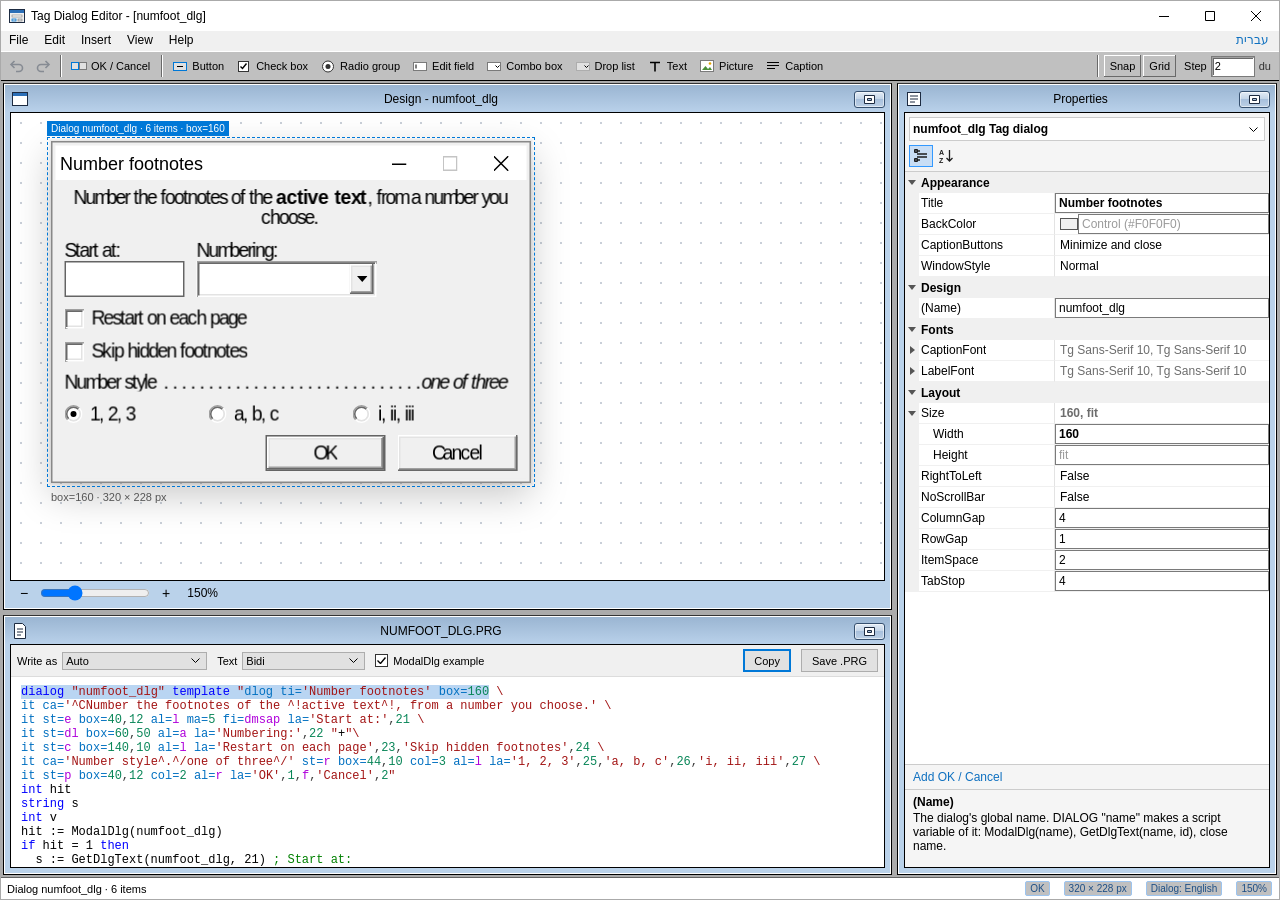
==== dlgedit/index.html @ 52e0dd40 "Site build 1ac3123" ====
<!doctype html>
<html lang="en">
<head>
<meta charset="utf-8">
<meta name="viewport" content="width=device-width, initial-scale=1">
<title>Tag Dialog Editor</title>
<script>/[?&]embed\b/.test(location.search)&&document.documentElement.classList.add("embed");</script>
<meta name="description" content="Design Tag (תג) script dialogs by drag and drop and get the DIALOG ... TEMPLATE line for your .PRG.">
<link rel="preconnect" href="https://fonts.googleapis.com">
<link rel="stylesheet" href="https://fonts.googleapis.com/css2?family=Frank+Ruhl+Libre:wght@400;700&family=David+Libre:wght@400;700&family=Miriam+Libre:wght@400;700&family=Noto+Rashi+Hebrew:wght@400;700&display=swap">
<style>:root{color-scheme:light;--face: #f0f0f0;--shadow: #a0a0a0;--dark: #696969;--light: #fff;--silver: #c0c0c0;--mdi: #ababab;--accent: #0078d7;--tip: #ffffe1;--sel: #0078d7;--warn: #9d5d00;--err: #c42b1c;--classic: 11px Tahoma, "Segoe UI", Arial, sans-serif;--modern: 12px "Segoe UI", Tahoma, Arial, sans-serif;--mono: 12px Consolas, "Courier New", monospace}*{box-sizing:border-box}html,body{margin:0;height:100%}body{background:var(--face);color:#000;font:var(--classic);overflow:hidden}button,input,select,textarea{font:inherit;color:inherit}:focus-visible{outline:1px dotted #000;outline-offset:-3px}.embed .app>.caption{display:none}.embed .app{border:0}.app{position:fixed;inset:0;display:flex;flex-direction:column;background:var(--face);border:1px solid #aaa;padding-left:env(safe-area-inset-left,0px);padding-right:env(safe-area-inset-right,0px)}.caption{height:30px;flex:none;display:flex;align-items:center;background:#fff;font:var(--modern);user-select:none}.app-icon{width:16px;height:16px;margin:0 6px 0 8px;flex:none;image-rendering:pixelated}.caption-text{flex:1;white-space:nowrap;overflow:hidden;text-overflow:ellipsis}.cb{width:46px;height:30px;flex:none;background:transparent center no-repeat}.cb.min{background-image:url("data:image/svg+xml,%3Csvg xmlns='http://www.w3.org/2000/svg' width='10' height='10'%3E%3Cpath d='M0 5.5h10' stroke='%23000'/%3E%3C/svg%3E")}.cb.max{background-image:url("data:image/svg+xml,%3Csvg xmlns='http://www.w3.org/2000/svg' width='10' height='10'%3E%3Cpath d='M.5.5h9v9h-9z' stroke='%23000' fill='none'/%3E%3C/svg%3E")}.cb.close{background-image:url("data:image/svg+xml,%3Csvg xmlns='http://www.w3.org/2000/svg' width='10' height='10'%3E%3Cpath d='M0 0l10 10M10 0L0 10' stroke='%23000'/%3E%3C/svg%3E")}.menubar{flex:none;display:flex;flex-wrap:wrap;background:var(--face);font:var(--modern);user-select:none;position:relative;z-index:20}.menubar .top{position:relative}.menubar .top>button{border:0;background:none;padding:2px 8px 3px;line-height:15px;cursor:default}.menubar .top>button:hover,.menubar .top.open>button{background:var(--accent);color:#fff}.pull{position:absolute;top:100%;inset-inline-start:0;min-width:230px;display:none;background:var(--face);padding:2px;border:1px solid #a0a0a0;box-shadow:inset 1px 1px #dcdcdc,inset -1px -1px #dcdcdc,2px 2px 2px #00000073}.top.open>.pull{display:block}.pull button{display:grid;grid-template-columns:1fr auto;gap:24px;width:100%;border:0;background:none;padding:3px 20px;line-height:15px;text-align:start;cursor:default;white-space:nowrap;position:relative}.pull button:hover,.pull button:focus-visible{background:var(--accent);color:#fff;outline:none}.pull button:disabled{color:#6d6d6d;background:none}.pull button[aria-checked=true]:before{content:"";position:absolute;inset-inline-start:6px;top:50%;width:9px;height:8px;margin-top:-4px;background:url("data:image/svg+xml,%3Csvg xmlns='http://www.w3.org/2000/svg' width='9' height='8'%3E%3Cpath d='M.8 4.2l2.6 2.6L8.2 1' stroke='%23000' stroke-width='1.5' fill='none'/%3E%3C/svg%3E") no-repeat}.pull button[aria-checked=true]:hover:before,.pull button[aria-checked=true]:focus-visible:before{filter:invert(1)}.pull .key{text-align:end}.pull hr{border:0;height:2px;margin:3px 1px;background:linear-gradient(#adadad 1px,#fcfcfc 1px)}.instr{flex:none;display:flex;align-items:center;gap:2px;padding:2px 4px;min-height:30px;background:var(--silver);border-top:1px solid #fff;border-bottom:1px solid #000;overflow-x:auto;overflow-y:hidden;user-select:none}.instr .sep{width:2px;height:22px;margin:0 3px;flex:none;box-shadow:inset 1px 0 var(--dark),inset -1px 0 var(--light)}.tool{height:24px;padding:0 6px 0 4px;border:0;background:var(--silver);display:inline-flex;align-items:center;gap:4px;flex:none;cursor:grab;touch-action:none;white-space:nowrap}.tool:hover{box-shadow:inset -1px -1px var(--dark),inset 1px 1px var(--light)}.tool:active{box-shadow:inset 1px 1px var(--dark),inset -1px -1px var(--light);cursor:grabbing}.tool svg{width:16px;height:16px;flex:none}.tool.undo{padding:0 4px;cursor:default}.tool:disabled{cursor:default;box-shadow:none}.tool:disabled svg{opacity:.35}.instr .hint{margin-left:auto;padding:0 6px;color:#333;white-space:nowrap}.gridbar{margin-inline-start:auto;display:inline-flex;align-items:center;gap:2px;flex:none;padding-right:4px}.tbtn{height:22px;padding:0 6px;border:0;background:var(--silver);cursor:default;box-shadow:inset -1px -1px var(--dark),inset 1px 1px var(--light)}.tbtn.on{box-shadow:inset 1px 1px var(--dark),inset -1px -1px var(--light),inset 2px 2px var(--shadow);background:repeating-conic-gradient(#fff 0 25%,silver 0 50%) 0 0 / 2px 2px}.stepbox{display:inline-flex;align-items:center;gap:4px;margin-inline-start:6px;white-space:nowrap}.stepbox input{width:44px;height:21px;padding:0 3px;border:0;background:#fff;box-shadow:inset 1px 1px var(--shadow),inset -1px -1px var(--light),inset 2px 2px var(--dark)}.stepbox .u{color:#333}body.resizing *{cursor:inherit!important;user-select:none}.mdi{--propw: 380px;--scripth: 260px;flex:1;min-height:0;background:var(--mdi);display:grid;grid-template-columns:minmax(0,1fr) 5px minmax(0,min(var(--propw),calc(100% - 200px)));grid-template-rows:minmax(0,1fr) 5px minmax(0,var(--scripth));padding:2px;overflow:auto}.child{display:flex;flex-direction:column;min-width:0;min-height:0;padding:0 6px 6px;border:1px solid #000;border-top-color:#343434;background:linear-gradient(#99b4d1,#b9d1ea 28px,#bad2ea 28px);box-shadow:inset 0 0 0 1px #fff}#w-design{grid-column:1;grid-row:1}#w-props{grid-column:3;grid-row:1 / -1}#w-script{grid-column:1;grid-row:3}.child.max{grid-column:1 / -1!important;grid-row:1 / -1!important;z-index:5}.mdi.has-max>.child:not(.max),.mdi.has-max>.split{display:none}.child-caption{height:28px;flex:none;display:flex;align-items:center;font:var(--modern);user-select:none;padding-top:2px}.child-icon{width:16px;height:16px;margin:0 6px 0 2px;flex:none}.child-title{flex:1;text-align:center;white-space:nowrap;overflow:hidden;text-overflow:ellipsis}.child-buttons{display:flex;gap:4px;margin-inline-start:6px}.child-buttons button{width:31px;height:17px;padding:0;border:1px solid #36506f;border-radius:3px;font-size:0;background:var(--glyph) no-repeat center,linear-gradient(#e3ecf6,#c1d3e7 50%,#a8c0dc 50%,#bcd0e6);box-shadow:inset 0 0 0 1px #ffffff8c}.child-buttons button:hover{background:var(--glyph) no-repeat center,linear-gradient(#eef6ff,#cfe3fb 50%,#9cc4ef 50%,#b7d8fa)}button.gmax{--glyph: url("data:image/svg+xml,%3Csvg xmlns='http://www.w3.org/2000/svg' width='12' height='9'%3E%3Cpath d='M.5.5h10v8H.5zM3.5 3.5v2h4v-2z' fill='%23fff' fill-rule='evenodd' stroke='%231d2b41'/%3E%3C/svg%3E")}.child.max button.gmax{--glyph: url("data:image/svg+xml,%3Csvg xmlns='http://www.w3.org/2000/svg' width='12' height='10'%3E%3Cpath d='M3.5.5h8v6h-8z' fill='%23fff' stroke='%231d2b41'/%3E%3Cpath d='M.5 3.5h8v6H.5zM2.5 5.5v2h4v-2z' fill='%23fff' fill-rule='evenodd' stroke='%231d2b41'/%3E%3C/svg%3E")}.zoombar{display:flex;align-items:center;justify-content:flex-start;gap:4px;padding:2px 4px 0;font:var(--modern);flex:none}.zoombar .zb{width:20px;height:18px;padding:0;line-height:1;border:1px solid transparent;background:transparent;font-size:14px}.zoombar .zb:hover:not(:disabled){border-color:#7eb4ea;background:#e5f1fb}.zoombar input[type=range]{width:110px;padding:0;border:0;background:transparent}.zoombar #zoomVal{min-width:38px;text-align:end}.child-body{flex:1;min-height:0;background:#fff;border:1px solid #000;overflow:auto;position:relative}.desk{min-width:100%;min-height:100%;width:max-content;padding:28px 40px 48px;position:relative;background:#fff radial-gradient(#c9cfd8 1px,transparent 1.2px) 0 0 / 20px 20px}.desk.drop-new{cursor:copy}.dwrap{position:relative}.dwin{position:absolute;left:0;top:0;transform-origin:0 0;background:var(--face);border:1px solid #888;box-shadow:0 0 0 1px #0000000d,0 8px 24px #00000038}.dwin .tb{display:flex;align-items:center;background:#fff;font:var(--modern);user-select:none;overflow:hidden}.dwin .tb .tt{flex:1;padding:0 3px;white-space:nowrap;overflow:hidden;text-overflow:ellipsis}.dwin .tb .tt:empty:before{content:"\a0"}.dwin .tb i{width:34px;height:100%;flex:none;background:center no-repeat}.dwin .tb i.n{background-image:url("data:image/svg+xml,%3Csvg xmlns='http://www.w3.org/2000/svg' width='10' height='10'%3E%3Cpath d='M0 5.5h10' stroke='%23000'/%3E%3C/svg%3E")}.dwin .tb i.m{background-image:url("data:image/svg+xml,%3Csvg xmlns='http://www.w3.org/2000/svg' width='10' height='10'%3E%3Cpath d='M.5.5h9v9h-9z' stroke='%23c4c4c4' fill='none'/%3E%3C/svg%3E")}.dwin .tb i.x{background-image:url("data:image/svg+xml,%3Csvg xmlns='http://www.w3.org/2000/svg' width='10' height='10'%3E%3Cpath d='M0 0l10 10M10 0L0 10' stroke='%23000'/%3E%3C/svg%3E")}.dwin.tool .tb{font-size:11px}.dwin.tool .tb i{width:22px}.dclient{position:relative;overflow:hidden}.dclient.scroll{overflow-y:scroll}.dclient canvas{position:absolute;left:0;top:0;pointer-events:none}.hit{position:absolute}.cap{cursor:move}.cap:hover{outline:1px dashed rgba(0,120,215,.5);outline-offset:1px}:root{--raised: inset -1px -1px #696969, inset 1px 1px #fff, inset -2px -2px #a0a0a0, inset 2px 2px #e3e3e3;--sunken: inset 1px 1px #a0a0a0, inset -1px -1px #fff, inset 2px 2px #696969, inset -2px -2px #e3e3e3}.ctl{position:absolute;font:var(--uifont, 11px) "Microsoft Sans Serif",Tahoma,Arial,sans-serif;cursor:move;display:flex;align-items:center;white-space:pre;overflow:hidden}.ctl.push{justify-content:center;background:#f0f0f0;box-shadow:var(--raised);text-align:center}.ctl.push.multi{white-space:pre-wrap}.ctl.push.def{border:1px solid #646464}.ctl.check,.ctl.radio{gap:5px}.ctl.check.right,.ctl.radio.right{flex-direction:row-reverse;justify-content:flex-start}.ctl .box{width:13px;height:13px;flex:none;background:#fff;box-shadow:var(--sunken);display:grid;place-content:center}.ctl.dis .box{background:#f0f0f0}.ctl.radio .box{width:12px;height:12px;box-shadow:none;background:center no-repeat url("data:image/svg+xml,%3Csvg xmlns='http://www.w3.org/2000/svg' width='12' height='12'%3E%3Ccircle cx='6' cy='6' r='4' fill='%23fff'/%3E%3Cpath d='M2.111 9.889A5.5 5.5 0 0 1 9.889 2.111' stroke='%23a0a0a0' fill='none'/%3E%3Cpath d='M9.889 2.111A5.5 5.5 0 0 1 2.111 9.889' stroke='%23fff' fill='none'/%3E%3Cpath d='M2.818 9.182A4.5 4.5 0 0 1 9.182 2.818' stroke='%23696969' fill='none'/%3E%3Cpath d='M9.182 2.818A4.5 4.5 0 0 1 2.818 9.182' stroke='%23e3e3e3' fill='none'/%3E%3C/svg%3E")}.ctl.radio.dis .box{background-image:url("data:image/svg+xml,%3Csvg xmlns='http://www.w3.org/2000/svg' width='12' height='12'%3E%3Ccircle cx='6' cy='6' r='4' fill='%23f0f0f0'/%3E%3Cpath d='M2.111 9.889A5.5 5.5 0 0 1 9.889 2.111' stroke='%23a0a0a0' fill='none'/%3E%3Cpath d='M9.889 2.111A5.5 5.5 0 0 1 2.111 9.889' stroke='%23fff' fill='none'/%3E%3Cpath d='M2.818 9.182A4.5 4.5 0 0 1 9.182 2.818' stroke='%23696969' fill='none'/%3E%3Cpath d='M9.182 2.818A4.5 4.5 0 0 1 2.818 9.182' stroke='%23e3e3e3' fill='none'/%3E%3C/svg%3E")}.ctl.radio.on .box{background-image:url("data:image/svg+xml,%3Csvg xmlns='http://www.w3.org/2000/svg' width='12' height='12'%3E%3Ccircle cx='6' cy='6' r='4' fill='%23fff'/%3E%3Cpath d='M2.111 9.889A5.5 5.5 0 0 1 9.889 2.111' stroke='%23a0a0a0' fill='none'/%3E%3Cpath d='M9.889 2.111A5.5 5.5 0 0 1 2.111 9.889' stroke='%23fff' fill='none'/%3E%3Cpath d='M2.818 9.182A4.5 4.5 0 0 1 9.182 2.818' stroke='%23696969' fill='none'/%3E%3Cpath d='M9.182 2.818A4.5 4.5 0 0 1 2.818 9.182' stroke='%23e3e3e3' fill='none'/%3E%3Ccircle cx='6' cy='6' r='2' fill='%23000'/%3E%3C/svg%3E")}.ctl.radio.on.dis .box{background-image:url("data:image/svg+xml,%3Csvg xmlns='http://www.w3.org/2000/svg' width='12' height='12'%3E%3Ccircle cx='6' cy='6' r='4' fill='%23f0f0f0'/%3E%3Cpath d='M2.111 9.889A5.5 5.5 0 0 1 9.889 2.111' stroke='%23a0a0a0' fill='none'/%3E%3Cpath d='M9.889 2.111A5.5 5.5 0 0 1 2.111 9.889' stroke='%23fff' fill='none'/%3E%3Cpath d='M2.818 9.182A4.5 4.5 0 0 1 9.182 2.818' stroke='%23696969' fill='none'/%3E%3Cpath d='M9.182 2.818A4.5 4.5 0 0 1 2.818 9.182' stroke='%23e3e3e3' fill='none'/%3E%3Ccircle cx='6' cy='6' r='2' fill='%23a0a0a0'/%3E%3C/svg%3E")}.ctl .lbl{overflow:hidden;text-overflow:clip}.ctl .glabel{display:block;position:static}.ctl.heb{direction:ltr}.ctl.heb .lbl{unicode-bidi:bidi-override}.ctl.pushlike{justify-content:center;background:#f0f0f0;box-shadow:var(--raised)}.ctl.pushlike .box{display:none}.ctl.edit{background:#fff;border:1px solid #646464;align-items:flex-start;padding:1px 3px}.ctl.edit.vs:after{content:"";position:absolute;top:0;bottom:0;right:0;width:17px;background:var(--face);border-left:1px solid #e5e5e5}.ctl.combo,.ctl.droplist{background:#fff;box-shadow:var(--sunken);padding:0 20px 0 4px}.ctl.combo:after,.ctl.droplist:after{content:"";position:absolute;top:2px;right:2px;bottom:2px;width:16px;background:#f0f0f0 no-repeat center;background-image:url("data:image/svg+xml,%3Csvg xmlns='http://www.w3.org/2000/svg' width='7' height='4'%3E%3Cpath d='M0 0h7L3.5 4z' fill='%23000'/%3E%3C/svg%3E");box-shadow:var(--raised)}.ctl.dis.combo:after,.ctl.dis.droplist:after{background-image:url("data:image/svg+xml,%3Csvg xmlns='http://www.w3.org/2000/svg' width='7' height='4'%3E%3Cpath d='M0 0h7L3.5 4z' fill='%23a0a0a0'/%3E%3C/svg%3E")}.ctl.dis.combo,.ctl.dis.droplist{background-color:#f0f0f0}.ctl.text{align-items:stretch}.ctl.icon{border:1px dashed #8a8a8a;justify-content:center;color:#8a8a8a}.ctl.icon svg{width:22px;height:22px}.ctl.dis{color:#a0a0a0;text-shadow:1px 1px #fff}.ctl.dis.edit{background:#f0f0f0}.ctl.edit.r{direction:rtl}.ctl.edit:not(.r),.ctl.combo,.ctl.droplist{direction:ltr}.ctl.edit.r.vs:after{right:auto;left:0;border-left:0;border-right:1px solid #e5e5e5}.ctl.combo.r,.ctl.droplist.r{justify-content:flex-end}.ctl:hover{outline:1px dashed rgba(0,120,215,.6);outline-offset:1px}.selbox{position:absolute;border:1px dashed var(--sel);pointer-events:none}.seltag{position:absolute;background:var(--sel);color:#fff;font:10px/15px Tahoma,sans-serif;padding:0 4px;white-space:nowrap;pointer-events:none;z-index:6}.dropbox{position:absolute;pointer-events:none;z-index:2;border:1px dotted rgba(0,120,215,.45);border-top:0;background:repeating-linear-gradient(135deg,rgba(0,120,215,.07) 0 3px,transparent 3px 7px);color:#1d4f86d9;font-family:Tahoma,sans-serif;overflow:hidden;white-space:nowrap}.cellbox{position:absolute;outline:1px dotted rgba(0,120,215,.85);outline-offset:0;pointer-events:none;z-index:3}.selbox.label{border-style:solid;border-width:2px;margin:-1px}.handle{position:absolute;width:8px;height:8px;background:#fff;border:1px solid var(--sel);z-index:4;touch-action:none}.handle.e{cursor:ew-resize}.handle.s{cursor:ns-resize}.handle.se{cursor:nwse-resize}.handle.sw{cursor:nesw-resize}.dsize{position:absolute;font:var(--classic);color:#555;white-space:nowrap;user-select:none}.dhandle{position:absolute;background:transparent;z-index:3;touch-action:none}.dhandle.e{width:8px;cursor:ew-resize}.dhandle.s{height:8px;cursor:ns-resize}.dhandle:hover{background:#0078d740}.drop-line{position:absolute;background:var(--sel);pointer-events:none;z-index:6}.drop-line:before,.drop-line:after{content:"";position:absolute;width:6px;height:6px;background:var(--sel);border-radius:50%}.drop-line.h{height:2px}.drop-line.h:before{left:-3px;top:-2px}.drop-line.h:after{right:-3px;top:-2px}.drop-line.v{width:2px}.drop-line.v:before{top:-3px;left:-2px}.drop-line.v:after{bottom:-3px;left:-2px}.ghost{position:fixed;z-index:100;pointer-events:none;padding:2px 8px;background:var(--tip);border:1px solid #000;font:var(--classic);white-space:nowrap;box-shadow:2px 2px 2px #0000004d}.dragging,.dragging *{cursor:grabbing!important}.dwin.drag-src .src{opacity:.35}.empty-hint{position:absolute;inset:0;display:grid;place-content:center;text-align:center;color:#555;pointer-events:none;font:var(--modern);padding:12px}.error-band{margin:0 0 12px;padding:4px 8px;background:var(--tip);border:1px solid #000;max-width:560px}.pg{display:flex;flex-direction:column;height:100%;background:#f5f5f5;font:var(--modern);--namew: 150px}.pg-obj{padding:4px 4px 2px;flex:none}.pg-obj select{height:24px;background-color:#fff;border-color:#ccc;font-weight:600}.pg-tools{display:flex;gap:1px;padding:2px 4px 4px;flex:none;border-bottom:1px solid #ccc}.pg-tools button{width:24px;height:22px;padding:0;border:1px solid transparent;background:transparent;display:grid;place-content:center}.pg-tools button:hover{background:#c9def5;border-color:#c9def5}.pg-tools button[aria-pressed=true]{background:#c9def5;border-color:#39f}.pg-tools svg{width:16px;height:16px}.pg-grid{flex:1;min-height:60px;overflow:auto;background:#fff;position:relative;outline:none}.pr{display:grid;grid-template-columns:var(--namew) minmax(0,1fr);min-height:21px;cursor:default}.pr .pn{display:flex;align-items:center;gap:2px;min-width:0;white-space:nowrap;overflow:hidden;padding-inline-start:calc(14px + var(--lvl, 0) * 12px);border-inline-end:1px solid #e3e3e3;border-bottom:1px solid #f0f0f0;background:linear-gradient(90deg,#f0f0f0 14px,#fff 14px)}.pr .pn .nm{overflow:hidden;text-overflow:ellipsis}.pr .pv{display:flex;align-items:center;min-width:0;border-bottom:1px solid #f0f0f0;position:relative}.pr.cat{grid-template-columns:1fr;background:#f0f0f0;font-weight:600}.pr.cat .pn{background:none;border:0;padding-inline-start:0}.exp{width:14px;height:14px;flex:none;display:grid;place-content:center;margin-inline-start:-14px}.pr.cat .exp{margin-inline-start:0}.exp.leaf{visibility:hidden}.exp:before{content:"";border:4px solid transparent;border-left:5px solid #555;border-right:0}.exp.open:before{border:4px solid transparent;border-top:5px solid #555;border-bottom:0}.pr.sel .pn{background:linear-gradient(90deg,#f0f0f0 14px,#cce4f7 14px)}.pg-grid:focus-within .pr.sel .pn{background:linear-gradient(90deg,#f0f0f0 14px,#39f 14px);color:#fff}.pr.cat.sel{background:#cce4f7}.pg-grid:focus-within .pr.cat.sel{background:#39f;color:#fff}.pv input,.pv select{border:0;background:transparent;width:100%;min-width:0;height:20px;padding:0 5px;font:inherit;outline:0;border-radius:0}.pv input:focus{background:#fff;box-shadow:inset 0 0 0 1px #39f}.pv select{appearance:none;padding-right:18px;cursor:default}.pv select:hover,.pv select:focus{background:#fff url("data:image/svg+xml,%3Csvg xmlns='http://www.w3.org/2000/svg' width='9' height='5'%3E%3Cpath d='M.5.5l4 4 4-4' stroke='%23000' fill='none'/%3E%3C/svg%3E") no-repeat right 5px center;box-shadow:inset 0 0 0 1px #39f}.pv input::placeholder{color:#9a9a9a;font-weight:400}.pv .ro{padding:0 5px;color:#6d6d6d;white-space:nowrap;overflow:hidden;text-overflow:ellipsis}.pr.mod>.pv input,.pr.mod>.pv select,.pr.mod>.pv .ro{font-weight:700}.pv .dots{flex:none;width:20px;height:17px;margin-inline-end:2px;padding:0;border:1px solid #ccc;background:#f0f0f0;font:700 10px/1 Tahoma,sans-serif;cursor:default}.pv .dots:hover{background:#e5f1fb;border-color:#39f}.pv .swatch{flex:none;width:18px;height:12px;margin-inline-start:5px;border:1px solid #555;position:relative;overflow:hidden}.pv .swatch input[type=color]{position:absolute;inset:-4px;width:30px;height:24px;opacity:0;padding:0;cursor:pointer}.pv .heb{direction:rtl}.pg-split{position:absolute;top:0;width:7px;margin-inline-start:-3px;cursor:col-resize;z-index:2}.pg-cmds{flex:none;display:flex;flex-wrap:wrap;gap:2px 12px;padding:5px 8px;border-top:1px solid #ccc;background:#f5f5f5}.pg-cmds:empty{display:none}.pg-cmds a{color:#0e70c0;cursor:pointer;text-decoration:none}.pg-cmds a:hover{text-decoration:underline}.pg-desc{flex:none;height:78px;padding:5px 8px;border-top:1px solid #ccc;background:#f5f5f5;overflow:auto}.pg-desc b{display:block;margin-bottom:2px}.pg-desc code{font:11px Consolas,monospace;background:#fff;border:1px solid #ddd;padding:0 3px;margin-inline-start:6px;direction:ltr;unicode-bidi:isolate;font-weight:400}.pg-desc p{margin:0}[dir=rtl] .pr .pn{background:linear-gradient(270deg,#f0f0f0 14px,#fff 14px)}[dir=rtl] .pr.sel .pn{background:linear-gradient(270deg,#f0f0f0 14px,#cce4f7 14px)}[dir=rtl] .pg-grid:focus-within .pr.sel .pn{background:linear-gradient(270deg,#f0f0f0 14px,#39f 14px)}[dir=rtl] .pr.cat .pn{background:none}[dir=rtl] .exp:before{border-left:0;border-right:5px solid #555}[dir=rtl] .exp.open:before{border:4px solid transparent;border-top:5px solid #555;border-bottom:0}[dir=rtl] select{background-position:left 6px center;padding-right:3px;padding-left:20px}[dir=rtl] .pv select{padding-right:5px;padding-left:18px}[dir=rtl] .pv select:hover,[dir=rtl] .pv select:focus{background-position:left 5px center}[dir=rtl] .scriptbar select{direction:rtl}.langbtn{margin-inline-start:auto;border:0;background:none;padding:2px 10px 3px;line-height:15px;cursor:default;color:#0e70c0}.langbtn:hover{background:var(--accent);color:#fff}.problems div{unicode-bidi:plaintext}input[type=text],input[type=number],textarea,select{background:#fff;border:1px solid #7a7a7a;padding:2px 3px;border-radius:0;min-width:0;width:100%;outline:0}textarea{resize:vertical;min-height:44px;font:12px Tahoma,Arial,sans-serif;line-height:1.35}select{appearance:none;background:#e1e1e1 url("data:image/svg+xml,%3Csvg xmlns='http://www.w3.org/2000/svg' width='9' height='5'%3E%3Cpath d='M.5.5l4 4 4-4' stroke='%23000' fill='none'/%3E%3C/svg%3E") no-repeat right 6px center;border-color:#adadad;padding-right:20px}input[type=checkbox]{appearance:none;flex:none;width:13px;height:13px;margin:0;border:1px solid #333;background:#fff;display:grid;place-content:center}input[type=checkbox]:checked:before{content:"";width:9px;height:7px;background:url("data:image/svg+xml,%3Csvg xmlns='http://www.w3.org/2000/svg' width='9' height='7'%3E%3Cpath d='M.5 3.5l3 3 5-6' stroke='%23000' stroke-width='1.4' fill='none'/%3E%3C/svg%3E")}label.ck{display:inline-flex;align-items:center;gap:5px;white-space:nowrap}button.push{background:#e1e1e1;border:1px solid #adadad;padding:2px 10px;min-height:23px;cursor:default;white-space:nowrap}button.push:hover{background:#e5f1fb;border-color:var(--accent)}button.push:active{background:#cce4f7;border-color:#005499}button.push.default{border-color:var(--accent);box-shadow:inset 0 0 0 1px var(--accent)}.note{font-size:11px;color:#444}.w10.wide{width:min(760px,100%)}.rte{display:flex;flex-direction:column;gap:8px}.rte-bar{display:flex;flex-wrap:wrap;gap:4px;align-items:center}.seg{display:inline-flex;border:1px solid #adadad;margin-inline-end:8px}.seg button{border:0;background:#e1e1e1;padding:2px 10px;min-height:22px;cursor:default}.seg button+button{border-inline-start:1px solid #adadad}.seg button[aria-pressed=true]{background:#cce4f7;box-shadow:inset 0 0 0 1px var(--accent)}.marks{display:inline-flex;flex-wrap:wrap;gap:2px}.marks button{min-width:24px;height:22px;padding:0 4px;border:0;background:var(--silver);cursor:default;font:700 11px Tahoma,sans-serif}.marks button:hover{box-shadow:inset -1px -1px var(--dark),inset 1px 1px var(--light)}.marks button:active{box-shadow:inset 1px 1px var(--dark),inset -1px -1px var(--light)}.marks .i{font-style:italic;font-family:Times New Roman,serif;font-size:13px}.marks .u{text-decoration:underline;font-family:Times New Roman,serif;font-size:13px}.marks .gap{width:6px}.rte textarea,.rte-rich{min-height:150px;max-height:40vh;font:13px/1.6 Tahoma,Arial,sans-serif}.rte textarea{font:13px/1.6 Consolas,Courier New,monospace}.rte-rich{background:#fff;border:1px solid #7a7a7a;padding:4px 6px;outline:0;white-space:pre-wrap;overflow-wrap:anywhere;overflow:auto}.rte-rich:focus{border-color:var(--accent)}.chip{display:inline-block;padding:0 3px;margin:0 1px;border:1px solid #9cc4ef;border-radius:2px;background:#e5f1fb;color:#1d4f86;font: 10px/15px Tahoma,sans-serif;text-decoration:none;vertical-align:1px;user-select:all;-webkit-user-select:all;cursor:default;white-space:nowrap}.chip.fill{min-width:48px;text-align:center;border-style:dashed}.chip.dots{background:#e5f1fb repeating-linear-gradient(90deg,#1d4f86 0 1px,transparent 1px 4px) left 2px bottom 3px / calc(100% - 4px) 1px no-repeat}.rte-rich>div{min-height:1.6em}.rte-rich .mk{display:inline-block;width:0;height:1em;vertical-align:-2px}.rte-rich.codes .lit{outline:1px dashed #9cc4ef}.rte-rich .tabsp{display:inline-block;width:28px}.rte-rich .lead{display:inline-block;min-width:56px;height:1em;vertical-align:-3px}.rte-rich .lead.dots{background:repeating-linear-gradient(90deg,#000 0 1.5px,transparent 1.5px 6px) left bottom 2px / 100% 1.5px no-repeat}.rte-rich.codes .mk{width:auto;padding:0 2px;margin:0 1px;font:10px/1 Tahoma,sans-serif;color:#1d4f86;background:#e5f1fb;border:1px solid #9cc4ef;border-radius:2px;vertical-align:1px;height:auto}.rte-rich.codes .mk:before{content:attr(data-code)}.rte-rich.codes .tabsp,.rte-rich.codes .lead{outline:1px dashed #9cc4ef}.rte-rich.codes .soft:before{content:"\21b5";color:#1d4f86;font-size:10px}.rte-rich.codes>div{box-shadow:inset 2px 0 #cce4f7}.rte-prev{border:1px solid #c8c8c8;overflow:auto;max-height:30vh;position:relative}.rte-prev canvas{display:block}.rte-cap{font-size:11px;color:#444;display:flex;justify-content:space-between;gap:8px;flex-wrap:wrap}.split{background:var(--mdi);touch-action:none;z-index:2}.split:hover,.split.on{background:#7f9ab8}#split-v{grid-column:2;grid-row:1 / -1;cursor:col-resize}#split-h{grid-column:1;grid-row:2;cursor:row-resize}.scriptbar{display:flex;flex-wrap:wrap;gap:6px 10px;align-items:center;padding:4px 6px;background:var(--face);border-bottom:1px solid #dcdcdc;position:sticky;top:0;z-index:1}.scriptbar select{width:auto}.scriptbar .grow{flex:1}#designBody:focus{outline:none}#scriptBody{display:flex;flex-direction:column;overflow:hidden}#scriptBody>.scriptbar,#scriptBody>.problems{flex:none}pre.code{margin:0;padding:8px 10px;font:var(--mono);white-space:pre;overflow:auto;flex:1;min-height:0;tab-size:4;user-select:text;scrollbar-width:thin;scrollbar-color:#c1c1c1 transparent}.code .kw{color:#00f}.code .str{color:#a31515}.code .cm{color:green}.code .heb{unicode-bidi:isolate}.code .tp{color:#3b3b3b}.code .tkw{color:#0070c1}.code .tstr{color:#a31515}.code .tnum{color:#098658}.code .tval{color:#af00db}pre.code.ltr,pre.code.ltr span{unicode-bidi:bidi-override;direction:ltr}.code .hl1{background:#e3eefa}.code .hl2{background:#b9d5f2}.code .hlp{background:#ffe37a;box-shadow:inset 0 -2px #e0a800}.problems{border-top:1px solid #dcdcdc;background:#fff;max-height:40%;overflow-y:auto}.problems:empty{display:none}.problems div{display:flex;gap:6px;padding:3px 10px;align-items:baseline;cursor:default}.problems div:hover{background:#e5f1fb}.problems b{flex:none;width:48px;font-weight:700}.problems .error b{color:var(--err)}.problems .warn b{color:var(--warn)}.problems .info b{color:#33608f}.status{flex:none;height:22px;display:flex;align-items:center;gap:12px;padding:0 6px;background:#fff;border-top:1px solid #646464;white-space:nowrap;overflow:hidden;padding-bottom:env(safe-area-inset-bottom,0px)}.status .grow{flex:1;min-width:0;overflow:hidden;text-overflow:ellipsis}.status .chip{font-size:10px;padding:0 4px;height:15px;display:inline-flex;align-items:center;background:var(--silver)}.status .chip.bad{background:var(--err);color:#fff}.status .chip.warn{background:#f3c26b}#layer{position:fixed;inset:0;z-index:50;display:none;place-items:center;background:#00000014;padding:16px}#layer.on{display:grid}.w10{background:var(--face);border:1px solid #888;box-shadow:0 0 0 1px #0000000d,0 8px 24px #00000047;font:var(--modern);width:min(620px,100%);max-height:calc(100vh - 32px);display:flex;flex-direction:column}.w10>.tb{height:30px;flex:none;display:flex;align-items:center;background:#fff;user-select:none}.w10>.tb .tt{flex:1;padding:0 10px}.w10>.tb .x{width:46px;height:30px;border:0;background:transparent url("data:image/svg+xml,%3Csvg xmlns='http://www.w3.org/2000/svg' width='10' height='10'%3E%3Cpath d='M0 0l10 10M10 0L0 10' stroke='%23000'/%3E%3C/svg%3E") no-repeat center}.w10>.tb .x:hover{background-color:#e81123;background-image:url("data:image/svg+xml,%3Csvg xmlns='http://www.w3.org/2000/svg' width='10' height='10'%3E%3Cpath d='M0 0l10 10M10 0L0 10' stroke='%23fff'/%3E%3C/svg%3E")}.w10 .wbody{padding:12px;display:flex;flex-direction:column;gap:8px;overflow:auto;font:var(--classic)}.w10 .wbody textarea{min-height:180px;font:var(--mono)}.w10 .wbtns{display:flex;justify-content:flex-end;gap:8px;padding:10px 12px;border-top:1px solid #dfdfdf}.w10 .wbtns button{min-width:75px}.codes-table{border-collapse:collapse}.codes-table td{padding:2px 10px 2px 0;vertical-align:top}.codes-table code{font:700 12px Consolas,monospace;background:#fff;border:1px solid #ccc;padding:0 3px}.about{text-align:center;font:700 12px/18px Tahoma,sans-serif;padding:8px 0;background:#e9e9e9}.about p{margin:6px 0;font-weight:400}@media (max-width: 900px){.mdi{--propw: min(380px, 45vw)}.instr .hint{display:none}}@media (prefers-reduced-motion: reduce){*{transition:none!important;animation:none!important}}</style>
</head>
<body>
<div class="app" id="app">
  <header class="caption">
    <svg class="app-icon" viewBox="0 0 16 16" aria-hidden="true"><rect x=".5" y="1.5" width="15" height="13" fill="#f0f0f0" stroke="#1d2b41"/><rect x="1" y="2" width="14" height="3" fill="#2c6fb7"/><rect x="3" y="7" width="10" height="2" fill="#fff" stroke="#7a7a7a" stroke-width=".6"/><rect x="3" y="11" width="4" height="2" fill="#e1e1e1" stroke="#0078d7" stroke-width=".8"/><rect x="9" y="11" width="4" height="2" fill="#e1e1e1" stroke="#7a7a7a" stroke-width=".6"/></svg>
    <div class="caption-text" id="captionText">Tag Dialog Editor</div>
    <span class="cb min" aria-hidden="true"></span><span class="cb max" aria-hidden="true"></span><span class="cb close" aria-hidden="true"></span>
  </header>
  <nav class="menubar" id="menubar" aria-label="Menu" data-i18n></nav>
  <div class="instr" id="palette" aria-label="Palette" data-i18n></div>
  <main class="mdi" id="mdi">
    <section class="child" id="w-design" aria-label="Design" data-i18n>
      <div class="child-caption"><svg class="child-icon" viewBox="0 0 16 16" aria-hidden="true"><rect x=".5" y="1.5" width="15" height="13" fill="#fff" stroke="#1d2b41"/><rect x="1" y="2" width="14" height="3" fill="#2c6fb7"/></svg><span class="child-title" id="designTitle">Design</span><div class="child-buttons"><button class="gmax" data-max="w-design" title="Maximize" data-i18n></button></div></div>
      <div class="child-body" id="designBody" tabindex="0"><div class="desk" id="desk" dir="ltr"></div></div>
      <div class="zoombar" dir="ltr"><button class="zb" id="zoomOut">&minus;</button><input type="range" id="zoomRange" min="50" max="400" step="50"><button class="zb" id="zoomIn">+</button><span id="zoomVal"></span></div>
    </section>
    <div class="split" id="split-v" role="separator" aria-orientation="vertical" title="Drag to resize" data-i18n></div>
    <div class="split" id="split-h" role="separator" aria-orientation="horizontal" title="Drag to resize" data-i18n></div>
    <section class="child" id="w-props" aria-label="Properties" data-i18n>
      <div class="child-caption"><svg class="child-icon" viewBox="0 0 16 16" aria-hidden="true"><rect x="1.5" y="1.5" width="13" height="13" fill="#fff" stroke="#1d2b41"/><path d="M4 5h8M4 8h8M4 11h5" stroke="#1d2b41"/></svg><span class="child-title" data-i18n>Properties</span><div class="child-buttons"><button class="gmax" data-max="w-props" title="Maximize" data-i18n></button></div></div>
      <div class="child-body" id="propsBody" style="background:var(--face)"></div>
    </section>
    <section class="child" id="w-script" aria-label="Script" data-i18n>
      <div class="child-caption"><svg class="child-icon" viewBox="0 0 16 16" aria-hidden="true"><path d="M2.5.5h8l3 3v12h-11z" fill="#fff" stroke="#1d2b41"/><path d="M5 6h6M5 9h6M5 12h4" stroke="#1d2b41"/></svg><span class="child-title" id="scriptTitle">MY_DLG.PRG</span><div class="child-buttons"><button class="gmax" data-max="w-script" title="Maximize" data-i18n></button></div></div>
      <div class="child-body" id="scriptBody">
        <div class="scriptbar">
          <label class="ck" data-i18n>Write as <select id="codeStyle"><option value="auto" data-i18n>Auto</option><option value="lines" data-i18n>One string, \ at line ends</option><option value="var" data-i18n>Built in a string variable</option></select></label>
          <label class="ck" data-i18n>Text <select id="codeDir" title="Bidi: Hebrew shown in reading order. Left to right: every character in its stored order, as Tag's editor shows the script" data-i18n><option value="bidi" data-i18n>Bidi</option><option value="ltr" data-i18n>Left to right (as Tag)</option></select></label>
          <label class="ck" data-i18n><input type="checkbox" id="usage" checked> ModalDlg example</label>
          <span class="grow"></span>
          <button class="push default" id="copyBtn" data-i18n>Copy</button>
          <button class="push" id="runBtn" hidden title="Shows the dialog in the running Tag (VS Code: through the Tag debugger)" data-i18n>Run in Tag</button>
          <button class="push" id="dlBtn" title="Saves the script in CP862 (DOS Hebrew), as Tag reads it" data-i18n>Save .PRG</button>
        </div>
        <pre class="code" id="code" dir="ltr"></pre>
        <div class="problems" id="problems"></div>
      </div>
    </section>
  </main>
  <footer class="status" id="status"></footer>
</div>
<div id="layer"></div>
<input type="file" id="fileIn" accept=".prg,.PRG,.lib,.txt" hidden>
<script src="lang-he.js"></script>
<script src="fontmetrics.js"></script>
<script src="core.js"></script>
<script>(function(){const j=typeof acquireVsCodeApi=="function"?acquireVsCodeApi():null;let _e=!1;const h=window.TagDlog,X=(()=>{const e=new URLSearchParams(location.search).get("lang");if(e==="he"||e==="en")return e;try{const t=localStorage.getItem("tagdlog.lang");if(t==="he"||t==="en")return t}catch{}return(navigator.languages&&navigator.languages.length?navigator.languages:[navigator.language||""]).some(t=>/^(he|iw)\b/i.test(t))?"he":"en"})(),Ue=window.TAG_DLOG_HE||{};function i(e,...t){let n=X==="he"&&Object.prototype.hasOwnProperty.call(Ue,e)?Ue[e]:e;return t.forEach((s,o)=>{n=n.split("{"+o+"}").join(s)}),n}function Je(e){if(e===X)return;try{localStorage.setItem("tagdlog.lang",e)}catch{}if(oe(),j){j.postMessage({type:"reload"});return}const t=new URL(location.href);t.searchParams.has("lang")?(t.searchParams.set("lang",e),location.replace(t.href)):location.reload()}document.documentElement.lang=X,document.documentElement.dir=X==="he"?"rtl":"ltr",h.setLang(X==="he"?Ue:null);function Jt(){document.title=i("Tag Dialog Editor");for(const e of document.querySelectorAll("[data-i18n]")){for(const t of e.childNodes)t.nodeType===3&&t.nodeValue.trim()&&(t.nodeValue=t.nodeValue.replace(t.nodeValue.trim(),i(t.nodeValue.trim())));e.title&&(e.title=i(e.title)),e.getAttribute("aria-label")&&e.setAttribute("aria-label",i(e.getAttribute("aria-label")))}}const L=(e,t=document)=>t.querySelector(e),c=(e,t={},...n)=>{const s=document.createElement(e);for(const[o,r]of Object.entries(t))if(!(r==null||r===!1))if(o==="class")s.className=r;else if(o.startsWith("on"))s.addEventListener(o.slice(2),r);else if(o==="text")s.textContent=r;else if(o==="style"&&typeof r=="object")for(const[l,a]of Object.entries(r))l.startsWith("--")?s.style.setProperty(l,a):s.style[l]=a;else r===!0?s.setAttribute(o,""):s.setAttribute(o,r);for(const o of n.flat())o!=null&&o!==!1&&s.append(o.nodeType?o:document.createTextNode(o));return s};function mt(){const e=h.defaultDialog();Object.assign(e,{name:"numfoot_dlg",title:"Number footnotes",width:160});const t=h.newItem("");t.caption="^CNumber the footnotes of the ^!active text^!, from a number you choose.";const n=h.newItem("e");Object.assign(n,{w:40,al:"l",ma:5,fi:"dmsap",labels:[h.newLabel("Start at:",21)]});const s=h.newItem("dl");Object.assign(s,{w:60,h:50,al:"a",labels:[h.newLabel("Numbering:",22)]});const o=h.newItem("c");Object.assign(o,{w:140,h:10,al:"l",labels:[h.newLabel("Restart on each page",23),h.newLabel("Skip hidden footnotes",24)]});const r=h.newItem("r");Object.assign(r,{caption:"Number style^.^/one of three^/",w:44,h:10,co:3,al:"l",labels:[h.newLabel("1, 2, 3",25),h.newLabel("a, b, c",26),h.newLabel("i, ii, iii",27)]});const l=h.newItem("p");return Object.assign(l,{w:40,co:2,al:"r",labels:[h.newLabel("OK",1),h.newLabel("Cancel",2)]}),l.labels[0].def=!0,e.items=[t,n,s,o,r,l],e}function Vt(){const e=h.defaultDialog();Object.assign(e,{name:"numfoot_heb",title:"\u05DE\u05E1\u05E4\u05D5\u05E8 \u05D4\u05E2\u05E8\u05D5\u05EA",width:160,heb:!0});const t=h.newItem("");t.caption="^C\u05DE\u05E1\u05E4\u05D5\u05E8 \u05D4\u05D4\u05E2\u05E8\u05D5\u05EA \u05E9\u05DC ^!\u05D4\u05D8\u05E7\u05E1\u05D8 \u05D4\u05E4\u05E2\u05D9\u05DC^!, \u05DE\u05DE\u05E1\u05E4\u05E8 \u05E9\u05EA\u05D1\u05D7\u05E8\u05D5.";const n=h.newItem("e");Object.assign(n,{w:40,al:"g",ma:5,fi:"dmsap",labels:[h.newLabel("\u05D4\u05EA\u05D7\u05DC \u05DE:",21)]});const s=h.newItem("c");Object.assign(s,{w:140,h:10,al:"g",labels:[h.newLabel("\u05D4\u05EA\u05D7\u05DC \u05DE\u05D7\u05D3\u05E9 \u05D1\u05DB\u05DC \u05E2\u05DE\u05D5\u05D3",23),h.newLabel("\u05D3\u05DC\u05D2 \u05E2\u05DC \u05D4\u05E2\u05E8\u05D5\u05EA \u05D1\u05D8\u05E7\u05E1\u05D8 \u05DE\u05D5\u05E1\u05EA\u05E8",24)]});const o=h.newItem("r");Object.assign(o,{caption:"\u05E1\u05D9\u05DE\u05D5\u05DF^.\u05D0\u05D6\u05D5\u05E8 \u05D4\u05D4\u05E2\u05E8\u05D5\u05EA",w:44,h:10,co:3,al:"g",labels:[h.newLabel("\u05D0, \u05D1, \u05D2",25),h.newLabel("1, 2, 3",26),h.newLabel("PDF 1",27)]});const r=h.newItem("p");return Object.assign(r,{w:40,co:2,al:"g",labels:[h.newLabel("\u05D0\u05D9\u05E9\u05D5\u05E8",1),h.newLabel("\u05D1\u05D9\u05D8\u05D5\u05DC",2)]}),r.labels[0].def=!0,e.items=[t,n,s,o,r],e}function ut(){const e=h.defaultDialog();e.width=150;const t=h.newItem("p");return Object.assign(t,{w:40,co:2,al:"r",labels:[h.newLabel("OK",1),h.newLabel("Cancel",2)]}),t.labels[0].def=!0,e.items=[t],e}const gt="tagdlog.editor.v1";let d={dm:mt(),sel:{item:-1,label:-1},zoom:1.5,codeStyle:"auto",usage:!0,letters:"win",codeDir:"bidi"};try{const e=JSON.parse(localStorage.getItem(gt)||"null");e&&e.dm&&Array.isArray(e.dm.items)&&(d.dm=Object.assign(h.defaultDialog(),e.dm),d.zoom=e.zoom||1.5,d.codeStyle=e.codeStyle||"auto",d.codeDir=e.codeDir==="ltr"?"ltr":"bidi",d.usage=e.usage!==!1,d.letters=e.letters==="tag"?"tag":"win")}catch{}const J=[],$=[];let re=null;function Ve(){return JSON.stringify({dm:d.dm,sel:d.sel})}function V(e){re||(J.push({s:Ve(),label:e||i("Change")}),J.length>200&&J.shift(),$.length=0,be())}function Ce(e,t){re!==e&&(re=null,V(t||i("Typing")),re=e)}document.addEventListener("focusout",()=>{re=null});function bt(e){const t=JSON.parse(e);d.dm=t.dm,d.sel=t.sel,Z()}function We(){if(re=null,!J.length)return;const e=J.pop();$.push({s:Ve(),label:e.label}),bt(e.s),ne(i("Undone: {0}",e.label)),be()}function qe(){if(re=null,!$.length)return;const e=$.pop();J.push({s:Ve(),label:e.label}),bt(e.s),ne(i("Redone: {0}",e.label)),be()}function be(){const e=document.getElementById("undoBtn"),t=document.getElementById("redoBtn");!e||!t||(e.disabled=!J.length,t.disabled=!$.length,e.title=J.length?i("Undo {0}",J[J.length-1].label)+" (Ctrl+Z)":i("Nothing to undo"),t.title=$.length?i("Redo {0}",$[$.length-1].label)+" (Ctrl+Y)":i("Nothing to redo"))}function oe(){try{localStorage.setItem(gt,JSON.stringify({dm:d.dm,zoom:d.zoom,codeStyle:d.codeStyle,usage:d.usage,letters:d.letters,codeDir:d.codeDir}))}catch{}}const fe='"Microsoft Sans Serif", Tahoma, Arial, sans-serif',yt={1:'"Frank Ruhl Libre", FrankRuehl, serif',2:'"David Libre", David, serif',3:'"Noto Rashi Hebrew", serif',4:'"Frank Ruhl Libre", serif',5:'"Miriam Libre", Miriam, sans-serif',100:'"Times New Roman", Times, serif',101:fe,102:'"Courier New", Courier, monospace',103:fe,104:fe,105:'"Courier New", monospace'},Xe=[[1,"frank"],[2,"rdavid"],[3,"rashi"],[4,"hadas"],[5,"miryam"],[100,"Times New Roman"],[101,"Tg Sans-Serif"],[102,"Courier"],[103,"Tg SystemH"],[104,"Microsoft Sans Serif"],[105,"Tg SystemFix"],[106,"Tg System"]],De=document.createElement("canvas").getContext("2d"),Oe=new Map;function wt(e,t){if(!Oe.has(t)){De.font="100px "+t;const n=(s,o)=>De.measureText(s).actualBoundingBoxAscent||o;Oe.set(t,(n("H",72)+n("x",52)+n("\u05D0",62))/100)}return Math.max(6,Math.round(e*23/13/Oe.get(t)*10)/10)}const Ye=h.makeFonts(window.TAG_FONT_METRICS||null,(e,t,n,s)=>(t&2?"italic ":"")+(t&1?"bold ":"")+wt(s,yt[e]||fe)+"px "+(yt[e]||fe),(e,t)=>(De.font=e,De.measureText(t).width)),ye=Ye.fonts,xt=Ye.blockMetrics,vt=()=>document.documentElement.style.setProperty("--uifont",wt(13,fe)+"px");vt(),document.fonts&&document.fonts.ready&&document.fonts.ready.then(()=>{Oe.clear(),vt(),Ye.clear(),Y()});const Ie={},Re=new Map;let Ae=[];function Wt(e){return!j||d.letters!=="tag"?null:(Ie[e]===void 0&&(Ie[e]=!1,Ae.push(e),Ae.length===1&&setTimeout(()=>{j.postMessage({type:"glyphs",keys:Ae}),Ae=[]},0)),Ie[e]||null)}j&&window.addEventListener("message",e=>{const t=e.data||{};if(t.type!=="glyphs")return;let n=!1;for(const[s,o]of Object.entries(t.glyphs||{}))Ie[s]=o,n=!0;n&&Y()});function kt(e){d.letters=e,oe(),Y()}function qt(e,t,n,s,o,r){const l=Wt(t);if(!l)return!1;const a=l.glyphs[n];if(!a)return!0;const p=t+"/"+n+"/"+r;let f=Re.get(p);if(!f){const[,,v,T,P]=a,g=atob(P);f=document.createElement("canvas"),f.width=v,f.height=T;const k=f.getContext("2d");k.fillStyle=r,k.fillRect(0,0,v,T);const u=k.getImageData(0,0,v,T);for(let w=0;w<v*T;w++)u.data[w*4+3]=g.charCodeAt(w);k.putImageData(u,0,0),Re.set(p,f)}const b=e.getTransform().a,E=Math.max(1,Math.round(b));let m=f;if(E>1){const v=p+"@"+E;if(m=Re.get(v),!m){m=document.createElement("canvas"),m.width=f.width*E,m.height=f.height*E;const T=m.getContext("2d");T.imageSmoothingEnabled=!1,T.drawImage(f,0,0,m.width,m.height),Re.set(v,m)}}const S=Math.abs(b-E)<.01;return e.imageSmoothingEnabled=!S,S||(e.imageSmoothingQuality="low"),e.drawImage(m,s+a[0],o+a[1],f.width,f.height),!0}function Ne(e,t){const n=t.font;e.font=n.css,e.fillStyle=t.color,e.textBaseline="alphabetic",e.direction="ltr";const s=(r,l)=>{const a=n.byteOf(r);a>=32&&qt(e,n.key,a,l,t.y-n.ascent,t.color)||e.fillText(r,l,t.y)};if(t.dots){for(const r of t.dots)s(".",r);return}let o=t.x;for(const r of t.s)s(r,o),o+=n.widths(r)-n.overhang;t.style&4&&e.fillRect(t.x,t.y+1,o-t.x,1)}function Xt(e,t){const n=ye(101,0,10),s=e.split(/\r\n|\r|\n/),o=13,r=b=>[...b].reduce((E,m)=>E+n.widths(m)-n.overhang,0),l=Math.max(1,...s.map(r)),a=(window.devicePixelRatio||1)*(d.zoom||1),p=document.createElement("canvas");p.width=Math.ceil((l+1)*a),p.height=Math.ceil((o*s.length+1)*a),p.style.width=l+1+"px",p.style.height=o*s.length+1+"px",p.className="glabel",p.setAttribute("role","img"),p.setAttribute("aria-label",e),p.dataset.w=l,p.dataset.h=o*s.length;const f=p.getContext("2d");return f.scale(a,a),s.forEach((b,E)=>{const m=Math.floor((l-r(b))/2),S=E*o+n.ascent;t&&Ne(f,{x:m+1,y:S+1,s:b,font:n,style:0,color:"#fff"}),Ne(f,{x:m,y:S,s:b,font:n,style:0,color:t?"#a0a0a0":"#000"})}),p}const Ze=e=>d.dm.heb?h.hebLatin(e):e,Lt={p:'<rect x="1.5" y="4.5" width="13" height="8" fill="#e1e1e1" stroke="#0078d7"/><path d="M5 8.5h6" stroke="#000"/>',c:'<rect x="2.5" y="3.5" width="10" height="10" fill="#fff" stroke="#333"/><path d="M4.5 8.5l2 2 4-5" stroke="#000" stroke-width="1.4" fill="none"/>',r:'<circle cx="8" cy="8.5" r="5.5" fill="#fff" stroke="#333"/><circle cx="8" cy="8.5" r="2.5" fill="#333"/>',e:'<rect x="1.5" y="4.5" width="13" height="8" fill="#fff" stroke="#7a7a7a"/><path d="M4 6.5v4" stroke="#000"/>',d:'<rect x="1.5" y="4.5" width="13" height="8" fill="#fff" stroke="#7a7a7a"/><path d="M9.5 7.5l2 2 2-2" stroke="#000" fill="none"/>',dl:'<rect x="1.5" y="4.5" width="13" height="8" fill="#e1e1e1" stroke="#adadad"/><path d="M9.5 7.5l2 2 2-2" stroke="#000" fill="none"/>',t:'<path d="M3 4.5h10M8 4.5v9" stroke="#000" stroke-width="1.6"/>',i:'<rect x="1.5" y="2.5" width="13" height="11" fill="#fff" stroke="#7a7a7a"/><path d="M3 12l3.5-4 2.5 3 2-2 2 3z" fill="#4b8f3a"/><circle cx="11" cy="5.5" r="1.3" fill="#e2a400"/>',"":'<path d="M2 4.5h12M2 7.5h12M2 10.5h8" stroke="#000"/>',ok:'<rect x=".5" y="4.5" width="7" height="7" fill="#e1e1e1" stroke="#0078d7"/><rect x="8.5" y="4.5" width="7" height="7" fill="#e1e1e1" stroke="#7a7a7a"/>'},$e=[{key:"ok",name:"OK / Cancel",make:()=>{const e=h.newItem("p");return Object.assign(e,{w:40,co:2,al:"r",labels:[h.newLabel(d.dm.heb?"\u05D0\u05D9\u05E9\u05D5\u05E8":"OK",1),h.newLabel(d.dm.heb?"\u05D1\u05D9\u05D8\u05D5\u05DC":"Cancel",2)]}),e.labels[0].def=!0,e}},null,{key:"p",name:"Button",make:()=>Object.assign(h.newItem("p"),{w:40,labels:[h.newLabel(d.dm.heb?"\u05DC\u05D7\u05E6\u05DF":"Button")]})},{key:"c",name:"Check box",make:()=>Object.assign(h.newItem("c"),{w:100,h:10,al:"g",labels:[h.newLabel(d.dm.heb?"\u05EA\u05D9\u05D1\u05EA \u05E1\u05D9\u05DE\u05D5\u05DF":"Check box")]})},{key:"r",name:"Radio group",make:()=>Object.assign(h.newItem("r"),{w:50,h:10,co:3,al:"g",labels:(d.dm.heb?["\u05E8\u05D0\u05E9\u05D5\u05DF","\u05E9\u05E0\u05D9","\u05E9\u05DC\u05D9\u05E9\u05D9"]:["First","Second","Third"]).map(e=>h.newLabel(e))})},{key:"e",name:"Edit field",make:()=>Object.assign(h.newItem("e"),{w:80,al:"g",ma:60,labels:[h.newLabel(d.dm.heb?"\u05E9\u05DD:":"Name:")]})},{key:"d",name:"Combo box",make:()=>Object.assign(h.newItem("d"),{w:80,h:60,al:"g",labels:[h.newLabel(d.dm.heb?"\u05D1\u05D7\u05D9\u05E8\u05D4:":"Choose:")]})},{key:"dl",name:"Drop list",make:()=>Object.assign(h.newItem("dl"),{w:80,h:60,al:"g",labels:[h.newLabel(d.dm.heb?"\u05E8\u05E9\u05D9\u05DE\u05D4:":"List:")]})},{key:"t",name:"Text",make:()=>Object.assign(h.newItem("t"),{w:100,h:10,al:"g",opts:"d",labels:[h.newLabel(d.dm.heb?"\u05D8\u05E7\u05E1\u05D8":"Some ^!bold^! text")]})},{key:"i",name:"Picture",make:()=>Object.assign(h.newItem("i"),{w:40,h:30,labels:[h.newLabel("")]})},{key:"",name:"Caption",make:()=>Object.assign(h.newItem(""),{caption:d.dm.heb?"\u05DB\u05D5\u05EA\u05E8\u05EA \u05E2\u05DD ^!\u05D4\u05D3\u05D2\u05E9\u05D4^!.":"A caption with ^!bold^! and ^/italic^/ text."})}];function Yt(){const e=L("#palette"),t=(n,s,o,r)=>{const l=c("button",{class:"tool undo",id:n,type:"button",onclick:r,"aria-label":i(s)});l.innerHTML='<svg viewBox="0 0 16 16" aria-hidden="true">'+o+"</svg>",e.append(l)};t("undoBtn","Undo",'<path d="M5.5 3L2 6.5 5.5 10" stroke="#1d2b41" stroke-width="1.6" fill="none"/><path d="M2.5 6.5H10a3.5 3.5 0 010 7H7" stroke="#1d2b41" stroke-width="1.6" fill="none"/>',()=>We()),t("redoBtn","Redo",'<path d="M10.5 3L14 6.5 10.5 10" stroke="#1d2b41" stroke-width="1.6" fill="none"/><path d="M13.5 6.5H6a3.5 3.5 0 000 7h3" stroke="#1d2b41" stroke-width="1.6" fill="none"/>',()=>qe()),e.append(c("span",{class:"sep"}));for(const n of $e){if(!n){e.append(c("span",{class:"sep"}));continue}const s=c("button",{class:"tool",title:i("Drag onto the dialog, or click to add after the selection")});s.innerHTML='<svg viewBox="0 0 16 16" aria-hidden="true">'+Lt[n.key]+"</svg>",s.append(i(n.name)),s.addEventListener("pointerdown",o=>nt(o,{type:"new",make:n.make,name:i(n.name)})),e.append(s)}e.append(c("span",{class:"gridbar",id:"gridbar"})),St()}function St(){const e=L("#gridbar");if(!e)return;e.textContent="";const t=(s,o,r,l)=>c("button",{class:"tbtn"+(o?" on":""),type:"button","aria-pressed":String(o),title:i(r),onclick:l},i(s));e.append(c("span",{class:"sep"}),t("Snap",N.snap,"Snap sizes to the grid",()=>ce({snap:!N.snap})),t("Grid",N.show,"Show the grid in the dialog",()=>ce({show:!N.show})));const n=c("input",{type:"number",min:1,max:50,value:N.step,title:i("Grid step in dialog units (2 px each)"),"aria-label":i("Grid step")});n.addEventListener("change",()=>{const s=Math.max(1,Math.min(50,parseInt(n.value,10)||2));ce({step:s})}),e.append(c("label",{class:"stepbox",title:i("Grid step in dialog units (2 px each)")},i("Step"),n,c("span",{class:"u",text:i("du")})))}function Zt(){const e=c("input",{type:"number",min:1,max:50,value:N.step,style:{width:"80px"}}),t=Ee(i("Grid step"),c("div",{style:{display:"flex",gap:"8px",alignItems:"center"}},c("label",{text:i("Grid step, in dialog units (2 px each):")}),e),n=>[c("button",{class:"push default",onclick:()=>{ce({step:Math.max(1,Math.min(50,parseInt(e.value,10)||2))}),n()}},i("OK")),c("button",{class:"push",onclick:n},i("Cancel"))])}const $t=[["File",[["New dialog","Ctrl+M",()=>he(ut())],["Sample: Number footnotes","",()=>he(mt())],["Sample: Hebrew","",()=>he(Vt())],"-",["Open .PRG...","Ctrl+O",()=>L("#fileIn").click()],["Paste a dialog...","",()=>je()],"-",["Copy script","Ctrl+Shift+C",()=>it()],j?["Write to script","Ctrl+S",()=>ct()]:["Save .PRG","Ctrl+S",()=>rt()],...j?[["Run in Tag","",()=>Gt()]]:[]]],["Edit",[[()=>J.length?i("Undo {0}",J[J.length-1].label):i("Undo"),"Ctrl+Z",We,null,()=>!J.length],[()=>$.length?i("Redo {0}",$[$.length-1].label):i("Redo"),"Ctrl+Y",qe,null,()=>!$.length],"-",["Duplicate item","Ctrl+D",()=>tt()],["Delete","Del",()=>ze()],"-",["Move item up","Alt+Up",()=>me(-1)],["Move item down","Alt+Down",()=>me(1)],"-",["Select the dialog","Esc",()=>te(-1,-1)]]],["Insert",$e.filter(Boolean).map(e=>[e.name,"",()=>et(e.make())])],["View",[["Snap to grid","",()=>ce({snap:!N.snap}),()=>N.snap],["Show grid","",()=>ce({show:!N.show}),()=>N.show],...[1,2,4,5,8,10].map(e=>[()=>i(e===1?"Grid step: {0} unit ({1} px)":"Grid step: {0} units ({1} px)",e,e*2),"",()=>ce({step:e}),()=>N.step===e]),["Grid step...","",()=>Zt()],"-",["100%","",()=>ue(1),()=>d.zoom===1],["150%","",()=>ue(1.5),()=>d.zoom===1.5],["200%","",()=>ue(2),()=>d.zoom===2],...j?["-",["Lettering: Tag's pixels","",()=>kt("tag"),()=>d.letters==="tag"],["Lettering: Windows font","",()=>kt("win"),()=>d.letters==="win"]]:[],"-",[()=>"English","",()=>Je("en"),()=>X==="en"],[()=>"\u05E2\u05D1\u05E8\u05D9\u05EA","",()=>Je("he"),()=>X==="he"]]],["Help",[["Text codes (^)","F1",()=>Ht()],["About","",()=>kn()]]]];function Qt(){const e=L("#menubar");for(const[t,n]of $t){const s=c("div",{class:"top"}),o=c("button",{"aria-haspopup":"true",text:i(t)}),r=c("div",{class:"pull",role:"menu"}),l=()=>{r.textContent="";for(const a of n){if(a==="-"){r.append(c("hr"));continue}const[p,f,b,E,m]=a;r.append(c("button",{role:"menuitemradio","aria-checked":E?String(E()):null,disabled:m?m():!1,onclick:()=>{we(),b()}},c("span",{text:typeof p=="function"?p():i(p)}),c("span",{class:"key",text:f})))}};o.addEventListener("click",()=>{const a=s.classList.contains("open");we(),a||(l(),s.classList.add("open"))}),o.addEventListener("pointerenter",()=>{e.querySelector(".open")&&!s.classList.contains("open")&&(we(),l(),s.classList.add("open"))}),s.append(o,r),e.append(s)}e.append(c("button",{class:"langbtn",type:"button",title:X==="he"?"Switch the interface to English":"\u05D4\u05D7\u05DC\u05E3 \u05D0\u05EA \u05D4\u05DE\u05DE\u05E9\u05E7 \u05DC\u05E2\u05D1\u05E8\u05D9\u05EA",onclick:()=>Je(X==="he"?"en":"he")},X==="he"?"English":"\u05E2\u05D1\u05E8\u05D9\u05EA")),document.addEventListener("pointerdown",t=>{t.target.closest(".menubar")||we()})}const Qe=e=>e.code&&/^Key[A-Z]$/.test(e.code)?e.code.slice(3).toLowerCase():(e.key||"").toLowerCase();function we(){document.querySelectorAll(".menubar .open").forEach(e=>e.classList.remove("open"))}const W=()=>d.dm.items;function te(e,t=-1){d.sel={item:e,label:t},Y(),ve(),pe(),Le()}function he(e){V(i("Open dialog")),d.dm=e,d.sel={item:-1,label:-1},Z(),j&&j.postMessage({type:"dialog",fromHost:_e})}function en(){return d.sel.item>=0?Et(d.sel.item)+1:W().length}function Et(e){let t=e;for(;W()[t+1]&&W()[t+1].al==="a";)t++;return t}function et(e){V(i("Add {0}",h.KIND_NAME[e.kind]||i("item")));const t=en();W().splice(t,0,e),te(t,e.labels.length?0:-1),Z()}function xe(e){const t=W()[e],n=W()[e+1];return t.al!=="a"&&n&&n.al==="a"&&(n.al=t.al),W().splice(e,1),t}function ze(){const{item:e,label:t}=d.sel;if(e<0)return;V(t>=0&&W()[e].labels.length>1?i("Delete label"):i("Delete item"));const n=W()[e];t>=0&&n.labels.length>1?(n.labels.splice(t,1),d.sel.label=Math.min(t,n.labels.length-1)):(xe(e),d.sel={item:Math.min(e,W().length-1),label:-1}),Z()}function tt(){const{item:e}=d.sel;if(e<0)return;V(i("Duplicate item"));const t=JSON.parse(JSON.stringify(W()[e]));t.labels.forEach(s=>{s.id=null,s.def=!1}),t.al==="a"&&(t.al="c");const n=Et(e)+1;W().splice(n,0,t),d.sel={item:n,label:-1},Z()}function me(e){const{item:t}=d.sel;if(t<0)return;const n=t+e;if(n<0||n>=W().length)return;V(e<0?i("Move item up"):i("Move item down"));const s=xe(t);s.al==="a"&&(s.al="c"),W().splice(n,0,s),d.sel.item=n,Z()}function ue(e){d.zoom=Math.max(.5,Math.min(4,e)),oe(),Y(),Tt()}function Tt(){const e=Math.round(d.zoom*100);L("#zoomRange").value=e,L("#zoomVal").textContent=e+"%",L("#zoomOut").disabled=e<=50,L("#zoomIn").disabled=e>=400}L("#zoomOut").addEventListener("click",()=>ue((Math.ceil(d.zoom*2-.01)-1)/2)),L("#zoomIn").addEventListener("click",()=>ue((Math.floor(d.zoom*2+.01)+1)/2)),L("#zoomRange").addEventListener("input",e=>ue(+e.target.value/100));for(const[e,t]of[["zoomOut","Zoom out"],["zoomIn","Zoom in"],["zoomRange","Zoom"]])L("#"+e).title=i(t),L("#"+e).setAttribute("aria-label",i(t));Tt();let B=null;function Y(){const e=L("#desk");e.textContent="";const t=d.dm;L("#designTitle").textContent=i("Design - {0}",t.name||"my_dlg");let n;try{n=h.modelToData(t,xt)}catch(x){e.append(c("div",{class:"error-band",text:x.message})),B=null;return}const s=(x,M,A)=>h.drawDialogText(Ze(x),[6,0,6+M,16383],A,ye).lines,o=h.layoutDialog(n,s);let r=null;const l=d.zoom,[a,p]=o.outer,[f,b,E]=o.frame,m=n.mode,S=t.heb,v=c("div",{class:"dwrap",style:{width:a*l+"px",height:p*l+"px"}}),T=c("div",{class:"dwin"+(m===h.MODE.Tool?" tool":""),style:{width:a+"px",height:p+"px",transform:"scale("+l+")"}});if(E){const x=c("div",{class:"tb",style:{height:E+"px",margin:b/2-1+"px "+(f-1)+"px 0"}},c("span",{class:"tt",dir:"ltr",text:t.title}));t.close===""&&m!==h.MODE.Tool&&x.append(c("i",{class:"n"}),c("i",{class:"m",title:i("Maximize (disabled, as in Tag)")})),t.close!=="nc"&&x.append(c("i",{class:"x"})),T.append(x)}const P=t.bc?"rgb("+t.bc.join(",")+")":"#f0f0f0",g=o.client[1],k=c("div",{class:"dclient"+(o.scroll?" scroll":""),dir:S?"rtl":"ltr",style:{width:o.client[0]+(o.scroll?17:0)+"px",height:g+"px",margin:"0 "+(f-1)+"px",background:P}}),u=c("div",{class:"inner",style:{position:"relative",width:o.client[0]+"px",height:Math.max(o.used,g)+"px"}});if(N.show){let x=N.step*2;for(;x*l<6;)x*=2;u.style.backgroundImage="radial-gradient(circle, rgba(29,79,134,.28) "+.7/l+"px, transparent "+.9/l+"px)",u.style.backgroundSize=x+"px "+x+"px",u.style.backgroundPosition=(S?o.client[0]%x:0)-x/2+"px "+-x/2+"px"}k.append(u),T.append(k),v.append(T);const w=c("canvas"),I=o.client[0],F=Math.max(o.used,g),y=(window.devicePixelRatio||1)*l;w.width=Math.ceil(I*y),w.height=Math.ceil(F*y),w.style.width=I+"px",w.style.height=F+"px";const D=w.getContext("2d");D.scale(y,y);const _=(x,M,A,se)=>{const{ops:C}=h.drawDialogText(Ze(x),M,A,ye,se);D.save(),D.beginPath(),D.rect(M[0],M[1],M[2]-M[0],M[3]-M[1]),D.clip();for(const U of C)Ne(D,U);D.restore()};n.items.forEach((x,M)=>{const A=o.captions[M];A&&_(x.caption,[A.left,A.top,A.right,A.bottom],n.caption,"#000")});for(const x of o.controls)x.labelRect&&(x.kind!==h.K.Icon||x.text)&&_(x.text,[x.labelRect.left,x.labelRect.top,x.labelRect.right,x.labelRect.bottom],n.label,"#000"),x.kind===h.K.Text&&_(x.text,[x.rect.left,x.rect.top,x.rect.right,x.rect.bottom],n.label,(x.opts&h.LBL.D,"#000"));u.append(w),n.items.forEach((x,M)=>{const A=o.captions[M];A&&u.append(c("div",{class:"hit cap","data-item":M,title:i("Caption of item {0}",M+1),style:{left:A.left+"px",top:A.top+"px",width:A.right-A.left+"px",height:Math.max(A.bottom-A.top,4)+"px"}}))});const K=[];t.items.forEach((x,M)=>x.kind&&x.labels.forEach((A,se)=>K.push([M,se]))),o.controls.forEach((x,M)=>{const[A,se]=K[M],C=t.items[A],U=C.labels[se],z=x.opts,H=x.rect;let q;const le={left:H.left+"px",top:H.top+"px",width:H.right-H.left+"px",height:H.bottom-H.top+"px"},ie=z&h.LBL.D?" dis":"",ee=x.kind,Me=t.heb?" heb":"",pt=t.heb?h.reverseLines(h.hebLatin(U.text)):U.text,jt=(ft,_t)=>{const ht=Xt(pt,!!(z&h.LBL.D)),Ln=H.bottom-H.top,Ut={alignSelf:"flex-start",marginTop:Math.floor((Ln-+ht.dataset.h)/2)-_t+"px"};return ft&&Object.assign(Ut,{position:"absolute",left:Math.floor((H.right-H.left-+ht.dataset.w)/2)-_t+"px",top:0}),c("span",{class:"lbl",style:Ut},ht)};if(ee===h.K.Push)q=c("div",{class:"ctl push"+Me+(x.isDefault?" def":"")+(z&h.LBL.M?" multi":"")+ie,style:le},jt(!0,x.isDefault?1:0));else if(ee===h.K.Check||ee===h.K.Radio){const ft=ee===h.K.Radio&&x.firstInItem;q=c("div",{class:"ctl "+(ee===h.K.Check?"check":"radio")+(ft?" on":"")+(z&h.LBL.R?" right":"")+(z&h.LBL.P?" pushlike":"")+Me+ie,style:le},c("span",{class:"box"}),jt(!!(z&h.LBL.P),0))}else ee===h.K.Edit?q=c("div",{class:"ctl edit"+(z&h.LBL.V?" vs":"")+(z&h.LBL.R?" r":"")+ie,style:le}):ee===h.K.Combo||ee===h.K.DropList?q=c("div",{class:"ctl "+(ee===h.K.Combo?"combo":"droplist")+(z&h.LBL.R?" r":"")+ie,style:le}):ee===h.K.Text?q=c("div",{class:"ctl text"+ie,style:le,title:z&h.LBL.D?i("Text (disabled: not clickable)"):i("Text: a click ends ModalDlg with its id. Tick Disabled for a plain label.")}):(q=c("div",{class:"ctl icon"+ie,style:le}),q.innerHTML='<svg viewBox="0 0 16 16" aria-hidden="true">'+Lt.i+"</svg>");q.dataset.item=A,q.dataset.label=se,q.title=q.title||h.KIND_NAME[C.kind]+" \xB7 "+i("id {0}",x.id),u.append(q)});const G=d.sel;if(G.item>=0&&G.item<t.items.length){const x=Mt(o,t,G.item,K),M=t.items[G.item];if(x){u.append(c("div",{class:"selbox",style:Be(x,3)}));const C=M.labels.length;r={text:i("item {0}",G.item+1)+(M.kind?" \xB7 "+i(C===1?"{0} control":"{0} controls",C)+" \xB7 "+(M.kind==="d"||M.kind==="dl"?i("box {0}\xD7{1} ({0} wide, drops {1})",M.w,M.h):i("cell {0}\xD7{1}",M.w,M.h)):""),box:x}}o.controls.forEach((C,U)=>{if(K[U][0]!==G.item)return;const z=C.rect;if(u.append(c("div",{class:"cellbox",style:Be(z,0),title:C.drop?i("the closed list (24 px); box={0},{1}: {1} units is how far it drops",M.w,M.h):i("cell {0}\xD7{1}",M.w,M.h)+" (box=)"})),C.drop&&C.drop>z.bottom-z.top){const H={...z,top:z.bottom,bottom:z.top+C.drop};u.append(c("div",{class:"dropbox",style:Be(H,0)},c("span",{style:{fontSize:10/l+"px",padding:2/l+"px "+3/l+"px"},text:i("list drops to {0}",M.h)})))}});const A=o.controls.findIndex((C,U)=>K[U][0]===G.item);if(G.label>=0){const C=K.findIndex(([U,z])=>U===G.item&&z===G.label);C>=0&&u.append(c("div",{class:"selbox label",style:Be(o.controls[C].rect,1)}))}const se=G.label>=0?K.findIndex(([C,U])=>C===G.item&&U===G.label):-1;if(A>=0){const C=o.controls[se>=0?se:A].rect,U=S?C.left-4:C.right-4,z=(q,le,ie,ee)=>{const Me=c("div",{class:"handle "+q,style:{left:le+"px",top:ie+"px",width:8/l+"px",height:8/l+"px",borderWidth:1/l+"px"},title:i("Drag to resize the item's controls (box=)")});Me.addEventListener("pointerdown",pt=>Pe(pt,ee)),u.append(Me)},H=4/l;z("e",(S?C.left:C.right)-H,(C.top+C.bottom)/2-H,"w"),z("s",(C.left+C.right)/2-H,C.bottom-H,"h"),z(S?"sw":"se",(S?C.left:C.right)-H,C.bottom-H,"wh")}}else v.append(c("div",{class:"selbox dlg",style:{left:"-4px",top:"-4px",width:a*l+8+"px",height:p*l+8+"px"}})),v.append(c("div",{class:"seltag",text:i("Dialog {0} \xB7 {1} items",t.name||"my_dlg",t.items.length)+" \xB7 box="+t.width+(t.height?","+t.height:""),style:{left:"-4px",top:"-20px"}}));const Q=c("div",{class:"dhandle e",title:i("Drag: the dialog's width (box=)"),style:{left:a*l-4+"px",top:0,height:p*l+"px"}});Q.addEventListener("pointerdown",x=>Pe(x,"dw"));const Te=c("div",{class:"dhandle s",title:i("Drag: a fixed height. Double-click: fit the content"),style:{top:p*l-4+"px",left:0,width:a*l+"px"}});if(Te.addEventListener("pointerdown",x=>Pe(x,"dh")),Te.addEventListener("dblclick",()=>{V(i("Fit the height")),d.dm.height=0,Z()}),v.append(Q,Te),v.append(c("div",{class:"dsize",style:{left:0,top:p*l+8+"px"},text:"box="+t.width+(t.height?","+t.height:"")+"  \xB7  "+a+" \xD7 "+p+" px"+(o.scroll?"  \xB7  "+i("scrolls"):"")})),e.append(v),r){const x=u.getBoundingClientRect(),M=v.getBoundingClientRect(),A=r.box,se=x.left-M.left+(A.left-3)*l,C=x.top-M.top+(A.top-3)*l,U=x.top-M.top+(A.bottom+3)*l,z=c("div",{class:"seltag",text:r.text,style:{left:Math.max(0,se)+"px",top:(A.top-3>0?C-15:U+1)+"px"}});v.append(z)}t.items.length||e.append(c("div",{class:"empty-hint",text:i("Drag a button from the grey bar above onto the dialog.")})),B={L:o,data:n,inner:u,itemOf:K,z:l,wrap:v}}function Be(e,t){return{left:e.left-t+"px",top:e.top-t+"px",width:e.right-e.left+2*t+"px",height:e.bottom-e.top+2*t+"px"}}function Mt(e,t,n,s){let o=null;const r=l=>{l&&(o=o?{left:Math.min(o.left,l.left),top:Math.min(o.top,l.top),right:Math.max(o.right,l.right),bottom:Math.max(o.bottom,l.bottom)}:{...l})};return r(e.captions[n]),e.controls.forEach((l,a)=>{s[a][0]===n&&(r(l.rect),l.labelRect&&r({...l.labelRect,left:Math.max(l.labelRect.left,l.rect.left),right:Math.min(l.labelRect.right,l.rect.right)}))}),o}function tn(){const e=[];if(!B)return e;const{L:t,itemOf:n}=B;d.dm.items.forEach((o,r)=>{(!e.length||o.al!=="a")&&e.push({first:r,last:r,box:null,ctl:null});const l=e[e.length-1];l.last=r;const a=Mt(t,d.dm,r,n);a&&(l.box=l.box?{left:Math.min(l.box.left,a.left),top:Math.min(l.box.top,a.top),right:Math.max(l.box.right,a.right),bottom:Math.max(l.box.bottom,a.bottom)}:a),t.controls.forEach((p,f)=>{n[f][0]===r&&(l.ctl=l.ctl?{left:Math.min(l.ctl.left,p.rect.left),top:Math.min(l.ctl.top,p.rect.top),right:Math.max(l.ctl.right,p.rect.right),bottom:Math.max(l.ctl.bottom,p.rect.bottom)}:{...p.rect})})});let s=5;for(const o of e)o.box||(o.box={left:6,right:B.L.client[0]-6,top:s,bottom:s+2}),s=o.box.bottom;return e}let R=null;function nn(e){const t=B.inner.getBoundingClientRect();return{x:(e.clientX-t.left)/B.z,y:(e.clientY-t.top)/B.z,inside:e.clientX>=t.left-40&&e.clientX<=t.right+60&&e.clientY>=t.top-30&&e.clientY<=t.bottom+40}}function nt(e,t){e.button===0&&(R={what:t,x0:e.clientX,y0:e.clientY,moved:!1,target:null,ghost:null,line:null},window.addEventListener("pointermove",Ct),window.addEventListener("pointerup",an,{once:!0}),window.addEventListener("pointercancel",st,{once:!0}))}function Ct(e){if(!R)return;if(!R.moved){if(Math.hypot(e.clientX-R.x0,e.clientY-R.y0)<5)return;R.moved=!0,document.body.classList.add("dragging"),R.ghost=c("div",{class:"ghost",text:R.what.name}),document.body.append(R.ghost)}if(R.ghost.style.left=e.clientX+14+"px",R.ghost.style.top=e.clientY+14+"px",!B)return;const t=nn(e);R.target=t.inside?sn(t):null,on(R.target)}function sn(e){const t=R.what,n=d.dm.heb;if(t.type==="label"){let a=null;if(B.L.controls.forEach((p,f)=>{const[b,E]=B.itemOf[f],m=p.rect,S=Math.max(m.left-e.x,0,e.x-m.right),v=Math.max(m.top-e.y,0,e.y-m.bottom),T=Math.hypot(S,v);T<14&&(!a||T<a.d)&&(a={d:T,i:b,j:E,r:m})}),a){const p=n?e.x>(a.r.left+a.r.right)/2:e.x<(a.r.left+a.r.right)/2;return{type:"label",item:a.i,at:a.j+(p?0:1),x:p!==n?a.r.left-2:a.r.right+1,top:a.r.top-2,bottom:a.r.bottom+2}}}const s=tn(),o=B.L.client[0];for(const a of s)if(e.y>=a.box.top-2&&e.y<=a.box.bottom+2){if(a.ctl&&e.y>=a.ctl.top-2&&(n?e.x<a.ctl.left-2:e.x>a.ctl.right+2)&&d.dm.items[a.last].kind){const f=n?a.ctl.left-3:a.ctl.right+2;return{type:"join",after:a.last,x:f,top:a.ctl.top-2,bottom:a.ctl.bottom+2}}const p=(a.box.top+a.box.bottom)/2;return e.y<p?{type:"insert",index:a.first,y:a.box.top-3,W:o}:{type:"insert",index:a.last+1,y:a.box.bottom+1,W:o}}const r=s.find(a=>a.box.top>e.y);if(r)return{type:"insert",index:r.first,y:r.box.top-3,W:o};const l=s[s.length-1];return{type:"insert",index:d.dm.items.length,y:l?l.box.bottom+2:6,W:o}}function on(e){R.line&&R.line.remove(),R.line=null,!(!e||!B)&&(e.type==="insert"?R.line=c("div",{class:"drop-line h",style:{left:"4px",top:e.y+"px",width:e.W-8+"px",height:2/B.z+"px"}}):R.line=c("div",{class:"drop-line v",style:{left:e.x+"px",top:e.top+"px",height:e.bottom-e.top+"px",width:2/B.z+"px"}}),B.inner.append(R.line))}function st(){window.removeEventListener("pointermove",Ct),R&&(R.ghost&&R.ghost.remove(),R.line&&R.line.remove()),document.body.classList.remove("dragging"),R=null}function an(){const e=R;if(st(),!e)return;const t=e.what;if(!e.moved){t.type==="new"&&et(t.make());return}const n=e.target;if(!n){Y();return}V(t.type==="new"?i("Add {0}",t.name):t.type==="label"?i("Move label"):i("Move item"));const s=d.dm.items;if(t.type==="new"){const o=t.make();n.type==="join"?(o.al="a",s.splice(n.after+1,0,o),d.sel={item:n.after+1,label:o.labels.length?0:-1}):(o.al==="a"&&(o.al="c"),s.splice(n.index,0,o),d.sel={item:n.index,label:o.labels.length?0:-1})}else t.type==="item"?ln(t.item,n):t.type==="label"&&rn(t.item,t.label,n);Z()}function ln(e,t){const n=d.dm.items;if(t.type==="join"&&t.after===e)return;const s=xe(e);if(t.type==="join"){const o=t.after>e?t.after-1:t.after;s.al="a",n.splice(o+1,0,s),d.sel={item:o+1,label:-1}}else{const o=t.index>e?t.index-1:t.index;s.al==="a"&&(s.al="c"),n.splice(o,0,s),d.sel={item:o,label:-1}}}function rn(e,t,n){const s=d.dm.items,o=s[e];if(n.type==="label"){if(n.item===e){const[m]=o.labels.splice(t,1),S=n.at>t?n.at-1:n.at;o.labels.splice(S,0,m),d.sel={item:e,label:S};return}const[f]=o.labels.splice(t,1);s[n.item].labels.splice(n.at,0,f);let E=n.item;!o.labels.length&&!o.caption&&(xe(e),e<E&&E--),d.sel={item:E,label:n.at};return}const[r]=o.labels.splice(t,1),l=JSON.parse(JSON.stringify(o));l.caption="",l.labels=[r],l.co=1;let a=!1;!o.labels.length&&!o.caption&&(xe(e),a=!0);const p=f=>a&&f>e?f-1:f;if(n.type==="join"){l.al="a";const f=p(n.after)+1;s.splice(f,0,l),d.sel={item:f,label:0}}else{l.al==="a"&&(l.al="c");const f=p(n.index);s.splice(f,0,l),d.sel={item:f,label:0}}}function Dt(e,t){const n=e.getBoundingClientRect(),s=5,o=d.dm.heb?t.clientX-n.left<s:n.right-t.clientX<s,r=n.bottom-t.clientY<s;return(o?"w":"")+(r?"h":"")}L("#desk").addEventListener("pointermove",e=>{if(e.buttons||R)return;const t=e.target.closest(".ctl");if(!t)return;const n=Dt(t,e);t.style.cursor=n==="wh"?d.dm.heb?"nesw-resize":"nwse-resize":n==="w"?"ew-resize":n==="h"?"ns-resize":""}),L("#desk").addEventListener("pointerdown",e=>{if(e.button!==0||e.target.closest(".handle, .dhandle"))return;const t=e.target.closest(".ctl");if(t){const s=Dt(t,e);if(s){te(+t.dataset.item,+t.dataset.label),Pe(e,s);return}}const n=e.target.closest(".cap");if(t){const s=+t.dataset.item,o=+t.dataset.label;te(s,o);const r=d.dm.items[s].labels.length===1;nt(e,r?{type:"item",item:s,name:i("Move: {0}",h.KIND_NAME[d.dm.items[s].kind])}:{type:"label",item:s,label:o,name:i("Move: {0}",d.dm.items[s].labels[o].text||i("label"))})}else if(n){const s=+n.dataset.item;te(s,-1),nt(e,{type:"item",item:s,name:i("Move: item {0}",s+1)})}else e.target.closest(".dwin")&&te(-1,-1)});const N={snap:!1,show:!1,step:2};try{const e=localStorage.getItem("tagdlog.grid2");e?Object.assign(N,JSON.parse(e)):N.step=JSON.parse(localStorage.getItem("tagdlog.grid")||"{}").step||2}catch{}const cn=()=>{try{localStorage.setItem("tagdlog.grid2",JSON.stringify(N))}catch{}},ae=(e,t)=>Math.max(t,N.snap?Math.max(N.step,Math.round(e/N.step)*N.step):Math.round(e));function ce(e){Object.assign(N,e),cn(),St(),Y()}function Pe(e,t){e.stopPropagation(),e.preventDefault();const n=d.dm,s=n.items[d.sel.item],o=c("div",{class:"ghost"}),r=E=>{o.textContent=t[0]==="d"?"box="+n.width+(n.height?","+n.height:"")+"  ("+n.width*2+" px)":"box="+s.w+","+s.h+"  ("+s.w*2+" \xD7 "+s.h*2+" px)"+(N.snap?"  \xB7 "+i("snap {0}",N.step):""),o.style.left=E.clientX+14+"px",o.style.top=E.clientY+16+"px"},l={x0:e.clientX,y0:e.clientY,w:t[0]==="d"?n.width:s.w,h:t[0]==="d"?n.height||Math.round(B.L.outer[1]/2):s.h,started:!1},a=d.zoom,p=n.heb,f=E=>{l.started||(V(t[0]==="d"?i("Resize the dialog"):i("Resize cells")),l.started=!0);const m=(E.clientX-l.x0)/a/2*(p&&t[0]!=="d"?-1:1),S=(E.clientY-l.y0)/a/2;t==="dw"?n.width=ae(l.w+m,30):t==="dh"?n.height=ae(l.h+S,20):(t.includes("w")&&(s.w=ae(l.w+m,2)),t.includes("h")&&(s.h=ae(l.h+S,2))),o.isConnected||document.body.append(o),r(E),Y(),ge(),pe()},b=()=>{window.removeEventListener("pointermove",f),o.remove(),document.body.classList.remove("resizing"),document.body.style.cursor="",l.started&&(ve(),oe())};document.body.classList.add("resizing"),document.body.style.cursor=t==="dw"||t==="w"?"ew-resize":t==="dh"||t==="h"?"ns-resize":n.heb?"nesw-resize":"nwse-resize",window.addEventListener("pointermove",f),window.addEventListener("pointerup",b,{once:!0})}const Ke={m:"Multiline",w:"WordWrap",r:"RightAligned",s:"Sorted",d:"Disabled",h:"HScrollBar",v:"VScrollBar",p:"PushLike"},Ot={m:"Multi-line text (m).",w:"Edit fields: wrap words at the field's edge instead of scrolling sideways (w).",r:"Check boxes and radio buttons: the box on the right. Edit fields and lists: right-to-left reading (r).",s:"Lists: keep the items sorted (s).",d:"Greyed out. A disabled text item is a plain label that a click doesn't answer (d).",h:"Edit fields: a horizontal scroll bar (h).",v:"Edit fields: a vertical scroll bar (v).",p:"Check boxes and radio buttons: drawn as push buttons that stay down (p)."},It={p:"md",c:"mrpd",r:"mrpd",e:"mwvhrd",d:"srd",dl:"srd",t:"d",i:"d"},dn=[["i","Digits","digits"],["d","Point","the point ."],["m","Minus","the minus -"],["s","Space","spaces"],["a","Letters","letters (Latin and Hebrew)"],["p","Punctuation","punctuation"]],pn=[["","Caption only"],["p","Push buttons"],["c","Check boxes"],["r","Radio buttons"],["e","Edit fields"],["d","Combo boxes"],["dl","Drop lists"],["t","Text"],["i","Pictures"]],Rt=[["c","Center"],["l","Left"],["r","Right"],["f","Full (spread)"],["g","General (by language)"],["a","After (same row as the item before)"]],fn=e=>[1,3,5].map(t=>parseInt(e.slice(t,t+2),16)),Ge=e=>"#"+e.map(t=>t.toString(16).padStart(2,"0")).join(""),O={mode:"cat",open:new Set(["d.size","i.labels"]),closed:new Set,sel:null,namew:150};try{const e=JSON.parse(localStorage.getItem("tagdlog.pg")||"null");e&&(O.mode=e.mode||"cat",O.namew=e.namew||150)}catch{}const At=()=>{try{localStorage.setItem("tagdlog.pg",JSON.stringify({mode:O.mode,namew:O.namew}))}catch{}};function Nt(e,t,n,s,o,r,l){const a=d.dm,p=f=>(Xe.find(([b])=>b===f)||[f,"Tg System"])[1];return{key:e,name:t,cat:"Fonts",kw:s+"= "+o+"= "+r+"=",type:"group",desc:i("The font block of {0}: a Latin and a Hebrew font, their sizes in points, and extra leading.",i(l)),summary:()=>p(a[s][0])+" "+a[o][0]+", "+p(a[s][1])+" "+a[o][1],children:[{key:e+".lf",name:"LatinFont",kw:s+"=",type:"font",get:()=>a[s][0],set:f=>a[s]=[f,a[s][1]],def:101,desc:"The font for Latin text. 101 Tg Sans-Serif is Tag's default."},{key:e+".hf",name:"HebrewFont",kw:s+"=",type:"font",get:()=>a[s][1],set:f=>a[s]=[a[s][0],f],def:101,desc:"The font for Hebrew text."},{key:e+".ls",name:"LatinSize",kw:o+"=",type:"int",min:4,max:72,get:()=>a[o][0],set:f=>a[o]=[f,a[o][1]],def:10,desc:"The Latin font's size in points."},{key:e+".hs",name:"HebrewSize",kw:o+"=",type:"int",min:4,max:72,get:()=>a[o][1],set:f=>a[o]=[a[o][0],f],def:10,desc:"The Hebrew font's size in points."},{key:e+".ld",name:"ExtraLeading",kw:r+"=",type:"int",min:-16,max:64,get:()=>a[r],set:f=>a[r]=f,def:0,desc:"Extra space between lines, in eighths of 16 px."}]}}function hn(){const e=d.dm;return[{key:"d.name",name:"(Name)",cat:"Design",type:"text",get:()=>e.name,set:t=>e.name=t,desc:`The dialog's global name. DIALOG "name" makes a script variable of it: ModalDlg(name), GetDlgText(name, id), close name.`},{key:"d.title",name:"Title",cat:"Appearance",kw:"ti=",type:"text",heb:e.heb,get:()=>e.title,set:t=>e.title=t,def:"",desc:"The window title. Tag shows it only when TAG.INI has STANDARD WINDOW TITLE=1. In a Hebrew dialog the editor writes it in visual order."},{key:"d.bc",name:"BackColor",cat:"Appearance",kw:"bc=",type:"color",get:()=>e.bc,set:t=>e.bc=t,def:null,desc:"The client area's colour. Empty: the system face colour (#F0F0F0)."},{key:"d.close",name:"CaptionButtons",cat:"Appearance",kw:"nm nc",type:"enum",options:[["","Minimize and close"],["nm","Close only (nm)"],["nc","None (nc)"]],get:()=>e.close,set:t=>e.close=t,def:"",desc:"nm drops the minimize box; nc drops the close box and the system menu as well."},{key:"d.mode",name:"WindowStyle",cat:"Appearance",kw:"mo to nf",type:"enum",options:[["","Normal"],["mo","Sizing frame (mo)"],["to","Tool window (to)"],["nf","No caption, no frame (nf)"]],get:()=>e.mode,set:t=>e.mode=t,def:"",desc:"The window's frame."},{key:"d.size",name:"Size",cat:"Layout",kw:"box=",type:"group",summary:()=>e.width+", "+(e.height||i("fit")),desc:"The window's outer size in dialog units (2 px each). Drag the dialog's right and bottom edges to change it.",children:[{key:"d.w",name:"Width",kw:"box=",type:"int",min:20,max:2e3,get:()=>e.width,set:t=>e.width=t,def:100,desc:"The outer width in dialog units. Default 100."},{key:"d.h",name:"Height",kw:"box=",type:"int",min:0,max:2e3,empty:i("fit"),get:()=>e.height||null,set:t=>e.height=t||0,def:null,desc:"A fixed outer height in dialog units. Empty: fit the content. Content that doesn't fit gets a scroll bar."}]},{key:"d.heb",name:"RightToLeft",cat:"Layout",kw:"he",type:"bool",structure:!0,get:()=>e.heb,set:t=>e.heb=t,def:!1,desc:"Hebrew: the dialog is laid out right to left. Type texts in normal order: the editor writes Latin runs reversed for Tag."},{key:"d.ns",name:"NoScrollBar",cat:"Layout",kw:"ns",type:"bool",get:()=>e.ns,set:t=>e.ns=t,def:!1,desc:"Never a scroll bar, even when the content doesn't fit."},{key:"d.hs",name:"ColumnGap",cat:"Layout",kw:"hs=",type:"int",min:0,max:31,get:()=>e.hs,set:t=>e.hs=t,def:4,desc:"The default space between controls across, in dialog units (0-31). Items can set their own."},{key:"d.vs",name:"RowGap",cat:"Layout",kw:"vs=",type:"int",min:0,max:31,get:()=>e.vs,set:t=>e.vs=t,def:1,desc:"The default space between rows of an item's controls, in dialog units (0-31)."},{key:"d.sb",name:"ItemSpace",cat:"Layout",kw:"sb=",type:"int",min:0,max:255,get:()=>e.sb,set:t=>e.sb=t,def:2,desc:"Extra space before each row of items, in eighths of 16 px. Tag's parser starts with 2."},{key:"d.ta",name:"TabStop",cat:"Layout",kw:"ta=",type:"int",min:0,max:15,get:()=>e.ta,set:t=>e.ta=t,def:4,desc:"Captions: the tab stops of ^&, in half the average font size. Labels always use 4."},Nt("d.cfont","CaptionFont","cf=","cf","cs","cl","captions (the texts above items)"),Nt("d.lfont","LabelFont","lf=","lf","ls","ll","labels (edit fields, lists, pictures, text items)")]}function zt(e){const t=d.dm,n=t.items[e],s=[{key:"i.kind",name:"Kind",cat:"Design",kw:"st=",type:"enum",options:pn,structure:!0,get:()=>n.kind,set:o=>{n.kind=o,n.opts=[...n.opts].filter(r=>(It[o]||"").includes(r)).join(""),o&&!n.labels.length&&n.labels.push(h.newLabel(o==="i"?"":t.heb?"\u05EA\u05D5\u05D5\u05D9\u05EA":"Label"))},desc:"What controls the item makes: one per label."},{key:"i.caption",name:"Caption",cat:"Appearance",kw:"ca=",type:"rich",heb:t.heb,get:()=>n.caption,set:o=>n.caption=o,def:"",rich:{what:i("Caption"),block:"caption",item:e},desc:"Text drawn above the item, across the dialog, with Tag's ^ codes (bold, alignment, tabs, leader dots). Click \u2026 for the text editor."}];if(n.kind){s.push({key:"i.size",name:"CellSize",cat:"Layout",kw:"box=",type:"group",summary:()=>n.w+", "+n.h,desc:"The size of one control, in dialog units (2 px). Drag the handles of the selected item to change it.",children:[{key:"i.w",name:"Width",kw:"box=",type:"int",min:1,max:999,get:()=>n.w,set:a=>n.w=a,def:20,desc:"One control's width in dialog units. Default 20."},{key:"i.h",name:"Height",kw:"box=",type:"int",min:1,max:999,get:()=>n.h,set:a=>n.h=a,def:12,desc:"One control's height in dialog units. Default 12. Lists: the dropped height (at least 20)."}]},{key:"i.co",name:"Columns",cat:"Layout",kw:"col=",type:"int",min:1,max:63,get:()=>n.co,set:a=>n.co=a,def:1,desc:"How many controls go across before a new row (1-63)."},{key:"i.al",name:"Align",cat:"Layout",kw:"al=",type:"enum",options:e>0?Rt:Rt.slice(0,5),structure:!0,get:()=>n.al,set:a=>n.al=a,def:"c",desc:"Where the row of controls goes. After: on the row of the item before (al=a); the row takes its first item's alignment."},{key:"i.hs",name:"ColumnGap",cat:"Layout",kw:"hs=",type:"int",min:0,max:31,empty:String(t.hs),get:()=>n.hs,set:a=>n.hs=a,def:null,desc:"Space between this item's controls across, in dialog units. Empty: the dialog's."},{key:"i.vs",name:"RowGap",cat:"Layout",kw:"vs=",type:"int",min:0,max:31,empty:String(t.vs),get:()=>n.vs,set:a=>n.vs=a,def:null,desc:"Space between this item's rows of controls, in dialog units. Empty: the dialog's."});const o=It[n.kind]||"";o&&s.push({key:"i.opts",name:"Options",cat:"Behavior",kw:"st=k,\u2026",type:"group",summary:()=>[...n.opts].map(a=>i(Ke[a])).join(", ")||i("(none)"),desc:"Options for all of the item's labels (letters after the kind in st=). A label can add its own.",children:[...o].map(a=>({key:"i.o."+a,name:Ke[a],kw:a,type:"bool",get:()=>n.opts.includes(a),set:p=>n.opts=p?n.opts+a:n.opts.replace(a,""),def:!1,desc:Ot[a]}))}),n.kind==="e"&&s.push({key:"i.ma",name:"MaxLength",cat:"Behavior",kw:"ma=",type:"int",min:0,max:255,empty:i("none"),get:()=>n.ma||null,set:a=>n.ma=a||0,def:null,desc:"The most characters the field takes (0-255). Empty: no limit."},{key:"i.fi",name:"Filter",cat:"Behavior",kw:"fi=",type:"group",summary:()=>n.fi?"fi="+n.fi:i("(none)"),desc:"Characters the field refuses, upper case, and the Hebrew keyboard.",children:[...dn.map(([a,p,f])=>({key:"i.f."+a,name:"Refuse"+p,kw:a,type:"bool",get:()=>n.fi.includes(a),set:b=>n.fi=b?n.fi+a:n.fi.replace(a,""),def:!1,desc:i("The field refuses {0}. Refusing all but digits: fi=dmsap.",i(f))})),{key:"i.f.u",name:"UpperCase",kw:"u",type:"bool",get:()=>n.fi.includes("u"),set:a=>n.fi=a?n.fi+"u":n.fi.replace("u",""),def:!1,desc:"Letters are turned into capitals."},{key:"i.f.h",name:"HebrewKeys",kw:"h",type:"bool",get:()=>n.fi.includes("h"),set:a=>n.fi=a?n.fi+"h":n.fi.replace("h",""),def:!1,desc:"The field types with the Hebrew keyboard."}]});const r=new Map(h.allLabels(t).map(a=>[a.l,a.id])),l=["e","d","dl","t","i"].includes(n.kind);s.push({key:"i.labels",name:"Labels",cat:"Labels",kw:"la=",type:"group",summary:()=>i("(Collection: {0})",n.labels.length),desc:"One control per label: its text, id, default mark and command.",children:n.labels.map((a,p)=>({key:"i.l."+p,name:"["+(p+1)+"]",label:p,type:"group",summary:()=>(a.text||i("(empty)"))+"   "+i("id {0}",r.get(a)),heb:t.heb,desc:i("Label {0} of {1}.",p+1,n.labels.length),children:[{key:"i.l."+p+".t",label:p,name:"Text",kw:"'text'",type:l?"rich":"text",heb:t.heb,get:()=>a.text,set:f=>a.text=f,def:"",rich:{what:i("Label {0}",p+1),block:"label",item:e,label:p},desc:l?"The label, drawn by Tag with the ^ codes. Click \u2026 for the text editor.":"The control's text. Windows draws it: ^ codes show as typed."},{key:"i.l."+p+".id",label:p,name:"Id",kw:",n",type:"int",min:-32768,max:32767,empty:String(r.get(a)),get:()=>a.id,set:f=>a.id=f,def:null,desc:"The control's id: ModalDlg returns it, GetDlgText / GetCheck take it. Empty: Tag numbers -1, -2, \u2026 in order. Give OK 1 (Enter) and Cancel 2 (Esc, the close box)."},{key:"i.l."+p+".f",label:p,name:"Default",kw:",f",type:"bool",structure:!0,get:()=>a.def,set:f=>{h.allLabels(t).forEach(b=>b.l.def=!1),a.def=f},def:!1,desc:"The default button and the first focus (f). One per dialog."},{key:"i.l."+p+".cmd",label:p,name:"Command",kw:"|",type:"text",get:()=>a.cmd,set:f=>a.cmd=f,def:"",empty:'run file "x.prg" func "Ok"',desc:"A script line run when the control is used (written after | in the label). For dialogs shown without ModalDlg."},...o?[{key:"i.l."+p+".o",label:p,name:"Options",kw:",m \u2026",type:"group",summary:()=>[...a.opts].map(f=>i(Ke[f])).join(", ")||i("(item's)"),desc:"Options for this label only, on top of the item's.",children:[...o].map(f=>({key:"i.l."+p+".o."+f,label:p,name:Ke[f],kw:f,type:"bool",get:()=>a.opts.includes(f)||n.opts.includes(f),set:b=>a.opts=b?a.opts+f:a.opts.replace(f,""),def:!1,desc:i(Ot[f])+(n.opts.includes(f)?" "+i("Set for the whole item."):"")}))}]:[]]}))})}return s}const ot=e=>e.type==="group"?e.children.some(ot):e.def!==void 0&&JSON.stringify(e.get())!==JSON.stringify(e.def);function mn(e,t){const n=e.get?e.get():null,s=()=>{t.classList.toggle("mod",ot(e)),e.structure?Fe(!0):Fe()};if(e.type==="group")return c("span",{class:"ro",text:e.summary()});if(e.type==="bool"||e.type==="enum"||e.type==="font"){const r=e.type==="bool"?[["true",i("True")],["false",i("False")]]:e.type==="font"?Xe.map(([a,p])=>[String(a),a+" "+p]):e.options.map(([a,p])=>[a,i(p)]),l=c("select",{"aria-label":i(e.name)});for(const[a,p]of r)l.append(c("option",{value:a,text:p}));return l.value=e.type==="font"&&!Xe.some(([a])=>a===n)?"106":String(n),l.addEventListener("change",()=>{V(i("Change {0}",i(e.name))),e.set(e.type==="bool"?l.value==="true":e.type==="font"?+l.value:l.value),s()}),l}if(e.type==="color"){const r=c("input",{type:"text",value:n?n.join(", "):"",placeholder:i("Control (#F0F0F0)"),"aria-label":i(e.name)}),l=c("span",{class:"swatch",style:{background:n?Ge(n):"#f0f0f0"}}),a=c("input",{type:"color",value:n?Ge(n):"#f0f0f0","aria-label":i("Pick a colour")});return l.append(a),a.addEventListener("input",()=>{Ce(a,i("Change {0}",i(e.name)));const p=fn(a.value);e.set(p),r.value=p.join(", "),l.style.background=a.value,s()}),r.addEventListener("change",()=>{V(i("Change {0}",i(e.name)));const p=r.value.match(/\d+/g),f=p?p.length>=3?p.slice(0,3).map(b=>Math.min(255,+b)):[p[0],p[0],p[0]].map(b=>Math.min(255,+b)):null;e.set(f),l.style.background=f?Ge(f):"#f0f0f0",s()}),[l,r]}const o=c("input",{type:"text",value:n==null?"":e.type==="rich"?n.replace(/\r\n?/g,"\u21B5"):n,placeholder:e.empty||"",class:e.heb?"heb":null,spellcheck:"false","aria-label":i(e.name),inputmode:e.type==="int"?"numeric":null});if(o.addEventListener("input",()=>{if(e.type==="int"){if(o.value.trim()===""){if(e.empty==null)return;Ce(o,i("Change {0}",i(e.name))),e.set(null),s();return}let r=parseInt(o.value,10);if(Number.isNaN(r))return;r=Math.max(e.min??-1e9,Math.min(e.max??1e9,r)),Ce(o,i("Change {0}",i(e.name))),e.set(r)}else Ce(o,i("Change {0}",i(e.name))),e.set(e.type==="rich"?o.value.replace(/↵/g,"\r"):o.value);s()}),o.addEventListener("blur",()=>{if(e.type==="int"){const r=e.get();o.value=r??""}}),e.type==="rich"){const r=p=>(p||"").replace(/\^([\s\S])/g,(f,b)=>b==="^"?"^":b==="&"?"  ":b==="."?"\u2026":b===" "?" ":"").replace(/\r\n?/g," ");let l=!1;o.value=r(n),o.title=i("Click to edit the markup (^ codes); \u2026 opens the text editor"),o.addEventListener("focus",()=>{l||(l=!0,o.value=(e.get()||"").replace(/\r\n?/g,"\u21B5"))}),o.addEventListener("blur",()=>{l=!1,o.value=r(e.get())});const a=c("button",{class:"dots",type:"button",title:i("Open the text editor"),onclick:()=>Pt(e)},"\u2026");return[o,a]}return o}function ve(){const e=L("#propsBody"),t=e.querySelector(".pg-grid")?e.querySelector(".pg-grid").scrollTop:0;e.textContent="";const n=d.dm,s=d.sel.item>=0&&n.items[d.sel.item]?d.sel.item:-1,o=c("div",{class:"pg",style:{"--namew":O.namew+"px"}}),r=c("select",{"aria-label":i("Object")});r.append(c("option",{value:"-1",text:(n.name||"my_dlg")+"   "+i("Tag dialog")})),n.items.forEach((u,w)=>r.append(c("option",{value:String(w),text:i("item {0}",w+1)+(u.al==="a"?" \u21B3":"")+"   "+h.KIND_NAME[u.kind]+(u.labels[0]?" \xB7 "+u.labels.map(I=>I.text).join(", "):u.caption?" \xB7 "+u.caption.replace(/\^./g,""):"")}))),r.value=String(s),r.addEventListener("change",()=>te(+r.value,-1)),o.append(c("div",{class:"pg-obj"},r));const l=(u,w,I)=>{const F=c("button",{type:"button",title:i(w),"aria-pressed":String(O.mode===u),onclick:()=>{O.mode=u,At(),ve()}});return F.innerHTML=I,F};o.append(c("div",{class:"pg-tools"},l("cat","Categorized",'<svg viewBox="0 0 16 16"><path d="M2 3h5M4 6h10M4 9h10M2 12h5" stroke="#1e1e1e" stroke-width="1.4"/><path d="M1.5 1.5h3v3h-3zM1.5 10.5h3v3h-3z" fill="none" stroke="#1e1e1e"/></svg>'),l("az","Alphabetical",'<svg viewBox="0 0 16 16"><text x="1" y="7" font-size="7" font-family="Segoe UI,Arial" font-weight="bold" fill="#1e1e1e">A</text><text x="1" y="15" font-size="7" font-family="Segoe UI,Arial" font-weight="bold" fill="#1e1e1e">Z</text><path d="M11.5 2v11M8.5 10l3 3 3-3" stroke="#1e1e1e" stroke-width="1.3" fill="none"/></svg>')));const a=c("div",{class:"pg-grid",role:"treegrid",tabindex:"0","aria-label":i("Properties")}),p=c("div",{class:"pg-desc","aria-live":"polite"}),f=u=>{p.textContent="",u&&p.append(c("b",{},i(u.name),u.kw?c("code",{text:u.kw}):null),c("p",{text:i(u.desc||"")}))},b=s<0?hn():zt(s);s>=0&&d.sel.label>=0&&(O.open.add("i.labels"),O.open.add("i.l."+d.sel.label));const E=(u,w)=>O.open.has(u)?!0:O.closed.has(u)?!1:w,m=(u,w)=>{w?(O.open.delete(u),O.closed.add(u)):(O.closed.delete(u),O.open.add(u)),ve()};let S=null,v=null;const T=(u,w)=>{const I=c("div",{class:"pr"+(ot(u)?" mod":""),role:"row",style:{"--lvl":w}}),F=u.type==="group",y=F&&E(u.key,u.key==="i.labels"),D=c("span",{class:"exp"+(F?y?" open":"":" leaf"),onclick:Q=>{Q.stopPropagation(),m(u.key,y)}});I.append(c("div",{class:"pn",title:i(u.name)},D,c("span",{class:"nm",text:i(u.name)})));const _=c("div",{class:"pv"}),K=mn(u,I);_.append(...[].concat(K)),I.append(_);const G=()=>{a.querySelectorAll(".pr.sel").forEach(Te=>Te.classList.remove("sel")),I.classList.add("sel"),O.sel=u.key,f(u);const Q=O.shown;O.shown=u.key,u.label!=null&&d.sel.label!==u.label?(d.sel.label=u.label,Y(),pe(),Le()):Q!==u.key&&Le()};if(I.addEventListener("pointerdown",G),I.addEventListener("focusin",G),F&&I.querySelector(".pn").addEventListener("dblclick",()=>m(u.key,y)),a.append(I),(O.sel===u.key||!v&&u.label!=null&&u.label===d.sel.label&&u.name.startsWith("["))&&(S=I,v=u),y)for(const Q of u.children)T(Q,w+1)};if(O.mode==="cat"){const u=[...new Set(b.map(w=>w.cat))].sort((w,I)=>i(w).localeCompare(i(I)));for(const w of u){const I="cat."+w,F=E(I,!0),y=c("div",{class:"pr cat",role:"row"},c("div",{class:"pn"},c("span",{class:"exp"+(F?" open":""),onclick:()=>m(I,F)}),c("span",{text:i(w)})));if(y.addEventListener("dblclick",()=>m(I,F)),a.append(y),F)for(const D of b.filter(_=>_.cat===w))T(D,0)}}else for(const u of[...b].sort((w,I)=>i(w.name).replace(/[()]/g,"").localeCompare(i(I.name).replace(/[()]/g,""))))T(u,0);const P=c("div",{class:"pg-split",style:{insetInlineStart:O.namew+"px",height:"100%"}});P.addEventListener("pointerdown",u=>{u.preventDefault();const w=u.clientX,I=O.namew,F=y=>{O.namew=Math.max(70,Math.min(a.clientWidth-60,I+(y.clientX-w)*(X==="he"?-1:1))),o.style.setProperty("--namew",O.namew+"px"),P.style.insetInlineStart=O.namew+"px"};window.addEventListener("pointermove",F),window.addEventListener("pointerup",()=>{window.removeEventListener("pointermove",F),At()},{once:!0})}),a.append(P),o.append(a);const g=c("div",{class:"pg-cmds"}),k=(u,w)=>g.append(c("a",{role:"button",tabindex:"0",onclick:w,onkeydown:I=>{I.key==="Enter"&&w()}},i(u)));if(s<0)k("Add OK / Cancel",()=>et($e[0].make())),n.height&&k("Fit the height",()=>{V(i("Fit the height")),n.height=0,Z()});else{const u=n.items[s];u.kind&&k("Add label",()=>{V(i("Add label")),u.labels.push(h.newLabel(n.heb?"\u05D7\u05D3\u05E9":"New")),d.sel.label=u.labels.length-1,O.open.add("i.l."+d.sel.label),Z()}),u.kind&&d.sel.label>=0&&u.labels.length>1&&k(i("Delete label {0}",d.sel.label+1),()=>ze()),k("Edit caption\u2026",()=>Pt(zt(s).find(w=>w.key==="i.caption"))),k("Duplicate",tt),s>0&&k("Move up",()=>me(-1)),s<n.items.length-1&&k("Move down",()=>me(1)),k("Delete item",()=>{d.sel.label=-1,ze()})}o.append(g,p),e.append(o),a.scrollTop=t,O.shown=v&&v.key===O.sel?O.sel:null,S?(S.classList.add("sel"),f(v),d.sel.label>=0&&v&&v.label===d.sel.label&&S.scrollIntoView({block:"nearest"})):f(b[0])}const Bt={F:"justify",L:"left",R:"right",C:"center",G:"start"},de={"^V":'<span class="mk" contenteditable="false" data-code="^V" title="^V: line breaks as written"></span>',"^J":'<span class="mk" contenteditable="false" data-code="^J" title="^J: joined lines"></span>',"^&":'<span class="tabsp" contenteditable="false" data-code="^&amp;" title="^&amp; tab"></span>',"^.":'<span class="lead dots" contenteditable="false" data-code="^." title="^. leader dots"></span>',"^ ":'<span class="lead" contenteditable="false" data-code="^&#32;" title="^ leader space"></span>',"^^":'<span class="lit" contenteditable="false" data-code="^^" title="^^: a ^ itself">^</span>',"\r":'<span class="soft" data-code="&#13;" title="CR: a space under ^J"> </span>'};function at(e){const t=m=>m.replace(/&/g,"&amp;").replace(/</g,"&lt;"),n=[];let s="",o=!1,r=!1,l=!1,a="F",p=!1,f="";const b=()=>{if(!f)return;let m=t(f);l&&(m="<u>"+m+"</u>"),r&&(m="<i>"+m+"</i>"),o&&(m="<b>"+m+"</b>"),s+=m,f=""},E=m=>{b(),n.push({html:s,align:a,brk:m}),s=""};for(let m=0;m<e.length;m++){const S=e[m];if(S==="\r"){p?(E(e[m+1]===`
`?`\r
`:"\r"),e[m+1]===`
`&&m++):e[m+1]==="\r"?(E("\r\r"),m++):e[m+1]===`
`&&e[m+2]==="\r"?(E(`\r
\r`),m+=2):(b(),s+=de["\r"]);continue}if(S===`
`)continue;if(S!=="^"||m+1>=e.length){f+=S;continue}const v=e[m+1],T=v.toUpperCase();m++,v==="^"?(b(),s+=de["^^"]):v==="!"||v==="/"||v==="_"?(b(),v==="!"?o=!o:v==="/"?r=!r:l=!l):"FLRCG".includes(T)?(b(),a=T):T==="V"||T==="J"?(b(),p=T==="V",s+=de["^"+T]):v==="&"||v==="."||v===" "?(b(),s+=de["^"+v]):(f+="^",m--)}return E(null),n.map(m=>'<div data-align="'+m.align+'"'+(m.brk?' data-brk="'+m.brk.replace(/\r/g,"&#13;").replace(/\n/g,"&#10;")+'"':"")+' style="text-align:'+Bt[m.align]+'">'+(m.html||"<br>")+"</div>").join("")}function lt(e){let t="",n=!1,s=!1,o=!1,r="F",l=!1;const a=(m,S,v,T)=>{for(const P of m.childNodes)if(P.nodeType===3){const g=P.nodeValue.replace(/[\u200b\n]/g,"").replace(/\u00a0/g," ");if(!g)continue;S!==n&&(t+="^!",n=S),v!==s&&(t+="^/",s=v),T!==o&&(t+="^_",o=T),t+=g}else if(P.nodeType===1){const g=P.dataset&&P.dataset.code;if(g){t+=g,g==="^V"?l=!0:g==="^J"&&(l=!1);continue}const k=P.tagName;if(k==="BR"){E(P)||(t+="\r");continue}const u=P.style||{};a(P,S||k==="B"||k==="STRONG"||/^(bold|[6-9]00)$/.test(u.fontWeight||""),v||k==="I"||k==="EM"||u.fontStyle==="italic",T||k==="U"||/underline/.test(u.textDecoration||u.textDecorationLine||""))}},p=[];let f=null;for(const m of[...e.childNodes])m.nodeType===1&&(m.tagName==="DIV"||m.tagName==="P")?(f=null,p.push(m)):(f||(f=document.createElement("div"),p.push(f)),f.append(m.cloneNode(!0)));let b=null;const E=m=>{for(let S=m;S&&S!==b;S=S.parentNode)if(S.nextSibling)return!1;return!0};return p.forEach((m,S)=>{b=m;const v=m.dataset.align||r;if(v!==r&&(t+="^"+v,r=v),a(m,!1,!1,!1),S<p.length-1){const T=m.dataset.brk;t+=l?T===`\r
`?`\r
`:"\r":T&&T!=="\r"&&T!==`\r
`?T:"\r\r"}}),o&&(t+="^_"),s&&(t+="^/"),n&&(t+="^!"),t}function un(e){const t=getSelection();if(!t.rangeCount)return[];const n=t.getRangeAt(0),s=f=>{for(;f&&f.parentNode!==e;)f=f.parentNode;return f},o=s(n.startContainer),r=s(n.endContainer),l=[...e.children],a=l.indexOf(o),p=l.indexOf(r);return a<0?l.length?[l[l.length-1]]:[]:l.slice(a,(p<0?a:p)+1)}function gn(e,t,n,s){const o=d.dm;let r;try{r=h.modelToData(o,xt)[n]}catch(v){return c("div",{class:"note",text:v.message})}const l=Ze(e),p=Math.max(1,h.drawDialogText(l,[0,0,t,16383],r,ye).lines)*r.line+4,f=1.5,b=c("canvas"),E=(window.devicePixelRatio||1)*f;b.width=Math.ceil((t+12)*E),b.height=Math.ceil(p*E),b.style.width=(t+12)*f+"px",b.style.height=p*f+"px";const m=b.getContext("2d");m.scale(E,E),m.fillStyle=s,m.fillRect(0,0,t+12,p);const{ops:S}=h.drawDialogText(l,[6,2,6+t,p],r,ye,"#000");for(const v of S)Ne(m,v);return m.strokeStyle="rgba(0,120,215,.35)",m.setLineDash([2,2]),m.strokeRect(5.5,.5,t+1,p-1),b}function bn(e){if(!B)return 280;if(e.block==="caption")return B.L.client[0]-12;const t=B.itemOf.findIndex(([o,r])=>o===e.item&&r===e.label),n=B.L.controls[t];if(!n)return 160;const s=n.kind===h.K.Text?n.rect:n.labelRect||n.rect;return s.right-s.left}function Pt(e){const t=e.rich,n=d.dm,s=e.get();V(i("Edit {0}",t.what));let o="rendered";try{o=localStorage.getItem("tagdlog.rte")||"rendered"}catch{}const r=c("textarea",{spellcheck:"false",dir:n.heb?"rtl":"ltr","aria-label":i("Markup")}),l=c("div",{class:"rte-rich",contenteditable:"true",spellcheck:"false",dir:n.heb?"rtl":"ltr",role:"textbox","aria-multiline":"true","aria-label":i("Rendered text")}),a=c("div",{class:"rte-prev"}),p=c("div",{class:"rte-cap"}),f=()=>o==="markup"?r.value.replace(/\n/g,"\r"):lt(l),b=()=>{const y=f();e.set(y),Y(),ge(),pe();const D=bn(t);a.textContent="",a.append(gn(y,D,t.block,n.bc?Ge(n.bc):"#f0f0f0")),p.textContent="",p.append(c("span",{text:i(t.block==="caption"?"As Tag draws it: {0} px wide (the caption block, {1} pt)":"As Tag draws it: {0} px wide (the label block, {1} pt)",D,n[t.block==="caption"?"cs":"ls"].join(" / "))}),c("span",{text:i("{0} characters",y.length)}))},E=y=>{r.value=y.replace(/\r\n?/g,`
`),l.innerHTML=at(y)};E(s),r.addEventListener("input",b);const m="\uE000";l.addEventListener("input",()=>{if([...l.querySelectorAll("*")].concat(l).some(D=>[...D.childNodes].some(_=>_.nodeType===3&&/\^[!\/_FLRCGVJ&. ^]/i.test(_.nodeValue)))){const D=getSelection();if(D.rangeCount){const K=D.getRangeAt(0);K.collapse(!1),K.insertNode(document.createTextNode(m))}l.innerHTML=at(lt(l));const _=document.createTreeWalker(l,NodeFilter.SHOW_TEXT);for(let K=_.nextNode();K;K=_.nextNode()){const G=K.nodeValue.indexOf(m);if(G<0)continue;K.nodeValue=K.nodeValue.replace(m,"");const Q=document.createRange();Q.setStart(K,G),Q.collapse(!0),D.removeAllRanges(),D.addRange(Q);break}}b()}),l.addEventListener("keydown",y=>{y.key==="Enter"&&y.shiftKey&&(y.preventDefault(),document.execCommand("insertHTML",!1,de["\r"])),(y.ctrlKey||y.metaKey)&&["b","i","u"].includes(Qe(y))&&(y.preventDefault(),document.execCommand({b:"bold",i:"italic",u:"underline"}[Qe(y)]))}),l.addEventListener("paste",y=>{y.preventDefault(),document.execCommand("insertText",!1,(y.clipboardData.getData("text")||"").replace(/\r\n?/g,`
`))});const S=c("input",{type:"checkbox"}),v=c("label",{class:"ck",title:i("Show the invisible codes (^V, ^J, single CRs) in Rendered")},S,i("Show codes"));S.addEventListener("change",()=>l.classList.toggle("codes",S.checked));try{document.execCommand("defaultParagraphSeparator",!1,"div")}catch{}const T=c("button",{type:"button","aria-pressed":String(o==="markup")},i("Markup")),P=c("button",{type:"button","aria-pressed":String(o==="rendered")},i("Rendered")),g=y=>{if(y===o)return;const D=f();o=y;try{localStorage.setItem("tagdlog.rte",y)}catch{}E(D),T.setAttribute("aria-pressed",String(y==="markup")),P.setAttribute("aria-pressed",String(y==="rendered")),r.hidden=y!=="markup",l.hidden=y!=="rendered",(y==="markup"?r:l).focus()};T.addEventListener("click",()=>g("markup")),P.addEventListener("click",()=>g("rendered")),r.hidden=o!=="markup",l.hidden=o!=="rendered";const k=y=>{if(o==="markup"){yn(r,y);return}if(l.focus(),y==="^!"||y==="^/"||y==="^_")document.execCommand({"^!":"bold","^/":"italic","^_":"underline"}[y]);else if(y==="^^")document.execCommand("insertHTML",!1,de["^^"]);else if("^F^L^R^C^G".includes(y)){l.children.length||(l.innerHTML='<div data-align="F"><br></div>');for(const D of un(l))D.dataset.align=y[1],D.style.textAlign=Bt[y[1]]}else document.execCommand("insertHTML",!1,de[y]+"\u200B");b()},u=c("div",{class:"marks",role:"toolbar","aria-label":i("Text codes")}),w=(y,D,_,K)=>u.append(c("button",{type:"button",class:_,title:i(K)+"  ("+y.replace(" ","\u2423")+")",onmousedown:G=>G.preventDefault(),onclick:()=>k(y)},D));w("^!","B",null,"Bold"),w("^/","I","i","Italic"),w("^_","U","u","Underline"),u.append(c("span",{class:"gap"})),w("^L","\u21E4",null,"Align left from here"),w("^C","\u2194",null,"Centre from here"),w("^R","\u21E5",null,"Align right from here"),w("^F","\u2261",null,"Justify from here (the default)"),w("^G","G",null,"Ragged: by the dialog's language"),u.append(c("span",{class:"gap"})),w("^V","\xB6",null,"Line breaks as written (Enter ends a line)"),w("^J","\u21A9",null,"Joined lines: one Enter is a space, two end a line (the default)"),w("^&","\u21E5|",null,"Tab"),w("^.","\u2026",null,"Leader dots: fill the line's free space with dots"),w("^ ","\u2423",null,"Leader space: fill the line's free space"),w("^^","^",null,"A ^ itself");const I=c("div",{class:"rte"},c("div",{class:"rte-bar"},c("span",{class:"seg",role:"group","aria-label":i("View")},T,P),u),r,l,c("div",{class:"rte-cap"},c("span",{text:i("Rendered: Ctrl+B / I / U style the selection; the alignment buttons set the lines' alignment. Enter starts a new line; Shift+Enter is a CR inside the line (a space under ^J).")}),v),p,a),F=Ee(t.block==="caption"?i("Text Editor - {0} of item {1}",t.what,t.item+1):i("Text Editor - {0}",t.what),I,y=>[c("button",{class:"push default",onclick:()=>{y(),Z()}},i("OK")),c("button",{class:"push",onclick:()=>{e.set(s),J.pop(),be(),y(),Z()}},i("Cancel"))]);L("#layer .w10").classList.add("wide"),b(),setTimeout(()=>{if((o==="markup"?r:l).focus(),o==="rendered"){const D=getSelection();D.selectAllChildren(l),D.collapseToEnd()}})}function yn(e,t){const n=e.selectionStart??e.value.length,s=e.selectionEnd??n,o=["^!","^/","^_"].includes(t),r=e.value,l=o&&s>n?t+r.slice(n,s)+t:t;e.focus(),e.value=r.slice(0,n)+l+r.slice(s),e.selectionStart=e.selectionEnd=n+l.length,e.dispatchEvent(new Event("input"))}function wn(){const e=L("#mdi");try{const s=JSON.parse(localStorage.getItem("tagdlog.split")||"null");s&&(e.style.setProperty("--propw",s.propw+"px"),e.style.setProperty("--scripth",s.scripth+"px"))}catch{}const t=(s,o)=>s.addEventListener("pointerdown",r=>{r.preventDefault(),s.classList.add("on"),s.setPointerCapture(r.pointerId);const l=e.getBoundingClientRect(),a=f=>{o==="x"?e.style.setProperty("--propw",Math.round(Math.max(240,Math.min(l.width-260,X==="he"?f.clientX-l.left-4:l.right-f.clientX-4)))+"px"):e.style.setProperty("--scripth",Math.round(Math.max(80,Math.min(l.height-140,l.bottom-f.clientY-4)))+"px")},p=()=>{s.classList.remove("on"),s.removeEventListener("pointermove",a);try{localStorage.setItem("tagdlog.split",JSON.stringify({propw:parseInt(getComputedStyle(e).getPropertyValue("--propw"),10),scripth:parseInt(getComputedStyle(e).getPropertyValue("--scripth"),10)}))}catch{}};s.addEventListener("pointermove",a),s.addEventListener("pointerup",p,{once:!0}),s.addEventListener("lostpointercapture",p,{once:!0})});t(L("#split-v"),"x"),t(L("#split-h"),"y");const n=(s,o)=>()=>{e.style.setProperty(s,o);try{localStorage.removeItem("tagdlog.split")}catch{}};L("#split-v").addEventListener("dblclick",n("--propw","380px")),L("#split-h").addEventListener("dblclick",n("--scripth","260px"))}function Fe(e){Y(),ge(),pe(),e&&(ve(),Le()),L("#captionText").textContent=i("Tag Dialog Editor")+" - ["+(d.dm.name||"my_dlg")+"]",oe()}function xn(){return d.codeStyle!=="auto"?d.codeStyle:h.toTemplate(d.dm).length>900?"var":"lines"}function He(e){return h.toScript(d.dm,xn(),d.usage,e)}let ke={src:"",spans:[],syn:[]};function ge(){const e={};ke={src:He(e),spans:e.spans||[],syn:e.syn||[]},Le(),L("#scriptTitle").textContent=(d.dm.name||"my_dlg").toUpperCase()+".PRG",L("#codeStyle").value=d.codeStyle,L("#codeDir").value=d.codeDir,L("#code").classList.toggle("ltr",d.codeDir==="ltr"),L("#usage").checked=d.usage;const t=h.lint(d.dm),n=L("#problems");n.textContent="";for(const s of t){const o=c("div",{class:s.level,onclick:()=>{s.at&&te(s.at.item,s.at.label??-1)}},c("b",{text:s.level==="error"?i("Error"):s.level==="warn"?i("Warning"):i("Note")}),c("span",{text:(s.at?i("Item {0}: ",s.at.item+1):"")+s.msg}));n.append(o)}Se=t}function Le(){const e=ke.src,t=e.length,n=new Uint8Array(t);let s=!1;for(let g=0;g<t;g++){const k=e[g];if(k!==`
`){if(!s&&k===";"){for(;g<t&&e[g]!==`
`;)n[g++]=3;g--;continue}if(s&&k==="\\"){n[g]=2,e[g+1]!==`
`&&(n[++g]=2);continue}if(k==='"'){n[g]=2,s=!s;continue}s&&(n[g]=2)}}for(const g of ke.spans)if(g.prop==null&&g.part>=0)for(let k=g.a;k<g.b;k++)n[k]===2&&(n[k]=4);const o={kw:5,str:6,num:7,val:8};for(const g of ke.syn)n.fill(o[g.cls],g.a,g.b);for(const g of e.matchAll(/\b(dialog|template|string|int|if|then|end|close|show)\b/gi))n[g.index]===0&&n.fill(1,g.index,g.index+g[0].length);const r=new Uint8Array(t),l=d.sel.item>=0&&d.dm.items[d.sel.item]?d.sel.item:-1,a=l+1,p=l>=0?d.sel.label:-1,f=(g,k)=>{for(const u of ke.spans)if(k(u))for(let w=u.a;w<u.b;w++)r[w]<g&&(r[w]=g)};f(p>=0?1:2,g=>g.part===(l<0?-1:a)&&g.prop==null),p>=0?f(2,g=>g.part===a&&g.prop==="i.l."+p):l>=0&&f(1,g=>g.part===a&&/^i\.l\.\d+$/.test(g.prop||""));const b=O.shown;b&&b[0]==="d"==l<0&&f(3,g=>g.prop&&(g.part===a||b==="d.name")&&(g.prop===b||g.prop.startsWith(b+".")));const E=g=>g.replace(/&/g,"&amp;").replace(/</g,"&lt;"),m=["","kw","str","cm","tp","tp tkw","tp tstr","tp tnum","tp tval"],S=["","hl1","hl2","hlp"];let v="";for(let g=0;g<t;){let k=g+1;for(;k<t&&n[k]===n[g]&&r[k]===r[g];)k++;const u=[m[n[g]],S[r[g]]].filter(Boolean).join(" ");v+=u?'<span class="'+u+'">'+E(e.slice(g,k))+"</span>":E(e.slice(g,k)),g=k}const T=L("#code");T.innerHTML=v;const P=T.querySelector(".hlp")||T.querySelector(".hl2");if(P){const g=P.getBoundingClientRect(),k=T.getBoundingClientRect();g.top<k.top?T.scrollTop-=k.top-g.top+8:g.bottom>k.bottom&&(T.scrollTop+=Math.min(g.bottom-k.bottom+8,g.top-k.top-8))}}let Se=[];L("#codeStyle").addEventListener("change",e=>{d.codeStyle=e.target.value,oe(),ge()}),L("#codeDir").addEventListener("change",e=>{d.codeDir=e.target.value,oe(),ge()}),L("#usage").addEventListener("change",e=>{d.usage=e.target.checked,oe(),ge()});function it(){const e=He(),t=()=>ne(i("Copied"));navigator.clipboard?navigator.clipboard.writeText(e).then(t,()=>Kt()):Kt()}function Kt(){const e=document.createRange();e.selectNodeContents(L("#code"));const t=getSelection();t.removeAllRanges(),t.addRange(e),ne(i("Selected: press Ctrl+C"))}L("#copyBtn").addEventListener("click",it);function rt(){const e=He().replace(/\n/g,`\r
`)+`\r
`,{bytes:t,bad:n}=h.encodeCp862(e);n.length&&ne(i("Some characters have no place in CP862 and became ?"));const s=c("a",{href:URL.createObjectURL(new Blob([t],{type:"application/octet-stream"})),download:(d.dm.name||"my_dlg").toUpperCase()+".PRG"});document.body.append(s),s.click(),setTimeout(()=>{URL.revokeObjectURL(s.href),s.remove()},1e3)}L("#dlBtn").addEventListener("click",()=>j?ct():rt());function ct(){if(Se.some(e=>e.level==="error")){ne(i("Fix the errors first"));return}j.postMessage({type:"write",name:d.dm.name||"my_dlg",statement:h.toScript(d.dm,"lines",!1),script:He()})}function vn(){const e=d.dm.name||"my_dlg",t='var("'+e+'")';return["FUNC RunDialog()","int hit",'if IsGlobal("'+e+'") then close '+t,h.toScript(d.dm,"lines",!1),"hit := ModalDlg("+t+")","close "+t,"END FUNC",""].join(`
`).replace(/\n/g,`\r
`)}function Gt(){if(Se.some(e=>e.level==="error")){ne(i("Fix the errors first"));return}j.postMessage({type:"run",name:d.dm.name||"my_dlg",bytes:[...h.encodeCp862(vn()).bytes]}),ne(i("Running in Tag\u2026"))}L("#runBtn").addEventListener("click",()=>Gt()),j&&(L("#runBtn").hidden=!1,L("#dlBtn").textContent="Write to script",L("#dlBtn").title="Writes the dialog into the .PRG: over the statement it was opened from, else at the cursor",window.addEventListener("message",e=>{const t=e.data||{};if(t.type!=="open")return;const n=h.findDialogs(t.text).filter(o=>o.name.toLowerCase()===String(t.name).toLowerCase());if(n.length!==1){je(t.text);return}const s=n[0];try{const o=h.parseTemplate(s.template,s.name,{keepButtons:!0});_e=!0,he(h.dataToModel(o,/^[A-Za-z_]\w*$/.test(s.name)?s.name:"my_dlg")),j.postMessage({type:"opened",name:s.name,dynamic:s.dynamic}),ne(i("Opened {0}",s.name))}catch(o){ne(o.message)}finally{_e=!1}}),j.postMessage({type:"ready",lang:X,name:d.dm.name}));let dt="",Ft=0;function ne(e){dt=e,pe(),clearTimeout(Ft),Ft=setTimeout(()=>{dt="",pe()},2500)}function pe(){const e=L("#status");e.textContent="";const t=d.dm,{item:n,label:s}=d.sel;let o=i("Dialog {0} \xB7 {1} items",t.name||"",t.items.length);if(n>=0&&t.items[n]){const a=t.items[n];if(o=i("Item {0} of {1}",n+1,t.items.length)+" \xB7 "+h.KIND_NAME[a.kind]+(a.kind?" \xB7 box="+a.w+","+a.h+(a.co>1?" col="+a.co:""):""),s>=0&&a.labels[s]){const p=h.allLabels(t).find(f=>f.l===a.labels[s]);o+=" \xB7 "+i("label {0}, id {1}",s+1,p?p.id:"?")}}e.append(c("span",{class:"grow",text:dt||o}));const r=Se.filter(a=>a.level==="error").length,l=Se.filter(a=>a.level==="warn").length;e.append(c("span",{class:"chip"+(r?" bad":l?" warn":""),text:r?i(r>1?"{0} errors":"{0} error",r):l?i(l>1?"{0} warnings":"{0} warning",l):i("OK")})),B&&e.append(c("span",{class:"chip",text:B.L.outer[0]+" \xD7 "+B.L.outer[1]+" px"})),e.append(c("span",{class:"chip",title:i("The dialog's language"),text:i("Dialog: {0}",t.heb?i("Hebrew"):i("English"))})),e.append(c("span",{class:"chip",text:Math.round(d.zoom*100)+"%"}))}function Ee(e,t,n){const s=L("#layer");s.textContent="";const o=()=>{s.classList.remove("on"),s.textContent=""},r=c("div",{class:"w10",role:"dialog","aria-label":e},c("div",{class:"tb"},c("span",{class:"tt",text:i(e)}),c("button",{class:"x",title:i("Close"),onclick:o})),c("div",{class:"wbody"},t));return n&&r.append(c("div",{class:"wbtns"},...n(o))),s.append(r),s.classList.add("on"),s.onkeydown=l=>{l.key==="Escape"&&o()},setTimeout(()=>{const l=r.querySelector("textarea, select, button.default");l&&l.focus()}),o}function je(e){const t=c("textarea",{spellcheck:"false",placeholder:`dialog "d" template "dlog ti='Tag' box=150 \\
it st=p col=2 box=40 la='OK',1,f,'Cancel',2"`});e&&(t.value=e);const n=c("select",{hidden:!0}),s=c("div",{class:"note"}),o=()=>{const l=h.findDialogs(t.value);return n.textContent="",l.forEach((a,p)=>n.append(c("option",{value:p,text:a.name+(a.variant?" \xB7 "+i(a.variant):"")+(a.dynamic?" \xB7 "+i("built at run time"):"")}))),n.hidden=l.length<2,r(),l},r=()=>{const l=h.findDialogs(t.value),a=l[+n.value||0];if(!l.length){s.textContent=i("Paste a DIALOG ... TEMPLATE statement (its template may be built in variables or a function), or a template that starts with dlog.");return}let p=l.length>1?i("{0} dialogs found: pick one.",l.length):i("1 dialog found.");a.dynamic&&(p+=" "+(a.variant?i("This one is built at run time; the editor followed the script (the {0} branch).",i(a.variant)):i("This one is built at run time; the editor followed the script."))),a.notes.length&&(p+=" "+i("Only the running script knows {0}: shown as \xAB\u2026\xBB in texts, 1 in numbers.",a.notes.join(", "))),s.textContent=p};n.addEventListener("change",r),t.addEventListener("input",o),o(),Ee("Paste a dialog",c("div",{style:{display:"flex",flexDirection:"column",gap:"8px"}},c("div",{text:i("A .PRG, or part of one: DIALOG statements whose templates are literals, string variables (t := \u2026, t += \u2026), functions that return them, or sums of these. Or the template text itself:")}),t,n,s),l=>[c("button",{class:"push default",onclick:()=>{const p=h.findDialogs(t.value)[+n.value||0];if(p)try{const f=h.parseTemplate(p.template,p.name,{keepButtons:!0});he(h.dataToModel(f,/^[A-Za-z_]\w*$/.test(p.name)?p.name:"my_dlg")),l(),ne(i("Opened {0}",p.name))}catch(f){s.textContent=f.message}}},i("OK")),c("button",{class:"push",onclick:l},i("Cancel"))])}L("#fileIn").addEventListener("change",e=>{const t=e.target.files[0];t&&t.arrayBuffer().then(n=>{je(h.decodeFile(new Uint8Array(n))),e.target.value=""})}),document.addEventListener("paste",e=>{if(e.target.closest&&e.target.closest("input, textarea"))return;const t=e.clipboardData&&e.clipboardData.getData("text");t&&h.findDialogs(t).length&&(e.preventDefault(),je(t))});function Ht(){const e=c("table",{class:"codes-table"});for(const t of[["^!","Bold on and off"],["^/","Italic on and off"],["^_","Underline on and off"],["^F","Justify both sides (the default)"],["^L","Left"],["^R","Right"],["^C","Centre"],["^G","Ragged: by the dialog's language"],["^J","Joined: Enter is a space, two Enters end a line (the default)"],["^V","Verbatim: every Enter ends a line"],["^&","Tab (captions: every ta= stops; labels: 4)"],["^.","Leader dots: the line's free space"],["^\u2423","Leader space"],["^^","The character ^"]])e.append(c("tr",{},c("td",{},c("code",{text:t[0]})),c("td",{text:i(t[1])})));Ee("Text codes",c("div",{},c("p",{style:{margin:"0 0 8px"},text:i("Tag draws captions and the labels of edit fields, lists, pictures and text items itself, with these codes. Push buttons, check boxes and radio buttons are Windows controls: codes show there as typed.")}),e),t=>[c("button",{class:"push default",onclick:t},i("OK"))])}function kn(){Ee("About",c("div",{class:"about"},c("div",{style:{fontSize:"14px"},text:i("Tag Dialog Editor")}),c("p",{text:i("Builds the DLOG templates of Tag (\u05EA\u05D2) script dialogs.")}),c("p",{text:i("The layout and the text drawing follow Tag's own code, with Tag's font widths; the letters are stand-ins for Tag's fonts.")}),c("p",{text:i("Nothing leaves your browser.")})),e=>[c("button",{class:"push default",onclick:e},i("OK"))])}document.addEventListener("keydown",e=>{const t=e.target.closest&&e.target.closest("input:not([type=checkbox]):not([type=color]), textarea, [contenteditable=true]"),n=Qe(e);if(e.ctrlKey||e.metaKey){n==="z"&&!e.shiftKey&&!t?(e.preventDefault(),document.activeElement&&document.activeElement.blur&&document.activeElement.tagName==="SELECT"&&document.activeElement.blur(),We()):(n==="y"||n==="z"&&e.shiftKey)&&!t?(e.preventDefault(),qe()):n==="d"?(e.preventDefault(),tt()):n==="s"?(e.preventDefault(),j?ct():rt()):n==="o"?(e.preventDefault(),L("#fileIn").click()):n==="m"?(e.preventDefault(),he(ut())):n==="c"&&e.shiftKey&&(e.preventDefault(),it());return}if(!(t||L("#layer").classList.contains("on"))){if(e.key==="Tab"&&!e.ctrlKey&&!e.altKey&&document.activeElement===L("#designBody")){const s=h.allLabels(d.dm);if(!s.length)return;e.preventDefault();const o=s.findIndex(l=>l.i===d.sel.item&&l.j===d.sel.label),r=o<0?e.shiftKey?s.length-1:0:(o+(e.shiftKey?-1:1)+s.length)%s.length;te(s[r].i,s[r].j);return}if(e.key==="Delete"||e.key==="Backspace")e.preventDefault(),ze();else if(e.key==="Escape")we(),R?(st(),Y()):te(-1,-1);else if(e.shiftKey&&e.key.startsWith("Arrow")&&d.sel.item>=0&&d.dm.items[d.sel.item].kind){e.preventDefault();const s=d.dm.items[d.sel.item],o=N.snap?N.step:1;V(i("Resize cells")),e.key==="ArrowRight"?s.w=ae(s.w+o,2):e.key==="ArrowLeft"?s.w=ae(s.w-o,2):e.key==="ArrowDown"?s.h=ae(s.h+o,2):s.h=ae(s.h-o,2),Fe(!0)}else if(e.altKey&&e.key==="ArrowUp")e.preventDefault(),me(-1);else if(e.altKey&&e.key==="ArrowDown")e.preventDefault(),me(1);else if(e.key==="ArrowDown"||e.key==="ArrowUp"){e.preventDefault();const s=d.dm.items.length;s&&te(Math.max(0,Math.min(s-1,d.sel.item+(e.key==="ArrowDown"?1:-1))),-1)}else e.key==="F1"&&(e.preventDefault(),Ht())}}),document.querySelectorAll("[data-max]").forEach(e=>e.addEventListener("click",()=>{const t=document.getElementById(e.dataset.max),n=!t.classList.contains("max");document.querySelectorAll(".child").forEach(s=>s.classList.remove("max")),t.classList.toggle("max",n),L("#mdi").classList.toggle("has-max",n),Y()})),L("#designBody").addEventListener("pointerdown",()=>L("#designBody").focus({preventScroll:!0}),!0);function Z(){Fe(!0)}window.__dlogTest={markupToHtml:at,htmlToMarkup:lt},Jt(),Qt(),Yt(),wn(),Z(),be()})();</script>
</body>
</html>
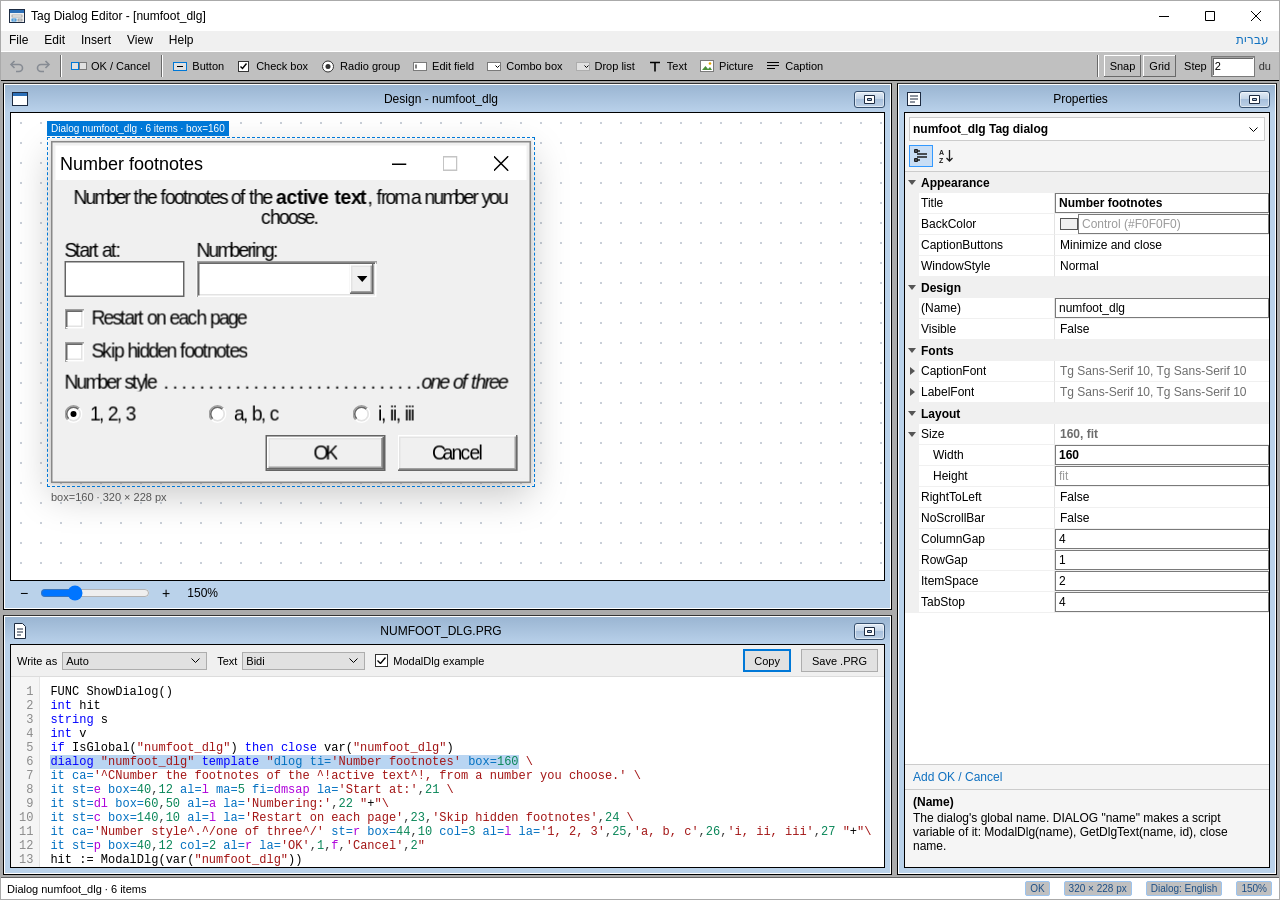
==== commit 63683aac: "Site build 6a8d1f9" ====
--- a/dlgedit/index.html
+++ b/dlgedit/index.html
@@ -8,7 +8,7 @@
 <meta name="description" content="Design Tag (תג) script dialogs by drag and drop and get the DIALOG ... TEMPLATE line for your .PRG.">
 <link rel="preconnect" href="https://fonts.googleapis.com">
 <link rel="stylesheet" href="https://fonts.googleapis.com/css2?family=Frank+Ruhl+Libre:wght@400;700&family=David+Libre:wght@400;700&family=Miriam+Libre:wght@400;700&family=Noto+Rashi+Hebrew:wght@400;700&display=swap">
-<style>:root{color-scheme:light;--face: #f0f0f0;--shadow: #a0a0a0;--dark: #696969;--light: #fff;--silver: #c0c0c0;--mdi: #ababab;--accent: #0078d7;--tip: #ffffe1;--sel: #0078d7;--warn: #9d5d00;--err: #c42b1c;--classic: 11px Tahoma, "Segoe UI", Arial, sans-serif;--modern: 12px "Segoe UI", Tahoma, Arial, sans-serif;--mono: 12px Consolas, "Courier New", monospace}*{box-sizing:border-box}html,body{margin:0;height:100%}body{background:var(--face);color:#000;font:var(--classic);overflow:hidden}button,input,select,textarea{font:inherit;color:inherit}:focus-visible{outline:1px dotted #000;outline-offset:-3px}.embed .app>.caption{display:none}.embed .app{border:0}.app{position:fixed;inset:0;display:flex;flex-direction:column;background:var(--face);border:1px solid #aaa;padding-left:env(safe-area-inset-left,0px);padding-right:env(safe-area-inset-right,0px)}.caption{height:30px;flex:none;display:flex;align-items:center;background:#fff;font:var(--modern);user-select:none}.app-icon{width:16px;height:16px;margin:0 6px 0 8px;flex:none;image-rendering:pixelated}.caption-text{flex:1;white-space:nowrap;overflow:hidden;text-overflow:ellipsis}.cb{width:46px;height:30px;flex:none;background:transparent center no-repeat}.cb.min{background-image:url("data:image/svg+xml,%3Csvg xmlns='http://www.w3.org/2000/svg' width='10' height='10'%3E%3Cpath d='M0 5.5h10' stroke='%23000'/%3E%3C/svg%3E")}.cb.max{background-image:url("data:image/svg+xml,%3Csvg xmlns='http://www.w3.org/2000/svg' width='10' height='10'%3E%3Cpath d='M.5.5h9v9h-9z' stroke='%23000' fill='none'/%3E%3C/svg%3E")}.cb.close{background-image:url("data:image/svg+xml,%3Csvg xmlns='http://www.w3.org/2000/svg' width='10' height='10'%3E%3Cpath d='M0 0l10 10M10 0L0 10' stroke='%23000'/%3E%3C/svg%3E")}.menubar{flex:none;display:flex;flex-wrap:wrap;background:var(--face);font:var(--modern);user-select:none;position:relative;z-index:20}.menubar .top{position:relative}.menubar .top>button{border:0;background:none;padding:2px 8px 3px;line-height:15px;cursor:default}.menubar .top>button:hover,.menubar .top.open>button{background:var(--accent);color:#fff}.pull{position:absolute;top:100%;inset-inline-start:0;min-width:230px;display:none;background:var(--face);padding:2px;border:1px solid #a0a0a0;box-shadow:inset 1px 1px #dcdcdc,inset -1px -1px #dcdcdc,2px 2px 2px #00000073}.top.open>.pull{display:block}.pull button{display:grid;grid-template-columns:1fr auto;gap:24px;width:100%;border:0;background:none;padding:3px 20px;line-height:15px;text-align:start;cursor:default;white-space:nowrap;position:relative}.pull button:hover,.pull button:focus-visible{background:var(--accent);color:#fff;outline:none}.pull button:disabled{color:#6d6d6d;background:none}.pull button[aria-checked=true]:before{content:"";position:absolute;inset-inline-start:6px;top:50%;width:9px;height:8px;margin-top:-4px;background:url("data:image/svg+xml,%3Csvg xmlns='http://www.w3.org/2000/svg' width='9' height='8'%3E%3Cpath d='M.8 4.2l2.6 2.6L8.2 1' stroke='%23000' stroke-width='1.5' fill='none'/%3E%3C/svg%3E") no-repeat}.pull button[aria-checked=true]:hover:before,.pull button[aria-checked=true]:focus-visible:before{filter:invert(1)}.pull .key{text-align:end}.pull hr{border:0;height:2px;margin:3px 1px;background:linear-gradient(#adadad 1px,#fcfcfc 1px)}.instr{flex:none;display:flex;align-items:center;gap:2px;padding:2px 4px;min-height:30px;background:var(--silver);border-top:1px solid #fff;border-bottom:1px solid #000;overflow-x:auto;overflow-y:hidden;user-select:none}.instr .sep{width:2px;height:22px;margin:0 3px;flex:none;box-shadow:inset 1px 0 var(--dark),inset -1px 0 var(--light)}.tool{height:24px;padding:0 6px 0 4px;border:0;background:var(--silver);display:inline-flex;align-items:center;gap:4px;flex:none;cursor:grab;touch-action:none;white-space:nowrap}.tool:hover{box-shadow:inset -1px -1px var(--dark),inset 1px 1px var(--light)}.tool:active{box-shadow:inset 1px 1px var(--dark),inset -1px -1px var(--light);cursor:grabbing}.tool svg{width:16px;height:16px;flex:none}.tool.undo{padding:0 4px;cursor:default}.tool:disabled{cursor:default;box-shadow:none}.tool:disabled svg{opacity:.35}.instr .hint{margin-left:auto;padding:0 6px;color:#333;white-space:nowrap}.gridbar{margin-inline-start:auto;display:inline-flex;align-items:center;gap:2px;flex:none;padding-right:4px}.tbtn{height:22px;padding:0 6px;border:0;background:var(--silver);cursor:default;box-shadow:inset -1px -1px var(--dark),inset 1px 1px var(--light)}.tbtn.on{box-shadow:inset 1px 1px var(--dark),inset -1px -1px var(--light),inset 2px 2px var(--shadow);background:repeating-conic-gradient(#fff 0 25%,silver 0 50%) 0 0 / 2px 2px}.stepbox{display:inline-flex;align-items:center;gap:4px;margin-inline-start:6px;white-space:nowrap}.stepbox input{width:44px;height:21px;padding:0 3px;border:0;background:#fff;box-shadow:inset 1px 1px var(--shadow),inset -1px -1px var(--light),inset 2px 2px var(--dark)}.stepbox .u{color:#333}body.resizing *{cursor:inherit!important;user-select:none}.mdi{--propw: 380px;--scripth: 260px;flex:1;min-height:0;background:var(--mdi);display:grid;grid-template-columns:minmax(0,1fr) 5px minmax(0,min(var(--propw),calc(100% - 200px)));grid-template-rows:minmax(0,1fr) 5px minmax(0,var(--scripth));padding:2px;overflow:auto}.child{display:flex;flex-direction:column;min-width:0;min-height:0;padding:0 6px 6px;border:1px solid #000;border-top-color:#343434;background:linear-gradient(#99b4d1,#b9d1ea 28px,#bad2ea 28px);box-shadow:inset 0 0 0 1px #fff}#w-design{grid-column:1;grid-row:1}#w-props{grid-column:3;grid-row:1 / -1}#w-script{grid-column:1;grid-row:3}.child.max{grid-column:1 / -1!important;grid-row:1 / -1!important;z-index:5}.mdi.has-max>.child:not(.max),.mdi.has-max>.split{display:none}.child-caption{height:28px;flex:none;display:flex;align-items:center;font:var(--modern);user-select:none;padding-top:2px}.child-icon{width:16px;height:16px;margin:0 6px 0 2px;flex:none}.child-title{flex:1;text-align:center;white-space:nowrap;overflow:hidden;text-overflow:ellipsis}.child-buttons{display:flex;gap:4px;margin-inline-start:6px}.child-buttons button{width:31px;height:17px;padding:0;border:1px solid #36506f;border-radius:3px;font-size:0;background:var(--glyph) no-repeat center,linear-gradient(#e3ecf6,#c1d3e7 50%,#a8c0dc 50%,#bcd0e6);box-shadow:inset 0 0 0 1px #ffffff8c}.child-buttons button:hover{background:var(--glyph) no-repeat center,linear-gradient(#eef6ff,#cfe3fb 50%,#9cc4ef 50%,#b7d8fa)}button.gmax{--glyph: url("data:image/svg+xml,%3Csvg xmlns='http://www.w3.org/2000/svg' width='12' height='9'%3E%3Cpath d='M.5.5h10v8H.5zM3.5 3.5v2h4v-2z' fill='%23fff' fill-rule='evenodd' stroke='%231d2b41'/%3E%3C/svg%3E")}.child.max button.gmax{--glyph: url("data:image/svg+xml,%3Csvg xmlns='http://www.w3.org/2000/svg' width='12' height='10'%3E%3Cpath d='M3.5.5h8v6h-8z' fill='%23fff' stroke='%231d2b41'/%3E%3Cpath d='M.5 3.5h8v6H.5zM2.5 5.5v2h4v-2z' fill='%23fff' fill-rule='evenodd' stroke='%231d2b41'/%3E%3C/svg%3E")}.zoombar{display:flex;align-items:center;justify-content:flex-start;gap:4px;padding:2px 4px 0;font:var(--modern);flex:none}.zoombar .zb{width:20px;height:18px;padding:0;line-height:1;border:1px solid transparent;background:transparent;font-size:14px}.zoombar .zb:hover:not(:disabled){border-color:#7eb4ea;background:#e5f1fb}.zoombar input[type=range]{width:110px;padding:0;border:0;background:transparent}.zoombar #zoomVal{min-width:38px;text-align:end}.child-body{flex:1;min-height:0;background:#fff;border:1px solid #000;overflow:auto;position:relative}.desk{min-width:100%;min-height:100%;width:max-content;padding:28px 40px 48px;position:relative;background:#fff radial-gradient(#c9cfd8 1px,transparent 1.2px) 0 0 / 20px 20px}.desk.drop-new{cursor:copy}.dwrap{position:relative}.dwin{position:absolute;left:0;top:0;transform-origin:0 0;background:var(--face);border:1px solid #888;box-shadow:0 0 0 1px #0000000d,0 8px 24px #00000038}.dwin .tb{display:flex;align-items:center;background:#fff;font:var(--modern);user-select:none;overflow:hidden}.dwin .tb .tt{flex:1;padding:0 3px;white-space:nowrap;overflow:hidden;text-overflow:ellipsis}.dwin .tb .tt:empty:before{content:"\a0"}.dwin .tb i{width:34px;height:100%;flex:none;background:center no-repeat}.dwin .tb i.n{background-image:url("data:image/svg+xml,%3Csvg xmlns='http://www.w3.org/2000/svg' width='10' height='10'%3E%3Cpath d='M0 5.5h10' stroke='%23000'/%3E%3C/svg%3E")}.dwin .tb i.m{background-image:url("data:image/svg+xml,%3Csvg xmlns='http://www.w3.org/2000/svg' width='10' height='10'%3E%3Cpath d='M.5.5h9v9h-9z' stroke='%23c4c4c4' fill='none'/%3E%3C/svg%3E")}.dwin .tb i.x{background-image:url("data:image/svg+xml,%3Csvg xmlns='http://www.w3.org/2000/svg' width='10' height='10'%3E%3Cpath d='M0 0l10 10M10 0L0 10' stroke='%23000'/%3E%3C/svg%3E")}.dwin.tool .tb{font-size:11px}.dwin.tool .tb i{width:22px}.dclient{position:relative;overflow:hidden}.dclient.scroll{overflow-y:scroll}.dclient canvas{position:absolute;left:0;top:0;pointer-events:none}.hit{position:absolute}.cap{cursor:move}.cap:hover{outline:1px dashed rgba(0,120,215,.5);outline-offset:1px}:root{--raised: inset -1px -1px #696969, inset 1px 1px #fff, inset -2px -2px #a0a0a0, inset 2px 2px #e3e3e3;--sunken: inset 1px 1px #a0a0a0, inset -1px -1px #fff, inset 2px 2px #696969, inset -2px -2px #e3e3e3}.ctl{position:absolute;font:var(--uifont, 11px) "Microsoft Sans Serif",Tahoma,Arial,sans-serif;cursor:move;display:flex;align-items:center;white-space:pre;overflow:hidden}.ctl.push{justify-content:center;background:#f0f0f0;box-shadow:var(--raised);text-align:center}.ctl.push.multi{white-space:pre-wrap}.ctl.push.def{border:1px solid #646464}.ctl.check,.ctl.radio{gap:5px}.ctl.check.right,.ctl.radio.right{flex-direction:row-reverse;justify-content:flex-start}.ctl .box{width:13px;height:13px;flex:none;background:#fff;box-shadow:var(--sunken);display:grid;place-content:center}.ctl.dis .box{background:#f0f0f0}.ctl.radio .box{width:12px;height:12px;box-shadow:none;background:center no-repeat url("data:image/svg+xml,%3Csvg xmlns='http://www.w3.org/2000/svg' width='12' height='12'%3E%3Ccircle cx='6' cy='6' r='4' fill='%23fff'/%3E%3Cpath d='M2.111 9.889A5.5 5.5 0 0 1 9.889 2.111' stroke='%23a0a0a0' fill='none'/%3E%3Cpath d='M9.889 2.111A5.5 5.5 0 0 1 2.111 9.889' stroke='%23fff' fill='none'/%3E%3Cpath d='M2.818 9.182A4.5 4.5 0 0 1 9.182 2.818' stroke='%23696969' fill='none'/%3E%3Cpath d='M9.182 2.818A4.5 4.5 0 0 1 2.818 9.182' stroke='%23e3e3e3' fill='none'/%3E%3C/svg%3E")}.ctl.radio.dis .box{background-image:url("data:image/svg+xml,%3Csvg xmlns='http://www.w3.org/2000/svg' width='12' height='12'%3E%3Ccircle cx='6' cy='6' r='4' fill='%23f0f0f0'/%3E%3Cpath d='M2.111 9.889A5.5 5.5 0 0 1 9.889 2.111' stroke='%23a0a0a0' fill='none'/%3E%3Cpath d='M9.889 2.111A5.5 5.5 0 0 1 2.111 9.889' stroke='%23fff' fill='none'/%3E%3Cpath d='M2.818 9.182A4.5 4.5 0 0 1 9.182 2.818' stroke='%23696969' fill='none'/%3E%3Cpath d='M9.182 2.818A4.5 4.5 0 0 1 2.818 9.182' stroke='%23e3e3e3' fill='none'/%3E%3C/svg%3E")}.ctl.radio.on .box{background-image:url("data:image/svg+xml,%3Csvg xmlns='http://www.w3.org/2000/svg' width='12' height='12'%3E%3Ccircle cx='6' cy='6' r='4' fill='%23fff'/%3E%3Cpath d='M2.111 9.889A5.5 5.5 0 0 1 9.889 2.111' stroke='%23a0a0a0' fill='none'/%3E%3Cpath d='M9.889 2.111A5.5 5.5 0 0 1 2.111 9.889' stroke='%23fff' fill='none'/%3E%3Cpath d='M2.818 9.182A4.5 4.5 0 0 1 9.182 2.818' stroke='%23696969' fill='none'/%3E%3Cpath d='M9.182 2.818A4.5 4.5 0 0 1 2.818 9.182' stroke='%23e3e3e3' fill='none'/%3E%3Ccircle cx='6' cy='6' r='2' fill='%23000'/%3E%3C/svg%3E")}.ctl.radio.on.dis .box{background-image:url("data:image/svg+xml,%3Csvg xmlns='http://www.w3.org/2000/svg' width='12' height='12'%3E%3Ccircle cx='6' cy='6' r='4' fill='%23f0f0f0'/%3E%3Cpath d='M2.111 9.889A5.5 5.5 0 0 1 9.889 2.111' stroke='%23a0a0a0' fill='none'/%3E%3Cpath d='M9.889 2.111A5.5 5.5 0 0 1 2.111 9.889' stroke='%23fff' fill='none'/%3E%3Cpath d='M2.818 9.182A4.5 4.5 0 0 1 9.182 2.818' stroke='%23696969' fill='none'/%3E%3Cpath d='M9.182 2.818A4.5 4.5 0 0 1 2.818 9.182' stroke='%23e3e3e3' fill='none'/%3E%3Ccircle cx='6' cy='6' r='2' fill='%23a0a0a0'/%3E%3C/svg%3E")}.ctl .lbl{overflow:hidden;text-overflow:clip}.ctl .glabel{display:block;position:static}.ctl.heb{direction:ltr}.ctl.heb .lbl{unicode-bidi:bidi-override}.ctl.pushlike{justify-content:center;background:#f0f0f0;box-shadow:var(--raised)}.ctl.pushlike .box{display:none}.ctl.edit{background:#fff;border:1px solid #646464;align-items:flex-start;padding:1px 3px}.ctl.edit.vs:after{content:"";position:absolute;top:0;bottom:0;right:0;width:17px;background:var(--face);border-left:1px solid #e5e5e5}.ctl.combo,.ctl.droplist{background:#fff;box-shadow:var(--sunken);padding:0 20px 0 4px}.ctl.combo:after,.ctl.droplist:after{content:"";position:absolute;top:2px;right:2px;bottom:2px;width:16px;background:#f0f0f0 no-repeat center;background-image:url("data:image/svg+xml,%3Csvg xmlns='http://www.w3.org/2000/svg' width='7' height='4'%3E%3Cpath d='M0 0h7L3.5 4z' fill='%23000'/%3E%3C/svg%3E");box-shadow:var(--raised)}.ctl.dis.combo:after,.ctl.dis.droplist:after{background-image:url("data:image/svg+xml,%3Csvg xmlns='http://www.w3.org/2000/svg' width='7' height='4'%3E%3Cpath d='M0 0h7L3.5 4z' fill='%23a0a0a0'/%3E%3C/svg%3E")}.ctl.dis.combo,.ctl.dis.droplist{background-color:#f0f0f0}.ctl.text{align-items:stretch}.ctl.icon{border:1px dashed #8a8a8a;justify-content:center;color:#8a8a8a}.ctl.icon svg{width:22px;height:22px}.ctl.dis{color:#a0a0a0;text-shadow:1px 1px #fff}.ctl.dis.edit{background:#f0f0f0}.ctl.edit.r{direction:rtl}.ctl.edit:not(.r),.ctl.combo,.ctl.droplist{direction:ltr}.ctl.edit.r.vs:after{right:auto;left:0;border-left:0;border-right:1px solid #e5e5e5}.ctl.combo.r,.ctl.droplist.r{justify-content:flex-end}.ctl:hover{outline:1px dashed rgba(0,120,215,.6);outline-offset:1px}.selbox{position:absolute;border:1px dashed var(--sel);pointer-events:none}.seltag{position:absolute;background:var(--sel);color:#fff;font:10px/15px Tahoma,sans-serif;padding:0 4px;white-space:nowrap;pointer-events:none;z-index:6}.dropbox{position:absolute;pointer-events:none;z-index:2;border:1px dotted rgba(0,120,215,.45);border-top:0;background:repeating-linear-gradient(135deg,rgba(0,120,215,.07) 0 3px,transparent 3px 7px);color:#1d4f86d9;font-family:Tahoma,sans-serif;overflow:hidden;white-space:nowrap}.cellbox{position:absolute;outline:1px dotted rgba(0,120,215,.85);outline-offset:0;pointer-events:none;z-index:3}.selbox.label{border-style:solid;border-width:2px;margin:-1px}.handle{position:absolute;width:8px;height:8px;background:#fff;border:1px solid var(--sel);z-index:4;touch-action:none}.handle.e{cursor:ew-resize}.handle.s{cursor:ns-resize}.handle.se{cursor:nwse-resize}.handle.sw{cursor:nesw-resize}.dsize{position:absolute;font:var(--classic);color:#555;white-space:nowrap;user-select:none}.dhandle{position:absolute;background:transparent;z-index:3;touch-action:none}.dhandle.e{width:8px;cursor:ew-resize}.dhandle.s{height:8px;cursor:ns-resize}.dhandle:hover{background:#0078d740}.drop-line{position:absolute;background:var(--sel);pointer-events:none;z-index:6}.drop-line:before,.drop-line:after{content:"";position:absolute;width:6px;height:6px;background:var(--sel);border-radius:50%}.drop-line.h{height:2px}.drop-line.h:before{left:-3px;top:-2px}.drop-line.h:after{right:-3px;top:-2px}.drop-line.v{width:2px}.drop-line.v:before{top:-3px;left:-2px}.drop-line.v:after{bottom:-3px;left:-2px}.ghost{position:fixed;z-index:100;pointer-events:none;padding:2px 8px;background:var(--tip);border:1px solid #000;font:var(--classic);white-space:nowrap;box-shadow:2px 2px 2px #0000004d}.dragging,.dragging *{cursor:grabbing!important}.dwin.drag-src .src{opacity:.35}.empty-hint{position:absolute;inset:0;display:grid;place-content:center;text-align:center;color:#555;pointer-events:none;font:var(--modern);padding:12px}.error-band{margin:0 0 12px;padding:4px 8px;background:var(--tip);border:1px solid #000;max-width:560px}.pg{display:flex;flex-direction:column;height:100%;background:#f5f5f5;font:var(--modern);--namew: 150px}.pg-obj{padding:4px 4px 2px;flex:none}.pg-obj select{height:24px;background-color:#fff;border-color:#ccc;font-weight:600}.pg-tools{display:flex;gap:1px;padding:2px 4px 4px;flex:none;border-bottom:1px solid #ccc}.pg-tools button{width:24px;height:22px;padding:0;border:1px solid transparent;background:transparent;display:grid;place-content:center}.pg-tools button:hover{background:#c9def5;border-color:#c9def5}.pg-tools button[aria-pressed=true]{background:#c9def5;border-color:#39f}.pg-tools svg{width:16px;height:16px}.pg-grid{flex:1;min-height:60px;overflow:auto;background:#fff;position:relative;outline:none}.pr{display:grid;grid-template-columns:var(--namew) minmax(0,1fr);min-height:21px;cursor:default}.pr .pn{display:flex;align-items:center;gap:2px;min-width:0;white-space:nowrap;overflow:hidden;padding-inline-start:calc(14px + var(--lvl, 0) * 12px);border-inline-end:1px solid #e3e3e3;border-bottom:1px solid #f0f0f0;background:linear-gradient(90deg,#f0f0f0 14px,#fff 14px)}.pr .pn .nm{overflow:hidden;text-overflow:ellipsis}.pr .pv{display:flex;align-items:center;min-width:0;border-bottom:1px solid #f0f0f0;position:relative}.pr.cat{grid-template-columns:1fr;background:#f0f0f0;font-weight:600}.pr.cat .pn{background:none;border:0;padding-inline-start:0}.exp{width:14px;height:14px;flex:none;display:grid;place-content:center;margin-inline-start:-14px}.pr.cat .exp{margin-inline-start:0}.exp.leaf{visibility:hidden}.exp:before{content:"";border:4px solid transparent;border-left:5px solid #555;border-right:0}.exp.open:before{border:4px solid transparent;border-top:5px solid #555;border-bottom:0}.pr.sel .pn{background:linear-gradient(90deg,#f0f0f0 14px,#cce4f7 14px)}.pg-grid:focus-within .pr.sel .pn{background:linear-gradient(90deg,#f0f0f0 14px,#39f 14px);color:#fff}.pr.cat.sel{background:#cce4f7}.pg-grid:focus-within .pr.cat.sel{background:#39f;color:#fff}.pv input,.pv select{border:0;background:transparent;width:100%;min-width:0;height:20px;padding:0 5px;font:inherit;outline:0;border-radius:0}.pv input:focus{background:#fff;box-shadow:inset 0 0 0 1px #39f}.pv select{appearance:none;padding-right:18px;cursor:default}.pv select:hover,.pv select:focus{background:#fff url("data:image/svg+xml,%3Csvg xmlns='http://www.w3.org/2000/svg' width='9' height='5'%3E%3Cpath d='M.5.5l4 4 4-4' stroke='%23000' fill='none'/%3E%3C/svg%3E") no-repeat right 5px center;box-shadow:inset 0 0 0 1px #39f}.pv input::placeholder{color:#9a9a9a;font-weight:400}.pv .ro{padding:0 5px;color:#6d6d6d;white-space:nowrap;overflow:hidden;text-overflow:ellipsis}.pr.mod>.pv input,.pr.mod>.pv select,.pr.mod>.pv .ro{font-weight:700}.pv .dots{flex:none;width:20px;height:17px;margin-inline-end:2px;padding:0;border:1px solid #ccc;background:#f0f0f0;font:700 10px/1 Tahoma,sans-serif;cursor:default}.pv .dots:hover{background:#e5f1fb;border-color:#39f}.pv .swatch{flex:none;width:18px;height:12px;margin-inline-start:5px;border:1px solid #555;position:relative;overflow:hidden}.pv .swatch input[type=color]{position:absolute;inset:-4px;width:30px;height:24px;opacity:0;padding:0;cursor:pointer}.pv .heb{direction:rtl}.pg-split{position:absolute;top:0;width:7px;margin-inline-start:-3px;cursor:col-resize;z-index:2}.pg-cmds{flex:none;display:flex;flex-wrap:wrap;gap:2px 12px;padding:5px 8px;border-top:1px solid #ccc;background:#f5f5f5}.pg-cmds:empty{display:none}.pg-cmds a{color:#0e70c0;cursor:pointer;text-decoration:none}.pg-cmds a:hover{text-decoration:underline}.pg-desc{flex:none;height:78px;padding:5px 8px;border-top:1px solid #ccc;background:#f5f5f5;overflow:auto}.pg-desc b{display:block;margin-bottom:2px}.pg-desc code{font:11px Consolas,monospace;background:#fff;border:1px solid #ddd;padding:0 3px;margin-inline-start:6px;direction:ltr;unicode-bidi:isolate;font-weight:400}.pg-desc p{margin:0}[dir=rtl] .pr .pn{background:linear-gradient(270deg,#f0f0f0 14px,#fff 14px)}[dir=rtl] .pr.sel .pn{background:linear-gradient(270deg,#f0f0f0 14px,#cce4f7 14px)}[dir=rtl] .pg-grid:focus-within .pr.sel .pn{background:linear-gradient(270deg,#f0f0f0 14px,#39f 14px)}[dir=rtl] .pr.cat .pn{background:none}[dir=rtl] .exp:before{border-left:0;border-right:5px solid #555}[dir=rtl] .exp.open:before{border:4px solid transparent;border-top:5px solid #555;border-bottom:0}[dir=rtl] select{background-position:left 6px center;padding-right:3px;padding-left:20px}[dir=rtl] .pv select{padding-right:5px;padding-left:18px}[dir=rtl] .pv select:hover,[dir=rtl] .pv select:focus{background-position:left 5px center}[dir=rtl] .scriptbar select{direction:rtl}.langbtn{margin-inline-start:auto;border:0;background:none;padding:2px 10px 3px;line-height:15px;cursor:default;color:#0e70c0}.langbtn:hover{background:var(--accent);color:#fff}.problems div{unicode-bidi:plaintext}input[type=text],input[type=number],textarea,select{background:#fff;border:1px solid #7a7a7a;padding:2px 3px;border-radius:0;min-width:0;width:100%;outline:0}textarea{resize:vertical;min-height:44px;font:12px Tahoma,Arial,sans-serif;line-height:1.35}select{appearance:none;background:#e1e1e1 url("data:image/svg+xml,%3Csvg xmlns='http://www.w3.org/2000/svg' width='9' height='5'%3E%3Cpath d='M.5.5l4 4 4-4' stroke='%23000' fill='none'/%3E%3C/svg%3E") no-repeat right 6px center;border-color:#adadad;padding-right:20px}input[type=checkbox]{appearance:none;flex:none;width:13px;height:13px;margin:0;border:1px solid #333;background:#fff;display:grid;place-content:center}input[type=checkbox]:checked:before{content:"";width:9px;height:7px;background:url("data:image/svg+xml,%3Csvg xmlns='http://www.w3.org/2000/svg' width='9' height='7'%3E%3Cpath d='M.5 3.5l3 3 5-6' stroke='%23000' stroke-width='1.4' fill='none'/%3E%3C/svg%3E")}label.ck{display:inline-flex;align-items:center;gap:5px;white-space:nowrap}button.push{background:#e1e1e1;border:1px solid #adadad;padding:2px 10px;min-height:23px;cursor:default;white-space:nowrap}button.push:hover{background:#e5f1fb;border-color:var(--accent)}button.push:active{background:#cce4f7;border-color:#005499}button.push.default{border-color:var(--accent);box-shadow:inset 0 0 0 1px var(--accent)}.note{font-size:11px;color:#444}.w10.wide{width:min(760px,100%)}.rte{display:flex;flex-direction:column;gap:8px}.rte-bar{display:flex;flex-wrap:wrap;gap:4px;align-items:center}.seg{display:inline-flex;border:1px solid #adadad;margin-inline-end:8px}.seg button{border:0;background:#e1e1e1;padding:2px 10px;min-height:22px;cursor:default}.seg button+button{border-inline-start:1px solid #adadad}.seg button[aria-pressed=true]{background:#cce4f7;box-shadow:inset 0 0 0 1px var(--accent)}.marks{display:inline-flex;flex-wrap:wrap;gap:2px}.marks button{min-width:24px;height:22px;padding:0 4px;border:0;background:var(--silver);cursor:default;font:700 11px Tahoma,sans-serif}.marks button:hover{box-shadow:inset -1px -1px var(--dark),inset 1px 1px var(--light)}.marks button:active{box-shadow:inset 1px 1px var(--dark),inset -1px -1px var(--light)}.marks .i{font-style:italic;font-family:Times New Roman,serif;font-size:13px}.marks .u{text-decoration:underline;font-family:Times New Roman,serif;font-size:13px}.marks .gap{width:6px}.rte textarea,.rte-rich{min-height:150px;max-height:40vh;font:13px/1.6 Tahoma,Arial,sans-serif}.rte textarea{font:13px/1.6 Consolas,Courier New,monospace}.rte-rich{background:#fff;border:1px solid #7a7a7a;padding:4px 6px;outline:0;white-space:pre-wrap;overflow-wrap:anywhere;overflow:auto}.rte-rich:focus{border-color:var(--accent)}.chip{display:inline-block;padding:0 3px;margin:0 1px;border:1px solid #9cc4ef;border-radius:2px;background:#e5f1fb;color:#1d4f86;font: 10px/15px Tahoma,sans-serif;text-decoration:none;vertical-align:1px;user-select:all;-webkit-user-select:all;cursor:default;white-space:nowrap}.chip.fill{min-width:48px;text-align:center;border-style:dashed}.chip.dots{background:#e5f1fb repeating-linear-gradient(90deg,#1d4f86 0 1px,transparent 1px 4px) left 2px bottom 3px / calc(100% - 4px) 1px no-repeat}.rte-rich>div{min-height:1.6em}.rte-rich .mk{display:inline-block;width:0;height:1em;vertical-align:-2px}.rte-rich.codes .lit{outline:1px dashed #9cc4ef}.rte-rich .tabsp{display:inline-block;width:28px}.rte-rich .lead{display:inline-block;min-width:56px;height:1em;vertical-align:-3px}.rte-rich .lead.dots{background:repeating-linear-gradient(90deg,#000 0 1.5px,transparent 1.5px 6px) left bottom 2px / 100% 1.5px no-repeat}.rte-rich.codes .mk{width:auto;padding:0 2px;margin:0 1px;font:10px/1 Tahoma,sans-serif;color:#1d4f86;background:#e5f1fb;border:1px solid #9cc4ef;border-radius:2px;vertical-align:1px;height:auto}.rte-rich.codes .mk:before{content:attr(data-code)}.rte-rich.codes .tabsp,.rte-rich.codes .lead{outline:1px dashed #9cc4ef}.rte-rich.codes .soft:before{content:"\21b5";color:#1d4f86;font-size:10px}.rte-rich.codes>div{box-shadow:inset 2px 0 #cce4f7}.rte-prev{border:1px solid #c8c8c8;overflow:auto;max-height:30vh;position:relative}.rte-prev canvas{display:block}.rte-cap{font-size:11px;color:#444;display:flex;justify-content:space-between;gap:8px;flex-wrap:wrap}.split{background:var(--mdi);touch-action:none;z-index:2}.split:hover,.split.on{background:#7f9ab8}#split-v{grid-column:2;grid-row:1 / -1;cursor:col-resize}#split-h{grid-column:1;grid-row:2;cursor:row-resize}.scriptbar{display:flex;flex-wrap:wrap;gap:6px 10px;align-items:center;padding:4px 6px;background:var(--face);border-bottom:1px solid #dcdcdc;position:sticky;top:0;z-index:1}.scriptbar select{width:auto}.scriptbar .grow{flex:1}#designBody:focus{outline:none}#scriptBody{display:flex;flex-direction:column;overflow:hidden}#scriptBody>.scriptbar,#scriptBody>.problems{flex:none}pre.code{margin:0;padding:8px 10px;font:var(--mono);white-space:pre;overflow:auto;flex:1;min-height:0;tab-size:4;user-select:text;scrollbar-width:thin;scrollbar-color:#c1c1c1 transparent}.code .kw{color:#00f}.code .str{color:#a31515}.code .cm{color:green}.code .heb{unicode-bidi:isolate}.code .tp{color:#3b3b3b}.code .tkw{color:#0070c1}.code .tstr{color:#a31515}.code .tnum{color:#098658}.code .tval{color:#af00db}pre.code.ltr,pre.code.ltr span{unicode-bidi:bidi-override;direction:ltr}.code .hl1{background:#e3eefa}.code .hl2{background:#b9d5f2}.code .hlp{background:#ffe37a;box-shadow:inset 0 -2px #e0a800}.problems{border-top:1px solid #dcdcdc;background:#fff;max-height:40%;overflow-y:auto}.problems:empty{display:none}.problems div{display:flex;gap:6px;padding:3px 10px;align-items:baseline;cursor:default}.problems div:hover{background:#e5f1fb}.problems b{flex:none;width:48px;font-weight:700}.problems .error b{color:var(--err)}.problems .warn b{color:var(--warn)}.problems .info b{color:#33608f}.status{flex:none;height:22px;display:flex;align-items:center;gap:12px;padding:0 6px;background:#fff;border-top:1px solid #646464;white-space:nowrap;overflow:hidden;padding-bottom:env(safe-area-inset-bottom,0px)}.status .grow{flex:1;min-width:0;overflow:hidden;text-overflow:ellipsis}.status .chip{font-size:10px;padding:0 4px;height:15px;display:inline-flex;align-items:center;background:var(--silver)}.status .chip.bad{background:var(--err);color:#fff}.status .chip.warn{background:#f3c26b}#layer{position:fixed;inset:0;z-index:50;display:none;place-items:center;background:#00000014;padding:16px}#layer.on{display:grid}.w10{background:var(--face);border:1px solid #888;box-shadow:0 0 0 1px #0000000d,0 8px 24px #00000047;font:var(--modern);width:min(620px,100%);max-height:calc(100vh - 32px);display:flex;flex-direction:column}.w10>.tb{height:30px;flex:none;display:flex;align-items:center;background:#fff;user-select:none}.w10>.tb .tt{flex:1;padding:0 10px}.w10>.tb .x{width:46px;height:30px;border:0;background:transparent url("data:image/svg+xml,%3Csvg xmlns='http://www.w3.org/2000/svg' width='10' height='10'%3E%3Cpath d='M0 0l10 10M10 0L0 10' stroke='%23000'/%3E%3C/svg%3E") no-repeat center}.w10>.tb .x:hover{background-color:#e81123;background-image:url("data:image/svg+xml,%3Csvg xmlns='http://www.w3.org/2000/svg' width='10' height='10'%3E%3Cpath d='M0 0l10 10M10 0L0 10' stroke='%23fff'/%3E%3C/svg%3E")}.w10 .wbody{padding:12px;display:flex;flex-direction:column;gap:8px;overflow:auto;font:var(--classic)}.w10 .wbody textarea{min-height:180px;font:var(--mono)}.w10 .wbtns{display:flex;justify-content:flex-end;gap:8px;padding:10px 12px;border-top:1px solid #dfdfdf}.w10 .wbtns button{min-width:75px}.codes-table{border-collapse:collapse}.codes-table td{padding:2px 10px 2px 0;vertical-align:top}.codes-table code{font:700 12px Consolas,monospace;background:#fff;border:1px solid #ccc;padding:0 3px}.about{text-align:center;font:700 12px/18px Tahoma,sans-serif;padding:8px 0;background:#e9e9e9}.about p{margin:6px 0;font-weight:400}@media (max-width: 900px){.mdi{--propw: min(380px, 45vw)}.instr .hint{display:none}}@media (prefers-reduced-motion: reduce){*{transition:none!important;animation:none!important}}</style>
+<style>:root{color-scheme:light;--face: #f0f0f0;--shadow: #a0a0a0;--dark: #696969;--light: #fff;--silver: #c0c0c0;--mdi: #ababab;--accent: #0078d7;--tip: #ffffe1;--sel: #0078d7;--warn: #9d5d00;--err: #c42b1c;--classic: 11px Tahoma, "Segoe UI", Arial, sans-serif;--modern: 12px "Segoe UI", Tahoma, Arial, sans-serif;--mono: 12px Consolas, "Courier New", monospace}*{box-sizing:border-box}html,body{margin:0;height:100%}body{background:var(--face);color:#000;font:var(--classic);overflow:hidden}button,input,select,textarea{font:inherit;color:inherit}:focus-visible{outline:1px dotted #000;outline-offset:-3px}.embed .app>.caption{display:none}.embed .app{border:0}.app{position:fixed;inset:0;display:flex;flex-direction:column;background:var(--face);border:1px solid #aaa;padding-left:env(safe-area-inset-left,0px);padding-right:env(safe-area-inset-right,0px)}.caption{height:30px;flex:none;display:flex;align-items:center;background:#fff;font:var(--modern);user-select:none}.app-icon{width:16px;height:16px;margin:0 6px 0 8px;flex:none;image-rendering:pixelated}.caption-text{flex:1;white-space:nowrap;overflow:hidden;text-overflow:ellipsis}.cb{width:46px;height:30px;flex:none;background:transparent center no-repeat}.cb.min{background-image:url("data:image/svg+xml,%3Csvg xmlns='http://www.w3.org/2000/svg' width='10' height='10'%3E%3Cpath d='M0 5.5h10' stroke='%23000'/%3E%3C/svg%3E")}.cb.max{background-image:url("data:image/svg+xml,%3Csvg xmlns='http://www.w3.org/2000/svg' width='10' height='10'%3E%3Cpath d='M.5.5h9v9h-9z' stroke='%23000' fill='none'/%3E%3C/svg%3E")}.cb.close{background-image:url("data:image/svg+xml,%3Csvg xmlns='http://www.w3.org/2000/svg' width='10' height='10'%3E%3Cpath d='M0 0l10 10M10 0L0 10' stroke='%23000'/%3E%3C/svg%3E")}.menubar{flex:none;display:flex;flex-wrap:wrap;background:var(--face);font:var(--modern);user-select:none;position:relative;z-index:20}.menubar .top{position:relative}.menubar .top>button{border:0;background:none;padding:2px 8px 3px;line-height:15px;cursor:default}.menubar .top>button:hover,.menubar .top.open>button{background:var(--accent);color:#fff}.pull{position:absolute;top:100%;inset-inline-start:0;min-width:230px;display:none;background:var(--face);padding:2px;border:1px solid #a0a0a0;box-shadow:inset 1px 1px #dcdcdc,inset -1px -1px #dcdcdc,2px 2px 2px #00000073}.top.open>.pull{display:block}.pull button{display:grid;grid-template-columns:1fr auto;gap:24px;width:100%;border:0;background:none;padding:3px 20px;line-height:15px;text-align:start;cursor:default;white-space:nowrap;position:relative}.pull button:hover,.pull button:focus-visible{background:var(--accent);color:#fff;outline:none}.pull button:disabled{color:#6d6d6d;background:none}.pull button[aria-checked=true]:before{content:"";position:absolute;inset-inline-start:6px;top:50%;width:9px;height:8px;margin-top:-4px;background:url("data:image/svg+xml,%3Csvg xmlns='http://www.w3.org/2000/svg' width='9' height='8'%3E%3Cpath d='M.8 4.2l2.6 2.6L8.2 1' stroke='%23000' stroke-width='1.5' fill='none'/%3E%3C/svg%3E") no-repeat}.pull button[aria-checked=true]:hover:before,.pull button[aria-checked=true]:focus-visible:before{filter:invert(1)}.pull .key{text-align:end}.pull hr{border:0;height:2px;margin:3px 1px;background:linear-gradient(#adadad 1px,#fcfcfc 1px)}.instr{flex:none;display:flex;align-items:center;gap:2px;padding:2px 4px;min-height:30px;background:var(--silver);border-top:1px solid #fff;border-bottom:1px solid #000;overflow-x:auto;overflow-y:hidden;user-select:none}.instr .sep{width:2px;height:22px;margin:0 3px;flex:none;box-shadow:inset 1px 0 var(--dark),inset -1px 0 var(--light)}.tool{height:24px;padding:0 6px 0 4px;border:0;background:var(--silver);display:inline-flex;align-items:center;gap:4px;flex:none;cursor:grab;touch-action:none;white-space:nowrap}.tool:hover{box-shadow:inset -1px -1px var(--dark),inset 1px 1px var(--light)}.tool:active{box-shadow:inset 1px 1px var(--dark),inset -1px -1px var(--light);cursor:grabbing}.tool svg{width:16px;height:16px;flex:none}.tool.undo{padding:0 4px;cursor:default}.tool:disabled{cursor:default;box-shadow:none}.tool:disabled svg{opacity:.35}.instr .hint{margin-left:auto;padding:0 6px;color:#333;white-space:nowrap}.gridbar{margin-inline-start:auto;display:inline-flex;align-items:center;gap:2px;flex:none;padding-right:4px}.tbtn{height:22px;padding:0 6px;border:0;background:var(--silver);cursor:default;box-shadow:inset -1px -1px var(--dark),inset 1px 1px var(--light)}.tbtn.on{box-shadow:inset 1px 1px var(--dark),inset -1px -1px var(--light),inset 2px 2px var(--shadow);background:repeating-conic-gradient(#fff 0 25%,silver 0 50%) 0 0 / 2px 2px}.stepbox{display:inline-flex;align-items:center;gap:4px;margin-inline-start:6px;white-space:nowrap}.stepbox input{width:44px;height:21px;padding:0 3px;border:0;background:#fff;box-shadow:inset 1px 1px var(--shadow),inset -1px -1px var(--light),inset 2px 2px var(--dark)}.stepbox .u{color:#333}body.resizing *{cursor:inherit!important;user-select:none}.mdi{--propw: 380px;--scripth: 260px;flex:1;min-height:0;background:var(--mdi);display:grid;grid-template-columns:minmax(0,1fr) 5px minmax(0,min(var(--propw),calc(100% - 200px)));grid-template-rows:minmax(0,1fr) 5px minmax(0,var(--scripth));padding:2px;overflow:auto}.child{display:flex;flex-direction:column;min-width:0;min-height:0;padding:0 6px 6px;border:1px solid #000;border-top-color:#343434;background:linear-gradient(#99b4d1,#b9d1ea 28px,#bad2ea 28px);box-shadow:inset 0 0 0 1px #fff}#w-design{grid-column:1;grid-row:1}#w-props{grid-column:3;grid-row:1 / -1}#w-script{grid-column:1;grid-row:3}.child.max{grid-column:1 / -1!important;grid-row:1 / -1!important;z-index:5}.mdi.has-max>.child:not(.max),.mdi.has-max>.split{display:none}.child-caption{height:28px;flex:none;display:flex;align-items:center;font:var(--modern);user-select:none;padding-top:2px}.child-icon{width:16px;height:16px;margin:0 6px 0 2px;flex:none}.child-title{flex:1;text-align:center;white-space:nowrap;overflow:hidden;text-overflow:ellipsis}.child-buttons{display:flex;gap:4px;margin-inline-start:6px}.child-buttons button{width:31px;height:17px;padding:0;border:1px solid #36506f;border-radius:3px;font-size:0;background:var(--glyph) no-repeat center,linear-gradient(#e3ecf6,#c1d3e7 50%,#a8c0dc 50%,#bcd0e6);box-shadow:inset 0 0 0 1px #ffffff8c}.child-buttons button:hover{background:var(--glyph) no-repeat center,linear-gradient(#eef6ff,#cfe3fb 50%,#9cc4ef 50%,#b7d8fa)}button.gmax{--glyph: url("data:image/svg+xml,%3Csvg xmlns='http://www.w3.org/2000/svg' width='12' height='9'%3E%3Cpath d='M.5.5h10v8H.5zM3.5 3.5v2h4v-2z' fill='%23fff' fill-rule='evenodd' stroke='%231d2b41'/%3E%3C/svg%3E")}.child.max button.gmax{--glyph: url("data:image/svg+xml,%3Csvg xmlns='http://www.w3.org/2000/svg' width='12' height='10'%3E%3Cpath d='M3.5.5h8v6h-8z' fill='%23fff' stroke='%231d2b41'/%3E%3Cpath d='M.5 3.5h8v6H.5zM2.5 5.5v2h4v-2z' fill='%23fff' fill-rule='evenodd' stroke='%231d2b41'/%3E%3C/svg%3E")}.zoombar{display:flex;align-items:center;justify-content:flex-start;gap:4px;padding:2px 4px 0;font:var(--modern);flex:none}.zoombar .zb{width:20px;height:18px;padding:0;line-height:1;border:1px solid transparent;background:transparent;font-size:14px}.zoombar .zb:hover:not(:disabled){border-color:#7eb4ea;background:#e5f1fb}.zoombar input[type=range]{width:110px;padding:0;border:0;background:transparent}.zoombar #zoomVal{min-width:38px;text-align:end}.child-body{flex:1;min-height:0;background:#fff;border:1px solid #000;overflow:auto;position:relative}.desk{min-width:100%;min-height:100%;width:max-content;padding:28px 40px 48px;position:relative;background:#fff radial-gradient(#c9cfd8 1px,transparent 1.2px) 0 0 / 20px 20px}.desk.drop-new{cursor:copy}.dwrap{position:relative}.dwin{position:absolute;left:0;top:0;transform-origin:0 0;background:var(--face);border:1px solid #888;box-shadow:0 0 0 1px #0000000d,0 8px 24px #00000038}.dwin .tb{display:flex;align-items:center;background:#fff;font:var(--modern);user-select:none;overflow:hidden}.dwin .tb .tt{flex:1;padding:0 3px;white-space:nowrap;overflow:hidden;text-overflow:ellipsis}.dwin .tb .tt:empty:before{content:"\a0"}.dwin .tb i{width:34px;height:100%;flex:none;background:center no-repeat}.dwin .tb i.n{background-image:url("data:image/svg+xml,%3Csvg xmlns='http://www.w3.org/2000/svg' width='10' height='10'%3E%3Cpath d='M0 5.5h10' stroke='%23000'/%3E%3C/svg%3E")}.dwin .tb i.m{background-image:url("data:image/svg+xml,%3Csvg xmlns='http://www.w3.org/2000/svg' width='10' height='10'%3E%3Cpath d='M.5.5h9v9h-9z' stroke='%23c4c4c4' fill='none'/%3E%3C/svg%3E")}.dwin .tb i.x{background-image:url("data:image/svg+xml,%3Csvg xmlns='http://www.w3.org/2000/svg' width='10' height='10'%3E%3Cpath d='M0 0l10 10M10 0L0 10' stroke='%23000'/%3E%3C/svg%3E")}.dwin.tool .tb{font-size:11px}.dwin.tool .tb i{width:22px}.dclient{position:relative;overflow:hidden}.dclient.scroll{overflow-y:scroll}.dclient canvas{position:absolute;left:0;top:0;pointer-events:none}.hit{position:absolute}.cap{cursor:move}.cap:hover{outline:1px dashed rgba(0,120,215,.5);outline-offset:1px}:root{--raised: inset -1px -1px #696969, inset 1px 1px #fff, inset -2px -2px #a0a0a0, inset 2px 2px #e3e3e3;--sunken: inset 1px 1px #a0a0a0, inset -1px -1px #fff, inset 2px 2px #696969, inset -2px -2px #e3e3e3}.ctl{position:absolute;font:var(--uifont, 11px) "Microsoft Sans Serif",Tahoma,Arial,sans-serif;cursor:move;display:flex;align-items:center;white-space:pre;overflow:hidden}.ctl.push{justify-content:center;background:#f0f0f0;box-shadow:var(--raised);text-align:center}.ctl.push.multi{white-space:pre-wrap}.ctl.push.def{border:1px solid #646464}.ctl.check,.ctl.radio{gap:5px}.ctl.check.right,.ctl.radio.right{flex-direction:row-reverse;justify-content:flex-start}.ctl .box{width:13px;height:13px;flex:none;background:#fff;box-shadow:var(--sunken);display:grid;place-content:center}.ctl.dis .box{background:#f0f0f0}.ctl.radio .box{width:12px;height:12px;box-shadow:none;background:center no-repeat url("data:image/svg+xml,%3Csvg xmlns='http://www.w3.org/2000/svg' width='12' height='12'%3E%3Ccircle cx='6' cy='6' r='4' fill='%23fff'/%3E%3Cpath d='M2.111 9.889A5.5 5.5 0 0 1 9.889 2.111' stroke='%23a0a0a0' fill='none'/%3E%3Cpath d='M9.889 2.111A5.5 5.5 0 0 1 2.111 9.889' stroke='%23fff' fill='none'/%3E%3Cpath d='M2.818 9.182A4.5 4.5 0 0 1 9.182 2.818' stroke='%23696969' fill='none'/%3E%3Cpath d='M9.182 2.818A4.5 4.5 0 0 1 2.818 9.182' stroke='%23e3e3e3' fill='none'/%3E%3C/svg%3E")}.ctl.radio.dis .box{background-image:url("data:image/svg+xml,%3Csvg xmlns='http://www.w3.org/2000/svg' width='12' height='12'%3E%3Ccircle cx='6' cy='6' r='4' fill='%23f0f0f0'/%3E%3Cpath d='M2.111 9.889A5.5 5.5 0 0 1 9.889 2.111' stroke='%23a0a0a0' fill='none'/%3E%3Cpath d='M9.889 2.111A5.5 5.5 0 0 1 2.111 9.889' stroke='%23fff' fill='none'/%3E%3Cpath d='M2.818 9.182A4.5 4.5 0 0 1 9.182 2.818' stroke='%23696969' fill='none'/%3E%3Cpath d='M9.182 2.818A4.5 4.5 0 0 1 2.818 9.182' stroke='%23e3e3e3' fill='none'/%3E%3C/svg%3E")}.ctl.radio.on .box{background-image:url("data:image/svg+xml,%3Csvg xmlns='http://www.w3.org/2000/svg' width='12' height='12'%3E%3Ccircle cx='6' cy='6' r='4' fill='%23fff'/%3E%3Cpath d='M2.111 9.889A5.5 5.5 0 0 1 9.889 2.111' stroke='%23a0a0a0' fill='none'/%3E%3Cpath d='M9.889 2.111A5.5 5.5 0 0 1 2.111 9.889' stroke='%23fff' fill='none'/%3E%3Cpath d='M2.818 9.182A4.5 4.5 0 0 1 9.182 2.818' stroke='%23696969' fill='none'/%3E%3Cpath d='M9.182 2.818A4.5 4.5 0 0 1 2.818 9.182' stroke='%23e3e3e3' fill='none'/%3E%3Ccircle cx='6' cy='6' r='2' fill='%23000'/%3E%3C/svg%3E")}.ctl.radio.on.dis .box{background-image:url("data:image/svg+xml,%3Csvg xmlns='http://www.w3.org/2000/svg' width='12' height='12'%3E%3Ccircle cx='6' cy='6' r='4' fill='%23f0f0f0'/%3E%3Cpath d='M2.111 9.889A5.5 5.5 0 0 1 9.889 2.111' stroke='%23a0a0a0' fill='none'/%3E%3Cpath d='M9.889 2.111A5.5 5.5 0 0 1 2.111 9.889' stroke='%23fff' fill='none'/%3E%3Cpath d='M2.818 9.182A4.5 4.5 0 0 1 9.182 2.818' stroke='%23696969' fill='none'/%3E%3Cpath d='M9.182 2.818A4.5 4.5 0 0 1 2.818 9.182' stroke='%23e3e3e3' fill='none'/%3E%3Ccircle cx='6' cy='6' r='2' fill='%23a0a0a0'/%3E%3C/svg%3E")}.ctl .lbl{overflow:hidden;text-overflow:clip}.ctl .glabel{display:block;position:static}.ctl.heb{direction:ltr}.ctl.heb .lbl{unicode-bidi:bidi-override}.ctl.pushlike{justify-content:center;background:#f0f0f0;box-shadow:var(--raised)}.ctl.pushlike .box{display:none}.ctl.edit{background:#fff;border:1px solid #646464;align-items:flex-start;padding:1px 3px}.ctl.edit.vs:after{content:"";position:absolute;top:0;bottom:0;right:0;width:17px;background:var(--face);border-left:1px solid #e5e5e5}.ctl.combo,.ctl.droplist{background:#fff;box-shadow:var(--sunken);padding:0 20px 0 4px}.ctl.combo:after,.ctl.droplist:after{content:"";position:absolute;top:2px;right:2px;bottom:2px;width:16px;background:#f0f0f0 no-repeat center;background-image:url("data:image/svg+xml,%3Csvg xmlns='http://www.w3.org/2000/svg' width='7' height='4'%3E%3Cpath d='M0 0h7L3.5 4z' fill='%23000'/%3E%3C/svg%3E");box-shadow:var(--raised)}.ctl.dis.combo:after,.ctl.dis.droplist:after{background-image:url("data:image/svg+xml,%3Csvg xmlns='http://www.w3.org/2000/svg' width='7' height='4'%3E%3Cpath d='M0 0h7L3.5 4z' fill='%23a0a0a0'/%3E%3C/svg%3E")}.ctl.dis.combo,.ctl.dis.droplist{background-color:#f0f0f0}.ctl.text{align-items:stretch}.ctl.icon{border:1px dashed #8a8a8a;justify-content:center;color:#8a8a8a}.ctl.icon svg{width:22px;height:22px}.ctl.dis{color:#a0a0a0;text-shadow:1px 1px #fff}.ctl.dis.edit{background:#f0f0f0}.ctl.edit.r{direction:rtl}.ctl.edit:not(.r),.ctl.combo,.ctl.droplist{direction:ltr}.ctl.edit.r.vs:after{right:auto;left:0;border-left:0;border-right:1px solid #e5e5e5}.ctl.combo.r,.ctl.droplist.r{justify-content:flex-end}.ctl:hover{outline:1px dashed rgba(0,120,215,.6);outline-offset:1px}.selbox{position:absolute;border:1px dashed var(--sel);pointer-events:none}.seltag{position:absolute;background:var(--sel);color:#fff;font:10px/15px Tahoma,sans-serif;padding:0 4px;white-space:nowrap;pointer-events:none;z-index:6}.dropbox{position:absolute;pointer-events:none;z-index:2;border:1px dotted rgba(0,120,215,.45);border-top:0;background:repeating-linear-gradient(135deg,rgba(0,120,215,.07) 0 3px,transparent 3px 7px);color:#1d4f86d9;font-family:Tahoma,sans-serif;overflow:hidden;white-space:nowrap}.cellbox{position:absolute;outline:1px dotted rgba(0,120,215,.85);outline-offset:0;pointer-events:none;z-index:3}.selbox.label{border-style:solid;border-width:2px;margin:-1px}.handle{position:absolute;width:8px;height:8px;background:#fff;border:1px solid var(--sel);z-index:4;touch-action:none}.handle.e{cursor:ew-resize}.handle.s{cursor:ns-resize}.handle.se{cursor:nwse-resize}.handle.sw{cursor:nesw-resize}.dsize{position:absolute;font:var(--classic);color:#555;white-space:nowrap;user-select:none}.dhandle{position:absolute;background:transparent;z-index:3;touch-action:none}.dhandle.e{width:8px;cursor:ew-resize}.dhandle.s{height:8px;cursor:ns-resize}.dhandle:hover{background:#0078d740}.drop-line{position:absolute;background:var(--sel);pointer-events:none;z-index:6}.drop-line:before,.drop-line:after{content:"";position:absolute;width:6px;height:6px;background:var(--sel);border-radius:50%}.drop-line.h{height:2px}.drop-line.h:before{left:-3px;top:-2px}.drop-line.h:after{right:-3px;top:-2px}.drop-line.v{width:2px}.drop-line.v:before{top:-3px;left:-2px}.drop-line.v:after{bottom:-3px;left:-2px}.ghost{position:fixed;z-index:100;pointer-events:none;padding:2px 8px;background:var(--tip);border:1px solid #000;font:var(--classic);white-space:nowrap;box-shadow:2px 2px 2px #0000004d}.dragging,.dragging *{cursor:grabbing!important}.dwin.drag-src .src{opacity:.35}.empty-hint{position:absolute;inset:0;display:grid;place-content:center;text-align:center;color:#555;pointer-events:none;font:var(--modern);padding:12px}.error-band{margin:0 0 12px;padding:4px 8px;background:var(--tip);border:1px solid #000;max-width:560px}.pg{display:flex;flex-direction:column;height:100%;background:#f5f5f5;font:var(--modern);--namew: 150px}.pg-obj{padding:4px 4px 2px;flex:none}.pg-obj select{height:24px;background-color:#fff;border-color:#ccc;font-weight:600}.pg-tools{display:flex;gap:1px;padding:2px 4px 4px;flex:none;border-bottom:1px solid #ccc}.pg-tools button{width:24px;height:22px;padding:0;border:1px solid transparent;background:transparent;display:grid;place-content:center}.pg-tools button:hover{background:#c9def5;border-color:#c9def5}.pg-tools button[aria-pressed=true]{background:#c9def5;border-color:#39f}.pg-tools svg{width:16px;height:16px}.pg-grid{flex:1;min-height:60px;overflow:auto;background:#fff;position:relative;outline:none}.pr{display:grid;grid-template-columns:var(--namew) minmax(0,1fr);min-height:21px;cursor:default}.pr .pn{display:flex;align-items:center;gap:2px;min-width:0;white-space:nowrap;overflow:hidden;padding-inline-start:calc(14px + var(--lvl, 0) * 12px);border-inline-end:1px solid #e3e3e3;border-bottom:1px solid #f0f0f0;background:linear-gradient(90deg,#f0f0f0 14px,#fff 14px)}.pr .pn .nm{overflow:hidden;text-overflow:ellipsis}.pr .pv{display:flex;align-items:center;min-width:0;border-bottom:1px solid #f0f0f0;position:relative}.pr.cat{grid-template-columns:1fr;background:#f0f0f0;font-weight:600}.pr.cat .pn{background:none;border:0;padding-inline-start:0}.exp{width:14px;height:14px;flex:none;display:grid;place-content:center;margin-inline-start:-14px}.pr.cat .exp{margin-inline-start:0}.exp.leaf{visibility:hidden}.exp:before{content:"";border:4px solid transparent;border-left:5px solid #555;border-right:0}.exp.open:before{border:4px solid transparent;border-top:5px solid #555;border-bottom:0}.pr.sel .pn{background:linear-gradient(90deg,#f0f0f0 14px,#cce4f7 14px)}.pg-grid:focus-within .pr.sel .pn{background:linear-gradient(90deg,#f0f0f0 14px,#39f 14px);color:#fff}.pr.cat.sel{background:#cce4f7}.pg-grid:focus-within .pr.cat.sel{background:#39f;color:#fff}.pv input,.pv select{border:0;background:transparent;width:100%;min-width:0;height:20px;padding:0 5px;font:inherit;outline:0;border-radius:0}.pv input:focus{background:#fff;box-shadow:inset 0 0 0 1px #39f}.pv select{appearance:none;padding-right:18px;cursor:default}.pv select:hover,.pv select:focus{background:#fff url("data:image/svg+xml,%3Csvg xmlns='http://www.w3.org/2000/svg' width='9' height='5'%3E%3Cpath d='M.5.5l4 4 4-4' stroke='%23000' fill='none'/%3E%3C/svg%3E") no-repeat right 5px center;box-shadow:inset 0 0 0 1px #39f}.pv input::placeholder{color:#9a9a9a;font-weight:400}.pv .ro{padding:0 5px;color:#6d6d6d;white-space:nowrap;overflow:hidden;text-overflow:ellipsis}.pr.mod>.pv input,.pr.mod>.pv select,.pr.mod>.pv .ro{font-weight:700}.pv .dots{flex:none;width:20px;height:17px;margin-inline-end:2px;padding:0;border:1px solid #ccc;background:#f0f0f0;font:700 10px/1 Tahoma,sans-serif;cursor:default}.pv .dots:hover{background:#e5f1fb;border-color:#39f}.pv .swatch{flex:none;width:18px;height:12px;margin-inline-start:5px;border:1px solid #555;position:relative;overflow:hidden}.pv .swatch input[type=color]{position:absolute;inset:-4px;width:30px;height:24px;opacity:0;padding:0;cursor:pointer}.pv .heb{direction:rtl}.pg-split{position:absolute;top:0;width:7px;margin-inline-start:-3px;cursor:col-resize;z-index:2}.pg-cmds{flex:none;display:flex;flex-wrap:wrap;gap:2px 12px;padding:5px 8px;border-top:1px solid #ccc;background:#f5f5f5}.pg-cmds:empty{display:none}.pg-cmds a{color:#0e70c0;cursor:pointer;text-decoration:none}.pg-cmds a:hover{text-decoration:underline}.pg-desc{flex:none;height:78px;padding:5px 8px;border-top:1px solid #ccc;background:#f5f5f5;overflow:auto}.pg-desc b{display:block;margin-bottom:2px}.pg-desc code{font:11px Consolas,monospace;background:#fff;border:1px solid #ddd;padding:0 3px;margin-inline-start:6px;direction:ltr;unicode-bidi:isolate;font-weight:400}.pg-desc p{margin:0}[dir=rtl] .pr .pn{background:linear-gradient(270deg,#f0f0f0 14px,#fff 14px)}[dir=rtl] .pr.sel .pn{background:linear-gradient(270deg,#f0f0f0 14px,#cce4f7 14px)}[dir=rtl] .pg-grid:focus-within .pr.sel .pn{background:linear-gradient(270deg,#f0f0f0 14px,#39f 14px)}[dir=rtl] .pr.cat .pn{background:none}[dir=rtl] .exp:before{border-left:0;border-right:5px solid #555}[dir=rtl] .exp.open:before{border:4px solid transparent;border-top:5px solid #555;border-bottom:0}[dir=rtl] select{background-position:left 6px center;padding-right:3px;padding-left:20px}[dir=rtl] .pv select{padding-right:5px;padding-left:18px}[dir=rtl] .pv select:hover,[dir=rtl] .pv select:focus{background-position:left 5px center}[dir=rtl] .scriptbar select{direction:rtl}.langbtn{margin-inline-start:auto;border:0;background:none;padding:2px 10px 3px;line-height:15px;cursor:default;color:#0e70c0}.langbtn:hover{background:var(--accent);color:#fff}.problems div{unicode-bidi:plaintext}input[type=text],input[type=number],textarea,select{background:#fff;border:1px solid #7a7a7a;padding:2px 3px;border-radius:0;min-width:0;width:100%;outline:0}textarea{resize:vertical;min-height:44px;font:12px Tahoma,Arial,sans-serif;line-height:1.35}select{appearance:none;background:#e1e1e1 url("data:image/svg+xml,%3Csvg xmlns='http://www.w3.org/2000/svg' width='9' height='5'%3E%3Cpath d='M.5.5l4 4 4-4' stroke='%23000' fill='none'/%3E%3C/svg%3E") no-repeat right 6px center;border-color:#adadad;padding-right:20px}input[type=checkbox]{appearance:none;flex:none;width:13px;height:13px;margin:0;border:1px solid #333;background:#fff;display:grid;place-content:center}input[type=checkbox]:checked:before{content:"";width:9px;height:7px;background:url("data:image/svg+xml,%3Csvg xmlns='http://www.w3.org/2000/svg' width='9' height='7'%3E%3Cpath d='M.5 3.5l3 3 5-6' stroke='%23000' stroke-width='1.4' fill='none'/%3E%3C/svg%3E")}label.ck{display:inline-flex;align-items:center;gap:5px;white-space:nowrap}button.push{background:#e1e1e1;border:1px solid #adadad;padding:2px 10px;min-height:23px;cursor:default;white-space:nowrap}button.push:hover{background:#e5f1fb;border-color:var(--accent)}button.push:active{background:#cce4f7;border-color:#005499}button.push.default{border-color:var(--accent);box-shadow:inset 0 0 0 1px var(--accent)}.note{font-size:11px;color:#444}.w10.wide{width:min(760px,100%)}.rte{display:flex;flex-direction:column;gap:8px}.rte-bar{display:flex;flex-wrap:wrap;gap:4px;align-items:center}.seg{display:inline-flex;border:1px solid #adadad;margin-inline-end:8px}.seg button{border:0;background:#e1e1e1;padding:2px 10px;min-height:22px;cursor:default}.seg button+button{border-inline-start:1px solid #adadad}.seg button[aria-pressed=true]{background:#cce4f7;box-shadow:inset 0 0 0 1px var(--accent)}.marks{display:inline-flex;flex-wrap:wrap;gap:2px}.marks button{min-width:24px;height:22px;padding:0 4px;border:0;background:var(--silver);cursor:default;font:700 11px Tahoma,sans-serif}.marks button:hover{box-shadow:inset -1px -1px var(--dark),inset 1px 1px var(--light)}.marks button:active{box-shadow:inset 1px 1px var(--dark),inset -1px -1px var(--light)}.marks .i{font-style:italic;font-family:Times New Roman,serif;font-size:13px}.marks .u{text-decoration:underline;font-family:Times New Roman,serif;font-size:13px}.marks .gap{width:6px}.rte textarea,.rte-rich{min-height:150px;max-height:40vh;font:13px/1.6 Tahoma,Arial,sans-serif}.rte textarea{font:13px/1.6 Consolas,Courier New,monospace}.rte-rich{background:#fff;border:1px solid #7a7a7a;padding:4px 6px;outline:0;white-space:pre-wrap;overflow-wrap:anywhere;overflow:auto}.rte-rich:focus{border-color:var(--accent)}.chip{display:inline-block;padding:0 3px;margin:0 1px;border:1px solid #9cc4ef;border-radius:2px;background:#e5f1fb;color:#1d4f86;font: 10px/15px Tahoma,sans-serif;text-decoration:none;vertical-align:1px;user-select:all;-webkit-user-select:all;cursor:default;white-space:nowrap}.chip.fill{min-width:48px;text-align:center;border-style:dashed}.chip.dots{background:#e5f1fb repeating-linear-gradient(90deg,#1d4f86 0 1px,transparent 1px 4px) left 2px bottom 3px / calc(100% - 4px) 1px no-repeat}.rte-rich>div{min-height:1.6em}.rte-rich .mk{display:inline-block;width:0;height:1em;vertical-align:-2px}.rte-rich.codes .lit{outline:1px dashed #9cc4ef}.rte-rich .tabsp{display:inline-block;width:28px}.rte-rich .lead{display:inline-block;min-width:56px;height:1em;vertical-align:-3px}.rte-rich .lead.dots{background:repeating-linear-gradient(90deg,#000 0 1.5px,transparent 1.5px 6px) left bottom 2px / 100% 1.5px no-repeat}.rte-rich.codes .mk{width:auto;padding:0 2px;margin:0 1px;font:10px/1 Tahoma,sans-serif;color:#1d4f86;background:#e5f1fb;border:1px solid #9cc4ef;border-radius:2px;vertical-align:1px;height:auto}.rte-rich.codes .mk:before{content:attr(data-code)}.rte-rich.codes .tabsp,.rte-rich.codes .lead{outline:1px dashed #9cc4ef}.rte-rich.codes .soft:before{content:"\21b5";color:#1d4f86;font-size:10px}.rte-rich.codes>div{box-shadow:inset 2px 0 #cce4f7}.rte-prev{border:1px solid #c8c8c8;overflow:auto;max-height:30vh;position:relative}.rte-prev canvas{display:block}.rte-cap{font-size:11px;color:#444;display:flex;justify-content:space-between;gap:8px;flex-wrap:wrap}.split{background:var(--mdi);touch-action:none;z-index:2}.split:hover,.split.on{background:#7f9ab8}#split-v{grid-column:2;grid-row:1 / -1;cursor:col-resize}#split-h{grid-column:1;grid-row:2;cursor:row-resize}.scriptbar{display:flex;flex-wrap:wrap;gap:6px 10px;align-items:center;padding:4px 6px;background:var(--face);border-bottom:1px solid #dcdcdc;position:sticky;top:0;z-index:1}.scriptbar select{width:auto}.scriptbar .grow{flex:1}#designBody:focus{outline:none}#scriptBody{display:flex;flex-direction:column;overflow:hidden}#scriptBody>.scriptbar,#scriptBody>.problems{flex:none}pre.code{margin:0;padding:0;display:grid;grid-template-columns:auto 1fr;align-content:start;font:var(--mono);white-space:pre;overflow:auto;flex:1;min-height:0;tab-size:4;user-select:text;scrollbar-width:thin;scrollbar-color:#c1c1c1 transparent}.code .gutter{position:sticky;left:0;z-index:1;padding:8px 6px 8px 8px;text-align:right;color:#8a8a8a;background:#f5f5f5;border-right:1px solid #e3e3e3;user-select:none;unicode-bidi:normal;direction:ltr}.code .src{padding:8px 10px;min-width:0}.code .kw{color:#00f}.code .str{color:#a31515}.code .cm{color:green}.code .heb{unicode-bidi:isolate}.code .tp{color:#3b3b3b}.code .tkw{color:#0070c1}.code .tstr{color:#a31515}.code .tnum{color:#098658}.code .tval{color:#af00db}pre.code.ltr .src,pre.code.ltr span{unicode-bidi:bidi-override;direction:ltr}.code .hl1{background:#e3eefa}.code .hl2{background:#b9d5f2}.code .hlp{background:#ffe37a;box-shadow:inset 0 -2px #e0a800}.problems{border-top:1px solid #dcdcdc;background:#fff;max-height:40%;overflow-y:auto}.problems:empty{display:none}.problems div{display:flex;gap:6px;padding:3px 10px;align-items:baseline;cursor:default}.problems div:hover{background:#e5f1fb}.problems b{flex:none;width:48px;font-weight:700}.problems .error b{color:var(--err)}.problems .warn b{color:var(--warn)}.problems .info b{color:#33608f}.status{flex:none;height:22px;display:flex;align-items:center;gap:12px;padding:0 6px;background:#fff;border-top:1px solid #646464;white-space:nowrap;overflow:hidden;padding-bottom:env(safe-area-inset-bottom,0px)}.status .grow{flex:1;min-width:0;overflow:hidden;text-overflow:ellipsis}.status .chip{font-size:10px;padding:0 4px;height:15px;display:inline-flex;align-items:center;background:var(--silver)}.status .chip.bad{background:var(--err);color:#fff}.status .chip.warn{background:#f3c26b}#layer{position:fixed;inset:0;z-index:50;display:none;place-items:center;background:#00000014;padding:16px}#layer.on{display:grid}.w10{background:var(--face);border:1px solid #888;box-shadow:0 0 0 1px #0000000d,0 8px 24px #00000047;font:var(--modern);width:min(620px,100%);max-height:calc(100vh - 32px);display:flex;flex-direction:column}.w10>.tb{height:30px;flex:none;display:flex;align-items:center;background:#fff;user-select:none}.w10>.tb .tt{flex:1;padding:0 10px}.w10>.tb .x{width:46px;height:30px;border:0;background:transparent url("data:image/svg+xml,%3Csvg xmlns='http://www.w3.org/2000/svg' width='10' height='10'%3E%3Cpath d='M0 0l10 10M10 0L0 10' stroke='%23000'/%3E%3C/svg%3E") no-repeat center}.w10>.tb .x:hover{background-color:#e81123;background-image:url("data:image/svg+xml,%3Csvg xmlns='http://www.w3.org/2000/svg' width='10' height='10'%3E%3Cpath d='M0 0l10 10M10 0L0 10' stroke='%23fff'/%3E%3C/svg%3E")}.w10 .wbody{padding:12px;display:flex;flex-direction:column;gap:8px;overflow:auto;font:var(--classic)}.w10 .wbody textarea{min-height:180px;font:var(--mono)}.w10 .wbtns{display:flex;justify-content:flex-end;gap:8px;padding:10px 12px;border-top:1px solid #dfdfdf}.w10 .wbtns button{min-width:75px}.codes-table{border-collapse:collapse}.codes-table td{padding:2px 10px 2px 0;vertical-align:top}.codes-table code{font:700 12px Consolas,monospace;background:#fff;border:1px solid #ccc;padding:0 3px}.about{text-align:center;font:700 12px/18px Tahoma,sans-serif;padding:8px 0;background:#e9e9e9}.about p{margin:6px 0;font-weight:400}@media (max-width: 900px){.mdi{--propw: min(380px, 45vw)}.instr .hint{display:none}}@media (prefers-reduced-motion: reduce){*{transition:none!important;animation:none!important}}</style>
 </head>
 <body>
 <div class="app" id="app">
@@ -55,25 +55,28 @@
 <script src="lang-he.js"></script>
 <script src="fontmetrics.js"></script>
 <script src="core.js"></script>
-<script>(function(){const j=typeof acquireVsCodeApi=="function"?acquireVsCodeApi():null;let _e=!1;const h=window.TagDlog,X=(()=>{const e=new URLSearchParams(location.search).get("lang");if(e==="he"||e==="en")return e;try{const t=localStorage.getItem("tagdlog.lang");if(t==="he"||t==="en")return t}catch{}return(navigator.languages&&navigator.languages.length?navigator.languages:[navigator.language||""]).some(t=>/^(he|iw)\b/i.test(t))?"he":"en"})(),Ue=window.TAG_DLOG_HE||{};function i(e,...t){let n=X==="he"&&Object.prototype.hasOwnProperty.call(Ue,e)?Ue[e]:e;return t.forEach((s,o)=>{n=n.split("{"+o+"}").join(s)}),n}function Je(e){if(e===X)return;try{localStorage.setItem("tagdlog.lang",e)}catch{}if(oe(),j){j.postMessage({type:"reload"});return}const t=new URL(location.href);t.searchParams.has("lang")?(t.searchParams.set("lang",e),location.replace(t.href)):location.reload()}document.documentElement.lang=X,document.documentElement.dir=X==="he"?"rtl":"ltr",h.setLang(X==="he"?Ue:null);function Jt(){document.title=i("Tag Dialog Editor");for(const e of document.querySelectorAll("[data-i18n]")){for(const t of e.childNodes)t.nodeType===3&&t.nodeValue.trim()&&(t.nodeValue=t.nodeValue.replace(t.nodeValue.trim(),i(t.nodeValue.trim())));e.title&&(e.title=i(e.title)),e.getAttribute("aria-label")&&e.setAttribute("aria-label",i(e.getAttribute("aria-label")))}}const L=(e,t=document)=>t.querySelector(e),c=(e,t={},...n)=>{const s=document.createElement(e);for(const[o,r]of Object.entries(t))if(!(r==null||r===!1))if(o==="class")s.className=r;else if(o.startsWith("on"))s.addEventListener(o.slice(2),r);else if(o==="text")s.textContent=r;else if(o==="style"&&typeof r=="object")for(const[l,a]of Object.entries(r))l.startsWith("--")?s.style.setProperty(l,a):s.style[l]=a;else r===!0?s.setAttribute(o,""):s.setAttribute(o,r);for(const o of n.flat())o!=null&&o!==!1&&s.append(o.nodeType?o:document.createTextNode(o));return s};function mt(){const e=h.defaultDialog();Object.assign(e,{name:"numfoot_dlg",title:"Number footnotes",width:160});const t=h.newItem("");t.caption="^CNumber the footnotes of the ^!active text^!, from a number you choose.";const n=h.newItem("e");Object.assign(n,{w:40,al:"l",ma:5,fi:"dmsap",labels:[h.newLabel("Start at:",21)]});const s=h.newItem("dl");Object.assign(s,{w:60,h:50,al:"a",labels:[h.newLabel("Numbering:",22)]});const o=h.newItem("c");Object.assign(o,{w:140,h:10,al:"l",labels:[h.newLabel("Restart on each page",23),h.newLabel("Skip hidden footnotes",24)]});const r=h.newItem("r");Object.assign(r,{caption:"Number style^.^/one of three^/",w:44,h:10,co:3,al:"l",labels:[h.newLabel("1, 2, 3",25),h.newLabel("a, b, c",26),h.newLabel("i, ii, iii",27)]});const l=h.newItem("p");return Object.assign(l,{w:40,co:2,al:"r",labels:[h.newLabel("OK",1),h.newLabel("Cancel",2)]}),l.labels[0].def=!0,e.items=[t,n,s,o,r,l],e}function Vt(){const e=h.defaultDialog();Object.assign(e,{name:"numfoot_heb",title:"\u05DE\u05E1\u05E4\u05D5\u05E8 \u05D4\u05E2\u05E8\u05D5\u05EA",width:160,heb:!0});const t=h.newItem("");t.caption="^C\u05DE\u05E1\u05E4\u05D5\u05E8 \u05D4\u05D4\u05E2\u05E8\u05D5\u05EA \u05E9\u05DC ^!\u05D4\u05D8\u05E7\u05E1\u05D8 \u05D4\u05E4\u05E2\u05D9\u05DC^!, \u05DE\u05DE\u05E1\u05E4\u05E8 \u05E9\u05EA\u05D1\u05D7\u05E8\u05D5.";const n=h.newItem("e");Object.assign(n,{w:40,al:"g",ma:5,fi:"dmsap",labels:[h.newLabel("\u05D4\u05EA\u05D7\u05DC \u05DE:",21)]});const s=h.newItem("c");Object.assign(s,{w:140,h:10,al:"g",labels:[h.newLabel("\u05D4\u05EA\u05D7\u05DC \u05DE\u05D7\u05D3\u05E9 \u05D1\u05DB\u05DC \u05E2\u05DE\u05D5\u05D3",23),h.newLabel("\u05D3\u05DC\u05D2 \u05E2\u05DC \u05D4\u05E2\u05E8\u05D5\u05EA \u05D1\u05D8\u05E7\u05E1\u05D8 \u05DE\u05D5\u05E1\u05EA\u05E8",24)]});const o=h.newItem("r");Object.assign(o,{caption:"\u05E1\u05D9\u05DE\u05D5\u05DF^.\u05D0\u05D6\u05D5\u05E8 \u05D4\u05D4\u05E2\u05E8\u05D5\u05EA",w:44,h:10,co:3,al:"g",labels:[h.newLabel("\u05D0, \u05D1, \u05D2",25),h.newLabel("1, 2, 3",26),h.newLabel("PDF 1",27)]});const r=h.newItem("p");return Object.assign(r,{w:40,co:2,al:"g",labels:[h.newLabel("\u05D0\u05D9\u05E9\u05D5\u05E8",1),h.newLabel("\u05D1\u05D9\u05D8\u05D5\u05DC",2)]}),r.labels[0].def=!0,e.items=[t,n,s,o,r],e}function ut(){const e=h.defaultDialog();e.width=150;const t=h.newItem("p");return Object.assign(t,{w:40,co:2,al:"r",labels:[h.newLabel("OK",1),h.newLabel("Cancel",2)]}),t.labels[0].def=!0,e.items=[t],e}const gt="tagdlog.editor.v1";let d={dm:mt(),sel:{item:-1,label:-1},zoom:1.5,codeStyle:"auto",usage:!0,letters:"win",codeDir:"bidi"};try{const e=JSON.parse(localStorage.getItem(gt)||"null");e&&e.dm&&Array.isArray(e.dm.items)&&(d.dm=Object.assign(h.defaultDialog(),e.dm),d.zoom=e.zoom||1.5,d.codeStyle=e.codeStyle||"auto",d.codeDir=e.codeDir==="ltr"?"ltr":"bidi",d.usage=e.usage!==!1,d.letters=e.letters==="tag"?"tag":"win")}catch{}const J=[],$=[];let re=null;function Ve(){return JSON.stringify({dm:d.dm,sel:d.sel})}function V(e){re||(J.push({s:Ve(),label:e||i("Change")}),J.length>200&&J.shift(),$.length=0,be())}function Ce(e,t){re!==e&&(re=null,V(t||i("Typing")),re=e)}document.addEventListener("focusout",()=>{re=null});function bt(e){const t=JSON.parse(e);d.dm=t.dm,d.sel=t.sel,Z()}function We(){if(re=null,!J.length)return;const e=J.pop();$.push({s:Ve(),label:e.label}),bt(e.s),ne(i("Undone: {0}",e.label)),be()}function qe(){if(re=null,!$.length)return;const e=$.pop();J.push({s:Ve(),label:e.label}),bt(e.s),ne(i("Redone: {0}",e.label)),be()}function be(){const e=document.getElementById("undoBtn"),t=document.getElementById("redoBtn");!e||!t||(e.disabled=!J.length,t.disabled=!$.length,e.title=J.length?i("Undo {0}",J[J.length-1].label)+" (Ctrl+Z)":i("Nothing to undo"),t.title=$.length?i("Redo {0}",$[$.length-1].label)+" (Ctrl+Y)":i("Nothing to redo"))}function oe(){try{localStorage.setItem(gt,JSON.stringify({dm:d.dm,zoom:d.zoom,codeStyle:d.codeStyle,usage:d.usage,letters:d.letters,codeDir:d.codeDir}))}catch{}}const fe='"Microsoft Sans Serif", Tahoma, Arial, sans-serif',yt={1:'"Frank Ruhl Libre", FrankRuehl, serif',2:'"David Libre", David, serif',3:'"Noto Rashi Hebrew", serif',4:'"Frank Ruhl Libre", serif',5:'"Miriam Libre", Miriam, sans-serif',100:'"Times New Roman", Times, serif',101:fe,102:'"Courier New", Courier, monospace',103:fe,104:fe,105:'"Courier New", monospace'},Xe=[[1,"frank"],[2,"rdavid"],[3,"rashi"],[4,"hadas"],[5,"miryam"],[100,"Times New Roman"],[101,"Tg Sans-Serif"],[102,"Courier"],[103,"Tg SystemH"],[104,"Microsoft Sans Serif"],[105,"Tg SystemFix"],[106,"Tg System"]],De=document.createElement("canvas").getContext("2d"),Oe=new Map;function wt(e,t){if(!Oe.has(t)){De.font="100px "+t;const n=(s,o)=>De.measureText(s).actualBoundingBoxAscent||o;Oe.set(t,(n("H",72)+n("x",52)+n("\u05D0",62))/100)}return Math.max(6,Math.round(e*23/13/Oe.get(t)*10)/10)}const Ye=h.makeFonts(window.TAG_FONT_METRICS||null,(e,t,n,s)=>(t&2?"italic ":"")+(t&1?"bold ":"")+wt(s,yt[e]||fe)+"px "+(yt[e]||fe),(e,t)=>(De.font=e,De.measureText(t).width)),ye=Ye.fonts,xt=Ye.blockMetrics,vt=()=>document.documentElement.style.setProperty("--uifont",wt(13,fe)+"px");vt(),document.fonts&&document.fonts.ready&&document.fonts.ready.then(()=>{Oe.clear(),vt(),Ye.clear(),Y()});const Ie={},Re=new Map;let Ae=[];function Wt(e){return!j||d.letters!=="tag"?null:(Ie[e]===void 0&&(Ie[e]=!1,Ae.push(e),Ae.length===1&&setTimeout(()=>{j.postMessage({type:"glyphs",keys:Ae}),Ae=[]},0)),Ie[e]||null)}j&&window.addEventListener("message",e=>{const t=e.data||{};if(t.type!=="glyphs")return;let n=!1;for(const[s,o]of Object.entries(t.glyphs||{}))Ie[s]=o,n=!0;n&&Y()});function kt(e){d.letters=e,oe(),Y()}function qt(e,t,n,s,o,r){const l=Wt(t);if(!l)return!1;const a=l.glyphs[n];if(!a)return!0;const p=t+"/"+n+"/"+r;let f=Re.get(p);if(!f){const[,,v,T,P]=a,g=atob(P);f=document.createElement("canvas"),f.width=v,f.height=T;const k=f.getContext("2d");k.fillStyle=r,k.fillRect(0,0,v,T);const u=k.getImageData(0,0,v,T);for(let w=0;w<v*T;w++)u.data[w*4+3]=g.charCodeAt(w);k.putImageData(u,0,0),Re.set(p,f)}const b=e.getTransform().a,E=Math.max(1,Math.round(b));let m=f;if(E>1){const v=p+"@"+E;if(m=Re.get(v),!m){m=document.createElement("canvas"),m.width=f.width*E,m.height=f.height*E;const T=m.getContext("2d");T.imageSmoothingEnabled=!1,T.drawImage(f,0,0,m.width,m.height),Re.set(v,m)}}const S=Math.abs(b-E)<.01;return e.imageSmoothingEnabled=!S,S||(e.imageSmoothingQuality="low"),e.drawImage(m,s+a[0],o+a[1],f.width,f.height),!0}function Ne(e,t){const n=t.font;e.font=n.css,e.fillStyle=t.color,e.textBaseline="alphabetic",e.direction="ltr";const s=(r,l)=>{const a=n.byteOf(r);a>=32&&qt(e,n.key,a,l,t.y-n.ascent,t.color)||e.fillText(r,l,t.y)};if(t.dots){for(const r of t.dots)s(".",r);return}let o=t.x;for(const r of t.s)s(r,o),o+=n.widths(r)-n.overhang;t.style&4&&e.fillRect(t.x,t.y+1,o-t.x,1)}function Xt(e,t){const n=ye(101,0,10),s=e.split(/\r\n|\r|\n/),o=13,r=b=>[...b].reduce((E,m)=>E+n.widths(m)-n.overhang,0),l=Math.max(1,...s.map(r)),a=(window.devicePixelRatio||1)*(d.zoom||1),p=document.createElement("canvas");p.width=Math.ceil((l+1)*a),p.height=Math.ceil((o*s.length+1)*a),p.style.width=l+1+"px",p.style.height=o*s.length+1+"px",p.className="glabel",p.setAttribute("role","img"),p.setAttribute("aria-label",e),p.dataset.w=l,p.dataset.h=o*s.length;const f=p.getContext("2d");return f.scale(a,a),s.forEach((b,E)=>{const m=Math.floor((l-r(b))/2),S=E*o+n.ascent;t&&Ne(f,{x:m+1,y:S+1,s:b,font:n,style:0,color:"#fff"}),Ne(f,{x:m,y:S,s:b,font:n,style:0,color:t?"#a0a0a0":"#000"})}),p}const Ze=e=>d.dm.heb?h.hebLatin(e):e,Lt={p:'<rect x="1.5" y="4.5" width="13" height="8" fill="#e1e1e1" stroke="#0078d7"/><path d="M5 8.5h6" stroke="#000"/>',c:'<rect x="2.5" y="3.5" width="10" height="10" fill="#fff" stroke="#333"/><path d="M4.5 8.5l2 2 4-5" stroke="#000" stroke-width="1.4" fill="none"/>',r:'<circle cx="8" cy="8.5" r="5.5" fill="#fff" stroke="#333"/><circle cx="8" cy="8.5" r="2.5" fill="#333"/>',e:'<rect x="1.5" y="4.5" width="13" height="8" fill="#fff" stroke="#7a7a7a"/><path d="M4 6.5v4" stroke="#000"/>',d:'<rect x="1.5" y="4.5" width="13" height="8" fill="#fff" stroke="#7a7a7a"/><path d="M9.5 7.5l2 2 2-2" stroke="#000" fill="none"/>',dl:'<rect x="1.5" y="4.5" width="13" height="8" fill="#e1e1e1" stroke="#adadad"/><path d="M9.5 7.5l2 2 2-2" stroke="#000" fill="none"/>',t:'<path d="M3 4.5h10M8 4.5v9" stroke="#000" stroke-width="1.6"/>',i:'<rect x="1.5" y="2.5" width="13" height="11" fill="#fff" stroke="#7a7a7a"/><path d="M3 12l3.5-4 2.5 3 2-2 2 3z" fill="#4b8f3a"/><circle cx="11" cy="5.5" r="1.3" fill="#e2a400"/>',"":'<path d="M2 4.5h12M2 7.5h12M2 10.5h8" stroke="#000"/>',ok:'<rect x=".5" y="4.5" width="7" height="7" fill="#e1e1e1" stroke="#0078d7"/><rect x="8.5" y="4.5" width="7" height="7" fill="#e1e1e1" stroke="#7a7a7a"/>'},$e=[{key:"ok",name:"OK / Cancel",make:()=>{const e=h.newItem("p");return Object.assign(e,{w:40,co:2,al:"r",labels:[h.newLabel(d.dm.heb?"\u05D0\u05D9\u05E9\u05D5\u05E8":"OK",1),h.newLabel(d.dm.heb?"\u05D1\u05D9\u05D8\u05D5\u05DC":"Cancel",2)]}),e.labels[0].def=!0,e}},null,{key:"p",name:"Button",make:()=>Object.assign(h.newItem("p"),{w:40,labels:[h.newLabel(d.dm.heb?"\u05DC\u05D7\u05E6\u05DF":"Button")]})},{key:"c",name:"Check box",make:()=>Object.assign(h.newItem("c"),{w:100,h:10,al:"g",labels:[h.newLabel(d.dm.heb?"\u05EA\u05D9\u05D1\u05EA \u05E1\u05D9\u05DE\u05D5\u05DF":"Check box")]})},{key:"r",name:"Radio group",make:()=>Object.assign(h.newItem("r"),{w:50,h:10,co:3,al:"g",labels:(d.dm.heb?["\u05E8\u05D0\u05E9\u05D5\u05DF","\u05E9\u05E0\u05D9","\u05E9\u05DC\u05D9\u05E9\u05D9"]:["First","Second","Third"]).map(e=>h.newLabel(e))})},{key:"e",name:"Edit field",make:()=>Object.assign(h.newItem("e"),{w:80,al:"g",ma:60,labels:[h.newLabel(d.dm.heb?"\u05E9\u05DD:":"Name:")]})},{key:"d",name:"Combo box",make:()=>Object.assign(h.newItem("d"),{w:80,h:60,al:"g",labels:[h.newLabel(d.dm.heb?"\u05D1\u05D7\u05D9\u05E8\u05D4:":"Choose:")]})},{key:"dl",name:"Drop list",make:()=>Object.assign(h.newItem("dl"),{w:80,h:60,al:"g",labels:[h.newLabel(d.dm.heb?"\u05E8\u05E9\u05D9\u05DE\u05D4:":"List:")]})},{key:"t",name:"Text",make:()=>Object.assign(h.newItem("t"),{w:100,h:10,al:"g",opts:"d",labels:[h.newLabel(d.dm.heb?"\u05D8\u05E7\u05E1\u05D8":"Some ^!bold^! text")]})},{key:"i",name:"Picture",make:()=>Object.assign(h.newItem("i"),{w:40,h:30,labels:[h.newLabel("")]})},{key:"",name:"Caption",make:()=>Object.assign(h.newItem(""),{caption:d.dm.heb?"\u05DB\u05D5\u05EA\u05E8\u05EA \u05E2\u05DD ^!\u05D4\u05D3\u05D2\u05E9\u05D4^!.":"A caption with ^!bold^! and ^/italic^/ text."})}];function Yt(){const e=L("#palette"),t=(n,s,o,r)=>{const l=c("button",{class:"tool undo",id:n,type:"button",onclick:r,"aria-label":i(s)});l.innerHTML='<svg viewBox="0 0 16 16" aria-hidden="true">'+o+"</svg>",e.append(l)};t("undoBtn","Undo",'<path d="M5.5 3L2 6.5 5.5 10" stroke="#1d2b41" stroke-width="1.6" fill="none"/><path d="M2.5 6.5H10a3.5 3.5 0 010 7H7" stroke="#1d2b41" stroke-width="1.6" fill="none"/>',()=>We()),t("redoBtn","Redo",'<path d="M10.5 3L14 6.5 10.5 10" stroke="#1d2b41" stroke-width="1.6" fill="none"/><path d="M13.5 6.5H6a3.5 3.5 0 000 7h3" stroke="#1d2b41" stroke-width="1.6" fill="none"/>',()=>qe()),e.append(c("span",{class:"sep"}));for(const n of $e){if(!n){e.append(c("span",{class:"sep"}));continue}const s=c("button",{class:"tool",title:i("Drag onto the dialog, or click to add after the selection")});s.innerHTML='<svg viewBox="0 0 16 16" aria-hidden="true">'+Lt[n.key]+"</svg>",s.append(i(n.name)),s.addEventListener("pointerdown",o=>nt(o,{type:"new",make:n.make,name:i(n.name)})),e.append(s)}e.append(c("span",{class:"gridbar",id:"gridbar"})),St()}function St(){const e=L("#gridbar");if(!e)return;e.textContent="";const t=(s,o,r,l)=>c("button",{class:"tbtn"+(o?" on":""),type:"button","aria-pressed":String(o),title:i(r),onclick:l},i(s));e.append(c("span",{class:"sep"}),t("Snap",N.snap,"Snap sizes to the grid",()=>ce({snap:!N.snap})),t("Grid",N.show,"Show the grid in the dialog",()=>ce({show:!N.show})));const n=c("input",{type:"number",min:1,max:50,value:N.step,title:i("Grid step in dialog units (2 px each)"),"aria-label":i("Grid step")});n.addEventListener("change",()=>{const s=Math.max(1,Math.min(50,parseInt(n.value,10)||2));ce({step:s})}),e.append(c("label",{class:"stepbox",title:i("Grid step in dialog units (2 px each)")},i("Step"),n,c("span",{class:"u",text:i("du")})))}function Zt(){const e=c("input",{type:"number",min:1,max:50,value:N.step,style:{width:"80px"}}),t=Ee(i("Grid step"),c("div",{style:{display:"flex",gap:"8px",alignItems:"center"}},c("label",{text:i("Grid step, in dialog units (2 px each):")}),e),n=>[c("button",{class:"push default",onclick:()=>{ce({step:Math.max(1,Math.min(50,parseInt(e.value,10)||2))}),n()}},i("OK")),c("button",{class:"push",onclick:n},i("Cancel"))])}const $t=[["File",[["New dialog","Ctrl+M",()=>he(ut())],["Sample: Number footnotes","",()=>he(mt())],["Sample: Hebrew","",()=>he(Vt())],"-",["Open .PRG...","Ctrl+O",()=>L("#fileIn").click()],["Paste a dialog...","",()=>je()],"-",["Copy script","Ctrl+Shift+C",()=>it()],j?["Write to script","Ctrl+S",()=>ct()]:["Save .PRG","Ctrl+S",()=>rt()],...j?[["Run in Tag","",()=>Gt()]]:[]]],["Edit",[[()=>J.length?i("Undo {0}",J[J.length-1].label):i("Undo"),"Ctrl+Z",We,null,()=>!J.length],[()=>$.length?i("Redo {0}",$[$.length-1].label):i("Redo"),"Ctrl+Y",qe,null,()=>!$.length],"-",["Duplicate item","Ctrl+D",()=>tt()],["Delete","Del",()=>ze()],"-",["Move item up","Alt+Up",()=>me(-1)],["Move item down","Alt+Down",()=>me(1)],"-",["Select the dialog","Esc",()=>te(-1,-1)]]],["Insert",$e.filter(Boolean).map(e=>[e.name,"",()=>et(e.make())])],["View",[["Snap to grid","",()=>ce({snap:!N.snap}),()=>N.snap],["Show grid","",()=>ce({show:!N.show}),()=>N.show],...[1,2,4,5,8,10].map(e=>[()=>i(e===1?"Grid step: {0} unit ({1} px)":"Grid step: {0} units ({1} px)",e,e*2),"",()=>ce({step:e}),()=>N.step===e]),["Grid step...","",()=>Zt()],"-",["100%","",()=>ue(1),()=>d.zoom===1],["150%","",()=>ue(1.5),()=>d.zoom===1.5],["200%","",()=>ue(2),()=>d.zoom===2],...j?["-",["Lettering: Tag's pixels","",()=>kt("tag"),()=>d.letters==="tag"],["Lettering: Windows font","",()=>kt("win"),()=>d.letters==="win"]]:[],"-",[()=>"English","",()=>Je("en"),()=>X==="en"],[()=>"\u05E2\u05D1\u05E8\u05D9\u05EA","",()=>Je("he"),()=>X==="he"]]],["Help",[["Text codes (^)","F1",()=>Ht()],["About","",()=>kn()]]]];function Qt(){const e=L("#menubar");for(const[t,n]of $t){const s=c("div",{class:"top"}),o=c("button",{"aria-haspopup":"true",text:i(t)}),r=c("div",{class:"pull",role:"menu"}),l=()=>{r.textContent="";for(const a of n){if(a==="-"){r.append(c("hr"));continue}const[p,f,b,E,m]=a;r.append(c("button",{role:"menuitemradio","aria-checked":E?String(E()):null,disabled:m?m():!1,onclick:()=>{we(),b()}},c("span",{text:typeof p=="function"?p():i(p)}),c("span",{class:"key",text:f})))}};o.addEventListener("click",()=>{const a=s.classList.contains("open");we(),a||(l(),s.classList.add("open"))}),o.addEventListener("pointerenter",()=>{e.querySelector(".open")&&!s.classList.contains("open")&&(we(),l(),s.classList.add("open"))}),s.append(o,r),e.append(s)}e.append(c("button",{class:"langbtn",type:"button",title:X==="he"?"Switch the interface to English":"\u05D4\u05D7\u05DC\u05E3 \u05D0\u05EA \u05D4\u05DE\u05DE\u05E9\u05E7 \u05DC\u05E2\u05D1\u05E8\u05D9\u05EA",onclick:()=>Je(X==="he"?"en":"he")},X==="he"?"English":"\u05E2\u05D1\u05E8\u05D9\u05EA")),document.addEventListener("pointerdown",t=>{t.target.closest(".menubar")||we()})}const Qe=e=>e.code&&/^Key[A-Z]$/.test(e.code)?e.code.slice(3).toLowerCase():(e.key||"").toLowerCase();function we(){document.querySelectorAll(".menubar .open").forEach(e=>e.classList.remove("open"))}const W=()=>d.dm.items;function te(e,t=-1){d.sel={item:e,label:t},Y(),ve(),pe(),Le()}function he(e){V(i("Open dialog")),d.dm=e,d.sel={item:-1,label:-1},Z(),j&&j.postMessage({type:"dialog",fromHost:_e})}function en(){return d.sel.item>=0?Et(d.sel.item)+1:W().length}function Et(e){let t=e;for(;W()[t+1]&&W()[t+1].al==="a";)t++;return t}function et(e){V(i("Add {0}",h.KIND_NAME[e.kind]||i("item")));const t=en();W().splice(t,0,e),te(t,e.labels.length?0:-1),Z()}function xe(e){const t=W()[e],n=W()[e+1];return t.al!=="a"&&n&&n.al==="a"&&(n.al=t.al),W().splice(e,1),t}function ze(){const{item:e,label:t}=d.sel;if(e<0)return;V(t>=0&&W()[e].labels.length>1?i("Delete label"):i("Delete item"));const n=W()[e];t>=0&&n.labels.length>1?(n.labels.splice(t,1),d.sel.label=Math.min(t,n.labels.length-1)):(xe(e),d.sel={item:Math.min(e,W().length-1),label:-1}),Z()}function tt(){const{item:e}=d.sel;if(e<0)return;V(i("Duplicate item"));const t=JSON.parse(JSON.stringify(W()[e]));t.labels.forEach(s=>{s.id=null,s.def=!1}),t.al==="a"&&(t.al="c");const n=Et(e)+1;W().splice(n,0,t),d.sel={item:n,label:-1},Z()}function me(e){const{item:t}=d.sel;if(t<0)return;const n=t+e;if(n<0||n>=W().length)return;V(e<0?i("Move item up"):i("Move item down"));const s=xe(t);s.al==="a"&&(s.al="c"),W().splice(n,0,s),d.sel.item=n,Z()}function ue(e){d.zoom=Math.max(.5,Math.min(4,e)),oe(),Y(),Tt()}function Tt(){const e=Math.round(d.zoom*100);L("#zoomRange").value=e,L("#zoomVal").textContent=e+"%",L("#zoomOut").disabled=e<=50,L("#zoomIn").disabled=e>=400}L("#zoomOut").addEventListener("click",()=>ue((Math.ceil(d.zoom*2-.01)-1)/2)),L("#zoomIn").addEventListener("click",()=>ue((Math.floor(d.zoom*2+.01)+1)/2)),L("#zoomRange").addEventListener("input",e=>ue(+e.target.value/100));for(const[e,t]of[["zoomOut","Zoom out"],["zoomIn","Zoom in"],["zoomRange","Zoom"]])L("#"+e).title=i(t),L("#"+e).setAttribute("aria-label",i(t));Tt();let B=null;function Y(){const e=L("#desk");e.textContent="";const t=d.dm;L("#designTitle").textContent=i("Design - {0}",t.name||"my_dlg");let n;try{n=h.modelToData(t,xt)}catch(x){e.append(c("div",{class:"error-band",text:x.message})),B=null;return}const s=(x,M,A)=>h.drawDialogText(Ze(x),[6,0,6+M,16383],A,ye).lines,o=h.layoutDialog(n,s);let r=null;const l=d.zoom,[a,p]=o.outer,[f,b,E]=o.frame,m=n.mode,S=t.heb,v=c("div",{class:"dwrap",style:{width:a*l+"px",height:p*l+"px"}}),T=c("div",{class:"dwin"+(m===h.MODE.Tool?" tool":""),style:{width:a+"px",height:p+"px",transform:"scale("+l+")"}});if(E){const x=c("div",{class:"tb",style:{height:E+"px",margin:b/2-1+"px "+(f-1)+"px 0"}},c("span",{class:"tt",dir:"ltr",text:t.title}));t.close===""&&m!==h.MODE.Tool&&x.append(c("i",{class:"n"}),c("i",{class:"m",title:i("Maximize (disabled, as in Tag)")})),t.close!=="nc"&&x.append(c("i",{class:"x"})),T.append(x)}const P=t.bc?"rgb("+t.bc.join(",")+")":"#f0f0f0",g=o.client[1],k=c("div",{class:"dclient"+(o.scroll?" scroll":""),dir:S?"rtl":"ltr",style:{width:o.client[0]+(o.scroll?17:0)+"px",height:g+"px",margin:"0 "+(f-1)+"px",background:P}}),u=c("div",{class:"inner",style:{position:"relative",width:o.client[0]+"px",height:Math.max(o.used,g)+"px"}});if(N.show){let x=N.step*2;for(;x*l<6;)x*=2;u.style.backgroundImage="radial-gradient(circle, rgba(29,79,134,.28) "+.7/l+"px, transparent "+.9/l+"px)",u.style.backgroundSize=x+"px "+x+"px",u.style.backgroundPosition=(S?o.client[0]%x:0)-x/2+"px "+-x/2+"px"}k.append(u),T.append(k),v.append(T);const w=c("canvas"),I=o.client[0],F=Math.max(o.used,g),y=(window.devicePixelRatio||1)*l;w.width=Math.ceil(I*y),w.height=Math.ceil(F*y),w.style.width=I+"px",w.style.height=F+"px";const D=w.getContext("2d");D.scale(y,y);const _=(x,M,A,se)=>{const{ops:C}=h.drawDialogText(Ze(x),M,A,ye,se);D.save(),D.beginPath(),D.rect(M[0],M[1],M[2]-M[0],M[3]-M[1]),D.clip();for(const U of C)Ne(D,U);D.restore()};n.items.forEach((x,M)=>{const A=o.captions[M];A&&_(x.caption,[A.left,A.top,A.right,A.bottom],n.caption,"#000")});for(const x of o.controls)x.labelRect&&(x.kind!==h.K.Icon||x.text)&&_(x.text,[x.labelRect.left,x.labelRect.top,x.labelRect.right,x.labelRect.bottom],n.label,"#000"),x.kind===h.K.Text&&_(x.text,[x.rect.left,x.rect.top,x.rect.right,x.rect.bottom],n.label,(x.opts&h.LBL.D,"#000"));u.append(w),n.items.forEach((x,M)=>{const A=o.captions[M];A&&u.append(c("div",{class:"hit cap","data-item":M,title:i("Caption of item {0}",M+1),style:{left:A.left+"px",top:A.top+"px",width:A.right-A.left+"px",height:Math.max(A.bottom-A.top,4)+"px"}}))});const K=[];t.items.forEach((x,M)=>x.kind&&x.labels.forEach((A,se)=>K.push([M,se]))),o.controls.forEach((x,M)=>{const[A,se]=K[M],C=t.items[A],U=C.labels[se],z=x.opts,H=x.rect;let q;const le={left:H.left+"px",top:H.top+"px",width:H.right-H.left+"px",height:H.bottom-H.top+"px"},ie=z&h.LBL.D?" dis":"",ee=x.kind,Me=t.heb?" heb":"",pt=t.heb?h.reverseLines(h.hebLatin(U.text)):U.text,jt=(ft,_t)=>{const ht=Xt(pt,!!(z&h.LBL.D)),Ln=H.bottom-H.top,Ut={alignSelf:"flex-start",marginTop:Math.floor((Ln-+ht.dataset.h)/2)-_t+"px"};return ft&&Object.assign(Ut,{position:"absolute",left:Math.floor((H.right-H.left-+ht.dataset.w)/2)-_t+"px",top:0}),c("span",{class:"lbl",style:Ut},ht)};if(ee===h.K.Push)q=c("div",{class:"ctl push"+Me+(x.isDefault?" def":"")+(z&h.LBL.M?" multi":"")+ie,style:le},jt(!0,x.isDefault?1:0));else if(ee===h.K.Check||ee===h.K.Radio){const ft=ee===h.K.Radio&&x.firstInItem;q=c("div",{class:"ctl "+(ee===h.K.Check?"check":"radio")+(ft?" on":"")+(z&h.LBL.R?" right":"")+(z&h.LBL.P?" pushlike":"")+Me+ie,style:le},c("span",{class:"box"}),jt(!!(z&h.LBL.P),0))}else ee===h.K.Edit?q=c("div",{class:"ctl edit"+(z&h.LBL.V?" vs":"")+(z&h.LBL.R?" r":"")+ie,style:le}):ee===h.K.Combo||ee===h.K.DropList?q=c("div",{class:"ctl "+(ee===h.K.Combo?"combo":"droplist")+(z&h.LBL.R?" r":"")+ie,style:le}):ee===h.K.Text?q=c("div",{class:"ctl text"+ie,style:le,title:z&h.LBL.D?i("Text (disabled: not clickable)"):i("Text: a click ends ModalDlg with its id. Tick Disabled for a plain label.")}):(q=c("div",{class:"ctl icon"+ie,style:le}),q.innerHTML='<svg viewBox="0 0 16 16" aria-hidden="true">'+Lt.i+"</svg>");q.dataset.item=A,q.dataset.label=se,q.title=q.title||h.KIND_NAME[C.kind]+" \xB7 "+i("id {0}",x.id),u.append(q)});const G=d.sel;if(G.item>=0&&G.item<t.items.length){const x=Mt(o,t,G.item,K),M=t.items[G.item];if(x){u.append(c("div",{class:"selbox",style:Be(x,3)}));const C=M.labels.length;r={text:i("item {0}",G.item+1)+(M.kind?" \xB7 "+i(C===1?"{0} control":"{0} controls",C)+" \xB7 "+(M.kind==="d"||M.kind==="dl"?i("box {0}\xD7{1} ({0} wide, drops {1})",M.w,M.h):i("cell {0}\xD7{1}",M.w,M.h)):""),box:x}}o.controls.forEach((C,U)=>{if(K[U][0]!==G.item)return;const z=C.rect;if(u.append(c("div",{class:"cellbox",style:Be(z,0),title:C.drop?i("the closed list (24 px); box={0},{1}: {1} units is how far it drops",M.w,M.h):i("cell {0}\xD7{1}",M.w,M.h)+" (box=)"})),C.drop&&C.drop>z.bottom-z.top){const H={...z,top:z.bottom,bottom:z.top+C.drop};u.append(c("div",{class:"dropbox",style:Be(H,0)},c("span",{style:{fontSize:10/l+"px",padding:2/l+"px "+3/l+"px"},text:i("list drops to {0}",M.h)})))}});const A=o.controls.findIndex((C,U)=>K[U][0]===G.item);if(G.label>=0){const C=K.findIndex(([U,z])=>U===G.item&&z===G.label);C>=0&&u.append(c("div",{class:"selbox label",style:Be(o.controls[C].rect,1)}))}const se=G.label>=0?K.findIndex(([C,U])=>C===G.item&&U===G.label):-1;if(A>=0){const C=o.controls[se>=0?se:A].rect,U=S?C.left-4:C.right-4,z=(q,le,ie,ee)=>{const Me=c("div",{class:"handle "+q,style:{left:le+"px",top:ie+"px",width:8/l+"px",height:8/l+"px",borderWidth:1/l+"px"},title:i("Drag to resize the item's controls (box=)")});Me.addEventListener("pointerdown",pt=>Pe(pt,ee)),u.append(Me)},H=4/l;z("e",(S?C.left:C.right)-H,(C.top+C.bottom)/2-H,"w"),z("s",(C.left+C.right)/2-H,C.bottom-H,"h"),z(S?"sw":"se",(S?C.left:C.right)-H,C.bottom-H,"wh")}}else v.append(c("div",{class:"selbox dlg",style:{left:"-4px",top:"-4px",width:a*l+8+"px",height:p*l+8+"px"}})),v.append(c("div",{class:"seltag",text:i("Dialog {0} \xB7 {1} items",t.name||"my_dlg",t.items.length)+" \xB7 box="+t.width+(t.height?","+t.height:""),style:{left:"-4px",top:"-20px"}}));const Q=c("div",{class:"dhandle e",title:i("Drag: the dialog's width (box=)"),style:{left:a*l-4+"px",top:0,height:p*l+"px"}});Q.addEventListener("pointerdown",x=>Pe(x,"dw"));const Te=c("div",{class:"dhandle s",title:i("Drag: a fixed height. Double-click: fit the content"),style:{top:p*l-4+"px",left:0,width:a*l+"px"}});if(Te.addEventListener("pointerdown",x=>Pe(x,"dh")),Te.addEventListener("dblclick",()=>{V(i("Fit the height")),d.dm.height=0,Z()}),v.append(Q,Te),v.append(c("div",{class:"dsize",style:{left:0,top:p*l+8+"px"},text:"box="+t.width+(t.height?","+t.height:"")+"  \xB7  "+a+" \xD7 "+p+" px"+(o.scroll?"  \xB7  "+i("scrolls"):"")})),e.append(v),r){const x=u.getBoundingClientRect(),M=v.getBoundingClientRect(),A=r.box,se=x.left-M.left+(A.left-3)*l,C=x.top-M.top+(A.top-3)*l,U=x.top-M.top+(A.bottom+3)*l,z=c("div",{class:"seltag",text:r.text,style:{left:Math.max(0,se)+"px",top:(A.top-3>0?C-15:U+1)+"px"}});v.append(z)}t.items.length||e.append(c("div",{class:"empty-hint",text:i("Drag a button from the grey bar above onto the dialog.")})),B={L:o,data:n,inner:u,itemOf:K,z:l,wrap:v}}function Be(e,t){return{left:e.left-t+"px",top:e.top-t+"px",width:e.right-e.left+2*t+"px",height:e.bottom-e.top+2*t+"px"}}function Mt(e,t,n,s){let o=null;const r=l=>{l&&(o=o?{left:Math.min(o.left,l.left),top:Math.min(o.top,l.top),right:Math.max(o.right,l.right),bottom:Math.max(o.bottom,l.bottom)}:{...l})};return r(e.captions[n]),e.controls.forEach((l,a)=>{s[a][0]===n&&(r(l.rect),l.labelRect&&r({...l.labelRect,left:Math.max(l.labelRect.left,l.rect.left),right:Math.min(l.labelRect.right,l.rect.right)}))}),o}function tn(){const e=[];if(!B)return e;const{L:t,itemOf:n}=B;d.dm.items.forEach((o,r)=>{(!e.length||o.al!=="a")&&e.push({first:r,last:r,box:null,ctl:null});const l=e[e.length-1];l.last=r;const a=Mt(t,d.dm,r,n);a&&(l.box=l.box?{left:Math.min(l.box.left,a.left),top:Math.min(l.box.top,a.top),right:Math.max(l.box.right,a.right),bottom:Math.max(l.box.bottom,a.bottom)}:a),t.controls.forEach((p,f)=>{n[f][0]===r&&(l.ctl=l.ctl?{left:Math.min(l.ctl.left,p.rect.left),top:Math.min(l.ctl.top,p.rect.top),right:Math.max(l.ctl.right,p.rect.right),bottom:Math.max(l.ctl.bottom,p.rect.bottom)}:{...p.rect})})});let s=5;for(const o of e)o.box||(o.box={left:6,right:B.L.client[0]-6,top:s,bottom:s+2}),s=o.box.bottom;return e}let R=null;function nn(e){const t=B.inner.getBoundingClientRect();return{x:(e.clientX-t.left)/B.z,y:(e.clientY-t.top)/B.z,inside:e.clientX>=t.left-40&&e.clientX<=t.right+60&&e.clientY>=t.top-30&&e.clientY<=t.bottom+40}}function nt(e,t){e.button===0&&(R={what:t,x0:e.clientX,y0:e.clientY,moved:!1,target:null,ghost:null,line:null},window.addEventListener("pointermove",Ct),window.addEventListener("pointerup",an,{once:!0}),window.addEventListener("pointercancel",st,{once:!0}))}function Ct(e){if(!R)return;if(!R.moved){if(Math.hypot(e.clientX-R.x0,e.clientY-R.y0)<5)return;R.moved=!0,document.body.classList.add("dragging"),R.ghost=c("div",{class:"ghost",text:R.what.name}),document.body.append(R.ghost)}if(R.ghost.style.left=e.clientX+14+"px",R.ghost.style.top=e.clientY+14+"px",!B)return;const t=nn(e);R.target=t.inside?sn(t):null,on(R.target)}function sn(e){const t=R.what,n=d.dm.heb;if(t.type==="label"){let a=null;if(B.L.controls.forEach((p,f)=>{const[b,E]=B.itemOf[f],m=p.rect,S=Math.max(m.left-e.x,0,e.x-m.right),v=Math.max(m.top-e.y,0,e.y-m.bottom),T=Math.hypot(S,v);T<14&&(!a||T<a.d)&&(a={d:T,i:b,j:E,r:m})}),a){const p=n?e.x>(a.r.left+a.r.right)/2:e.x<(a.r.left+a.r.right)/2;return{type:"label",item:a.i,at:a.j+(p?0:1),x:p!==n?a.r.left-2:a.r.right+1,top:a.r.top-2,bottom:a.r.bottom+2}}}const s=tn(),o=B.L.client[0];for(const a of s)if(e.y>=a.box.top-2&&e.y<=a.box.bottom+2){if(a.ctl&&e.y>=a.ctl.top-2&&(n?e.x<a.ctl.left-2:e.x>a.ctl.right+2)&&d.dm.items[a.last].kind){const f=n?a.ctl.left-3:a.ctl.right+2;return{type:"join",after:a.last,x:f,top:a.ctl.top-2,bottom:a.ctl.bottom+2}}const p=(a.box.top+a.box.bottom)/2;return e.y<p?{type:"insert",index:a.first,y:a.box.top-3,W:o}:{type:"insert",index:a.last+1,y:a.box.bottom+1,W:o}}const r=s.find(a=>a.box.top>e.y);if(r)return{type:"insert",index:r.first,y:r.box.top-3,W:o};const l=s[s.length-1];return{type:"insert",index:d.dm.items.length,y:l?l.box.bottom+2:6,W:o}}function on(e){R.line&&R.line.remove(),R.line=null,!(!e||!B)&&(e.type==="insert"?R.line=c("div",{class:"drop-line h",style:{left:"4px",top:e.y+"px",width:e.W-8+"px",height:2/B.z+"px"}}):R.line=c("div",{class:"drop-line v",style:{left:e.x+"px",top:e.top+"px",height:e.bottom-e.top+"px",width:2/B.z+"px"}}),B.inner.append(R.line))}function st(){window.removeEventListener("pointermove",Ct),R&&(R.ghost&&R.ghost.remove(),R.line&&R.line.remove()),document.body.classList.remove("dragging"),R=null}function an(){const e=R;if(st(),!e)return;const t=e.what;if(!e.moved){t.type==="new"&&et(t.make());return}const n=e.target;if(!n){Y();return}V(t.type==="new"?i("Add {0}",t.name):t.type==="label"?i("Move label"):i("Move item"));const s=d.dm.items;if(t.type==="new"){const o=t.make();n.type==="join"?(o.al="a",s.splice(n.after+1,0,o),d.sel={item:n.after+1,label:o.labels.length?0:-1}):(o.al==="a"&&(o.al="c"),s.splice(n.index,0,o),d.sel={item:n.index,label:o.labels.length?0:-1})}else t.type==="item"?ln(t.item,n):t.type==="label"&&rn(t.item,t.label,n);Z()}function ln(e,t){const n=d.dm.items;if(t.type==="join"&&t.after===e)return;const s=xe(e);if(t.type==="join"){const o=t.after>e?t.after-1:t.after;s.al="a",n.splice(o+1,0,s),d.sel={item:o+1,label:-1}}else{const o=t.index>e?t.index-1:t.index;s.al==="a"&&(s.al="c"),n.splice(o,0,s),d.sel={item:o,label:-1}}}function rn(e,t,n){const s=d.dm.items,o=s[e];if(n.type==="label"){if(n.item===e){const[m]=o.labels.splice(t,1),S=n.at>t?n.at-1:n.at;o.labels.splice(S,0,m),d.sel={item:e,label:S};return}const[f]=o.labels.splice(t,1);s[n.item].labels.splice(n.at,0,f);let E=n.item;!o.labels.length&&!o.caption&&(xe(e),e<E&&E--),d.sel={item:E,label:n.at};return}const[r]=o.labels.splice(t,1),l=JSON.parse(JSON.stringify(o));l.caption="",l.labels=[r],l.co=1;let a=!1;!o.labels.length&&!o.caption&&(xe(e),a=!0);const p=f=>a&&f>e?f-1:f;if(n.type==="join"){l.al="a";const f=p(n.after)+1;s.splice(f,0,l),d.sel={item:f,label:0}}else{l.al==="a"&&(l.al="c");const f=p(n.index);s.splice(f,0,l),d.sel={item:f,label:0}}}function Dt(e,t){const n=e.getBoundingClientRect(),s=5,o=d.dm.heb?t.clientX-n.left<s:n.right-t.clientX<s,r=n.bottom-t.clientY<s;return(o?"w":"")+(r?"h":"")}L("#desk").addEventListener("pointermove",e=>{if(e.buttons||R)return;const t=e.target.closest(".ctl");if(!t)return;const n=Dt(t,e);t.style.cursor=n==="wh"?d.dm.heb?"nesw-resize":"nwse-resize":n==="w"?"ew-resize":n==="h"?"ns-resize":""}),L("#desk").addEventListener("pointerdown",e=>{if(e.button!==0||e.target.closest(".handle, .dhandle"))return;const t=e.target.closest(".ctl");if(t){const s=Dt(t,e);if(s){te(+t.dataset.item,+t.dataset.label),Pe(e,s);return}}const n=e.target.closest(".cap");if(t){const s=+t.dataset.item,o=+t.dataset.label;te(s,o);const r=d.dm.items[s].labels.length===1;nt(e,r?{type:"item",item:s,name:i("Move: {0}",h.KIND_NAME[d.dm.items[s].kind])}:{type:"label",item:s,label:o,name:i("Move: {0}",d.dm.items[s].labels[o].text||i("label"))})}else if(n){const s=+n.dataset.item;te(s,-1),nt(e,{type:"item",item:s,name:i("Move: item {0}",s+1)})}else e.target.closest(".dwin")&&te(-1,-1)});const N={snap:!1,show:!1,step:2};try{const e=localStorage.getItem("tagdlog.grid2");e?Object.assign(N,JSON.parse(e)):N.step=JSON.parse(localStorage.getItem("tagdlog.grid")||"{}").step||2}catch{}const cn=()=>{try{localStorage.setItem("tagdlog.grid2",JSON.stringify(N))}catch{}},ae=(e,t)=>Math.max(t,N.snap?Math.max(N.step,Math.round(e/N.step)*N.step):Math.round(e));function ce(e){Object.assign(N,e),cn(),St(),Y()}function Pe(e,t){e.stopPropagation(),e.preventDefault();const n=d.dm,s=n.items[d.sel.item],o=c("div",{class:"ghost"}),r=E=>{o.textContent=t[0]==="d"?"box="+n.width+(n.height?","+n.height:"")+"  ("+n.width*2+" px)":"box="+s.w+","+s.h+"  ("+s.w*2+" \xD7 "+s.h*2+" px)"+(N.snap?"  \xB7 "+i("snap {0}",N.step):""),o.style.left=E.clientX+14+"px",o.style.top=E.clientY+16+"px"},l={x0:e.clientX,y0:e.clientY,w:t[0]==="d"?n.width:s.w,h:t[0]==="d"?n.height||Math.round(B.L.outer[1]/2):s.h,started:!1},a=d.zoom,p=n.heb,f=E=>{l.started||(V(t[0]==="d"?i("Resize the dialog"):i("Resize cells")),l.started=!0);const m=(E.clientX-l.x0)/a/2*(p&&t[0]!=="d"?-1:1),S=(E.clientY-l.y0)/a/2;t==="dw"?n.width=ae(l.w+m,30):t==="dh"?n.height=ae(l.h+S,20):(t.includes("w")&&(s.w=ae(l.w+m,2)),t.includes("h")&&(s.h=ae(l.h+S,2))),o.isConnected||document.body.append(o),r(E),Y(),ge(),pe()},b=()=>{window.removeEventListener("pointermove",f),o.remove(),document.body.classList.remove("resizing"),document.body.style.cursor="",l.started&&(ve(),oe())};document.body.classList.add("resizing"),document.body.style.cursor=t==="dw"||t==="w"?"ew-resize":t==="dh"||t==="h"?"ns-resize":n.heb?"nesw-resize":"nwse-resize",window.addEventListener("pointermove",f),window.addEventListener("pointerup",b,{once:!0})}const Ke={m:"Multiline",w:"WordWrap",r:"RightAligned",s:"Sorted",d:"Disabled",h:"HScrollBar",v:"VScrollBar",p:"PushLike"},Ot={m:"Multi-line text (m).",w:"Edit fields: wrap words at the field's edge instead of scrolling sideways (w).",r:"Check boxes and radio buttons: the box on the right. Edit fields and lists: right-to-left reading (r).",s:"Lists: keep the items sorted (s).",d:"Greyed out. A disabled text item is a plain label that a click doesn't answer (d).",h:"Edit fields: a horizontal scroll bar (h).",v:"Edit fields: a vertical scroll bar (v).",p:"Check boxes and radio buttons: drawn as push buttons that stay down (p)."},It={p:"md",c:"mrpd",r:"mrpd",e:"mwvhrd",d:"srd",dl:"srd",t:"d",i:"d"},dn=[["i","Digits","digits"],["d","Point","the point ."],["m","Minus","the minus -"],["s","Space","spaces"],["a","Letters","letters (Latin and Hebrew)"],["p","Punctuation","punctuation"]],pn=[["","Caption only"],["p","Push buttons"],["c","Check boxes"],["r","Radio buttons"],["e","Edit fields"],["d","Combo boxes"],["dl","Drop lists"],["t","Text"],["i","Pictures"]],Rt=[["c","Center"],["l","Left"],["r","Right"],["f","Full (spread)"],["g","General (by language)"],["a","After (same row as the item before)"]],fn=e=>[1,3,5].map(t=>parseInt(e.slice(t,t+2),16)),Ge=e=>"#"+e.map(t=>t.toString(16).padStart(2,"0")).join(""),O={mode:"cat",open:new Set(["d.size","i.labels"]),closed:new Set,sel:null,namew:150};try{const e=JSON.parse(localStorage.getItem("tagdlog.pg")||"null");e&&(O.mode=e.mode||"cat",O.namew=e.namew||150)}catch{}const At=()=>{try{localStorage.setItem("tagdlog.pg",JSON.stringify({mode:O.mode,namew:O.namew}))}catch{}};function Nt(e,t,n,s,o,r,l){const a=d.dm,p=f=>(Xe.find(([b])=>b===f)||[f,"Tg System"])[1];return{key:e,name:t,cat:"Fonts",kw:s+"= "+o+"= "+r+"=",type:"group",desc:i("The font block of {0}: a Latin and a Hebrew font, their sizes in points, and extra leading.",i(l)),summary:()=>p(a[s][0])+" "+a[o][0]+", "+p(a[s][1])+" "+a[o][1],children:[{key:e+".lf",name:"LatinFont",kw:s+"=",type:"font",get:()=>a[s][0],set:f=>a[s]=[f,a[s][1]],def:101,desc:"The font for Latin text. 101 Tg Sans-Serif is Tag's default."},{key:e+".hf",name:"HebrewFont",kw:s+"=",type:"font",get:()=>a[s][1],set:f=>a[s]=[a[s][0],f],def:101,desc:"The font for Hebrew text."},{key:e+".ls",name:"LatinSize",kw:o+"=",type:"int",min:4,max:72,get:()=>a[o][0],set:f=>a[o]=[f,a[o][1]],def:10,desc:"The Latin font's size in points."},{key:e+".hs",name:"HebrewSize",kw:o+"=",type:"int",min:4,max:72,get:()=>a[o][1],set:f=>a[o]=[a[o][0],f],def:10,desc:"The Hebrew font's size in points."},{key:e+".ld",name:"ExtraLeading",kw:r+"=",type:"int",min:-16,max:64,get:()=>a[r],set:f=>a[r]=f,def:0,desc:"Extra space between lines, in eighths of 16 px."}]}}function hn(){const e=d.dm;return[{key:"d.name",name:"(Name)",cat:"Design",type:"text",get:()=>e.name,set:t=>e.name=t,desc:`The dialog's global name. DIALOG "name" makes a script variable of it: ModalDlg(name), GetDlgText(name, id), close name.`},{key:"d.title",name:"Title",cat:"Appearance",kw:"ti=",type:"text",heb:e.heb,get:()=>e.title,set:t=>e.title=t,def:"",desc:"The window title. Tag shows it only when TAG.INI has STANDARD WINDOW TITLE=1. In a Hebrew dialog the editor writes it in visual order."},{key:"d.bc",name:"BackColor",cat:"Appearance",kw:"bc=",type:"color",get:()=>e.bc,set:t=>e.bc=t,def:null,desc:"The client area's colour. Empty: the system face colour (#F0F0F0)."},{key:"d.close",name:"CaptionButtons",cat:"Appearance",kw:"nm nc",type:"enum",options:[["","Minimize and close"],["nm","Close only (nm)"],["nc","None (nc)"]],get:()=>e.close,set:t=>e.close=t,def:"",desc:"nm drops the minimize box; nc drops the close box and the system menu as well."},{key:"d.mode",name:"WindowStyle",cat:"Appearance",kw:"mo to nf",type:"enum",options:[["","Normal"],["mo","Sizing frame (mo)"],["to","Tool window (to)"],["nf","No caption, no frame (nf)"]],get:()=>e.mode,set:t=>e.mode=t,def:"",desc:"The window's frame."},{key:"d.size",name:"Size",cat:"Layout",kw:"box=",type:"group",summary:()=>e.width+", "+(e.height||i("fit")),desc:"The window's outer size in dialog units (2 px each). Drag the dialog's right and bottom edges to change it.",children:[{key:"d.w",name:"Width",kw:"box=",type:"int",min:20,max:2e3,get:()=>e.width,set:t=>e.width=t,def:100,desc:"The outer width in dialog units. Default 100."},{key:"d.h",name:"Height",kw:"box=",type:"int",min:0,max:2e3,empty:i("fit"),get:()=>e.height||null,set:t=>e.height=t||0,def:null,desc:"A fixed outer height in dialog units. Empty: fit the content. Content that doesn't fit gets a scroll bar."}]},{key:"d.heb",name:"RightToLeft",cat:"Layout",kw:"he",type:"bool",structure:!0,get:()=>e.heb,set:t=>e.heb=t,def:!1,desc:"Hebrew: the dialog is laid out right to left. Type texts in normal order: the editor writes Latin runs reversed for Tag."},{key:"d.ns",name:"NoScrollBar",cat:"Layout",kw:"ns",type:"bool",get:()=>e.ns,set:t=>e.ns=t,def:!1,desc:"Never a scroll bar, even when the content doesn't fit."},{key:"d.hs",name:"ColumnGap",cat:"Layout",kw:"hs=",type:"int",min:0,max:31,get:()=>e.hs,set:t=>e.hs=t,def:4,desc:"The default space between controls across, in dialog units (0-31). Items can set their own."},{key:"d.vs",name:"RowGap",cat:"Layout",kw:"vs=",type:"int",min:0,max:31,get:()=>e.vs,set:t=>e.vs=t,def:1,desc:"The default space between rows of an item's controls, in dialog units (0-31)."},{key:"d.sb",name:"ItemSpace",cat:"Layout",kw:"sb=",type:"int",min:0,max:255,get:()=>e.sb,set:t=>e.sb=t,def:2,desc:"Extra space before each row of items, in eighths of 16 px. Tag's parser starts with 2."},{key:"d.ta",name:"TabStop",cat:"Layout",kw:"ta=",type:"int",min:0,max:15,get:()=>e.ta,set:t=>e.ta=t,def:4,desc:"Captions: the tab stops of ^&, in half the average font size. Labels always use 4."},Nt("d.cfont","CaptionFont","cf=","cf","cs","cl","captions (the texts above items)"),Nt("d.lfont","LabelFont","lf=","lf","ls","ll","labels (edit fields, lists, pictures, text items)")]}function zt(e){const t=d.dm,n=t.items[e],s=[{key:"i.kind",name:"Kind",cat:"Design",kw:"st=",type:"enum",options:pn,structure:!0,get:()=>n.kind,set:o=>{n.kind=o,n.opts=[...n.opts].filter(r=>(It[o]||"").includes(r)).join(""),o&&!n.labels.length&&n.labels.push(h.newLabel(o==="i"?"":t.heb?"\u05EA\u05D5\u05D5\u05D9\u05EA":"Label"))},desc:"What controls the item makes: one per label."},{key:"i.caption",name:"Caption",cat:"Appearance",kw:"ca=",type:"rich",heb:t.heb,get:()=>n.caption,set:o=>n.caption=o,def:"",rich:{what:i("Caption"),block:"caption",item:e},desc:"Text drawn above the item, across the dialog, with Tag's ^ codes (bold, alignment, tabs, leader dots). Click \u2026 for the text editor."}];if(n.kind){s.push({key:"i.size",name:"CellSize",cat:"Layout",kw:"box=",type:"group",summary:()=>n.w+", "+n.h,desc:"The size of one control, in dialog units (2 px). Drag the handles of the selected item to change it.",children:[{key:"i.w",name:"Width",kw:"box=",type:"int",min:1,max:999,get:()=>n.w,set:a=>n.w=a,def:20,desc:"One control's width in dialog units. Default 20."},{key:"i.h",name:"Height",kw:"box=",type:"int",min:1,max:999,get:()=>n.h,set:a=>n.h=a,def:12,desc:"One control's height in dialog units. Default 12. Lists: the dropped height (at least 20)."}]},{key:"i.co",name:"Columns",cat:"Layout",kw:"col=",type:"int",min:1,max:63,get:()=>n.co,set:a=>n.co=a,def:1,desc:"How many controls go across before a new row (1-63)."},{key:"i.al",name:"Align",cat:"Layout",kw:"al=",type:"enum",options:e>0?Rt:Rt.slice(0,5),structure:!0,get:()=>n.al,set:a=>n.al=a,def:"c",desc:"Where the row of controls goes. After: on the row of the item before (al=a); the row takes its first item's alignment."},{key:"i.hs",name:"ColumnGap",cat:"Layout",kw:"hs=",type:"int",min:0,max:31,empty:String(t.hs),get:()=>n.hs,set:a=>n.hs=a,def:null,desc:"Space between this item's controls across, in dialog units. Empty: the dialog's."},{key:"i.vs",name:"RowGap",cat:"Layout",kw:"vs=",type:"int",min:0,max:31,empty:String(t.vs),get:()=>n.vs,set:a=>n.vs=a,def:null,desc:"Space between this item's rows of controls, in dialog units. Empty: the dialog's."});const o=It[n.kind]||"";o&&s.push({key:"i.opts",name:"Options",cat:"Behavior",kw:"st=k,\u2026",type:"group",summary:()=>[...n.opts].map(a=>i(Ke[a])).join(", ")||i("(none)"),desc:"Options for all of the item's labels (letters after the kind in st=). A label can add its own.",children:[...o].map(a=>({key:"i.o."+a,name:Ke[a],kw:a,type:"bool",get:()=>n.opts.includes(a),set:p=>n.opts=p?n.opts+a:n.opts.replace(a,""),def:!1,desc:Ot[a]}))}),n.kind==="e"&&s.push({key:"i.ma",name:"MaxLength",cat:"Behavior",kw:"ma=",type:"int",min:0,max:255,empty:i("none"),get:()=>n.ma||null,set:a=>n.ma=a||0,def:null,desc:"The most characters the field takes (0-255). Empty: no limit."},{key:"i.fi",name:"Filter",cat:"Behavior",kw:"fi=",type:"group",summary:()=>n.fi?"fi="+n.fi:i("(none)"),desc:"Characters the field refuses, upper case, and the Hebrew keyboard.",children:[...dn.map(([a,p,f])=>({key:"i.f."+a,name:"Refuse"+p,kw:a,type:"bool",get:()=>n.fi.includes(a),set:b=>n.fi=b?n.fi+a:n.fi.replace(a,""),def:!1,desc:i("The field refuses {0}. Refusing all but digits: fi=dmsap.",i(f))})),{key:"i.f.u",name:"UpperCase",kw:"u",type:"bool",get:()=>n.fi.includes("u"),set:a=>n.fi=a?n.fi+"u":n.fi.replace("u",""),def:!1,desc:"Letters are turned into capitals."},{key:"i.f.h",name:"HebrewKeys",kw:"h",type:"bool",get:()=>n.fi.includes("h"),set:a=>n.fi=a?n.fi+"h":n.fi.replace("h",""),def:!1,desc:"The field types with the Hebrew keyboard."}]});const r=new Map(h.allLabels(t).map(a=>[a.l,a.id])),l=["e","d","dl","t","i"].includes(n.kind);s.push({key:"i.labels",name:"Labels",cat:"Labels",kw:"la=",type:"group",summary:()=>i("(Collection: {0})",n.labels.length),desc:"One control per label: its text, id, default mark and command.",children:n.labels.map((a,p)=>({key:"i.l."+p,name:"["+(p+1)+"]",label:p,type:"group",summary:()=>(a.text||i("(empty)"))+"   "+i("id {0}",r.get(a)),heb:t.heb,desc:i("Label {0} of {1}.",p+1,n.labels.length),children:[{key:"i.l."+p+".t",label:p,name:"Text",kw:"'text'",type:l?"rich":"text",heb:t.heb,get:()=>a.text,set:f=>a.text=f,def:"",rich:{what:i("Label {0}",p+1),block:"label",item:e,label:p},desc:l?"The label, drawn by Tag with the ^ codes. Click \u2026 for the text editor.":"The control's text. Windows draws it: ^ codes show as typed."},{key:"i.l."+p+".id",label:p,name:"Id",kw:",n",type:"int",min:-32768,max:32767,empty:String(r.get(a)),get:()=>a.id,set:f=>a.id=f,def:null,desc:"The control's id: ModalDlg returns it, GetDlgText / GetCheck take it. Empty: Tag numbers -1, -2, \u2026 in order. Give OK 1 (Enter) and Cancel 2 (Esc, the close box)."},{key:"i.l."+p+".f",label:p,name:"Default",kw:",f",type:"bool",structure:!0,get:()=>a.def,set:f=>{h.allLabels(t).forEach(b=>b.l.def=!1),a.def=f},def:!1,desc:"The default button and the first focus (f). One per dialog."},{key:"i.l."+p+".cmd",label:p,name:"Command",kw:"|",type:"text",get:()=>a.cmd,set:f=>a.cmd=f,def:"",empty:'run file "x.prg" func "Ok"',desc:"A script line run when the control is used (written after | in the label). For dialogs shown without ModalDlg."},...o?[{key:"i.l."+p+".o",label:p,name:"Options",kw:",m \u2026",type:"group",summary:()=>[...a.opts].map(f=>i(Ke[f])).join(", ")||i("(item's)"),desc:"Options for this label only, on top of the item's.",children:[...o].map(f=>({key:"i.l."+p+".o."+f,label:p,name:Ke[f],kw:f,type:"bool",get:()=>a.opts.includes(f)||n.opts.includes(f),set:b=>a.opts=b?a.opts+f:a.opts.replace(f,""),def:!1,desc:i(Ot[f])+(n.opts.includes(f)?" "+i("Set for the whole item."):"")}))}]:[]]}))})}return s}const ot=e=>e.type==="group"?e.children.some(ot):e.def!==void 0&&JSON.stringify(e.get())!==JSON.stringify(e.def);function mn(e,t){const n=e.get?e.get():null,s=()=>{t.classList.toggle("mod",ot(e)),e.structure?Fe(!0):Fe()};if(e.type==="group")return c("span",{class:"ro",text:e.summary()});if(e.type==="bool"||e.type==="enum"||e.type==="font"){const r=e.type==="bool"?[["true",i("True")],["false",i("False")]]:e.type==="font"?Xe.map(([a,p])=>[String(a),a+" "+p]):e.options.map(([a,p])=>[a,i(p)]),l=c("select",{"aria-label":i(e.name)});for(const[a,p]of r)l.append(c("option",{value:a,text:p}));return l.value=e.type==="font"&&!Xe.some(([a])=>a===n)?"106":String(n),l.addEventListener("change",()=>{V(i("Change {0}",i(e.name))),e.set(e.type==="bool"?l.value==="true":e.type==="font"?+l.value:l.value),s()}),l}if(e.type==="color"){const r=c("input",{type:"text",value:n?n.join(", "):"",placeholder:i("Control (#F0F0F0)"),"aria-label":i(e.name)}),l=c("span",{class:"swatch",style:{background:n?Ge(n):"#f0f0f0"}}),a=c("input",{type:"color",value:n?Ge(n):"#f0f0f0","aria-label":i("Pick a colour")});return l.append(a),a.addEventListener("input",()=>{Ce(a,i("Change {0}",i(e.name)));const p=fn(a.value);e.set(p),r.value=p.join(", "),l.style.background=a.value,s()}),r.addEventListener("change",()=>{V(i("Change {0}",i(e.name)));const p=r.value.match(/\d+/g),f=p?p.length>=3?p.slice(0,3).map(b=>Math.min(255,+b)):[p[0],p[0],p[0]].map(b=>Math.min(255,+b)):null;e.set(f),l.style.background=f?Ge(f):"#f0f0f0",s()}),[l,r]}const o=c("input",{type:"text",value:n==null?"":e.type==="rich"?n.replace(/\r\n?/g,"\u21B5"):n,placeholder:e.empty||"",class:e.heb?"heb":null,spellcheck:"false","aria-label":i(e.name),inputmode:e.type==="int"?"numeric":null});if(o.addEventListener("input",()=>{if(e.type==="int"){if(o.value.trim()===""){if(e.empty==null)return;Ce(o,i("Change {0}",i(e.name))),e.set(null),s();return}let r=parseInt(o.value,10);if(Number.isNaN(r))return;r=Math.max(e.min??-1e9,Math.min(e.max??1e9,r)),Ce(o,i("Change {0}",i(e.name))),e.set(r)}else Ce(o,i("Change {0}",i(e.name))),e.set(e.type==="rich"?o.value.replace(/↵/g,"\r"):o.value);s()}),o.addEventListener("blur",()=>{if(e.type==="int"){const r=e.get();o.value=r??""}}),e.type==="rich"){const r=p=>(p||"").replace(/\^([\s\S])/g,(f,b)=>b==="^"?"^":b==="&"?"  ":b==="."?"\u2026":b===" "?" ":"").replace(/\r\n?/g," ");let l=!1;o.value=r(n),o.title=i("Click to edit the markup (^ codes); \u2026 opens the text editor"),o.addEventListener("focus",()=>{l||(l=!0,o.value=(e.get()||"").replace(/\r\n?/g,"\u21B5"))}),o.addEventListener("blur",()=>{l=!1,o.value=r(e.get())});const a=c("button",{class:"dots",type:"button",title:i("Open the text editor"),onclick:()=>Pt(e)},"\u2026");return[o,a]}return o}function ve(){const e=L("#propsBody"),t=e.querySelector(".pg-grid")?e.querySelector(".pg-grid").scrollTop:0;e.textContent="";const n=d.dm,s=d.sel.item>=0&&n.items[d.sel.item]?d.sel.item:-1,o=c("div",{class:"pg",style:{"--namew":O.namew+"px"}}),r=c("select",{"aria-label":i("Object")});r.append(c("option",{value:"-1",text:(n.name||"my_dlg")+"   "+i("Tag dialog")})),n.items.forEach((u,w)=>r.append(c("option",{value:String(w),text:i("item {0}",w+1)+(u.al==="a"?" \u21B3":"")+"   "+h.KIND_NAME[u.kind]+(u.labels[0]?" \xB7 "+u.labels.map(I=>I.text).join(", "):u.caption?" \xB7 "+u.caption.replace(/\^./g,""):"")}))),r.value=String(s),r.addEventListener("change",()=>te(+r.value,-1)),o.append(c("div",{class:"pg-obj"},r));const l=(u,w,I)=>{const F=c("button",{type:"button",title:i(w),"aria-pressed":String(O.mode===u),onclick:()=>{O.mode=u,At(),ve()}});return F.innerHTML=I,F};o.append(c("div",{class:"pg-tools"},l("cat","Categorized",'<svg viewBox="0 0 16 16"><path d="M2 3h5M4 6h10M4 9h10M2 12h5" stroke="#1e1e1e" stroke-width="1.4"/><path d="M1.5 1.5h3v3h-3zM1.5 10.5h3v3h-3z" fill="none" stroke="#1e1e1e"/></svg>'),l("az","Alphabetical",'<svg viewBox="0 0 16 16"><text x="1" y="7" font-size="7" font-family="Segoe UI,Arial" font-weight="bold" fill="#1e1e1e">A</text><text x="1" y="15" font-size="7" font-family="Segoe UI,Arial" font-weight="bold" fill="#1e1e1e">Z</text><path d="M11.5 2v11M8.5 10l3 3 3-3" stroke="#1e1e1e" stroke-width="1.3" fill="none"/></svg>')));const a=c("div",{class:"pg-grid",role:"treegrid",tabindex:"0","aria-label":i("Properties")}),p=c("div",{class:"pg-desc","aria-live":"polite"}),f=u=>{p.textContent="",u&&p.append(c("b",{},i(u.name),u.kw?c("code",{text:u.kw}):null),c("p",{text:i(u.desc||"")}))},b=s<0?hn():zt(s);s>=0&&d.sel.label>=0&&(O.open.add("i.labels"),O.open.add("i.l."+d.sel.label));const E=(u,w)=>O.open.has(u)?!0:O.closed.has(u)?!1:w,m=(u,w)=>{w?(O.open.delete(u),O.closed.add(u)):(O.closed.delete(u),O.open.add(u)),ve()};let S=null,v=null;const T=(u,w)=>{const I=c("div",{class:"pr"+(ot(u)?" mod":""),role:"row",style:{"--lvl":w}}),F=u.type==="group",y=F&&E(u.key,u.key==="i.labels"),D=c("span",{class:"exp"+(F?y?" open":"":" leaf"),onclick:Q=>{Q.stopPropagation(),m(u.key,y)}});I.append(c("div",{class:"pn",title:i(u.name)},D,c("span",{class:"nm",text:i(u.name)})));const _=c("div",{class:"pv"}),K=mn(u,I);_.append(...[].concat(K)),I.append(_);const G=()=>{a.querySelectorAll(".pr.sel").forEach(Te=>Te.classList.remove("sel")),I.classList.add("sel"),O.sel=u.key,f(u);const Q=O.shown;O.shown=u.key,u.label!=null&&d.sel.label!==u.label?(d.sel.label=u.label,Y(),pe(),Le()):Q!==u.key&&Le()};if(I.addEventListener("pointerdown",G),I.addEventListener("focusin",G),F&&I.querySelector(".pn").addEventListener("dblclick",()=>m(u.key,y)),a.append(I),(O.sel===u.key||!v&&u.label!=null&&u.label===d.sel.label&&u.name.startsWith("["))&&(S=I,v=u),y)for(const Q of u.children)T(Q,w+1)};if(O.mode==="cat"){const u=[...new Set(b.map(w=>w.cat))].sort((w,I)=>i(w).localeCompare(i(I)));for(const w of u){const I="cat."+w,F=E(I,!0),y=c("div",{class:"pr cat",role:"row"},c("div",{class:"pn"},c("span",{class:"exp"+(F?" open":""),onclick:()=>m(I,F)}),c("span",{text:i(w)})));if(y.addEventListener("dblclick",()=>m(I,F)),a.append(y),F)for(const D of b.filter(_=>_.cat===w))T(D,0)}}else for(const u of[...b].sort((w,I)=>i(w.name).replace(/[()]/g,"").localeCompare(i(I.name).replace(/[()]/g,""))))T(u,0);const P=c("div",{class:"pg-split",style:{insetInlineStart:O.namew+"px",height:"100%"}});P.addEventListener("pointerdown",u=>{u.preventDefault();const w=u.clientX,I=O.namew,F=y=>{O.namew=Math.max(70,Math.min(a.clientWidth-60,I+(y.clientX-w)*(X==="he"?-1:1))),o.style.setProperty("--namew",O.namew+"px"),P.style.insetInlineStart=O.namew+"px"};window.addEventListener("pointermove",F),window.addEventListener("pointerup",()=>{window.removeEventListener("pointermove",F),At()},{once:!0})}),a.append(P),o.append(a);const g=c("div",{class:"pg-cmds"}),k=(u,w)=>g.append(c("a",{role:"button",tabindex:"0",onclick:w,onkeydown:I=>{I.key==="Enter"&&w()}},i(u)));if(s<0)k("Add OK / Cancel",()=>et($e[0].make())),n.height&&k("Fit the height",()=>{V(i("Fit the height")),n.height=0,Z()});else{const u=n.items[s];u.kind&&k("Add label",()=>{V(i("Add label")),u.labels.push(h.newLabel(n.heb?"\u05D7\u05D3\u05E9":"New")),d.sel.label=u.labels.length-1,O.open.add("i.l."+d.sel.label),Z()}),u.kind&&d.sel.label>=0&&u.labels.length>1&&k(i("Delete label {0}",d.sel.label+1),()=>ze()),k("Edit caption\u2026",()=>Pt(zt(s).find(w=>w.key==="i.caption"))),k("Duplicate",tt),s>0&&k("Move up",()=>me(-1)),s<n.items.length-1&&k("Move down",()=>me(1)),k("Delete item",()=>{d.sel.label=-1,ze()})}o.append(g,p),e.append(o),a.scrollTop=t,O.shown=v&&v.key===O.sel?O.sel:null,S?(S.classList.add("sel"),f(v),d.sel.label>=0&&v&&v.label===d.sel.label&&S.scrollIntoView({block:"nearest"})):f(b[0])}const Bt={F:"justify",L:"left",R:"right",C:"center",G:"start"},de={"^V":'<span class="mk" contenteditable="false" data-code="^V" title="^V: line breaks as written"></span>',"^J":'<span class="mk" contenteditable="false" data-code="^J" title="^J: joined lines"></span>',"^&":'<span class="tabsp" contenteditable="false" data-code="^&amp;" title="^&amp; tab"></span>',"^.":'<span class="lead dots" contenteditable="false" data-code="^." title="^. leader dots"></span>',"^ ":'<span class="lead" contenteditable="false" data-code="^&#32;" title="^ leader space"></span>',"^^":'<span class="lit" contenteditable="false" data-code="^^" title="^^: a ^ itself">^</span>',"\r":'<span class="soft" data-code="&#13;" title="CR: a space under ^J"> </span>'};function at(e){const t=m=>m.replace(/&/g,"&amp;").replace(/</g,"&lt;"),n=[];let s="",o=!1,r=!1,l=!1,a="F",p=!1,f="";const b=()=>{if(!f)return;let m=t(f);l&&(m="<u>"+m+"</u>"),r&&(m="<i>"+m+"</i>"),o&&(m="<b>"+m+"</b>"),s+=m,f=""},E=m=>{b(),n.push({html:s,align:a,brk:m}),s=""};for(let m=0;m<e.length;m++){const S=e[m];if(S==="\r"){p?(E(e[m+1]===`
+<script>(function(){const j=typeof acquireVsCodeApi=="function"?acquireVsCodeApi():null;let Ue=!1;const h=window.TagDlog,X=(()=>{const e=new URLSearchParams(location.search).get("lang");if(e==="he"||e==="en")return e;try{const t=localStorage.getItem("tagdlog.lang");if(t==="he"||t==="en")return t}catch{}return(navigator.languages&&navigator.languages.length?navigator.languages:[navigator.language||""]).some(t=>/^(he|iw)\b/i.test(t))?"he":"en"})(),Ve=window.TAG_DLOG_HE||{};function i(e,...t){let n=X==="he"&&Object.prototype.hasOwnProperty.call(Ve,e)?Ve[e]:e;return t.forEach((s,o)=>{n=n.split("{"+o+"}").join(s)}),n}function Je(e){if(e===X)return;try{localStorage.setItem("tagdlog.lang",e)}catch{}if(oe(),j){j.postMessage({type:"reload"});return}const t=new URL(location.href);t.searchParams.has("lang")?(t.searchParams.set("lang",e),location.replace(t.href)):location.reload()}document.documentElement.lang=X,document.documentElement.dir=X==="he"?"rtl":"ltr",h.setLang(X==="he"?Ve:null);function qt(){document.title=i("Tag Dialog Editor");for(const e of document.querySelectorAll("[data-i18n]")){for(const t of e.childNodes)t.nodeType===3&&t.nodeValue.trim()&&(t.nodeValue=t.nodeValue.replace(t.nodeValue.trim(),i(t.nodeValue.trim())));e.title&&(e.title=i(e.title)),e.getAttribute("aria-label")&&e.setAttribute("aria-label",i(e.getAttribute("aria-label")))}}const k=(e,t=document)=>t.querySelector(e),c=(e,t={},...n)=>{const s=document.createElement(e);for(const[o,r]of Object.entries(t))if(!(r==null||r===!1))if(o==="class")s.className=r;else if(o.startsWith("on"))s.addEventListener(o.slice(2),r);else if(o==="text")s.textContent=r;else if(o==="style"&&typeof r=="object")for(const[l,a]of Object.entries(r))l.startsWith("--")?s.style.setProperty(l,a):s.style[l]=a;else r===!0?s.setAttribute(o,""):s.setAttribute(o,r);for(const o of n.flat())o!=null&&o!==!1&&s.append(o.nodeType?o:document.createTextNode(o));return s};function gt(){const e=h.defaultDialog();Object.assign(e,{name:"numfoot_dlg",title:"Number footnotes",width:160});const t=h.newItem("");t.caption="^CNumber the footnotes of the ^!active text^!, from a number you choose.";const n=h.newItem("e");Object.assign(n,{w:40,al:"l",ma:5,fi:"dmsap",labels:[h.newLabel("Start at:",21)]});const s=h.newItem("dl");Object.assign(s,{w:60,h:50,al:"a",labels:[h.newLabel("Numbering:",22)]});const o=h.newItem("c");Object.assign(o,{w:140,h:10,al:"l",labels:[h.newLabel("Restart on each page",23),h.newLabel("Skip hidden footnotes",24)]});const r=h.newItem("r");Object.assign(r,{caption:"Number style^.^/one of three^/",w:44,h:10,co:3,al:"l",labels:[h.newLabel("1, 2, 3",25),h.newLabel("a, b, c",26),h.newLabel("i, ii, iii",27)]});const l=h.newItem("p");return Object.assign(l,{w:40,co:2,al:"r",labels:[h.newLabel("OK",1),h.newLabel("Cancel",2)]}),l.labels[0].def=!0,e.items=[t,n,s,o,r,l],e}function Xt(){const e=h.defaultDialog();Object.assign(e,{name:"numfoot_heb",title:"\u05DE\u05E1\u05E4\u05D5\u05E8 \u05D4\u05E2\u05E8\u05D5\u05EA",width:160,heb:!0});const t=h.newItem("");t.caption="^C\u05DE\u05E1\u05E4\u05D5\u05E8 \u05D4\u05D4\u05E2\u05E8\u05D5\u05EA \u05E9\u05DC ^!\u05D4\u05D8\u05E7\u05E1\u05D8 \u05D4\u05E4\u05E2\u05D9\u05DC^!, \u05DE\u05DE\u05E1\u05E4\u05E8 \u05E9\u05EA\u05D1\u05D7\u05E8\u05D5.";const n=h.newItem("e");Object.assign(n,{w:40,al:"g",ma:5,fi:"dmsap",labels:[h.newLabel("\u05D4\u05EA\u05D7\u05DC \u05DE:",21)]});const s=h.newItem("c");Object.assign(s,{w:140,h:10,al:"g",labels:[h.newLabel("\u05D4\u05EA\u05D7\u05DC \u05DE\u05D7\u05D3\u05E9 \u05D1\u05DB\u05DC \u05E2\u05DE\u05D5\u05D3",23),h.newLabel("\u05D3\u05DC\u05D2 \u05E2\u05DC \u05D4\u05E2\u05E8\u05D5\u05EA \u05D1\u05D8\u05E7\u05E1\u05D8 \u05DE\u05D5\u05E1\u05EA\u05E8",24)]});const o=h.newItem("r");Object.assign(o,{caption:"\u05E1\u05D9\u05DE\u05D5\u05DF^.\u05D0\u05D6\u05D5\u05E8 \u05D4\u05D4\u05E2\u05E8\u05D5\u05EA",w:44,h:10,co:3,al:"g",labels:[h.newLabel("\u05D0, \u05D1, \u05D2",25),h.newLabel("1, 2, 3",26),h.newLabel("PDF 1",27)]});const r=h.newItem("p");return Object.assign(r,{w:40,co:2,al:"g",labels:[h.newLabel("\u05D0\u05D9\u05E9\u05D5\u05E8",1),h.newLabel("\u05D1\u05D9\u05D8\u05D5\u05DC",2)]}),r.labels[0].def=!0,e.items=[t,n,s,o,r],e}function bt(){const e=h.defaultDialog();e.width=150;const t=h.newItem("p");return Object.assign(t,{w:40,co:2,al:"r",labels:[h.newLabel("OK",1),h.newLabel("Cancel",2)]}),t.labels[0].def=!0,e.items=[t],e}const yt="tagdlog.editor.v1";let d={dm:gt(),sel:{item:-1,label:-1},zoom:1.5,codeStyle:"auto",usage:!0,letters:"win",codeDir:"bidi"};try{const e=JSON.parse(localStorage.getItem(yt)||"null");e&&e.dm&&Array.isArray(e.dm.items)&&(d.dm=Object.assign(h.defaultDialog(),e.dm),d.zoom=e.zoom||1.5,d.codeStyle=e.codeStyle||"auto",d.codeDir=e.codeDir==="ltr"?"ltr":"bidi",d.usage=e.usage!==!1,d.letters=e.letters==="tag"?"tag":"win")}catch{}const V=[],$=[];let re=null;function We(){return JSON.stringify({dm:d.dm,sel:d.sel})}function J(e){re||(V.push({s:We(),label:e||i("Change")}),V.length>200&&V.shift(),$.length=0,be())}function De(e,t){re!==e&&(re=null,J(t||i("Typing")),re=e)}document.addEventListener("focusout",()=>{re=null});function wt(e){const t=JSON.parse(e);d.dm=t.dm,d.sel=t.sel,Z()}function qe(){if(re=null,!V.length)return;const e=V.pop();$.push({s:We(),label:e.label}),wt(e.s),Q(i("Undone: {0}",e.label)),be()}function Xe(){if(re=null,!$.length)return;const e=$.pop();V.push({s:We(),label:e.label}),wt(e.s),Q(i("Redone: {0}",e.label)),be()}function be(){const e=document.getElementById("undoBtn"),t=document.getElementById("redoBtn");!e||!t||(e.disabled=!V.length,t.disabled=!$.length,e.title=V.length?i("Undo {0}",V[V.length-1].label)+" (Ctrl+Z)":i("Nothing to undo"),t.title=$.length?i("Redo {0}",$[$.length-1].label)+" (Ctrl+Y)":i("Nothing to redo"))}function oe(){try{localStorage.setItem(yt,JSON.stringify({dm:d.dm,zoom:d.zoom,codeStyle:d.codeStyle,usage:d.usage,letters:d.letters,codeDir:d.codeDir}))}catch{}}const fe='"Microsoft Sans Serif", Tahoma, Arial, sans-serif',xt={1:'"Frank Ruhl Libre", FrankRuehl, serif',2:'"David Libre", David, serif',3:'"Noto Rashi Hebrew", serif',4:'"Frank Ruhl Libre", serif',5:'"Miriam Libre", Miriam, sans-serif',100:'"Times New Roman", Times, serif',101:fe,102:'"Courier New", Courier, monospace',103:fe,104:fe,105:'"Courier New", monospace'},Ye=[[1,"frank"],[2,"rdavid"],[3,"rashi"],[4,"hadas"],[5,"miryam"],[100,"Times New Roman"],[101,"Tg Sans-Serif"],[102,"Courier"],[103,"Tg SystemH"],[104,"Microsoft Sans Serif"],[105,"Tg SystemFix"],[106,"Tg System"]],Oe=document.createElement("canvas").getContext("2d"),Ie=new Map;function vt(e,t){if(!Ie.has(t)){Oe.font="100px "+t;const n=(s,o)=>Oe.measureText(s).actualBoundingBoxAscent||o;Ie.set(t,(n("H",72)+n("x",52)+n("\u05D0",62))/100)}return Math.max(6,Math.round(e*23/13/Ie.get(t)*10)/10)}const Ze=h.makeFonts(window.TAG_FONT_METRICS||null,(e,t,n,s)=>(t&2?"italic ":"")+(t&1?"bold ":"")+vt(s,xt[e]||fe)+"px "+(xt[e]||fe),(e,t)=>(Oe.font=e,Oe.measureText(t).width)),ye=Ze.fonts,kt=Ze.blockMetrics,Lt=()=>document.documentElement.style.setProperty("--uifont",vt(13,fe)+"px");Lt(),document.fonts&&document.fonts.ready&&document.fonts.ready.then(()=>{Ie.clear(),Lt(),Ze.clear(),Y()});const Ae={},Re=new Map;let Ne=[];function Yt(e){return!j||d.letters!=="tag"?null:(Ae[e]===void 0&&(Ae[e]=!1,Ne.push(e),Ne.length===1&&setTimeout(()=>{j.postMessage({type:"glyphs",keys:Ne}),Ne=[]},0)),Ae[e]||null)}j&&window.addEventListener("message",e=>{const t=e.data||{};if(t.type!=="glyphs")return;let n=!1;for(const[s,o]of Object.entries(t.glyphs||{}))Ae[s]=o,n=!0;n&&Y()});function St(e){d.letters=e,oe(),Y()}function Zt(e,t,n,s,o,r){const l=Yt(t);if(!l)return!1;const a=l.glyphs[n];if(!a)return!0;const p=t+"/"+n+"/"+r;let f=Re.get(p);if(!f){const[,,v,E,B]=a,P=atob(B);f=document.createElement("canvas"),f.width=v,f.height=E;const g=f.getContext("2d");g.fillStyle=r,g.fillRect(0,0,v,E);const m=g.getImageData(0,0,v,E);for(let w=0;w<v*E;w++)m.data[w*4+3]=P.charCodeAt(w);g.putImageData(m,0,0),Re.set(p,f)}const b=e.getTransform().a,S=Math.max(1,Math.round(b));let u=f;if(S>1){const v=p+"@"+S;if(u=Re.get(v),!u){u=document.createElement("canvas"),u.width=f.width*S,u.height=f.height*S;const E=u.getContext("2d");E.imageSmoothingEnabled=!1,E.drawImage(f,0,0,u.width,u.height),Re.set(v,u)}}const L=Math.abs(b-S)<.01;return e.imageSmoothingEnabled=!L,L||(e.imageSmoothingQuality="low"),e.drawImage(u,s+a[0],o+a[1],f.width,f.height),!0}function ze(e,t){const n=t.font;e.font=n.css,e.fillStyle=t.color,e.textBaseline="alphabetic",e.direction="ltr";const s=(r,l)=>{const a=n.byteOf(r);a>=32&&Zt(e,n.key,a,l,t.y-n.ascent,t.color)||e.fillText(r,l,t.y)};if(t.dots){for(const r of t.dots)s(".",r);return}let o=t.x;for(const r of t.s)s(r,o),o+=n.widths(r)-n.overhang;t.style&4&&e.fillRect(t.x,t.y+1,o-t.x,1)}function $t(e,t){const n=ye(101,0,10),s=e.split(/\r\n|\r|\n/),o=13,r=b=>[...b].reduce((S,u)=>S+n.widths(u)-n.overhang,0),l=Math.max(1,...s.map(r)),a=(window.devicePixelRatio||1)*(d.zoom||1),p=document.createElement("canvas");p.width=Math.ceil((l+1)*a),p.height=Math.ceil((o*s.length+1)*a),p.style.width=l+1+"px",p.style.height=o*s.length+1+"px",p.className="glabel",p.setAttribute("role","img"),p.setAttribute("aria-label",e),p.dataset.w=l,p.dataset.h=o*s.length;const f=p.getContext("2d");return f.scale(a,a),s.forEach((b,S)=>{const u=Math.floor((l-r(b))/2),L=S*o+n.ascent;t&&ze(f,{x:u+1,y:L+1,s:b,font:n,style:0,color:"#fff"}),ze(f,{x:u,y:L,s:b,font:n,style:0,color:t?"#a0a0a0":"#000"})}),p}const $e=e=>d.dm.heb?h.hebLatin(e):e,Et={p:'<rect x="1.5" y="4.5" width="13" height="8" fill="#e1e1e1" stroke="#0078d7"/><path d="M5 8.5h6" stroke="#000"/>',c:'<rect x="2.5" y="3.5" width="10" height="10" fill="#fff" stroke="#333"/><path d="M4.5 8.5l2 2 4-5" stroke="#000" stroke-width="1.4" fill="none"/>',r:'<circle cx="8" cy="8.5" r="5.5" fill="#fff" stroke="#333"/><circle cx="8" cy="8.5" r="2.5" fill="#333"/>',e:'<rect x="1.5" y="4.5" width="13" height="8" fill="#fff" stroke="#7a7a7a"/><path d="M4 6.5v4" stroke="#000"/>',d:'<rect x="1.5" y="4.5" width="13" height="8" fill="#fff" stroke="#7a7a7a"/><path d="M9.5 7.5l2 2 2-2" stroke="#000" fill="none"/>',dl:'<rect x="1.5" y="4.5" width="13" height="8" fill="#e1e1e1" stroke="#adadad"/><path d="M9.5 7.5l2 2 2-2" stroke="#000" fill="none"/>',t:'<path d="M3 4.5h10M8 4.5v9" stroke="#000" stroke-width="1.6"/>',i:'<rect x="1.5" y="2.5" width="13" height="11" fill="#fff" stroke="#7a7a7a"/><path d="M3 12l3.5-4 2.5 3 2-2 2 3z" fill="#4b8f3a"/><circle cx="11" cy="5.5" r="1.3" fill="#e2a400"/>',"":'<path d="M2 4.5h12M2 7.5h12M2 10.5h8" stroke="#000"/>',ok:'<rect x=".5" y="4.5" width="7" height="7" fill="#e1e1e1" stroke="#0078d7"/><rect x="8.5" y="4.5" width="7" height="7" fill="#e1e1e1" stroke="#7a7a7a"/>'},Qe=[{key:"ok",name:"OK / Cancel",make:()=>{const e=h.newItem("p");return Object.assign(e,{w:40,co:2,al:"r",labels:[h.newLabel(d.dm.heb?"\u05D0\u05D9\u05E9\u05D5\u05E8":"OK",1),h.newLabel(d.dm.heb?"\u05D1\u05D9\u05D8\u05D5\u05DC":"Cancel",2)]}),e.labels[0].def=!0,e}},null,{key:"p",name:"Button",make:()=>Object.assign(h.newItem("p"),{w:40,labels:[h.newLabel(d.dm.heb?"\u05DC\u05D7\u05E6\u05DF":"Button")]})},{key:"c",name:"Check box",make:()=>Object.assign(h.newItem("c"),{w:100,h:10,al:"g",labels:[h.newLabel(d.dm.heb?"\u05EA\u05D9\u05D1\u05EA \u05E1\u05D9\u05DE\u05D5\u05DF":"Check box")]})},{key:"r",name:"Radio group",make:()=>Object.assign(h.newItem("r"),{w:50,h:10,co:3,al:"g",labels:(d.dm.heb?["\u05E8\u05D0\u05E9\u05D5\u05DF","\u05E9\u05E0\u05D9","\u05E9\u05DC\u05D9\u05E9\u05D9"]:["First","Second","Third"]).map(e=>h.newLabel(e))})},{key:"e",name:"Edit field",make:()=>Object.assign(h.newItem("e"),{w:80,al:"g",ma:60,labels:[h.newLabel(d.dm.heb?"\u05E9\u05DD:":"Name:")]})},{key:"d",name:"Combo box",make:()=>Object.assign(h.newItem("d"),{w:80,h:60,al:"g",labels:[h.newLabel(d.dm.heb?"\u05D1\u05D7\u05D9\u05E8\u05D4:":"Choose:")]})},{key:"dl",name:"Drop list",make:()=>Object.assign(h.newItem("dl"),{w:80,h:60,al:"g",labels:[h.newLabel(d.dm.heb?"\u05E8\u05E9\u05D9\u05DE\u05D4:":"List:")]})},{key:"t",name:"Text",make:()=>Object.assign(h.newItem("t"),{w:100,h:10,al:"g",opts:"d",labels:[h.newLabel(d.dm.heb?"\u05D8\u05E7\u05E1\u05D8":"Some ^!bold^! text")]})},{key:"i",name:"Picture",make:()=>Object.assign(h.newItem("i"),{w:40,h:30,labels:[h.newLabel("")]})},{key:"",name:"Caption",make:()=>Object.assign(h.newItem(""),{caption:d.dm.heb?"\u05DB\u05D5\u05EA\u05E8\u05EA \u05E2\u05DD ^!\u05D4\u05D3\u05D2\u05E9\u05D4^!.":"A caption with ^!bold^! and ^/italic^/ text."})}];function Qt(){const e=k("#palette"),t=(n,s,o,r)=>{const l=c("button",{class:"tool undo",id:n,type:"button",onclick:r,"aria-label":i(s)});l.innerHTML='<svg viewBox="0 0 16 16" aria-hidden="true">'+o+"</svg>",e.append(l)};t("undoBtn","Undo",'<path d="M5.5 3L2 6.5 5.5 10" stroke="#1d2b41" stroke-width="1.6" fill="none"/><path d="M2.5 6.5H10a3.5 3.5 0 010 7H7" stroke="#1d2b41" stroke-width="1.6" fill="none"/>',()=>qe()),t("redoBtn","Redo",'<path d="M10.5 3L14 6.5 10.5 10" stroke="#1d2b41" stroke-width="1.6" fill="none"/><path d="M13.5 6.5H6a3.5 3.5 0 000 7h3" stroke="#1d2b41" stroke-width="1.6" fill="none"/>',()=>Xe()),e.append(c("span",{class:"sep"}));for(const n of Qe){if(!n){e.append(c("span",{class:"sep"}));continue}const s=c("button",{class:"tool",title:i("Drag onto the dialog, or click to add after the selection")});s.innerHTML='<svg viewBox="0 0 16 16" aria-hidden="true">'+Et[n.key]+"</svg>",s.append(i(n.name)),s.addEventListener("pointerdown",o=>st(o,{type:"new",make:n.make,name:i(n.name)})),e.append(s)}e.append(c("span",{class:"gridbar",id:"gridbar"})),Tt()}function Tt(){const e=k("#gridbar");if(!e)return;e.textContent="";const t=(s,o,r,l)=>c("button",{class:"tbtn"+(o?" on":""),type:"button","aria-pressed":String(o),title:i(r),onclick:l},i(s));e.append(c("span",{class:"sep"}),t("Snap",R.snap,"Snap sizes to the grid",()=>ce({snap:!R.snap})),t("Grid",R.show,"Show the grid in the dialog",()=>ce({show:!R.show})));const n=c("input",{type:"number",min:1,max:50,value:R.step,title:i("Grid step in dialog units (2 px each)"),"aria-label":i("Grid step")});n.addEventListener("change",()=>{const s=Math.max(1,Math.min(50,parseInt(n.value,10)||2));ce({step:s})}),e.append(c("label",{class:"stepbox",title:i("Grid step in dialog units (2 px each)")},i("Step"),n,c("span",{class:"u",text:i("du")})))}function en(){const e=c("input",{type:"number",min:1,max:50,value:R.step,style:{width:"80px"}}),t=Te(i("Grid step"),c("div",{style:{display:"flex",gap:"8px",alignItems:"center"}},c("label",{text:i("Grid step, in dialog units (2 px each):")}),e),n=>[c("button",{class:"push default",onclick:()=>{ce({step:Math.max(1,Math.min(50,parseInt(e.value,10)||2))}),n()}},i("OK")),c("button",{class:"push",onclick:n},i("Cancel"))])}const tn=[["File",[["New dialog","Ctrl+M",()=>he(bt())],["Sample: Number footnotes","",()=>he(gt())],["Sample: Hebrew","",()=>he(Xt())],"-",["Open .PRG...","Ctrl+O",()=>k("#fileIn").click()],["Paste a dialog...","",()=>_e()],"-",["Copy script","Ctrl+Shift+C",()=>rt()],["Copy script as Unicode text","",()=>Sn()],j?["Write to script","Ctrl+S",()=>pt()]:["Save .PRG","Ctrl+S",()=>dt()],...j?[["Run in Tag","",()=>jt()]]:[]]],["Edit",[[()=>V.length?i("Undo {0}",V[V.length-1].label):i("Undo"),"Ctrl+Z",qe,null,()=>!V.length],[()=>$.length?i("Redo {0}",$[$.length-1].label):i("Redo"),"Ctrl+Y",Xe,null,()=>!$.length],"-",["Duplicate item","Ctrl+D",()=>nt()],["Delete","Del",()=>Be()],"-",["Move item up","Alt+Up",()=>me(-1)],["Move item down","Alt+Down",()=>me(1)],"-",["Select the dialog","Esc",()=>ne(-1,-1)]]],["Insert",Qe.filter(Boolean).map(e=>[e.name,"",()=>tt(e.make())])],["View",[["Snap to grid","",()=>ce({snap:!R.snap}),()=>R.snap],["Show grid","",()=>ce({show:!R.show}),()=>R.show],...[1,2,4,5,8,10].map(e=>[()=>i(e===1?"Grid step: {0} unit ({1} px)":"Grid step: {0} units ({1} px)",e,e*2),"",()=>ce({step:e}),()=>R.step===e]),["Grid step...","",()=>en()],"-",["100%","",()=>ue(1),()=>d.zoom===1],["150%","",()=>ue(1.5),()=>d.zoom===1.5],["200%","",()=>ue(2),()=>d.zoom===2],...j?["-",["Lettering: Tag's pixels","",()=>St("tag"),()=>d.letters==="tag"],["Lettering: Windows font","",()=>St("win"),()=>d.letters==="win"]]:[],"-",[()=>"English","",()=>Je("en"),()=>X==="en"],[()=>"\u05E2\u05D1\u05E8\u05D9\u05EA","",()=>Je("he"),()=>X==="he"]]],["Help",[["Text codes (^)","F1",()=>Ut()],["About","",()=>Tn()]]]];function nn(){const e=k("#menubar");for(const[t,n]of tn){const s=c("div",{class:"top"}),o=c("button",{"aria-haspopup":"true",text:i(t)}),r=c("div",{class:"pull",role:"menu"}),l=()=>{r.textContent="";for(const a of n){if(a==="-"){r.append(c("hr"));continue}const[p,f,b,S,u]=a;r.append(c("button",{role:"menuitemradio","aria-checked":S?String(S()):null,disabled:u?u():!1,onclick:()=>{we(),b()}},c("span",{text:typeof p=="function"?p():i(p)}),c("span",{class:"key",text:f})))}};o.addEventListener("click",()=>{const a=s.classList.contains("open");we(),a||(l(),s.classList.add("open"))}),o.addEventListener("pointerenter",()=>{e.querySelector(".open")&&!s.classList.contains("open")&&(we(),l(),s.classList.add("open"))}),s.append(o,r),e.append(s)}e.append(c("button",{class:"langbtn",type:"button",title:X==="he"?"Switch the interface to English":"\u05D4\u05D7\u05DC\u05E3 \u05D0\u05EA \u05D4\u05DE\u05DE\u05E9\u05E7 \u05DC\u05E2\u05D1\u05E8\u05D9\u05EA",onclick:()=>Je(X==="he"?"en":"he")},X==="he"?"English":"\u05E2\u05D1\u05E8\u05D9\u05EA")),document.addEventListener("pointerdown",t=>{t.target.closest(".menubar")||we()})}const et=e=>e.code&&/^Key[A-Z]$/.test(e.code)?e.code.slice(3).toLowerCase():(e.key||"").toLowerCase();function we(){document.querySelectorAll(".menubar .open").forEach(e=>e.classList.remove("open"))}const W=()=>d.dm.items;function ne(e,t=-1){d.sel={item:e,label:t},Y(),ve(),pe(),Le()}function he(e){J(i("Open dialog")),d.dm=e,d.sel={item:-1,label:-1},Z(),j&&j.postMessage({type:"dialog",fromHost:Ue})}function sn(){return d.sel.item>=0?Mt(d.sel.item)+1:W().length}function Mt(e){let t=e;for(;W()[t+1]&&W()[t+1].al==="a";)t++;return t}function tt(e){J(i("Add {0}",h.KIND_NAME[e.kind]||i("item")));const t=sn();W().splice(t,0,e),ne(t,e.labels.length?0:-1),Z()}function xe(e){const t=W()[e],n=W()[e+1];return t.al!=="a"&&n&&n.al==="a"&&(n.al=t.al),W().splice(e,1),t}function Be(){const{item:e,label:t}=d.sel;if(e<0)return;J(t>=0&&W()[e].labels.length>1?i("Delete label"):i("Delete item"));const n=W()[e];t>=0&&n.labels.length>1?(n.labels.splice(t,1),d.sel.label=Math.min(t,n.labels.length-1)):(xe(e),d.sel={item:Math.min(e,W().length-1),label:-1}),Z()}function nt(){const{item:e}=d.sel;if(e<0)return;J(i("Duplicate item"));const t=JSON.parse(JSON.stringify(W()[e]));t.labels.forEach(s=>{s.id=null,s.def=!1}),t.al==="a"&&(t.al="c");const n=Mt(e)+1;W().splice(n,0,t),d.sel={item:n,label:-1},Z()}function me(e){const{item:t}=d.sel;if(t<0)return;const n=t+e;if(n<0||n>=W().length)return;J(e<0?i("Move item up"):i("Move item down"));const s=xe(t);s.al==="a"&&(s.al="c"),W().splice(n,0,s),d.sel.item=n,Z()}function ue(e){d.zoom=Math.max(.5,Math.min(4,e)),oe(),Y(),Ct()}function Ct(){const e=Math.round(d.zoom*100);k("#zoomRange").value=e,k("#zoomVal").textContent=e+"%",k("#zoomOut").disabled=e<=50,k("#zoomIn").disabled=e>=400}k("#zoomOut").addEventListener("click",()=>ue((Math.ceil(d.zoom*2-.01)-1)/2)),k("#zoomIn").addEventListener("click",()=>ue((Math.floor(d.zoom*2+.01)+1)/2)),k("#zoomRange").addEventListener("input",e=>ue(+e.target.value/100));for(const[e,t]of[["zoomOut","Zoom out"],["zoomIn","Zoom in"],["zoomRange","Zoom"]])k("#"+e).title=i(t),k("#"+e).setAttribute("aria-label",i(t));Ct();let z=null;function Y(){const e=k("#desk");e.textContent="";const t=d.dm;k("#designTitle").textContent=i("Design - {0}",t.name||"my_dlg");let n;try{n=h.modelToData(t,kt)}catch(x){e.append(c("div",{class:"error-band",text:x.message})),z=null;return}const s=(x,T,A)=>h.drawDialogText($e(x),[6,0,6+T,16383],A,ye).lines,o=h.layoutDialog(n,s);let r=null;const l=d.zoom,[a,p]=o.outer,[f,b,S]=o.frame,u=n.mode,L=t.heb,v=c("div",{class:"dwrap",style:{width:a*l+"px",height:p*l+"px"}}),E=c("div",{class:"dwin"+(u===h.MODE.Tool?" tool":""),style:{width:a+"px",height:p+"px",transform:"scale("+l+")"}});if(S){const x=c("div",{class:"tb",style:{height:S+"px",margin:b/2-1+"px "+(f-1)+"px 0"}},c("span",{class:"tt",dir:"ltr",text:t.title}));t.close===""&&u!==h.MODE.Tool&&x.append(c("i",{class:"n"}),c("i",{class:"m",title:i("Maximize (disabled, as in Tag)")})),t.close!=="nc"&&x.append(c("i",{class:"x"})),E.append(x)}const B=t.bc?"rgb("+t.bc.join(",")+")":"#f0f0f0",P=o.client[1],g=c("div",{class:"dclient"+(o.scroll?" scroll":""),dir:L?"rtl":"ltr",style:{width:o.client[0]+(o.scroll?17:0)+"px",height:P+"px",margin:"0 "+(f-1)+"px",background:B}}),m=c("div",{class:"inner",style:{position:"relative",width:o.client[0]+"px",height:Math.max(o.used,P)+"px"}});if(R.show){let x=R.step*2;for(;x*l<6;)x*=2;m.style.backgroundImage="radial-gradient(circle, rgba(29,79,134,.28) "+.7/l+"px, transparent "+.9/l+"px)",m.style.backgroundSize=x+"px "+x+"px",m.style.backgroundPosition=(L?o.client[0]%x:0)-x/2+"px "+-x/2+"px"}g.append(m),E.append(g),v.append(E);const w=c("canvas"),M=o.client[0],F=Math.max(o.used,P),y=(window.devicePixelRatio||1)*l;w.width=Math.ceil(M*y),w.height=Math.ceil(F*y),w.style.width=M+"px",w.style.height=F+"px";const D=w.getContext("2d");D.scale(y,y);const _=(x,T,A,se)=>{const{ops:C}=h.drawDialogText($e(x),T,A,ye,se);D.save(),D.beginPath(),D.rect(T[0],T[1],T[2]-T[0],T[3]-T[1]),D.clip();for(const U of C)ze(D,U);D.restore()};n.items.forEach((x,T)=>{const A=o.captions[T];A&&_(x.caption,[A.left,A.top,A.right,A.bottom],n.caption,"#000")});for(const x of o.controls)x.labelRect&&(x.kind!==h.K.Icon||x.text)&&_(x.text,[x.labelRect.left,x.labelRect.top,x.labelRect.right,x.labelRect.bottom],n.label,"#000"),x.kind===h.K.Text&&_(x.text,[x.rect.left,x.rect.top,x.rect.right,x.rect.bottom],n.label,(x.opts&h.LBL.D,"#000"));m.append(w),n.items.forEach((x,T)=>{const A=o.captions[T];A&&m.append(c("div",{class:"hit cap","data-item":T,title:i("Caption of item {0}",T+1),style:{left:A.left+"px",top:A.top+"px",width:A.right-A.left+"px",height:Math.max(A.bottom-A.top,4)+"px"}}))});const K=[];t.items.forEach((x,T)=>x.kind&&x.labels.forEach((A,se)=>K.push([T,se]))),o.controls.forEach((x,T)=>{const[A,se]=K[T],C=t.items[A],U=C.labels[se],N=x.opts,H=x.rect;let q;const le={left:H.left+"px",top:H.top+"px",width:H.right-H.left+"px",height:H.bottom-H.top+"px"},ie=N&h.LBL.D?" dis":"",te=x.kind,Ce=t.heb?" heb":"",ht=t.heb?h.reverseLines(h.hebLatin(U.text)):U.text,Vt=(mt,Jt)=>{const ut=$t(ht,!!(N&h.LBL.D)),Mn=H.bottom-H.top,Wt={alignSelf:"flex-start",marginTop:Math.floor((Mn-+ut.dataset.h)/2)-Jt+"px"};return mt&&Object.assign(Wt,{position:"absolute",left:Math.floor((H.right-H.left-+ut.dataset.w)/2)-Jt+"px",top:0}),c("span",{class:"lbl",style:Wt},ut)};if(te===h.K.Push)q=c("div",{class:"ctl push"+Ce+(x.isDefault?" def":"")+(N&h.LBL.M?" multi":"")+ie,style:le},Vt(!0,x.isDefault?1:0));else if(te===h.K.Check||te===h.K.Radio){const mt=te===h.K.Radio&&x.firstInItem;q=c("div",{class:"ctl "+(te===h.K.Check?"check":"radio")+(mt?" on":"")+(N&h.LBL.R?" right":"")+(N&h.LBL.P?" pushlike":"")+Ce+ie,style:le},c("span",{class:"box"}),Vt(!!(N&h.LBL.P),0))}else te===h.K.Edit?q=c("div",{class:"ctl edit"+(N&h.LBL.V?" vs":"")+(N&h.LBL.R?" r":"")+ie,style:le}):te===h.K.Combo||te===h.K.DropList?q=c("div",{class:"ctl "+(te===h.K.Combo?"combo":"droplist")+(N&h.LBL.R?" r":"")+ie,style:le}):te===h.K.Text?q=c("div",{class:"ctl text"+ie,style:le,title:N&h.LBL.D?i("Text (disabled: not clickable)"):i("Text: a click ends ModalDlg with its id. Tick Disabled for a plain label.")}):(q=c("div",{class:"ctl icon"+ie,style:le}),q.innerHTML='<svg viewBox="0 0 16 16" aria-hidden="true">'+Et.i+"</svg>");q.dataset.item=A,q.dataset.label=se,q.title=q.title||h.KIND_NAME[C.kind]+" \xB7 "+i("id {0}",x.id),m.append(q)});const G=d.sel;if(G.item>=0&&G.item<t.items.length){const x=Dt(o,t,G.item,K),T=t.items[G.item];if(x){m.append(c("div",{class:"selbox",style:Pe(x,3)}));const C=T.labels.length;r={text:i("item {0}",G.item+1)+(T.kind?" \xB7 "+i(C===1?"{0} control":"{0} controls",C)+" \xB7 "+(T.kind==="d"||T.kind==="dl"?i("box {0}\xD7{1} ({0} wide, drops {1})",T.w,T.h):i("cell {0}\xD7{1}",T.w,T.h)):""),box:x}}o.controls.forEach((C,U)=>{if(K[U][0]!==G.item)return;const N=C.rect;if(m.append(c("div",{class:"cellbox",style:Pe(N,0),title:C.drop?i("the closed list (24 px); box={0},{1}: {1} units is how far it drops",T.w,T.h):i("cell {0}\xD7{1}",T.w,T.h)+" (box=)"})),C.drop&&C.drop>N.bottom-N.top){const H={...N,top:N.bottom,bottom:N.top+C.drop};m.append(c("div",{class:"dropbox",style:Pe(H,0)},c("span",{style:{fontSize:10/l+"px",padding:2/l+"px "+3/l+"px"},text:i("list drops to {0}",T.h)})))}});const A=o.controls.findIndex((C,U)=>K[U][0]===G.item);if(G.label>=0){const C=K.findIndex(([U,N])=>U===G.item&&N===G.label);C>=0&&m.append(c("div",{class:"selbox label",style:Pe(o.controls[C].rect,1)}))}const se=G.label>=0?K.findIndex(([C,U])=>C===G.item&&U===G.label):-1;if(A>=0){const C=o.controls[se>=0?se:A].rect,U=L?C.left-4:C.right-4,N=(q,le,ie,te)=>{const Ce=c("div",{class:"handle "+q,style:{left:le+"px",top:ie+"px",width:8/l+"px",height:8/l+"px",borderWidth:1/l+"px"},title:i("Drag to resize the item's controls (box=)")});Ce.addEventListener("pointerdown",ht=>Ke(ht,te)),m.append(Ce)},H=4/l;N("e",(L?C.left:C.right)-H,(C.top+C.bottom)/2-H,"w"),N("s",(C.left+C.right)/2-H,C.bottom-H,"h"),N(L?"sw":"se",(L?C.left:C.right)-H,C.bottom-H,"wh")}}else v.append(c("div",{class:"selbox dlg",style:{left:"-4px",top:"-4px",width:a*l+8+"px",height:p*l+8+"px"}})),v.append(c("div",{class:"seltag",text:i("Dialog {0} \xB7 {1} items",t.name||"my_dlg",t.items.length)+" \xB7 box="+t.width+(t.height?","+t.height:""),style:{left:"-4px",top:"-20px"}}));const ee=c("div",{class:"dhandle e",title:i("Drag: the dialog's width (box=)"),style:{left:a*l-4+"px",top:0,height:p*l+"px"}});ee.addEventListener("pointerdown",x=>Ke(x,"dw"));const Me=c("div",{class:"dhandle s",title:i("Drag: a fixed height. Double-click: fit the content"),style:{top:p*l-4+"px",left:0,width:a*l+"px"}});if(Me.addEventListener("pointerdown",x=>Ke(x,"dh")),Me.addEventListener("dblclick",()=>{J(i("Fit the height")),d.dm.height=0,Z()}),v.append(ee,Me),v.append(c("div",{class:"dsize",style:{left:0,top:p*l+8+"px"},text:"box="+t.width+(t.height?","+t.height:"")+"  \xB7  "+a+" \xD7 "+p+" px"+(o.scroll?"  \xB7  "+i("scrolls"):"")})),e.append(v),r){const x=m.getBoundingClientRect(),T=v.getBoundingClientRect(),A=r.box,se=x.left-T.left+(A.left-3)*l,C=x.top-T.top+(A.top-3)*l,U=x.top-T.top+(A.bottom+3)*l,N=c("div",{class:"seltag",text:r.text,style:{left:Math.max(0,se)+"px",top:(A.top-3>0?C-15:U+1)+"px"}});v.append(N)}t.items.length||e.append(c("div",{class:"empty-hint",text:i("Drag a button from the grey bar above onto the dialog.")})),z={L:o,data:n,inner:m,itemOf:K,z:l,wrap:v}}function Pe(e,t){return{left:e.left-t+"px",top:e.top-t+"px",width:e.right-e.left+2*t+"px",height:e.bottom-e.top+2*t+"px"}}function Dt(e,t,n,s){let o=null;const r=l=>{l&&(o=o?{left:Math.min(o.left,l.left),top:Math.min(o.top,l.top),right:Math.max(o.right,l.right),bottom:Math.max(o.bottom,l.bottom)}:{...l})};return r(e.captions[n]),e.controls.forEach((l,a)=>{s[a][0]===n&&(r(l.rect),l.labelRect&&r({...l.labelRect,left:Math.max(l.labelRect.left,l.rect.left),right:Math.min(l.labelRect.right,l.rect.right)}))}),o}function on(){const e=[];if(!z)return e;const{L:t,itemOf:n}=z;d.dm.items.forEach((o,r)=>{(!e.length||o.al!=="a")&&e.push({first:r,last:r,box:null,ctl:null});const l=e[e.length-1];l.last=r;const a=Dt(t,d.dm,r,n);a&&(l.box=l.box?{left:Math.min(l.box.left,a.left),top:Math.min(l.box.top,a.top),right:Math.max(l.box.right,a.right),bottom:Math.max(l.box.bottom,a.bottom)}:a),t.controls.forEach((p,f)=>{n[f][0]===r&&(l.ctl=l.ctl?{left:Math.min(l.ctl.left,p.rect.left),top:Math.min(l.ctl.top,p.rect.top),right:Math.max(l.ctl.right,p.rect.right),bottom:Math.max(l.ctl.bottom,p.rect.bottom)}:{...p.rect})})});let s=5;for(const o of e)o.box||(o.box={left:6,right:z.L.client[0]-6,top:s,bottom:s+2}),s=o.box.bottom;return e}let I=null;function an(e){const t=z.inner.getBoundingClientRect();return{x:(e.clientX-t.left)/z.z,y:(e.clientY-t.top)/z.z,inside:e.clientX>=t.left-40&&e.clientX<=t.right+60&&e.clientY>=t.top-30&&e.clientY<=t.bottom+40}}function st(e,t){e.button===0&&(I={what:t,x0:e.clientX,y0:e.clientY,moved:!1,target:null,ghost:null,line:null},window.addEventListener("pointermove",Ot),window.addEventListener("pointerup",cn,{once:!0}),window.addEventListener("pointercancel",ot,{once:!0}))}function Ot(e){if(!I)return;if(!I.moved){if(Math.hypot(e.clientX-I.x0,e.clientY-I.y0)<5)return;I.moved=!0,document.body.classList.add("dragging"),I.ghost=c("div",{class:"ghost",text:I.what.name}),document.body.append(I.ghost)}if(I.ghost.style.left=e.clientX+14+"px",I.ghost.style.top=e.clientY+14+"px",!z)return;const t=an(e);I.target=t.inside?ln(t):null,rn(I.target)}function ln(e){const t=I.what,n=d.dm.heb;if(t.type==="label"){let a=null;if(z.L.controls.forEach((p,f)=>{const[b,S]=z.itemOf[f],u=p.rect,L=Math.max(u.left-e.x,0,e.x-u.right),v=Math.max(u.top-e.y,0,e.y-u.bottom),E=Math.hypot(L,v);E<14&&(!a||E<a.d)&&(a={d:E,i:b,j:S,r:u})}),a){const p=n?e.x>(a.r.left+a.r.right)/2:e.x<(a.r.left+a.r.right)/2;return{type:"label",item:a.i,at:a.j+(p?0:1),x:p!==n?a.r.left-2:a.r.right+1,top:a.r.top-2,bottom:a.r.bottom+2}}}const s=on(),o=z.L.client[0];for(const a of s)if(e.y>=a.box.top-2&&e.y<=a.box.bottom+2){if(a.ctl&&e.y>=a.ctl.top-2&&(n?e.x<a.ctl.left-2:e.x>a.ctl.right+2)&&d.dm.items[a.last].kind){const f=n?a.ctl.left-3:a.ctl.right+2;return{type:"join",after:a.last,x:f,top:a.ctl.top-2,bottom:a.ctl.bottom+2}}const p=(a.box.top+a.box.bottom)/2;return e.y<p?{type:"insert",index:a.first,y:a.box.top-3,W:o}:{type:"insert",index:a.last+1,y:a.box.bottom+1,W:o}}const r=s.find(a=>a.box.top>e.y);if(r)return{type:"insert",index:r.first,y:r.box.top-3,W:o};const l=s[s.length-1];return{type:"insert",index:d.dm.items.length,y:l?l.box.bottom+2:6,W:o}}function rn(e){I.line&&I.line.remove(),I.line=null,!(!e||!z)&&(e.type==="insert"?I.line=c("div",{class:"drop-line h",style:{left:"4px",top:e.y+"px",width:e.W-8+"px",height:2/z.z+"px"}}):I.line=c("div",{class:"drop-line v",style:{left:e.x+"px",top:e.top+"px",height:e.bottom-e.top+"px",width:2/z.z+"px"}}),z.inner.append(I.line))}function ot(){window.removeEventListener("pointermove",Ot),I&&(I.ghost&&I.ghost.remove(),I.line&&I.line.remove()),document.body.classList.remove("dragging"),I=null}function cn(){const e=I;if(ot(),!e)return;const t=e.what;if(!e.moved){t.type==="new"&&tt(t.make());return}const n=e.target;if(!n){Y();return}J(t.type==="new"?i("Add {0}",t.name):t.type==="label"?i("Move label"):i("Move item"));const s=d.dm.items;if(t.type==="new"){const o=t.make();n.type==="join"?(o.al="a",s.splice(n.after+1,0,o),d.sel={item:n.after+1,label:o.labels.length?0:-1}):(o.al==="a"&&(o.al="c"),s.splice(n.index,0,o),d.sel={item:n.index,label:o.labels.length?0:-1})}else t.type==="item"?dn(t.item,n):t.type==="label"&&pn(t.item,t.label,n);Z()}function dn(e,t){const n=d.dm.items;if(t.type==="join"&&t.after===e)return;const s=xe(e);if(t.type==="join"){const o=t.after>e?t.after-1:t.after;s.al="a",n.splice(o+1,0,s),d.sel={item:o+1,label:-1}}else{const o=t.index>e?t.index-1:t.index;s.al==="a"&&(s.al="c"),n.splice(o,0,s),d.sel={item:o,label:-1}}}function pn(e,t,n){const s=d.dm.items,o=s[e];if(n.type==="label"){if(n.item===e){const[u]=o.labels.splice(t,1),L=n.at>t?n.at-1:n.at;o.labels.splice(L,0,u),d.sel={item:e,label:L};return}const[f]=o.labels.splice(t,1);s[n.item].labels.splice(n.at,0,f);let S=n.item;!o.labels.length&&!o.caption&&(xe(e),e<S&&S--),d.sel={item:S,label:n.at};return}const[r]=o.labels.splice(t,1),l=JSON.parse(JSON.stringify(o));l.caption="",l.labels=[r],l.co=1;let a=!1;!o.labels.length&&!o.caption&&(xe(e),a=!0);const p=f=>a&&f>e?f-1:f;if(n.type==="join"){l.al="a";const f=p(n.after)+1;s.splice(f,0,l),d.sel={item:f,label:0}}else{l.al==="a"&&(l.al="c");const f=p(n.index);s.splice(f,0,l),d.sel={item:f,label:0}}}function It(e,t){const n=e.getBoundingClientRect(),s=5,o=d.dm.heb?t.clientX-n.left<s:n.right-t.clientX<s,r=n.bottom-t.clientY<s;return(o?"w":"")+(r?"h":"")}k("#desk").addEventListener("pointermove",e=>{if(e.buttons||I)return;const t=e.target.closest(".ctl");if(!t)return;const n=It(t,e);t.style.cursor=n==="wh"?d.dm.heb?"nesw-resize":"nwse-resize":n==="w"?"ew-resize":n==="h"?"ns-resize":""}),k("#desk").addEventListener("pointerdown",e=>{if(e.button!==0||e.target.closest(".handle, .dhandle"))return;const t=e.target.closest(".ctl");if(t){const s=It(t,e);if(s){ne(+t.dataset.item,+t.dataset.label),Ke(e,s);return}}const n=e.target.closest(".cap");if(t){const s=+t.dataset.item,o=+t.dataset.label;ne(s,o);const r=d.dm.items[s].labels.length===1;st(e,r?{type:"item",item:s,name:i("Move: {0}",h.KIND_NAME[d.dm.items[s].kind])}:{type:"label",item:s,label:o,name:i("Move: {0}",d.dm.items[s].labels[o].text||i("label"))})}else if(n){const s=+n.dataset.item;ne(s,-1),st(e,{type:"item",item:s,name:i("Move: item {0}",s+1)})}else e.target.closest(".dwin")&&ne(-1,-1)});const R={snap:!1,show:!1,step:2};try{const e=localStorage.getItem("tagdlog.grid2");e?Object.assign(R,JSON.parse(e)):R.step=JSON.parse(localStorage.getItem("tagdlog.grid")||"{}").step||2}catch{}const fn=()=>{try{localStorage.setItem("tagdlog.grid2",JSON.stringify(R))}catch{}},ae=(e,t)=>Math.max(t,R.snap?Math.max(R.step,Math.round(e/R.step)*R.step):Math.round(e));function ce(e){Object.assign(R,e),fn(),Tt(),Y()}function Ke(e,t){e.stopPropagation(),e.preventDefault();const n=d.dm,s=n.items[d.sel.item],o=c("div",{class:"ghost"}),r=S=>{o.textContent=t[0]==="d"?"box="+n.width+(n.height?","+n.height:"")+"  ("+n.width*2+" px)":"box="+s.w+","+s.h+"  ("+s.w*2+" \xD7 "+s.h*2+" px)"+(R.snap?"  \xB7 "+i("snap {0}",R.step):""),o.style.left=S.clientX+14+"px",o.style.top=S.clientY+16+"px"},l={x0:e.clientX,y0:e.clientY,w:t[0]==="d"?n.width:s.w,h:t[0]==="d"?n.height||Math.round(z.L.outer[1]/2):s.h,started:!1},a=d.zoom,p=n.heb,f=S=>{l.started||(J(t[0]==="d"?i("Resize the dialog"):i("Resize cells")),l.started=!0);const u=(S.clientX-l.x0)/a/2*(p&&t[0]!=="d"?-1:1),L=(S.clientY-l.y0)/a/2;t==="dw"?n.width=ae(l.w+u,30):t==="dh"?n.height=ae(l.h+L,20):(t.includes("w")&&(s.w=ae(l.w+u,2)),t.includes("h")&&(s.h=ae(l.h+L,2))),o.isConnected||document.body.append(o),r(S),Y(),ge(),pe()},b=()=>{window.removeEventListener("pointermove",f),o.remove(),document.body.classList.remove("resizing"),document.body.style.cursor="",l.started&&(ve(),oe())};document.body.classList.add("resizing"),document.body.style.cursor=t==="dw"||t==="w"?"ew-resize":t==="dh"||t==="h"?"ns-resize":n.heb?"nesw-resize":"nwse-resize",window.addEventListener("pointermove",f),window.addEventListener("pointerup",b,{once:!0})}const Ge={m:"Multiline",w:"WordWrap",r:"RightAligned",s:"Sorted",d:"Disabled",h:"HScrollBar",v:"VScrollBar",p:"PushLike"},At={m:"Multi-line text (m).",w:"Edit fields: wrap words at the field's edge instead of scrolling sideways (w).",r:"Check boxes and radio buttons: the box on the right. Edit fields and lists: right-to-left reading (r).",s:"Lists: keep the items sorted (s).",d:"Greyed out. A disabled text item is a plain label that a click doesn't answer (d).",h:"Edit fields: a horizontal scroll bar (h).",v:"Edit fields: a vertical scroll bar (v).",p:"Check boxes and radio buttons: drawn as push buttons that stay down (p)."},Rt={p:"md",c:"mrpd",r:"mrpd",e:"mwvhrd",d:"srd",dl:"srd",t:"d",i:"d"},hn=[["i","Digits","digits"],["d","Point","the point ."],["m","Minus","the minus -"],["s","Space","spaces"],["a","Letters","letters (Latin and Hebrew)"],["p","Punctuation","punctuation"]],mn=[["","Caption only"],["p","Push buttons"],["c","Check boxes"],["r","Radio buttons"],["e","Edit fields"],["d","Combo boxes"],["dl","Drop lists"],["t","Text"],["i","Pictures"]],Nt=[["c","Center"],["l","Left"],["r","Right"],["f","Full (spread)"],["g","General (by language)"],["a","After (same row as the item before)"]],un=e=>[1,3,5].map(t=>parseInt(e.slice(t,t+2),16)),Fe=e=>"#"+e.map(t=>t.toString(16).padStart(2,"0")).join(""),O={mode:"cat",open:new Set(["d.size","i.labels"]),closed:new Set,sel:null,namew:150};try{const e=JSON.parse(localStorage.getItem("tagdlog.pg")||"null");e&&(O.mode=e.mode||"cat",O.namew=e.namew||150)}catch{}const zt=()=>{try{localStorage.setItem("tagdlog.pg",JSON.stringify({mode:O.mode,namew:O.namew}))}catch{}};function Bt(e,t,n,s,o,r,l){const a=d.dm,p=f=>(Ye.find(([b])=>b===f)||[f,"Tg System"])[1];return{key:e,name:t,cat:"Fonts",kw:s+"= "+o+"= "+r+"=",type:"group",desc:i("The font block of {0}: a Latin and a Hebrew font, their sizes in points, and extra leading.",i(l)),summary:()=>p(a[s][0])+" "+a[o][0]+", "+p(a[s][1])+" "+a[o][1],children:[{key:e+".lf",name:"LatinFont",kw:s+"=",type:"font",get:()=>a[s][0],set:f=>a[s]=[f,a[s][1]],def:101,desc:"The font for Latin text. 101 Tg Sans-Serif is Tag's default."},{key:e+".hf",name:"HebrewFont",kw:s+"=",type:"font",get:()=>a[s][1],set:f=>a[s]=[a[s][0],f],def:101,desc:"The font for Hebrew text."},{key:e+".ls",name:"LatinSize",kw:o+"=",type:"int",min:4,max:72,get:()=>a[o][0],set:f=>a[o]=[f,a[o][1]],def:10,desc:"The Latin font's size in points."},{key:e+".hs",name:"HebrewSize",kw:o+"=",type:"int",min:4,max:72,get:()=>a[o][1],set:f=>a[o]=[a[o][0],f],def:10,desc:"The Hebrew font's size in points."},{key:e+".ld",name:"ExtraLeading",kw:r+"=",type:"int",min:-16,max:64,get:()=>a[r],set:f=>a[r]=f,def:0,desc:"Extra space between lines, in eighths of 16 px."}]}}function gn(){const e=d.dm;return[{key:"d.name",name:"(Name)",cat:"Design",type:"text",get:()=>e.name,set:t=>e.name=t,desc:`The dialog's global name. DIALOG "name" makes a script variable of it: ModalDlg(name), GetDlgText(name, id), close name.`},{key:"d.visible",name:"Visible",cat:"Design",kw:"visible",type:"bool",get:()=>!!e.visible,set:t=>e.visible=t,def:!1,desc:'DIALOG "name" VISIBLE TEMPLATE \u2026: the box shows as soon as the statement runs, without ModalDlg. For boxes whose buttons run the commands after | in their labels. A word of the DIALOG statement, not of the template.'},{key:"d.title",name:"Title",cat:"Appearance",kw:"ti=",type:"text",heb:e.heb,get:()=>e.title,set:t=>e.title=t,def:"",desc:"The window title. Tag shows it only when TAG.INI has STANDARD WINDOW TITLE=1. In a Hebrew dialog the editor writes it in visual order."},{key:"d.bc",name:"BackColor",cat:"Appearance",kw:"bc=",type:"color",get:()=>e.bc,set:t=>e.bc=t,def:null,desc:"The client area's colour. Empty: the system face colour (#F0F0F0)."},{key:"d.close",name:"CaptionButtons",cat:"Appearance",kw:"nm nc",type:"enum",options:[["","Minimize and close"],["nm","Close only (nm)"],["nc","None (nc)"]],get:()=>e.close,set:t=>e.close=t,def:"",desc:"nm drops the minimize box; nc drops the close box and the system menu as well."},{key:"d.mode",name:"WindowStyle",cat:"Appearance",kw:"mo to nf",type:"enum",options:[["","Normal"],["mo","Sizing frame (mo)"],["to","Tool window (to)"],["nf","No caption, no frame (nf)"]],get:()=>e.mode,set:t=>e.mode=t,def:"",desc:"The window's frame."},{key:"d.size",name:"Size",cat:"Layout",kw:"box=",type:"group",summary:()=>e.width+", "+(e.height||i("fit")),desc:"The window's outer size in dialog units (2 px each). Drag the dialog's right and bottom edges to change it.",children:[{key:"d.w",name:"Width",kw:"box=",type:"int",min:20,max:2e3,get:()=>e.width,set:t=>e.width=t,def:100,desc:"The outer width in dialog units. Default 100."},{key:"d.h",name:"Height",kw:"box=",type:"int",min:0,max:2e3,empty:i("fit"),get:()=>e.height||null,set:t=>e.height=t||0,def:null,desc:"A fixed outer height in dialog units. Empty: fit the content. Content that doesn't fit gets a scroll bar."}]},{key:"d.heb",name:"RightToLeft",cat:"Layout",kw:"he",type:"bool",structure:!0,get:()=>e.heb,set:t=>e.heb=t,def:!1,desc:"Hebrew: the dialog is laid out right to left. Type texts in normal order: the editor writes Latin runs reversed for Tag."},{key:"d.ns",name:"NoScrollBar",cat:"Layout",kw:"ns",type:"bool",get:()=>e.ns,set:t=>e.ns=t,def:!1,desc:"Never a scroll bar, even when the content doesn't fit."},{key:"d.hs",name:"ColumnGap",cat:"Layout",kw:"hs=",type:"int",min:0,max:31,get:()=>e.hs,set:t=>e.hs=t,def:4,desc:"The default space between controls across, in dialog units (0-31). Items can set their own."},{key:"d.vs",name:"RowGap",cat:"Layout",kw:"vs=",type:"int",min:0,max:31,get:()=>e.vs,set:t=>e.vs=t,def:1,desc:"The default space between rows of an item's controls, in dialog units (0-31)."},{key:"d.sb",name:"ItemSpace",cat:"Layout",kw:"sb=",type:"int",min:0,max:255,get:()=>e.sb,set:t=>e.sb=t,def:2,desc:"Extra space before each row of items, in eighths of 16 px. Tag's parser starts with 2."},{key:"d.ta",name:"TabStop",cat:"Layout",kw:"ta=",type:"int",min:0,max:15,get:()=>e.ta,set:t=>e.ta=t,def:4,desc:"Captions: the tab stops of ^&, in half the average font size. Labels always use 4."},Bt("d.cfont","CaptionFont","cf=","cf","cs","cl","captions (the texts above items)"),Bt("d.lfont","LabelFont","lf=","lf","ls","ll","labels (edit fields, lists, pictures, text items)")]}function Pt(e){const t=d.dm,n=t.items[e],s=[{key:"i.kind",name:"Kind",cat:"Design",kw:"st=",type:"enum",options:mn,structure:!0,get:()=>n.kind,set:o=>{n.kind=o,n.opts=[...n.opts].filter(r=>(Rt[o]||"").includes(r)).join(""),o&&!n.labels.length&&n.labels.push(h.newLabel(o==="i"?"":t.heb?"\u05EA\u05D5\u05D5\u05D9\u05EA":"Label"))},desc:"What controls the item makes: one per label."},{key:"i.caption",name:"Caption",cat:"Appearance",kw:"ca=",type:"rich",heb:t.heb,get:()=>n.caption,set:o=>n.caption=o,def:"",rich:{what:i("Caption"),block:"caption",item:e},desc:"Text drawn above the item, across the dialog, with Tag's ^ codes (bold, alignment, tabs, leader dots). Click \u2026 for the text editor."}];if(n.kind){s.push({key:"i.size",name:"CellSize",cat:"Layout",kw:"box=",type:"group",summary:()=>n.w+", "+n.h,desc:"The size of one control, in dialog units (2 px). Drag the handles of the selected item to change it.",children:[{key:"i.w",name:"Width",kw:"box=",type:"int",min:1,max:999,get:()=>n.w,set:a=>n.w=a,def:20,desc:"One control's width in dialog units. Default 20."},{key:"i.h",name:"Height",kw:"box=",type:"int",min:1,max:999,get:()=>n.h,set:a=>n.h=a,def:12,desc:"One control's height in dialog units. Default 12. Lists: the dropped height (at least 20)."}]},{key:"i.co",name:"Columns",cat:"Layout",kw:"col=",type:"int",min:1,max:63,get:()=>n.co,set:a=>n.co=a,def:1,desc:"How many controls go across before a new row (1-63)."},{key:"i.al",name:"Align",cat:"Layout",kw:"al=",type:"enum",options:e>0?Nt:Nt.slice(0,5),structure:!0,get:()=>n.al,set:a=>n.al=a,def:"c",desc:"Where the row of controls goes. After: on the row of the item before (al=a); the row takes its first item's alignment."},{key:"i.hs",name:"ColumnGap",cat:"Layout",kw:"hs=",type:"int",min:0,max:31,empty:String(t.hs),get:()=>n.hs,set:a=>n.hs=a,def:null,desc:"Space between this item's controls across, in dialog units. Empty: the dialog's."},{key:"i.vs",name:"RowGap",cat:"Layout",kw:"vs=",type:"int",min:0,max:31,empty:String(t.vs),get:()=>n.vs,set:a=>n.vs=a,def:null,desc:"Space between this item's rows of controls, in dialog units. Empty: the dialog's."});const o=Rt[n.kind]||"";o&&s.push({key:"i.opts",name:"Options",cat:"Behavior",kw:"st=k,\u2026",type:"group",summary:()=>[...n.opts].map(a=>i(Ge[a])).join(", ")||i("(none)"),desc:"Options for all of the item's labels (letters after the kind in st=). A label can add its own.",children:[...o].map(a=>({key:"i.o."+a,name:Ge[a],kw:a,type:"bool",get:()=>n.opts.includes(a),set:p=>n.opts=p?n.opts+a:n.opts.replace(a,""),def:!1,desc:At[a]}))}),n.kind==="e"&&s.push({key:"i.ma",name:"MaxLength",cat:"Behavior",kw:"ma=",type:"int",min:0,max:255,empty:i("none"),get:()=>n.ma||null,set:a=>n.ma=a||0,def:null,desc:"The most characters the field takes (0-255). Empty: no limit."},{key:"i.fi",name:"Filter",cat:"Behavior",kw:"fi=",type:"group",summary:()=>n.fi?"fi="+n.fi:i("(none)"),desc:"Characters the field refuses, upper case, and the Hebrew keyboard.",children:[...hn.map(([a,p,f])=>({key:"i.f."+a,name:"Refuse"+p,kw:a,type:"bool",get:()=>n.fi.includes(a),set:b=>n.fi=b?n.fi+a:n.fi.replace(a,""),def:!1,desc:i("The field refuses {0}. Refusing all but digits: fi=dmsap.",i(f))})),{key:"i.f.u",name:"UpperCase",kw:"u",type:"bool",get:()=>n.fi.includes("u"),set:a=>n.fi=a?n.fi+"u":n.fi.replace("u",""),def:!1,desc:"Letters are turned into capitals."},{key:"i.f.h",name:"HebrewKeys",kw:"h",type:"bool",get:()=>n.fi.includes("h"),set:a=>n.fi=a?n.fi+"h":n.fi.replace("h",""),def:!1,desc:"The field types with the Hebrew keyboard."}]});const r=new Map(h.allLabels(t).map(a=>[a.l,a.id])),l=["e","d","dl","t","i"].includes(n.kind);s.push({key:"i.labels",name:"Labels",cat:"Labels",kw:"la=",type:"group",summary:()=>i("(Collection: {0})",n.labels.length),desc:"One control per label: its text, id, default mark and command.",children:n.labels.map((a,p)=>({key:"i.l."+p,name:"["+(p+1)+"]",label:p,type:"group",summary:()=>(a.text||i("(empty)"))+"   "+i("id {0}",r.get(a)),heb:t.heb,desc:i("Label {0} of {1}.",p+1,n.labels.length),children:[{key:"i.l."+p+".t",label:p,name:"Text",kw:"'text'",type:l?"rich":"text",heb:t.heb,get:()=>a.text,set:f=>a.text=f,def:"",rich:{what:i("Label {0}",p+1),block:"label",item:e,label:p},desc:l?"The label, drawn by Tag with the ^ codes. Click \u2026 for the text editor.":"The control's text. Windows draws it: ^ codes show as typed."},{key:"i.l."+p+".id",label:p,name:"Id",kw:",n",type:"int",min:-32768,max:32767,empty:String(r.get(a)),get:()=>a.id,set:f=>a.id=f,def:null,desc:"The control's id: ModalDlg returns it, GetDlgText / GetCheck take it. Empty: Tag numbers -1, -2, \u2026 in order. Give OK 1 (Enter) and Cancel 2 (Esc, the close box)."},{key:"i.l."+p+".f",label:p,name:"Default",kw:",f",type:"bool",structure:!0,get:()=>a.def,set:f=>{h.allLabels(t).forEach(b=>b.l.def=!1),a.def=f},def:!1,desc:"The default button and the first focus (f). One per dialog."},{key:"i.l."+p+".cmd",label:p,name:"Command",kw:"|",type:"text",get:()=>a.cmd,set:f=>a.cmd=f,def:"",empty:'run file "x.prg" func "Ok"',desc:"A script line run when the control is used (written after | in the label). For dialogs shown without ModalDlg."},...o?[{key:"i.l."+p+".o",label:p,name:"Options",kw:",m \u2026",type:"group",summary:()=>[...a.opts].map(f=>i(Ge[f])).join(", ")||i("(item's)"),desc:"Options for this label only, on top of the item's.",children:[...o].map(f=>({key:"i.l."+p+".o."+f,label:p,name:Ge[f],kw:f,type:"bool",get:()=>a.opts.includes(f)||n.opts.includes(f),set:b=>a.opts=b?a.opts+f:a.opts.replace(f,""),def:!1,desc:i(At[f])+(n.opts.includes(f)?" "+i("Set for the whole item."):"")}))}]:[]]}))})}return s}const at=e=>e.type==="group"?e.children.some(at):e.def!==void 0&&JSON.stringify(e.get())!==JSON.stringify(e.def);function bn(e,t){const n=e.get?e.get():null,s=()=>{t.classList.toggle("mod",at(e)),e.structure?He(!0):He()};if(e.type==="group")return c("span",{class:"ro",text:e.summary()});if(e.type==="bool"||e.type==="enum"||e.type==="font"){const r=e.type==="bool"?[["true",i("True")],["false",i("False")]]:e.type==="font"?Ye.map(([a,p])=>[String(a),a+" "+p]):e.options.map(([a,p])=>[a,i(p)]),l=c("select",{"aria-label":i(e.name)});for(const[a,p]of r)l.append(c("option",{value:a,text:p}));return l.value=e.type==="font"&&!Ye.some(([a])=>a===n)?"106":String(n),l.addEventListener("change",()=>{J(i("Change {0}",i(e.name))),e.set(e.type==="bool"?l.value==="true":e.type==="font"?+l.value:l.value),s()}),l}if(e.type==="color"){const r=c("input",{type:"text",value:n?n.join(", "):"",placeholder:i("Control (#F0F0F0)"),"aria-label":i(e.name)}),l=c("span",{class:"swatch",style:{background:n?Fe(n):"#f0f0f0"}}),a=c("input",{type:"color",value:n?Fe(n):"#f0f0f0","aria-label":i("Pick a colour")});return l.append(a),a.addEventListener("input",()=>{De(a,i("Change {0}",i(e.name)));const p=un(a.value);e.set(p),r.value=p.join(", "),l.style.background=a.value,s()}),r.addEventListener("change",()=>{J(i("Change {0}",i(e.name)));const p=r.value.match(/\d+/g),f=p?p.length>=3?p.slice(0,3).map(b=>Math.min(255,+b)):[p[0],p[0],p[0]].map(b=>Math.min(255,+b)):null;e.set(f),l.style.background=f?Fe(f):"#f0f0f0",s()}),[l,r]}const o=c("input",{type:"text",value:n==null?"":e.type==="rich"?n.replace(/\r\n?/g,"\u21B5"):n,placeholder:e.empty||"",class:e.heb?"heb":null,spellcheck:"false","aria-label":i(e.name),inputmode:e.type==="int"?"numeric":null});if(o.addEventListener("input",()=>{if(e.type==="int"){if(o.value.trim()===""){if(e.empty==null)return;De(o,i("Change {0}",i(e.name))),e.set(null),s();return}let r=parseInt(o.value,10);if(Number.isNaN(r))return;r=Math.max(e.min??-1e9,Math.min(e.max??1e9,r)),De(o,i("Change {0}",i(e.name))),e.set(r)}else De(o,i("Change {0}",i(e.name))),e.set(e.type==="rich"?o.value.replace(/↵/g,"\r"):o.value);s()}),o.addEventListener("blur",()=>{if(e.type==="int"){const r=e.get();o.value=r??""}}),e.type==="rich"){const r=p=>(p||"").replace(/\^([\s\S])/g,(f,b)=>b==="^"?"^":b==="&"?"  ":b==="."?"\u2026":b===" "?" ":"").replace(/\r\n?/g," ");let l=!1;o.value=r(n),o.title=i("Click to edit the markup (^ codes); \u2026 opens the text editor"),o.addEventListener("focus",()=>{l||(l=!0,o.value=(e.get()||"").replace(/\r\n?/g,"\u21B5"))}),o.addEventListener("blur",()=>{l=!1,o.value=r(e.get())});const a=c("button",{class:"dots",type:"button",title:i("Open the text editor"),onclick:()=>Gt(e)},"\u2026");return[o,a]}return o}function ve(){const e=k("#propsBody"),t=e.querySelector(".pg-grid")?e.querySelector(".pg-grid").scrollTop:0;e.textContent="";const n=d.dm,s=d.sel.item>=0&&n.items[d.sel.item]?d.sel.item:-1,o=c("div",{class:"pg",style:{"--namew":O.namew+"px"}}),r=c("select",{"aria-label":i("Object")});r.append(c("option",{value:"-1",text:(n.name||"my_dlg")+"   "+i("Tag dialog")})),n.items.forEach((m,w)=>r.append(c("option",{value:String(w),text:i("item {0}",w+1)+(m.al==="a"?" \u21B3":"")+"   "+h.KIND_NAME[m.kind]+(m.labels[0]?" \xB7 "+m.labels.map(M=>M.text).join(", "):m.caption?" \xB7 "+m.caption.replace(/\^./g,""):"")}))),r.value=String(s),r.addEventListener("change",()=>ne(+r.value,-1)),o.append(c("div",{class:"pg-obj"},r));const l=(m,w,M)=>{const F=c("button",{type:"button",title:i(w),"aria-pressed":String(O.mode===m),onclick:()=>{O.mode=m,zt(),ve()}});return F.innerHTML=M,F};o.append(c("div",{class:"pg-tools"},l("cat","Categorized",'<svg viewBox="0 0 16 16"><path d="M2 3h5M4 6h10M4 9h10M2 12h5" stroke="#1e1e1e" stroke-width="1.4"/><path d="M1.5 1.5h3v3h-3zM1.5 10.5h3v3h-3z" fill="none" stroke="#1e1e1e"/></svg>'),l("az","Alphabetical",'<svg viewBox="0 0 16 16"><text x="1" y="7" font-size="7" font-family="Segoe UI,Arial" font-weight="bold" fill="#1e1e1e">A</text><text x="1" y="15" font-size="7" font-family="Segoe UI,Arial" font-weight="bold" fill="#1e1e1e">Z</text><path d="M11.5 2v11M8.5 10l3 3 3-3" stroke="#1e1e1e" stroke-width="1.3" fill="none"/></svg>')));const a=c("div",{class:"pg-grid",role:"treegrid",tabindex:"0","aria-label":i("Properties")}),p=c("div",{class:"pg-desc","aria-live":"polite"}),f=m=>{p.textContent="",m&&p.append(c("b",{},i(m.name),m.kw?c("code",{text:m.kw}):null),c("p",{text:i(m.desc||"")}))},b=s<0?gn():Pt(s);s>=0&&d.sel.label>=0&&(O.open.add("i.labels"),O.open.add("i.l."+d.sel.label));const S=(m,w)=>O.open.has(m)?!0:O.closed.has(m)?!1:w,u=(m,w)=>{w?(O.open.delete(m),O.closed.add(m)):(O.closed.delete(m),O.open.add(m)),ve()};let L=null,v=null;const E=(m,w)=>{const M=c("div",{class:"pr"+(at(m)?" mod":""),role:"row",style:{"--lvl":w}}),F=m.type==="group",y=F&&S(m.key,m.key==="i.labels"),D=c("span",{class:"exp"+(F?y?" open":"":" leaf"),onclick:ee=>{ee.stopPropagation(),u(m.key,y)}});M.append(c("div",{class:"pn",title:i(m.name)},D,c("span",{class:"nm",text:i(m.name)})));const _=c("div",{class:"pv"}),K=bn(m,M);_.append(...[].concat(K)),M.append(_);const G=()=>{a.querySelectorAll(".pr.sel").forEach(Me=>Me.classList.remove("sel")),M.classList.add("sel"),O.sel=m.key,f(m);const ee=O.shown;O.shown=m.key,m.label!=null&&d.sel.label!==m.label?(d.sel.label=m.label,Y(),pe(),Le()):ee!==m.key&&Le()};if(M.addEventListener("pointerdown",G),M.addEventListener("focusin",G),F&&M.querySelector(".pn").addEventListener("dblclick",()=>u(m.key,y)),a.append(M),(O.sel===m.key||!v&&m.label!=null&&m.label===d.sel.label&&m.name.startsWith("["))&&(L=M,v=m),y)for(const ee of m.children)E(ee,w+1)};if(O.mode==="cat"){const m=[...new Set(b.map(w=>w.cat))].sort((w,M)=>i(w).localeCompare(i(M)));for(const w of m){const M="cat."+w,F=S(M,!0),y=c("div",{class:"pr cat",role:"row"},c("div",{class:"pn"},c("span",{class:"exp"+(F?" open":""),onclick:()=>u(M,F)}),c("span",{text:i(w)})));if(y.addEventListener("dblclick",()=>u(M,F)),a.append(y),F)for(const D of b.filter(_=>_.cat===w))E(D,0)}}else for(const m of[...b].sort((w,M)=>i(w.name).replace(/[()]/g,"").localeCompare(i(M.name).replace(/[()]/g,""))))E(m,0);const B=c("div",{class:"pg-split",style:{insetInlineStart:O.namew+"px",height:"100%"}});B.addEventListener("pointerdown",m=>{m.preventDefault();const w=m.clientX,M=O.namew,F=y=>{O.namew=Math.max(70,Math.min(a.clientWidth-60,M+(y.clientX-w)*(X==="he"?-1:1))),o.style.setProperty("--namew",O.namew+"px"),B.style.insetInlineStart=O.namew+"px"};window.addEventListener("pointermove",F),window.addEventListener("pointerup",()=>{window.removeEventListener("pointermove",F),zt()},{once:!0})}),a.append(B),o.append(a);const P=c("div",{class:"pg-cmds"}),g=(m,w)=>P.append(c("a",{role:"button",tabindex:"0",onclick:w,onkeydown:M=>{M.key==="Enter"&&w()}},i(m)));if(s<0)g("Add OK / Cancel",()=>tt(Qe[0].make())),n.height&&g("Fit the height",()=>{J(i("Fit the height")),n.height=0,Z()});else{const m=n.items[s];m.kind&&g("Add label",()=>{J(i("Add label")),m.labels.push(h.newLabel(n.heb?"\u05D7\u05D3\u05E9":"New")),d.sel.label=m.labels.length-1,O.open.add("i.l."+d.sel.label),Z()}),m.kind&&d.sel.label>=0&&m.labels.length>1&&g(i("Delete label {0}",d.sel.label+1),()=>Be()),g("Edit caption\u2026",()=>Gt(Pt(s).find(w=>w.key==="i.caption"))),g("Duplicate",nt),s>0&&g("Move up",()=>me(-1)),s<n.items.length-1&&g("Move down",()=>me(1)),g("Delete item",()=>{d.sel.label=-1,Be()})}o.append(P,p),e.append(o),a.scrollTop=t,O.shown=v&&v.key===O.sel?O.sel:null,L?(L.classList.add("sel"),f(v),d.sel.label>=0&&v&&v.label===d.sel.label&&L.scrollIntoView({block:"nearest"})):f(b[0])}const Kt={F:"justify",L:"left",R:"right",C:"center",G:"start"},de={"^V":'<span class="mk" contenteditable="false" data-code="^V" title="^V: line breaks as written"></span>',"^J":'<span class="mk" contenteditable="false" data-code="^J" title="^J: joined lines"></span>',"^&":'<span class="tabsp" contenteditable="false" data-code="^&amp;" title="^&amp; tab"></span>',"^.":'<span class="lead dots" contenteditable="false" data-code="^." title="^. leader dots"></span>',"^ ":'<span class="lead" contenteditable="false" data-code="^&#32;" title="^ leader space"></span>',"^^":'<span class="lit" contenteditable="false" data-code="^^" title="^^: a ^ itself">^</span>',"\r":'<span class="soft" data-code="&#13;" title="CR: a space under ^J"> </span>'};function lt(e){const t=u=>u.replace(/&/g,"&amp;").replace(/</g,"&lt;"),n=[];let s="",o=!1,r=!1,l=!1,a="F",p=!1,f="";const b=()=>{if(!f)return;let u=t(f);l&&(u="<u>"+u+"</u>"),r&&(u="<i>"+u+"</i>"),o&&(u="<b>"+u+"</b>"),s+=u,f=""},S=u=>{b(),n.push({html:s,align:a,brk:u}),s=""};for(let u=0;u<e.length;u++){const L=e[u];if(L==="\r"){p?(S(e[u+1]===`
 `?`\r
-`:"\r"),e[m+1]===`
-`&&m++):e[m+1]==="\r"?(E("\r\r"),m++):e[m+1]===`
-`&&e[m+2]==="\r"?(E(`\r
-\r`),m+=2):(b(),s+=de["\r"]);continue}if(S===`
-`)continue;if(S!=="^"||m+1>=e.length){f+=S;continue}const v=e[m+1],T=v.toUpperCase();m++,v==="^"?(b(),s+=de["^^"]):v==="!"||v==="/"||v==="_"?(b(),v==="!"?o=!o:v==="/"?r=!r:l=!l):"FLRCG".includes(T)?(b(),a=T):T==="V"||T==="J"?(b(),p=T==="V",s+=de["^"+T]):v==="&"||v==="."||v===" "?(b(),s+=de["^"+v]):(f+="^",m--)}return E(null),n.map(m=>'<div data-align="'+m.align+'"'+(m.brk?' data-brk="'+m.brk.replace(/\r/g,"&#13;").replace(/\n/g,"&#10;")+'"':"")+' style="text-align:'+Bt[m.align]+'">'+(m.html||"<br>")+"</div>").join("")}function lt(e){let t="",n=!1,s=!1,o=!1,r="F",l=!1;const a=(m,S,v,T)=>{for(const P of m.childNodes)if(P.nodeType===3){const g=P.nodeValue.replace(/[\u200b\n]/g,"").replace(/\u00a0/g," ");if(!g)continue;S!==n&&(t+="^!",n=S),v!==s&&(t+="^/",s=v),T!==o&&(t+="^_",o=T),t+=g}else if(P.nodeType===1){const g=P.dataset&&P.dataset.code;if(g){t+=g,g==="^V"?l=!0:g==="^J"&&(l=!1);continue}const k=P.tagName;if(k==="BR"){E(P)||(t+="\r");continue}const u=P.style||{};a(P,S||k==="B"||k==="STRONG"||/^(bold|[6-9]00)$/.test(u.fontWeight||""),v||k==="I"||k==="EM"||u.fontStyle==="italic",T||k==="U"||/underline/.test(u.textDecoration||u.textDecorationLine||""))}},p=[];let f=null;for(const m of[...e.childNodes])m.nodeType===1&&(m.tagName==="DIV"||m.tagName==="P")?(f=null,p.push(m)):(f||(f=document.createElement("div"),p.push(f)),f.append(m.cloneNode(!0)));let b=null;const E=m=>{for(let S=m;S&&S!==b;S=S.parentNode)if(S.nextSibling)return!1;return!0};return p.forEach((m,S)=>{b=m;const v=m.dataset.align||r;if(v!==r&&(t+="^"+v,r=v),a(m,!1,!1,!1),S<p.length-1){const T=m.dataset.brk;t+=l?T===`\r
+`:"\r"),e[u+1]===`
+`&&u++):e[u+1]==="\r"?(S("\r\r"),u++):e[u+1]===`
+`&&e[u+2]==="\r"?(S(`\r
+\r`),u+=2):(b(),s+=de["\r"]);continue}if(L===`
+`)continue;if(L!=="^"||u+1>=e.length){f+=L;continue}const v=e[u+1],E=v.toUpperCase();u++,v==="^"?(b(),s+=de["^^"]):v==="!"||v==="/"||v==="_"?(b(),v==="!"?o=!o:v==="/"?r=!r:l=!l):"FLRCG".includes(E)?(b(),a=E):E==="V"||E==="J"?(b(),p=E==="V",s+=de["^"+E]):v==="&"||v==="."||v===" "?(b(),s+=de["^"+v]):(f+="^",u--)}return S(null),n.map(u=>'<div data-align="'+u.align+'"'+(u.brk?' data-brk="'+u.brk.replace(/\r/g,"&#13;").replace(/\n/g,"&#10;")+'"':"")+' style="text-align:'+Kt[u.align]+'">'+(u.html||"<br>")+"</div>").join("")}function it(e){let t="",n=!1,s=!1,o=!1,r="F",l=!1;const a=(u,L,v,E)=>{for(const B of u.childNodes)if(B.nodeType===3){const P=B.nodeValue.replace(/[\u200b\n]/g,"").replace(/\u00a0/g," ");if(!P)continue;L!==n&&(t+="^!",n=L),v!==s&&(t+="^/",s=v),E!==o&&(t+="^_",o=E),t+=P}else if(B.nodeType===1){const P=B.dataset&&B.dataset.code;if(P){t+=P,P==="^V"?l=!0:P==="^J"&&(l=!1);continue}const g=B.tagName;if(g==="BR"){S(B)||(t+="\r");continue}const m=B.style||{};a(B,L||g==="B"||g==="STRONG"||/^(bold|[6-9]00)$/.test(m.fontWeight||""),v||g==="I"||g==="EM"||m.fontStyle==="italic",E||g==="U"||/underline/.test(m.textDecoration||m.textDecorationLine||""))}},p=[];let f=null;for(const u of[...e.childNodes])u.nodeType===1&&(u.tagName==="DIV"||u.tagName==="P")?(f=null,p.push(u)):(f||(f=document.createElement("div"),p.push(f)),f.append(u.cloneNode(!0)));let b=null;const S=u=>{for(let L=u;L&&L!==b;L=L.parentNode)if(L.nextSibling)return!1;return!0};return p.forEach((u,L)=>{b=u;const v=u.dataset.align||r;if(v!==r&&(t+="^"+v,r=v),a(u,!1,!1,!1),L<p.length-1){const E=u.dataset.brk;t+=l?E===`\r
 `?`\r
-`:"\r":T&&T!=="\r"&&T!==`\r
-`?T:"\r\r"}}),o&&(t+="^_"),s&&(t+="^/"),n&&(t+="^!"),t}function un(e){const t=getSelection();if(!t.rangeCount)return[];const n=t.getRangeAt(0),s=f=>{for(;f&&f.parentNode!==e;)f=f.parentNode;return f},o=s(n.startContainer),r=s(n.endContainer),l=[...e.children],a=l.indexOf(o),p=l.indexOf(r);return a<0?l.length?[l[l.length-1]]:[]:l.slice(a,(p<0?a:p)+1)}function gn(e,t,n,s){const o=d.dm;let r;try{r=h.modelToData(o,xt)[n]}catch(v){return c("div",{class:"note",text:v.message})}const l=Ze(e),p=Math.max(1,h.drawDialogText(l,[0,0,t,16383],r,ye).lines)*r.line+4,f=1.5,b=c("canvas"),E=(window.devicePixelRatio||1)*f;b.width=Math.ceil((t+12)*E),b.height=Math.ceil(p*E),b.style.width=(t+12)*f+"px",b.style.height=p*f+"px";const m=b.getContext("2d");m.scale(E,E),m.fillStyle=s,m.fillRect(0,0,t+12,p);const{ops:S}=h.drawDialogText(l,[6,2,6+t,p],r,ye,"#000");for(const v of S)Ne(m,v);return m.strokeStyle="rgba(0,120,215,.35)",m.setLineDash([2,2]),m.strokeRect(5.5,.5,t+1,p-1),b}function bn(e){if(!B)return 280;if(e.block==="caption")return B.L.client[0]-12;const t=B.itemOf.findIndex(([o,r])=>o===e.item&&r===e.label),n=B.L.controls[t];if(!n)return 160;const s=n.kind===h.K.Text?n.rect:n.labelRect||n.rect;return s.right-s.left}function Pt(e){const t=e.rich,n=d.dm,s=e.get();V(i("Edit {0}",t.what));let o="rendered";try{o=localStorage.getItem("tagdlog.rte")||"rendered"}catch{}const r=c("textarea",{spellcheck:"false",dir:n.heb?"rtl":"ltr","aria-label":i("Markup")}),l=c("div",{class:"rte-rich",contenteditable:"true",spellcheck:"false",dir:n.heb?"rtl":"ltr",role:"textbox","aria-multiline":"true","aria-label":i("Rendered text")}),a=c("div",{class:"rte-prev"}),p=c("div",{class:"rte-cap"}),f=()=>o==="markup"?r.value.replace(/\n/g,"\r"):lt(l),b=()=>{const y=f();e.set(y),Y(),ge(),pe();const D=bn(t);a.textContent="",a.append(gn(y,D,t.block,n.bc?Ge(n.bc):"#f0f0f0")),p.textContent="",p.append(c("span",{text:i(t.block==="caption"?"As Tag draws it: {0} px wide (the caption block, {1} pt)":"As Tag draws it: {0} px wide (the label block, {1} pt)",D,n[t.block==="caption"?"cs":"ls"].join(" / "))}),c("span",{text:i("{0} characters",y.length)}))},E=y=>{r.value=y.replace(/\r\n?/g,`
-`),l.innerHTML=at(y)};E(s),r.addEventListener("input",b);const m="\uE000";l.addEventListener("input",()=>{if([...l.querySelectorAll("*")].concat(l).some(D=>[...D.childNodes].some(_=>_.nodeType===3&&/\^[!\/_FLRCGVJ&. ^]/i.test(_.nodeValue)))){const D=getSelection();if(D.rangeCount){const K=D.getRangeAt(0);K.collapse(!1),K.insertNode(document.createTextNode(m))}l.innerHTML=at(lt(l));const _=document.createTreeWalker(l,NodeFilter.SHOW_TEXT);for(let K=_.nextNode();K;K=_.nextNode()){const G=K.nodeValue.indexOf(m);if(G<0)continue;K.nodeValue=K.nodeValue.replace(m,"");const Q=document.createRange();Q.setStart(K,G),Q.collapse(!0),D.removeAllRanges(),D.addRange(Q);break}}b()}),l.addEventListener("keydown",y=>{y.key==="Enter"&&y.shiftKey&&(y.preventDefault(),document.execCommand("insertHTML",!1,de["\r"])),(y.ctrlKey||y.metaKey)&&["b","i","u"].includes(Qe(y))&&(y.preventDefault(),document.execCommand({b:"bold",i:"italic",u:"underline"}[Qe(y)]))}),l.addEventListener("paste",y=>{y.preventDefault(),document.execCommand("insertText",!1,(y.clipboardData.getData("text")||"").replace(/\r\n?/g,`
-`))});const S=c("input",{type:"checkbox"}),v=c("label",{class:"ck",title:i("Show the invisible codes (^V, ^J, single CRs) in Rendered")},S,i("Show codes"));S.addEventListener("change",()=>l.classList.toggle("codes",S.checked));try{document.execCommand("defaultParagraphSeparator",!1,"div")}catch{}const T=c("button",{type:"button","aria-pressed":String(o==="markup")},i("Markup")),P=c("button",{type:"button","aria-pressed":String(o==="rendered")},i("Rendered")),g=y=>{if(y===o)return;const D=f();o=y;try{localStorage.setItem("tagdlog.rte",y)}catch{}E(D),T.setAttribute("aria-pressed",String(y==="markup")),P.setAttribute("aria-pressed",String(y==="rendered")),r.hidden=y!=="markup",l.hidden=y!=="rendered",(y==="markup"?r:l).focus()};T.addEventListener("click",()=>g("markup")),P.addEventListener("click",()=>g("rendered")),r.hidden=o!=="markup",l.hidden=o!=="rendered";const k=y=>{if(o==="markup"){yn(r,y);return}if(l.focus(),y==="^!"||y==="^/"||y==="^_")document.execCommand({"^!":"bold","^/":"italic","^_":"underline"}[y]);else if(y==="^^")document.execCommand("insertHTML",!1,de["^^"]);else if("^F^L^R^C^G".includes(y)){l.children.length||(l.innerHTML='<div data-align="F"><br></div>');for(const D of un(l))D.dataset.align=y[1],D.style.textAlign=Bt[y[1]]}else document.execCommand("insertHTML",!1,de[y]+"\u200B");b()},u=c("div",{class:"marks",role:"toolbar","aria-label":i("Text codes")}),w=(y,D,_,K)=>u.append(c("button",{type:"button",class:_,title:i(K)+"  ("+y.replace(" ","\u2423")+")",onmousedown:G=>G.preventDefault(),onclick:()=>k(y)},D));w("^!","B",null,"Bold"),w("^/","I","i","Italic"),w("^_","U","u","Underline"),u.append(c("span",{class:"gap"})),w("^L","\u21E4",null,"Align left from here"),w("^C","\u2194",null,"Centre from here"),w("^R","\u21E5",null,"Align right from here"),w("^F","\u2261",null,"Justify from here (the default)"),w("^G","G",null,"Ragged: by the dialog's language"),u.append(c("span",{class:"gap"})),w("^V","\xB6",null,"Line breaks as written (Enter ends a line)"),w("^J","\u21A9",null,"Joined lines: one Enter is a space, two end a line (the default)"),w("^&","\u21E5|",null,"Tab"),w("^.","\u2026",null,"Leader dots: fill the line's free space with dots"),w("^ ","\u2423",null,"Leader space: fill the line's free space"),w("^^","^",null,"A ^ itself");const I=c("div",{class:"rte"},c("div",{class:"rte-bar"},c("span",{class:"seg",role:"group","aria-label":i("View")},T,P),u),r,l,c("div",{class:"rte-cap"},c("span",{text:i("Rendered: Ctrl+B / I / U style the selection; the alignment buttons set the lines' alignment. Enter starts a new line; Shift+Enter is a CR inside the line (a space under ^J).")}),v),p,a),F=Ee(t.block==="caption"?i("Text Editor - {0} of item {1}",t.what,t.item+1):i("Text Editor - {0}",t.what),I,y=>[c("button",{class:"push default",onclick:()=>{y(),Z()}},i("OK")),c("button",{class:"push",onclick:()=>{e.set(s),J.pop(),be(),y(),Z()}},i("Cancel"))]);L("#layer .w10").classList.add("wide"),b(),setTimeout(()=>{if((o==="markup"?r:l).focus(),o==="rendered"){const D=getSelection();D.selectAllChildren(l),D.collapseToEnd()}})}function yn(e,t){const n=e.selectionStart??e.value.length,s=e.selectionEnd??n,o=["^!","^/","^_"].includes(t),r=e.value,l=o&&s>n?t+r.slice(n,s)+t:t;e.focus(),e.value=r.slice(0,n)+l+r.slice(s),e.selectionStart=e.selectionEnd=n+l.length,e.dispatchEvent(new Event("input"))}function wn(){const e=L("#mdi");try{const s=JSON.parse(localStorage.getItem("tagdlog.split")||"null");s&&(e.style.setProperty("--propw",s.propw+"px"),e.style.setProperty("--scripth",s.scripth+"px"))}catch{}const t=(s,o)=>s.addEventListener("pointerdown",r=>{r.preventDefault(),s.classList.add("on"),s.setPointerCapture(r.pointerId);const l=e.getBoundingClientRect(),a=f=>{o==="x"?e.style.setProperty("--propw",Math.round(Math.max(240,Math.min(l.width-260,X==="he"?f.clientX-l.left-4:l.right-f.clientX-4)))+"px"):e.style.setProperty("--scripth",Math.round(Math.max(80,Math.min(l.height-140,l.bottom-f.clientY-4)))+"px")},p=()=>{s.classList.remove("on"),s.removeEventListener("pointermove",a);try{localStorage.setItem("tagdlog.split",JSON.stringify({propw:parseInt(getComputedStyle(e).getPropertyValue("--propw"),10),scripth:parseInt(getComputedStyle(e).getPropertyValue("--scripth"),10)}))}catch{}};s.addEventListener("pointermove",a),s.addEventListener("pointerup",p,{once:!0}),s.addEventListener("lostpointercapture",p,{once:!0})});t(L("#split-v"),"x"),t(L("#split-h"),"y");const n=(s,o)=>()=>{e.style.setProperty(s,o);try{localStorage.removeItem("tagdlog.split")}catch{}};L("#split-v").addEventListener("dblclick",n("--propw","380px")),L("#split-h").addEventListener("dblclick",n("--scripth","260px"))}function Fe(e){Y(),ge(),pe(),e&&(ve(),Le()),L("#captionText").textContent=i("Tag Dialog Editor")+" - ["+(d.dm.name||"my_dlg")+"]",oe()}function xn(){return d.codeStyle!=="auto"?d.codeStyle:h.toTemplate(d.dm).length>900?"var":"lines"}function He(e){return h.toScript(d.dm,xn(),d.usage,e)}let ke={src:"",spans:[],syn:[]};function ge(){const e={};ke={src:He(e),spans:e.spans||[],syn:e.syn||[]},Le(),L("#scriptTitle").textContent=(d.dm.name||"my_dlg").toUpperCase()+".PRG",L("#codeStyle").value=d.codeStyle,L("#codeDir").value=d.codeDir,L("#code").classList.toggle("ltr",d.codeDir==="ltr"),L("#usage").checked=d.usage;const t=h.lint(d.dm),n=L("#problems");n.textContent="";for(const s of t){const o=c("div",{class:s.level,onclick:()=>{s.at&&te(s.at.item,s.at.label??-1)}},c("b",{text:s.level==="error"?i("Error"):s.level==="warn"?i("Warning"):i("Note")}),c("span",{text:(s.at?i("Item {0}: ",s.at.item+1):"")+s.msg}));n.append(o)}Se=t}function Le(){const e=ke.src,t=e.length,n=new Uint8Array(t);let s=!1;for(let g=0;g<t;g++){const k=e[g];if(k!==`
-`){if(!s&&k===";"){for(;g<t&&e[g]!==`
-`;)n[g++]=3;g--;continue}if(s&&k==="\\"){n[g]=2,e[g+1]!==`
-`&&(n[++g]=2);continue}if(k==='"'){n[g]=2,s=!s;continue}s&&(n[g]=2)}}for(const g of ke.spans)if(g.prop==null&&g.part>=0)for(let k=g.a;k<g.b;k++)n[k]===2&&(n[k]=4);const o={kw:5,str:6,num:7,val:8};for(const g of ke.syn)n.fill(o[g.cls],g.a,g.b);for(const g of e.matchAll(/\b(dialog|template|string|int|if|then|end|close|show)\b/gi))n[g.index]===0&&n.fill(1,g.index,g.index+g[0].length);const r=new Uint8Array(t),l=d.sel.item>=0&&d.dm.items[d.sel.item]?d.sel.item:-1,a=l+1,p=l>=0?d.sel.label:-1,f=(g,k)=>{for(const u of ke.spans)if(k(u))for(let w=u.a;w<u.b;w++)r[w]<g&&(r[w]=g)};f(p>=0?1:2,g=>g.part===(l<0?-1:a)&&g.prop==null),p>=0?f(2,g=>g.part===a&&g.prop==="i.l."+p):l>=0&&f(1,g=>g.part===a&&/^i\.l\.\d+$/.test(g.prop||""));const b=O.shown;b&&b[0]==="d"==l<0&&f(3,g=>g.prop&&(g.part===a||b==="d.name")&&(g.prop===b||g.prop.startsWith(b+".")));const E=g=>g.replace(/&/g,"&amp;").replace(/</g,"&lt;"),m=["","kw","str","cm","tp","tp tkw","tp tstr","tp tnum","tp tval"],S=["","hl1","hl2","hlp"];let v="";for(let g=0;g<t;){let k=g+1;for(;k<t&&n[k]===n[g]&&r[k]===r[g];)k++;const u=[m[n[g]],S[r[g]]].filter(Boolean).join(" ");v+=u?'<span class="'+u+'">'+E(e.slice(g,k))+"</span>":E(e.slice(g,k)),g=k}const T=L("#code");T.innerHTML=v;const P=T.querySelector(".hlp")||T.querySelector(".hl2");if(P){const g=P.getBoundingClientRect(),k=T.getBoundingClientRect();g.top<k.top?T.scrollTop-=k.top-g.top+8:g.bottom>k.bottom&&(T.scrollTop+=Math.min(g.bottom-k.bottom+8,g.top-k.top-8))}}let Se=[];L("#codeStyle").addEventListener("change",e=>{d.codeStyle=e.target.value,oe(),ge()}),L("#codeDir").addEventListener("change",e=>{d.codeDir=e.target.value,oe(),ge()}),L("#usage").addEventListener("change",e=>{d.usage=e.target.checked,oe(),ge()});function it(){const e=He(),t=()=>ne(i("Copied"));navigator.clipboard?navigator.clipboard.writeText(e).then(t,()=>Kt()):Kt()}function Kt(){const e=document.createRange();e.selectNodeContents(L("#code"));const t=getSelection();t.removeAllRanges(),t.addRange(e),ne(i("Selected: press Ctrl+C"))}L("#copyBtn").addEventListener("click",it);function rt(){const e=He().replace(/\n/g,`\r
+`:"\r":E&&E!=="\r"&&E!==`\r
+`?E:"\r\r"}}),o&&(t+="^_"),s&&(t+="^/"),n&&(t+="^!"),t}function yn(e){const t=getSelection();if(!t.rangeCount)return[];const n=t.getRangeAt(0),s=f=>{for(;f&&f.parentNode!==e;)f=f.parentNode;return f},o=s(n.startContainer),r=s(n.endContainer),l=[...e.children],a=l.indexOf(o),p=l.indexOf(r);return a<0?l.length?[l[l.length-1]]:[]:l.slice(a,(p<0?a:p)+1)}function wn(e,t,n,s){const o=d.dm;let r;try{r=h.modelToData(o,kt)[n]}catch(v){return c("div",{class:"note",text:v.message})}const l=$e(e),p=Math.max(1,h.drawDialogText(l,[0,0,t,16383],r,ye).lines)*r.line+4,f=1.5,b=c("canvas"),S=(window.devicePixelRatio||1)*f;b.width=Math.ceil((t+12)*S),b.height=Math.ceil(p*S),b.style.width=(t+12)*f+"px",b.style.height=p*f+"px";const u=b.getContext("2d");u.scale(S,S),u.fillStyle=s,u.fillRect(0,0,t+12,p);const{ops:L}=h.drawDialogText(l,[6,2,6+t,p],r,ye,"#000");for(const v of L)ze(u,v);return u.strokeStyle="rgba(0,120,215,.35)",u.setLineDash([2,2]),u.strokeRect(5.5,.5,t+1,p-1),b}function xn(e){if(!z)return 280;if(e.block==="caption")return z.L.client[0]-12;const t=z.itemOf.findIndex(([o,r])=>o===e.item&&r===e.label),n=z.L.controls[t];if(!n)return 160;const s=n.kind===h.K.Text?n.rect:n.labelRect||n.rect;return s.right-s.left}function Gt(e){const t=e.rich,n=d.dm,s=e.get();J(i("Edit {0}",t.what));let o="rendered";try{o=localStorage.getItem("tagdlog.rte")||"rendered"}catch{}const r=c("textarea",{spellcheck:"false",dir:n.heb?"rtl":"ltr","aria-label":i("Markup")}),l=c("div",{class:"rte-rich",contenteditable:"true",spellcheck:"false",dir:n.heb?"rtl":"ltr",role:"textbox","aria-multiline":"true","aria-label":i("Rendered text")}),a=c("div",{class:"rte-prev"}),p=c("div",{class:"rte-cap"}),f=()=>o==="markup"?r.value.replace(/\n/g,"\r"):it(l),b=()=>{const y=f();e.set(y),Y(),ge(),pe();const D=xn(t);a.textContent="",a.append(wn(y,D,t.block,n.bc?Fe(n.bc):"#f0f0f0")),p.textContent="",p.append(c("span",{text:i(t.block==="caption"?"As Tag draws it: {0} px wide (the caption block, {1} pt)":"As Tag draws it: {0} px wide (the label block, {1} pt)",D,n[t.block==="caption"?"cs":"ls"].join(" / "))}),c("span",{text:i("{0} characters",y.length)}))},S=y=>{r.value=y.replace(/\r\n?/g,`
+`),l.innerHTML=lt(y)};S(s),r.addEventListener("input",b);const u="\uE000";l.addEventListener("input",()=>{if([...l.querySelectorAll("*")].concat(l).some(D=>[...D.childNodes].some(_=>_.nodeType===3&&/\^[!\/_FLRCGVJ&. ^]/i.test(_.nodeValue)))){const D=getSelection();if(D.rangeCount){const K=D.getRangeAt(0);K.collapse(!1),K.insertNode(document.createTextNode(u))}l.innerHTML=lt(it(l));const _=document.createTreeWalker(l,NodeFilter.SHOW_TEXT);for(let K=_.nextNode();K;K=_.nextNode()){const G=K.nodeValue.indexOf(u);if(G<0)continue;K.nodeValue=K.nodeValue.replace(u,"");const ee=document.createRange();ee.setStart(K,G),ee.collapse(!0),D.removeAllRanges(),D.addRange(ee);break}}b()}),l.addEventListener("keydown",y=>{y.key==="Enter"&&y.shiftKey&&(y.preventDefault(),document.execCommand("insertHTML",!1,de["\r"])),(y.ctrlKey||y.metaKey)&&["b","i","u"].includes(et(y))&&(y.preventDefault(),document.execCommand({b:"bold",i:"italic",u:"underline"}[et(y)]))}),l.addEventListener("paste",y=>{y.preventDefault(),document.execCommand("insertText",!1,(y.clipboardData.getData("text")||"").replace(/\r\n?/g,`
+`))});const L=c("input",{type:"checkbox"}),v=c("label",{class:"ck",title:i("Show the invisible codes (^V, ^J, single CRs) in Rendered")},L,i("Show codes"));L.addEventListener("change",()=>l.classList.toggle("codes",L.checked));try{document.execCommand("defaultParagraphSeparator",!1,"div")}catch{}const E=c("button",{type:"button","aria-pressed":String(o==="markup")},i("Markup")),B=c("button",{type:"button","aria-pressed":String(o==="rendered")},i("Rendered")),P=y=>{if(y===o)return;const D=f();o=y;try{localStorage.setItem("tagdlog.rte",y)}catch{}S(D),E.setAttribute("aria-pressed",String(y==="markup")),B.setAttribute("aria-pressed",String(y==="rendered")),r.hidden=y!=="markup",l.hidden=y!=="rendered",(y==="markup"?r:l).focus()};E.addEventListener("click",()=>P("markup")),B.addEventListener("click",()=>P("rendered")),r.hidden=o!=="markup",l.hidden=o!=="rendered";const g=y=>{if(o==="markup"){vn(r,y);return}if(l.focus(),y==="^!"||y==="^/"||y==="^_")document.execCommand({"^!":"bold","^/":"italic","^_":"underline"}[y]);else if(y==="^^")document.execCommand("insertHTML",!1,de["^^"]);else if("^F^L^R^C^G".includes(y)){l.children.length||(l.innerHTML='<div data-align="F"><br></div>');for(const D of yn(l))D.dataset.align=y[1],D.style.textAlign=Kt[y[1]]}else document.execCommand("insertHTML",!1,de[y]+"\u200B");b()},m=c("div",{class:"marks",role:"toolbar","aria-label":i("Text codes")}),w=(y,D,_,K)=>m.append(c("button",{type:"button",class:_,title:i(K)+"  ("+y.replace(" ","\u2423")+")",onmousedown:G=>G.preventDefault(),onclick:()=>g(y)},D));w("^!","B",null,"Bold"),w("^/","I","i","Italic"),w("^_","U","u","Underline"),m.append(c("span",{class:"gap"})),w("^L","\u21E4",null,"Align left from here"),w("^C","\u2194",null,"Centre from here"),w("^R","\u21E5",null,"Align right from here"),w("^F","\u2261",null,"Justify from here (the default)"),w("^G","G",null,"Ragged: by the dialog's language"),m.append(c("span",{class:"gap"})),w("^V","\xB6",null,"Line breaks as written (Enter ends a line)"),w("^J","\u21A9",null,"Joined lines: one Enter is a space, two end a line (the default)"),w("^&","\u21E5|",null,"Tab"),w("^.","\u2026",null,"Leader dots: fill the line's free space with dots"),w("^ ","\u2423",null,"Leader space: fill the line's free space"),w("^^","^",null,"A ^ itself");const M=c("div",{class:"rte"},c("div",{class:"rte-bar"},c("span",{class:"seg",role:"group","aria-label":i("View")},E,B),m),r,l,c("div",{class:"rte-cap"},c("span",{text:i("Rendered: Ctrl+B / I / U style the selection; the alignment buttons set the lines' alignment. Enter starts a new line; Shift+Enter is a CR inside the line (a space under ^J).")}),v),p,a),F=Te(t.block==="caption"?i("Text Editor - {0} of item {1}",t.what,t.item+1):i("Text Editor - {0}",t.what),M,y=>[c("button",{class:"push default",onclick:()=>{y(),Z()}},i("OK")),c("button",{class:"push",onclick:()=>{e.set(s),V.pop(),be(),y(),Z()}},i("Cancel"))]);k("#layer .w10").classList.add("wide"),b(),setTimeout(()=>{if((o==="markup"?r:l).focus(),o==="rendered"){const D=getSelection();D.selectAllChildren(l),D.collapseToEnd()}})}function vn(e,t){const n=e.selectionStart??e.value.length,s=e.selectionEnd??n,o=["^!","^/","^_"].includes(t),r=e.value,l=o&&s>n?t+r.slice(n,s)+t:t;e.focus(),e.value=r.slice(0,n)+l+r.slice(s),e.selectionStart=e.selectionEnd=n+l.length,e.dispatchEvent(new Event("input"))}function kn(){const e=k("#mdi");try{const s=JSON.parse(localStorage.getItem("tagdlog.split")||"null");s&&(e.style.setProperty("--propw",s.propw+"px"),e.style.setProperty("--scripth",s.scripth+"px"))}catch{}const t=(s,o)=>s.addEventListener("pointerdown",r=>{r.preventDefault(),s.classList.add("on"),s.setPointerCapture(r.pointerId);const l=e.getBoundingClientRect(),a=f=>{o==="x"?e.style.setProperty("--propw",Math.round(Math.max(240,Math.min(l.width-260,X==="he"?f.clientX-l.left-4:l.right-f.clientX-4)))+"px"):e.style.setProperty("--scripth",Math.round(Math.max(80,Math.min(l.height-140,l.bottom-f.clientY-4)))+"px")},p=()=>{s.classList.remove("on"),s.removeEventListener("pointermove",a);try{localStorage.setItem("tagdlog.split",JSON.stringify({propw:parseInt(getComputedStyle(e).getPropertyValue("--propw"),10),scripth:parseInt(getComputedStyle(e).getPropertyValue("--scripth"),10)}))}catch{}};s.addEventListener("pointermove",a),s.addEventListener("pointerup",p,{once:!0}),s.addEventListener("lostpointercapture",p,{once:!0})});t(k("#split-v"),"x"),t(k("#split-h"),"y");const n=(s,o)=>()=>{e.style.setProperty(s,o);try{localStorage.removeItem("tagdlog.split")}catch{}};k("#split-v").addEventListener("dblclick",n("--propw","380px")),k("#split-h").addEventListener("dblclick",n("--scripth","260px"))}function He(e){Y(),ge(),pe(),e&&(ve(),Le()),k("#captionText").textContent=i("Tag Dialog Editor")+" - ["+(d.dm.name||"my_dlg")+"]",oe()}function Ft(){return d.codeStyle!=="auto"?d.codeStyle:h.toTemplate(d.dm).length>900?"var":"lines"}function je(e){return h.toScript(d.dm,Ft(),d.usage,e)}let ke={src:"",spans:[],syn:[]};function ge(){const e={};ke={src:je(e),spans:e.spans||[],syn:e.syn||[]},Le(),k("#scriptTitle").textContent=(d.dm.name||"my_dlg").toUpperCase()+".PRG",k("#codeStyle").value=d.codeStyle,k("#codeDir").value=d.codeDir,k("#code").classList.toggle("ltr",d.codeDir==="ltr"),k("#usage").checked=d.usage;const t=h.lint(d.dm),n=k("#problems");n.textContent="";for(const s of t){const o=c("div",{class:s.level,onclick:()=>{s.at&&ne(s.at.item,s.at.label??-1)}},c("b",{text:s.level==="error"?i("Error"):s.level==="warn"?i("Warning"):i("Note")}),c("span",{text:(s.at?i("Item {0}: ",s.at.item+1):"")+s.msg}));n.append(o)}Se=t}function Le(){const e=ke.src,t=e.length,n=new Uint8Array(t);let s=!1;for(let g=0;g<t;g++){const m=e[g];if(m!==`
+`){if(!s&&m===";"){for(;g<t&&e[g]!==`
+`;)n[g++]=3;g--;continue}if(s&&m==="\\"){n[g]=2,e[g+1]!==`
+`&&(n[++g]=2);continue}if(m==='"'){n[g]=2,s=!s;continue}s&&(n[g]=2)}}for(const g of ke.spans)if(g.prop==null&&g.part>=0)for(let m=g.a;m<g.b;m++)n[m]===2&&(n[m]=4);const o={kw:5,str:6,num:7,val:8};for(const g of ke.syn)n.fill(o[g.cls],g.a,g.b);for(const g of e.matchAll(/\b(dialog|template|string|int|if|then|end|close|show)\b/gi))n[g.index]===0&&n.fill(1,g.index,g.index+g[0].length);const r=new Uint8Array(t),l=d.sel.item>=0&&d.dm.items[d.sel.item]?d.sel.item:-1,a=l+1,p=l>=0?d.sel.label:-1,f=(g,m)=>{for(const w of ke.spans)if(m(w))for(let M=w.a;M<w.b;M++)r[M]<g&&(r[M]=g)};f(p>=0?1:2,g=>g.part===(l<0?-1:a)&&g.prop==null),p>=0?f(2,g=>g.part===a&&g.prop==="i.l."+p):l>=0&&f(1,g=>g.part===a&&/^i\.l\.\d+$/.test(g.prop||""));const b=O.shown;b&&b[0]==="d"==l<0&&f(3,g=>g.prop&&(g.part===a||b==="d.name")&&(g.prop===b||g.prop.startsWith(b+".")));const S=g=>g.replace(/&/g,"&amp;").replace(/</g,"&lt;"),u=["","kw","str","cm","tp","tp tkw","tp tstr","tp tnum","tp tval"],L=["","hl1","hl2","hlp"];let v="";for(let g=0;g<t;){let m=g+1;for(;m<t&&n[m]===n[g]&&r[m]===r[g];)m++;const w=[u[n[g]],L[r[g]]].filter(Boolean).join(" ");v+=w?'<span class="'+w+'">'+S(e.slice(g,m))+"</span>":S(e.slice(g,m)),g=m}const E=k("#code"),B=e.split(`
+`).length;E.innerHTML='<div class="gutter" aria-hidden="true">'+Array.from({length:B},(g,m)=>m+1).join(`
+`)+'</div><div class="src">'+v+"</div>";const P=E.querySelector(".hlp")||E.querySelector(".hl2");if(P){const g=P.getBoundingClientRect(),m=E.getBoundingClientRect();g.top<m.top?E.scrollTop-=m.top-g.top+8:g.bottom>m.bottom&&(E.scrollTop+=Math.min(g.bottom-m.bottom+8,g.top-m.top-8))}}let Se=[];k("#codeStyle").addEventListener("change",e=>{d.codeStyle=e.target.value,oe(),ge()}),k("#codeDir").addEventListener("change",e=>{d.codeDir=e.target.value,oe(),ge()}),k("#usage").addEventListener("change",e=>{d.usage=e.target.checked,oe(),ge()});let Ee=null;const Ln=e=>{/^Key[A-Z]$/.test(e.code||"")&&(e.key||"").length===1&&(Ee=/[\u05d0-\u05ea]/.test(e.key)?!0:/[a-z]/i.test(e.key)?!1:Ee)};document.addEventListener("keydown",Ln,!0);async function Ht(){try{if(navigator.keyboard&&navigator.keyboard.getLayoutMap){const e=(await navigator.keyboard.getLayoutMap()).get("KeyA");e&&(Ee=/[\u05d0-\u05ea]/.test(e))}}catch{}return Ee===!1?1252:1255}function rt(){Ht().then(e=>{const t=h.clipForTag(je(),e).text;navigator.clipboard?navigator.clipboard.writeText(t).then(()=>Q(i("Copied for Tag (CP862)")),()=>ct()):ct()})}function Sn(){const e=je().replace(/\n/g,`\r
+`);navigator.clipboard&&navigator.clipboard.writeText(e).then(()=>Q(i("Copied")),()=>ct())}k("#code").addEventListener("pointerdown",()=>{Ht()}),k("#code").addEventListener("copy",e=>{const t=getSelection().toString();!t||!e.clipboardData||(e.preventDefault(),e.clipboardData.setData("text/plain",h.clipForTag(t,Ee===!1?1252:1255).text))});function ct(){const e=document.createRange();e.selectNodeContents(k("#code .src")||k("#code"));const t=getSelection();t.removeAllRanges(),t.addRange(e),Q(i("Selected: press Ctrl+C"))}k("#copyBtn").addEventListener("click",rt);function dt(){const e=je().replace(/\n/g,`\r
 `)+`\r
-`,{bytes:t,bad:n}=h.encodeCp862(e);n.length&&ne(i("Some characters have no place in CP862 and became ?"));const s=c("a",{href:URL.createObjectURL(new Blob([t],{type:"application/octet-stream"})),download:(d.dm.name||"my_dlg").toUpperCase()+".PRG"});document.body.append(s),s.click(),setTimeout(()=>{URL.revokeObjectURL(s.href),s.remove()},1e3)}L("#dlBtn").addEventListener("click",()=>j?ct():rt());function ct(){if(Se.some(e=>e.level==="error")){ne(i("Fix the errors first"));return}j.postMessage({type:"write",name:d.dm.name||"my_dlg",statement:h.toScript(d.dm,"lines",!1),script:He()})}function vn(){const e=d.dm.name||"my_dlg",t='var("'+e+'")';return["FUNC RunDialog()","int hit",'if IsGlobal("'+e+'") then close '+t,h.toScript(d.dm,"lines",!1),"hit := ModalDlg("+t+")","close "+t,"END FUNC",""].join(`
-`).replace(/\n/g,`\r
-`)}function Gt(){if(Se.some(e=>e.level==="error")){ne(i("Fix the errors first"));return}j.postMessage({type:"run",name:d.dm.name||"my_dlg",bytes:[...h.encodeCp862(vn()).bytes]}),ne(i("Running in Tag\u2026"))}L("#runBtn").addEventListener("click",()=>Gt()),j&&(L("#runBtn").hidden=!1,L("#dlBtn").textContent="Write to script",L("#dlBtn").title="Writes the dialog into the .PRG: over the statement it was opened from, else at the cursor",window.addEventListener("message",e=>{const t=e.data||{};if(t.type!=="open")return;const n=h.findDialogs(t.text).filter(o=>o.name.toLowerCase()===String(t.name).toLowerCase());if(n.length!==1){je(t.text);return}const s=n[0];try{const o=h.parseTemplate(s.template,s.name,{keepButtons:!0});_e=!0,he(h.dataToModel(o,/^[A-Za-z_]\w*$/.test(s.name)?s.name:"my_dlg")),j.postMessage({type:"opened",name:s.name,dynamic:s.dynamic}),ne(i("Opened {0}",s.name))}catch(o){ne(o.message)}finally{_e=!1}}),j.postMessage({type:"ready",lang:X,name:d.dm.name}));let dt="",Ft=0;function ne(e){dt=e,pe(),clearTimeout(Ft),Ft=setTimeout(()=>{dt="",pe()},2500)}function pe(){const e=L("#status");e.textContent="";const t=d.dm,{item:n,label:s}=d.sel;let o=i("Dialog {0} \xB7 {1} items",t.name||"",t.items.length);if(n>=0&&t.items[n]){const a=t.items[n];if(o=i("Item {0} of {1}",n+1,t.items.length)+" \xB7 "+h.KIND_NAME[a.kind]+(a.kind?" \xB7 box="+a.w+","+a.h+(a.co>1?" col="+a.co:""):""),s>=0&&a.labels[s]){const p=h.allLabels(t).find(f=>f.l===a.labels[s]);o+=" \xB7 "+i("label {0}, id {1}",s+1,p?p.id:"?")}}e.append(c("span",{class:"grow",text:dt||o}));const r=Se.filter(a=>a.level==="error").length,l=Se.filter(a=>a.level==="warn").length;e.append(c("span",{class:"chip"+(r?" bad":l?" warn":""),text:r?i(r>1?"{0} errors":"{0} error",r):l?i(l>1?"{0} warnings":"{0} warning",l):i("OK")})),B&&e.append(c("span",{class:"chip",text:B.L.outer[0]+" \xD7 "+B.L.outer[1]+" px"})),e.append(c("span",{class:"chip",title:i("The dialog's language"),text:i("Dialog: {0}",t.heb?i("Hebrew"):i("English"))})),e.append(c("span",{class:"chip",text:Math.round(d.zoom*100)+"%"}))}function Ee(e,t,n){const s=L("#layer");s.textContent="";const o=()=>{s.classList.remove("on"),s.textContent=""},r=c("div",{class:"w10",role:"dialog","aria-label":e},c("div",{class:"tb"},c("span",{class:"tt",text:i(e)}),c("button",{class:"x",title:i("Close"),onclick:o})),c("div",{class:"wbody"},t));return n&&r.append(c("div",{class:"wbtns"},...n(o))),s.append(r),s.classList.add("on"),s.onkeydown=l=>{l.key==="Escape"&&o()},setTimeout(()=>{const l=r.querySelector("textarea, select, button.default");l&&l.focus()}),o}function je(e){const t=c("textarea",{spellcheck:"false",placeholder:`dialog "d" template "dlog ti='Tag' box=150 \\
-it st=p col=2 box=40 la='OK',1,f,'Cancel',2"`});e&&(t.value=e);const n=c("select",{hidden:!0}),s=c("div",{class:"note"}),o=()=>{const l=h.findDialogs(t.value);return n.textContent="",l.forEach((a,p)=>n.append(c("option",{value:p,text:a.name+(a.variant?" \xB7 "+i(a.variant):"")+(a.dynamic?" \xB7 "+i("built at run time"):"")}))),n.hidden=l.length<2,r(),l},r=()=>{const l=h.findDialogs(t.value),a=l[+n.value||0];if(!l.length){s.textContent=i("Paste a DIALOG ... TEMPLATE statement (its template may be built in variables or a function), or a template that starts with dlog.");return}let p=l.length>1?i("{0} dialogs found: pick one.",l.length):i("1 dialog found.");a.dynamic&&(p+=" "+(a.variant?i("This one is built at run time; the editor followed the script (the {0} branch).",i(a.variant)):i("This one is built at run time; the editor followed the script."))),a.notes.length&&(p+=" "+i("Only the running script knows {0}: shown as \xAB\u2026\xBB in texts, 1 in numbers.",a.notes.join(", "))),s.textContent=p};n.addEventListener("change",r),t.addEventListener("input",o),o(),Ee("Paste a dialog",c("div",{style:{display:"flex",flexDirection:"column",gap:"8px"}},c("div",{text:i("A .PRG, or part of one: DIALOG statements whose templates are literals, string variables (t := \u2026, t += \u2026), functions that return them, or sums of these. Or the template text itself:")}),t,n,s),l=>[c("button",{class:"push default",onclick:()=>{const p=h.findDialogs(t.value)[+n.value||0];if(p)try{const f=h.parseTemplate(p.template,p.name,{keepButtons:!0});he(h.dataToModel(f,/^[A-Za-z_]\w*$/.test(p.name)?p.name:"my_dlg")),l(),ne(i("Opened {0}",p.name))}catch(f){s.textContent=f.message}}},i("OK")),c("button",{class:"push",onclick:l},i("Cancel"))])}L("#fileIn").addEventListener("change",e=>{const t=e.target.files[0];t&&t.arrayBuffer().then(n=>{je(h.decodeFile(new Uint8Array(n))),e.target.value=""})}),document.addEventListener("paste",e=>{if(e.target.closest&&e.target.closest("input, textarea"))return;const t=e.clipboardData&&e.clipboardData.getData("text");t&&h.findDialogs(t).length&&(e.preventDefault(),je(t))});function Ht(){const e=c("table",{class:"codes-table"});for(const t of[["^!","Bold on and off"],["^/","Italic on and off"],["^_","Underline on and off"],["^F","Justify both sides (the default)"],["^L","Left"],["^R","Right"],["^C","Centre"],["^G","Ragged: by the dialog's language"],["^J","Joined: Enter is a space, two Enters end a line (the default)"],["^V","Verbatim: every Enter ends a line"],["^&","Tab (captions: every ta= stops; labels: 4)"],["^.","Leader dots: the line's free space"],["^\u2423","Leader space"],["^^","The character ^"]])e.append(c("tr",{},c("td",{},c("code",{text:t[0]})),c("td",{text:i(t[1])})));Ee("Text codes",c("div",{},c("p",{style:{margin:"0 0 8px"},text:i("Tag draws captions and the labels of edit fields, lists, pictures and text items itself, with these codes. Push buttons, check boxes and radio buttons are Windows controls: codes show there as typed.")}),e),t=>[c("button",{class:"push default",onclick:t},i("OK"))])}function kn(){Ee("About",c("div",{class:"about"},c("div",{style:{fontSize:"14px"},text:i("Tag Dialog Editor")}),c("p",{text:i("Builds the DLOG templates of Tag (\u05EA\u05D2) script dialogs.")}),c("p",{text:i("The layout and the text drawing follow Tag's own code, with Tag's font widths; the letters are stand-ins for Tag's fonts.")}),c("p",{text:i("Nothing leaves your browser.")})),e=>[c("button",{class:"push default",onclick:e},i("OK"))])}document.addEventListener("keydown",e=>{const t=e.target.closest&&e.target.closest("input:not([type=checkbox]):not([type=color]), textarea, [contenteditable=true]"),n=Qe(e);if(e.ctrlKey||e.metaKey){n==="z"&&!e.shiftKey&&!t?(e.preventDefault(),document.activeElement&&document.activeElement.blur&&document.activeElement.tagName==="SELECT"&&document.activeElement.blur(),We()):(n==="y"||n==="z"&&e.shiftKey)&&!t?(e.preventDefault(),qe()):n==="d"?(e.preventDefault(),tt()):n==="s"?(e.preventDefault(),j?ct():rt()):n==="o"?(e.preventDefault(),L("#fileIn").click()):n==="m"?(e.preventDefault(),he(ut())):n==="c"&&e.shiftKey&&(e.preventDefault(),it());return}if(!(t||L("#layer").classList.contains("on"))){if(e.key==="Tab"&&!e.ctrlKey&&!e.altKey&&document.activeElement===L("#designBody")){const s=h.allLabels(d.dm);if(!s.length)return;e.preventDefault();const o=s.findIndex(l=>l.i===d.sel.item&&l.j===d.sel.label),r=o<0?e.shiftKey?s.length-1:0:(o+(e.shiftKey?-1:1)+s.length)%s.length;te(s[r].i,s[r].j);return}if(e.key==="Delete"||e.key==="Backspace")e.preventDefault(),ze();else if(e.key==="Escape")we(),R?(st(),Y()):te(-1,-1);else if(e.shiftKey&&e.key.startsWith("Arrow")&&d.sel.item>=0&&d.dm.items[d.sel.item].kind){e.preventDefault();const s=d.dm.items[d.sel.item],o=N.snap?N.step:1;V(i("Resize cells")),e.key==="ArrowRight"?s.w=ae(s.w+o,2):e.key==="ArrowLeft"?s.w=ae(s.w-o,2):e.key==="ArrowDown"?s.h=ae(s.h+o,2):s.h=ae(s.h-o,2),Fe(!0)}else if(e.altKey&&e.key==="ArrowUp")e.preventDefault(),me(-1);else if(e.altKey&&e.key==="ArrowDown")e.preventDefault(),me(1);else if(e.key==="ArrowDown"||e.key==="ArrowUp"){e.preventDefault();const s=d.dm.items.length;s&&te(Math.max(0,Math.min(s-1,d.sel.item+(e.key==="ArrowDown"?1:-1))),-1)}else e.key==="F1"&&(e.preventDefault(),Ht())}}),document.querySelectorAll("[data-max]").forEach(e=>e.addEventListener("click",()=>{const t=document.getElementById(e.dataset.max),n=!t.classList.contains("max");document.querySelectorAll(".child").forEach(s=>s.classList.remove("max")),t.classList.toggle("max",n),L("#mdi").classList.toggle("has-max",n),Y()})),L("#designBody").addEventListener("pointerdown",()=>L("#designBody").focus({preventScroll:!0}),!0);function Z(){Fe(!0)}window.__dlogTest={markupToHtml:at,htmlToMarkup:lt},Jt(),Qt(),Yt(),wn(),Z(),be()})();</script>
+`,{bytes:t,bad:n}=h.encodeCp862(e);n.length&&Q(i("Some characters have no place in CP862 and became ?"));const s=c("a",{href:URL.createObjectURL(new Blob([t],{type:"application/octet-stream"})),download:(d.dm.name||"my_dlg").toUpperCase()+".PRG"});document.body.append(s),s.click(),setTimeout(()=>{URL.revokeObjectURL(s.href),s.remove()},1e3)}k("#dlBtn").addEventListener("click",()=>j?pt():dt());function pt(){if(Se.some(e=>e.level==="error")){Q(i("Fix the errors first"));return}j.postMessage({type:"write",name:d.dm.name||"my_dlg",statement:h.toScript(d.dm,"lines",!1),script:h.toScript(d.dm,Ft(),d.usage?"body":!1)})}function En(){return h.toScript(d.dm,"lines",!0).replace(/\n/g,`\r
+`)+`\r
+`}function jt(){if(Se.some(e=>e.level==="error")){Q(i("Fix the errors first"));return}j.postMessage({type:"run",name:d.dm.name||"my_dlg",bytes:[...h.encodeCp862(En()).bytes]}),Q(i("Running in Tag\u2026"))}k("#runBtn").addEventListener("click",()=>jt()),j&&(k("#runBtn").hidden=!1,k("#dlBtn").textContent="Write to script",k("#dlBtn").title="Writes the dialog into the .PRG: over the statement it was opened from, else at the cursor",window.addEventListener("message",e=>{const t=e.data||{};if(t.type!=="open")return;const n=h.findDialogs(t.text).filter(o=>o.name.toLowerCase()===String(t.name).toLowerCase());if(n.length!==1){_e(t.text);return}const s=n[0];try{const o=h.parseTemplate(s.template,s.name,{keepButtons:!0});Ue=!0,he(Object.assign(h.dataToModel(o,/^[A-Za-z_]\w*$/.test(s.name)?s.name:"my_dlg"),{visible:!!s.visible})),j.postMessage({type:"opened",name:s.name,dynamic:s.dynamic}),Q(i("Opened {0}",s.name))}catch(o){Q(o.message)}finally{Ue=!1}}),j.postMessage({type:"ready",lang:X,name:d.dm.name}));let ft="",_t=0;function Q(e){ft=e,pe(),clearTimeout(_t),_t=setTimeout(()=>{ft="",pe()},2500)}function pe(){const e=k("#status");e.textContent="";const t=d.dm,{item:n,label:s}=d.sel;let o=i("Dialog {0} \xB7 {1} items",t.name||"",t.items.length);if(n>=0&&t.items[n]){const a=t.items[n];if(o=i("Item {0} of {1}",n+1,t.items.length)+" \xB7 "+h.KIND_NAME[a.kind]+(a.kind?" \xB7 box="+a.w+","+a.h+(a.co>1?" col="+a.co:""):""),s>=0&&a.labels[s]){const p=h.allLabels(t).find(f=>f.l===a.labels[s]);o+=" \xB7 "+i("label {0}, id {1}",s+1,p?p.id:"?")}}e.append(c("span",{class:"grow",text:ft||o}));const r=Se.filter(a=>a.level==="error").length,l=Se.filter(a=>a.level==="warn").length;e.append(c("span",{class:"chip"+(r?" bad":l?" warn":""),text:r?i(r>1?"{0} errors":"{0} error",r):l?i(l>1?"{0} warnings":"{0} warning",l):i("OK")})),z&&e.append(c("span",{class:"chip",text:z.L.outer[0]+" \xD7 "+z.L.outer[1]+" px"})),e.append(c("span",{class:"chip",title:i("The dialog's language"),text:i("Dialog: {0}",t.heb?i("Hebrew"):i("English"))})),e.append(c("span",{class:"chip",text:Math.round(d.zoom*100)+"%"}))}function Te(e,t,n){const s=k("#layer");s.textContent="";const o=()=>{s.classList.remove("on"),s.textContent=""},r=c("div",{class:"w10",role:"dialog","aria-label":e},c("div",{class:"tb"},c("span",{class:"tt",text:i(e)}),c("button",{class:"x",title:i("Close"),onclick:o})),c("div",{class:"wbody"},t));return n&&r.append(c("div",{class:"wbtns"},...n(o))),s.append(r),s.classList.add("on"),s.onkeydown=l=>{l.key==="Escape"&&o()},setTimeout(()=>{const l=r.querySelector("textarea, select, button.default");l&&l.focus()}),o}function _e(e){const t=c("textarea",{spellcheck:"false",placeholder:`dialog "d" template "dlog ti='Tag' box=150 \\
+it st=p col=2 box=40 la='OK',1,f,'Cancel',2"`});e&&(t.value=e);const n=c("select",{hidden:!0}),s=c("div",{class:"note"}),o=()=>{const l=h.findDialogs(t.value);return n.textContent="",l.forEach((a,p)=>n.append(c("option",{value:p,text:a.name+(a.variant?" \xB7 "+i(a.variant):"")+(a.dynamic?" \xB7 "+i("built at run time"):"")}))),n.hidden=l.length<2,r(),l},r=()=>{const l=h.findDialogs(t.value),a=l[+n.value||0];if(!l.length){s.textContent=i("Paste a DIALOG ... TEMPLATE statement (its template may be built in variables or a function), or a template that starts with dlog.");return}let p=l.length>1?i("{0} dialogs found: pick one.",l.length):i("1 dialog found.");a.dynamic&&(p+=" "+(a.variant?i("This one is built at run time; the editor followed the script (the {0} branch).",i(a.variant)):i("This one is built at run time; the editor followed the script."))),a.notes.length&&(p+=" "+i("Only the running script knows {0}: shown as \xAB\u2026\xBB in texts, 1 in numbers.",a.notes.join(", "))),s.textContent=p};n.addEventListener("change",r),t.addEventListener("input",o),o(),Te("Paste a dialog",c("div",{style:{display:"flex",flexDirection:"column",gap:"8px"}},c("div",{text:i("A .PRG, or part of one: DIALOG statements whose templates are literals, string variables (t := \u2026, t += \u2026), functions that return them, or sums of these. Or the template text itself:")}),t,n,s),l=>[c("button",{class:"push default",onclick:()=>{const p=h.findDialogs(t.value)[+n.value||0];if(p)try{const f=h.parseTemplate(p.template,p.name,{keepButtons:!0});he(Object.assign(h.dataToModel(f,/^[A-Za-z_]\w*$/.test(p.name)?p.name:"my_dlg"),{visible:!!p.visible})),l(),Q(i("Opened {0}",p.name))}catch(f){s.textContent=f.message}}},i("OK")),c("button",{class:"push",onclick:l},i("Cancel"))])}k("#fileIn").addEventListener("change",e=>{const t=e.target.files[0];t&&t.arrayBuffer().then(n=>{_e(h.decodeFile(new Uint8Array(n))),e.target.value=""})}),document.addEventListener("paste",e=>{if(e.target.closest&&e.target.closest("input, textarea"))return;const t=e.clipboardData&&e.clipboardData.getData("text");t&&h.findDialogs(t).length&&(e.preventDefault(),_e(t))});function Ut(){const e=c("table",{class:"codes-table"});for(const t of[["^!","Bold on and off"],["^/","Italic on and off"],["^_","Underline on and off"],["^F","Justify both sides (the default)"],["^L","Left"],["^R","Right"],["^C","Centre"],["^G","Ragged: by the dialog's language"],["^J","Joined: Enter is a space, two Enters end a line (the default)"],["^V","Verbatim: every Enter ends a line"],["^&","Tab (captions: every ta= stops; labels: 4)"],["^.","Leader dots: the line's free space"],["^\u2423","Leader space"],["^^","The character ^"]])e.append(c("tr",{},c("td",{},c("code",{text:t[0]})),c("td",{text:i(t[1])})));Te("Text codes",c("div",{},c("p",{style:{margin:"0 0 8px"},text:i("Tag draws captions and the labels of edit fields, lists, pictures and text items itself, with these codes. Push buttons, check boxes and radio buttons are Windows controls: codes show there as typed.")}),e),t=>[c("button",{class:"push default",onclick:t},i("OK"))])}function Tn(){Te("About",c("div",{class:"about"},c("div",{style:{fontSize:"14px"},text:i("Tag Dialog Editor")}),c("p",{text:i("Builds the DLOG templates of Tag (\u05EA\u05D2) script dialogs.")}),c("p",{text:i("The layout and the text drawing follow Tag's own code, with Tag's font widths; the letters are stand-ins for Tag's fonts.")}),c("p",{text:i("Nothing leaves your browser.")})),e=>[c("button",{class:"push default",onclick:e},i("OK"))])}document.addEventListener("keydown",e=>{const t=e.target.closest&&e.target.closest("input:not([type=checkbox]):not([type=color]), textarea, [contenteditable=true]"),n=et(e);if(e.ctrlKey||e.metaKey){n==="z"&&!e.shiftKey&&!t?(e.preventDefault(),document.activeElement&&document.activeElement.blur&&document.activeElement.tagName==="SELECT"&&document.activeElement.blur(),qe()):(n==="y"||n==="z"&&e.shiftKey)&&!t?(e.preventDefault(),Xe()):n==="d"?(e.preventDefault(),nt()):n==="s"?(e.preventDefault(),j?pt():dt()):n==="o"?(e.preventDefault(),k("#fileIn").click()):n==="m"?(e.preventDefault(),he(bt())):n==="c"&&e.shiftKey&&(e.preventDefault(),rt());return}if(!(t||k("#layer").classList.contains("on"))){if(e.key==="Tab"&&!e.ctrlKey&&!e.altKey&&document.activeElement===k("#designBody")){const s=h.allLabels(d.dm);if(!s.length)return;e.preventDefault();const o=s.findIndex(l=>l.i===d.sel.item&&l.j===d.sel.label),r=o<0?e.shiftKey?s.length-1:0:(o+(e.shiftKey?-1:1)+s.length)%s.length;ne(s[r].i,s[r].j);return}if(e.key==="Delete"||e.key==="Backspace")e.preventDefault(),Be();else if(e.key==="Escape")we(),I?(ot(),Y()):ne(-1,-1);else if(e.shiftKey&&e.key.startsWith("Arrow")&&d.sel.item>=0&&d.dm.items[d.sel.item].kind){e.preventDefault();const s=d.dm.items[d.sel.item],o=R.snap?R.step:1;J(i("Resize cells")),e.key==="ArrowRight"?s.w=ae(s.w+o,2):e.key==="ArrowLeft"?s.w=ae(s.w-o,2):e.key==="ArrowDown"?s.h=ae(s.h+o,2):s.h=ae(s.h-o,2),He(!0)}else if(e.altKey&&e.key==="ArrowUp")e.preventDefault(),me(-1);else if(e.altKey&&e.key==="ArrowDown")e.preventDefault(),me(1);else if(e.key==="ArrowDown"||e.key==="ArrowUp"){e.preventDefault();const s=d.dm.items.length;s&&ne(Math.max(0,Math.min(s-1,d.sel.item+(e.key==="ArrowDown"?1:-1))),-1)}else e.key==="F1"&&(e.preventDefault(),Ut())}}),document.querySelectorAll("[data-max]").forEach(e=>e.addEventListener("click",()=>{const t=document.getElementById(e.dataset.max),n=!t.classList.contains("max");document.querySelectorAll(".child").forEach(s=>s.classList.remove("max")),t.classList.toggle("max",n),k("#mdi").classList.toggle("has-max",n),Y()})),k("#designBody").addEventListener("pointerdown",()=>k("#designBody").focus({preventScroll:!0}),!0);function Z(){He(!0)}window.__dlogTest={markupToHtml:lt,htmlToMarkup:it},qt(),nn(),Qt(),kn(),Z(),be()})();</script>
 </body>
 </html>
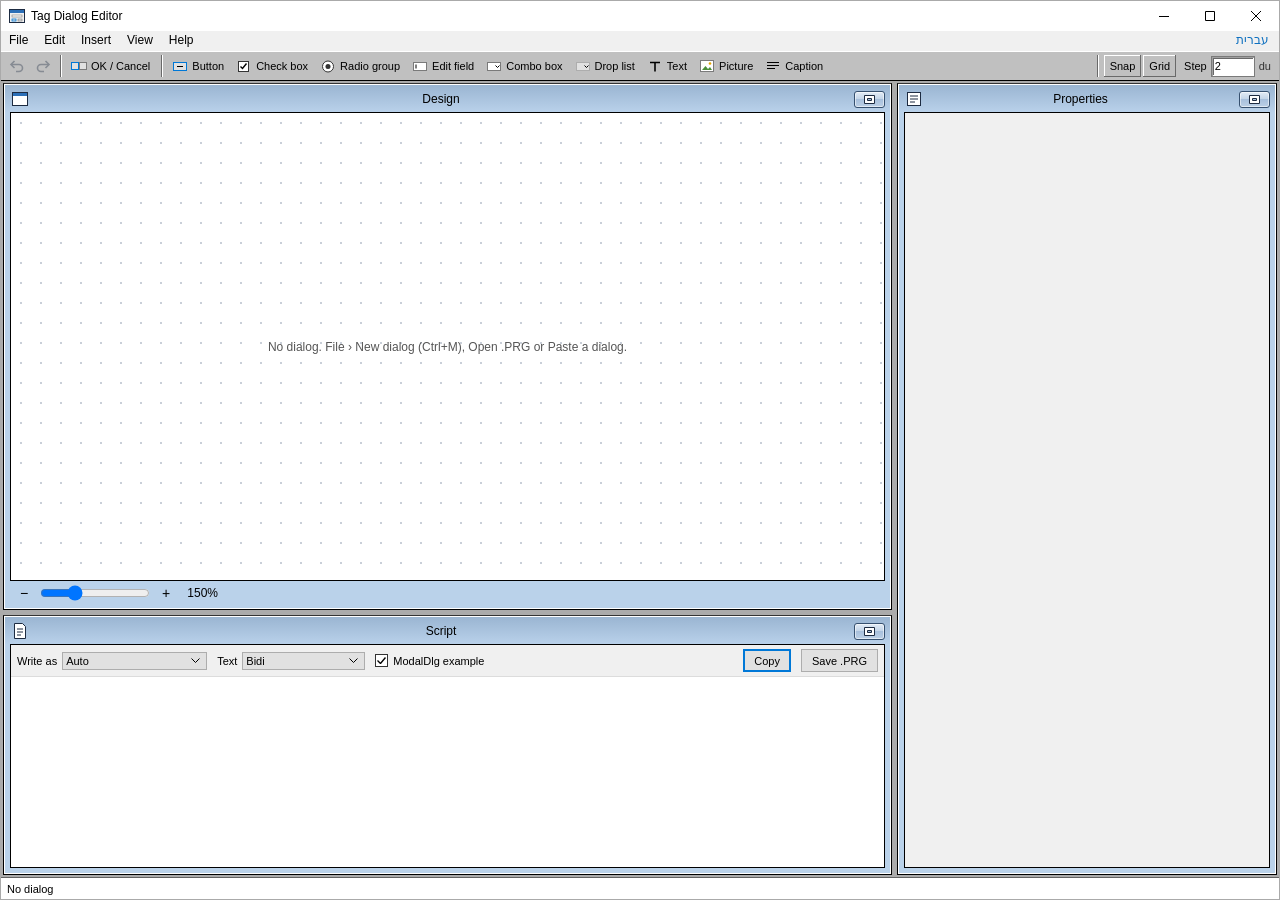
==== commit bd0012f0: "Site build 0052de2" ====
--- a/dlgedit/index.html
+++ b/dlgedit/index.html
@@ -4,11 +4,12 @@
 <meta charset="utf-8">
 <meta name="viewport" content="width=device-width, initial-scale=1">
 <title>Tag Dialog Editor</title>
-<script>/[?&]embed\b/.test(location.search)&&document.documentElement.classList.add("embed");</script>
+<script>/[?&]embed\b/.test(location.search)&&document.documentElement.classList.add("embed");try{location.hash==="#notrack"?localStorage.setItem("umami.disabled","1"):location.hash==="#track"&&localStorage.removeItem("umami.disabled")}catch{}</script>
+<script defer src="https://static.yossizahn.tech/app.js" data-website-id="8200b269-c17f-4399-9c17-6f57a10ee7bb" data-domains="tagtools.yossizahn.tech" data-exclude-hash="true"></script>
 <meta name="description" content="Design Tag (תג) script dialogs by drag and drop and get the DIALOG ... TEMPLATE line for your .PRG.">
 <link rel="preconnect" href="https://fonts.googleapis.com">
 <link rel="stylesheet" href="https://fonts.googleapis.com/css2?family=Frank+Ruhl+Libre:wght@400;700&family=David+Libre:wght@400;700&family=Miriam+Libre:wght@400;700&family=Noto+Rashi+Hebrew:wght@400;700&display=swap">
-<style>:root{color-scheme:light;--face: #f0f0f0;--shadow: #a0a0a0;--dark: #696969;--light: #fff;--silver: #c0c0c0;--mdi: #ababab;--accent: #0078d7;--tip: #ffffe1;--sel: #0078d7;--warn: #9d5d00;--err: #c42b1c;--classic: 11px Tahoma, "Segoe UI", Arial, sans-serif;--modern: 12px "Segoe UI", Tahoma, Arial, sans-serif;--mono: 12px Consolas, "Courier New", monospace}*{box-sizing:border-box}html,body{margin:0;height:100%}body{background:var(--face);color:#000;font:var(--classic);overflow:hidden}button,input,select,textarea{font:inherit;color:inherit}:focus-visible{outline:1px dotted #000;outline-offset:-3px}.embed .app>.caption{display:none}.embed .app{border:0}.app{position:fixed;inset:0;display:flex;flex-direction:column;background:var(--face);border:1px solid #aaa;padding-left:env(safe-area-inset-left,0px);padding-right:env(safe-area-inset-right,0px)}.caption{height:30px;flex:none;display:flex;align-items:center;background:#fff;font:var(--modern);user-select:none}.app-icon{width:16px;height:16px;margin:0 6px 0 8px;flex:none;image-rendering:pixelated}.caption-text{flex:1;white-space:nowrap;overflow:hidden;text-overflow:ellipsis}.cb{width:46px;height:30px;flex:none;background:transparent center no-repeat}.cb.min{background-image:url("data:image/svg+xml,%3Csvg xmlns='http://www.w3.org/2000/svg' width='10' height='10'%3E%3Cpath d='M0 5.5h10' stroke='%23000'/%3E%3C/svg%3E")}.cb.max{background-image:url("data:image/svg+xml,%3Csvg xmlns='http://www.w3.org/2000/svg' width='10' height='10'%3E%3Cpath d='M.5.5h9v9h-9z' stroke='%23000' fill='none'/%3E%3C/svg%3E")}.cb.close{background-image:url("data:image/svg+xml,%3Csvg xmlns='http://www.w3.org/2000/svg' width='10' height='10'%3E%3Cpath d='M0 0l10 10M10 0L0 10' stroke='%23000'/%3E%3C/svg%3E")}.menubar{flex:none;display:flex;flex-wrap:wrap;background:var(--face);font:var(--modern);user-select:none;position:relative;z-index:20}.menubar .top{position:relative}.menubar .top>button{border:0;background:none;padding:2px 8px 3px;line-height:15px;cursor:default}.menubar .top>button:hover,.menubar .top.open>button{background:var(--accent);color:#fff}.pull{position:absolute;top:100%;inset-inline-start:0;min-width:230px;display:none;background:var(--face);padding:2px;border:1px solid #a0a0a0;box-shadow:inset 1px 1px #dcdcdc,inset -1px -1px #dcdcdc,2px 2px 2px #00000073}.top.open>.pull{display:block}.pull button{display:grid;grid-template-columns:1fr auto;gap:24px;width:100%;border:0;background:none;padding:3px 20px;line-height:15px;text-align:start;cursor:default;white-space:nowrap;position:relative}.pull button:hover,.pull button:focus-visible{background:var(--accent);color:#fff;outline:none}.pull button:disabled{color:#6d6d6d;background:none}.pull button[aria-checked=true]:before{content:"";position:absolute;inset-inline-start:6px;top:50%;width:9px;height:8px;margin-top:-4px;background:url("data:image/svg+xml,%3Csvg xmlns='http://www.w3.org/2000/svg' width='9' height='8'%3E%3Cpath d='M.8 4.2l2.6 2.6L8.2 1' stroke='%23000' stroke-width='1.5' fill='none'/%3E%3C/svg%3E") no-repeat}.pull button[aria-checked=true]:hover:before,.pull button[aria-checked=true]:focus-visible:before{filter:invert(1)}.pull .key{text-align:end}.pull hr{border:0;height:2px;margin:3px 1px;background:linear-gradient(#adadad 1px,#fcfcfc 1px)}.instr{flex:none;display:flex;align-items:center;gap:2px;padding:2px 4px;min-height:30px;background:var(--silver);border-top:1px solid #fff;border-bottom:1px solid #000;overflow-x:auto;overflow-y:hidden;user-select:none}.instr .sep{width:2px;height:22px;margin:0 3px;flex:none;box-shadow:inset 1px 0 var(--dark),inset -1px 0 var(--light)}.tool{height:24px;padding:0 6px 0 4px;border:0;background:var(--silver);display:inline-flex;align-items:center;gap:4px;flex:none;cursor:grab;touch-action:none;white-space:nowrap}.tool:hover{box-shadow:inset -1px -1px var(--dark),inset 1px 1px var(--light)}.tool:active{box-shadow:inset 1px 1px var(--dark),inset -1px -1px var(--light);cursor:grabbing}.tool svg{width:16px;height:16px;flex:none}.tool.undo{padding:0 4px;cursor:default}.tool:disabled{cursor:default;box-shadow:none}.tool:disabled svg{opacity:.35}.instr .hint{margin-left:auto;padding:0 6px;color:#333;white-space:nowrap}.gridbar{margin-inline-start:auto;display:inline-flex;align-items:center;gap:2px;flex:none;padding-right:4px}.tbtn{height:22px;padding:0 6px;border:0;background:var(--silver);cursor:default;box-shadow:inset -1px -1px var(--dark),inset 1px 1px var(--light)}.tbtn.on{box-shadow:inset 1px 1px var(--dark),inset -1px -1px var(--light),inset 2px 2px var(--shadow);background:repeating-conic-gradient(#fff 0 25%,silver 0 50%) 0 0 / 2px 2px}.stepbox{display:inline-flex;align-items:center;gap:4px;margin-inline-start:6px;white-space:nowrap}.stepbox input{width:44px;height:21px;padding:0 3px;border:0;background:#fff;box-shadow:inset 1px 1px var(--shadow),inset -1px -1px var(--light),inset 2px 2px var(--dark)}.stepbox .u{color:#333}body.resizing *{cursor:inherit!important;user-select:none}.mdi{--propw: 380px;--scripth: 260px;flex:1;min-height:0;background:var(--mdi);display:grid;grid-template-columns:minmax(0,1fr) 5px minmax(0,min(var(--propw),calc(100% - 200px)));grid-template-rows:minmax(0,1fr) 5px minmax(0,var(--scripth));padding:2px;overflow:auto}.child{display:flex;flex-direction:column;min-width:0;min-height:0;padding:0 6px 6px;border:1px solid #000;border-top-color:#343434;background:linear-gradient(#99b4d1,#b9d1ea 28px,#bad2ea 28px);box-shadow:inset 0 0 0 1px #fff}#w-design{grid-column:1;grid-row:1}#w-props{grid-column:3;grid-row:1 / -1}#w-script{grid-column:1;grid-row:3}.child.max{grid-column:1 / -1!important;grid-row:1 / -1!important;z-index:5}.mdi.has-max>.child:not(.max),.mdi.has-max>.split{display:none}.child-caption{height:28px;flex:none;display:flex;align-items:center;font:var(--modern);user-select:none;padding-top:2px}.child-icon{width:16px;height:16px;margin:0 6px 0 2px;flex:none}.child-title{flex:1;text-align:center;white-space:nowrap;overflow:hidden;text-overflow:ellipsis}.child-buttons{display:flex;gap:4px;margin-inline-start:6px}.child-buttons button{width:31px;height:17px;padding:0;border:1px solid #36506f;border-radius:3px;font-size:0;background:var(--glyph) no-repeat center,linear-gradient(#e3ecf6,#c1d3e7 50%,#a8c0dc 50%,#bcd0e6);box-shadow:inset 0 0 0 1px #ffffff8c}.child-buttons button:hover{background:var(--glyph) no-repeat center,linear-gradient(#eef6ff,#cfe3fb 50%,#9cc4ef 50%,#b7d8fa)}button.gmax{--glyph: url("data:image/svg+xml,%3Csvg xmlns='http://www.w3.org/2000/svg' width='12' height='9'%3E%3Cpath d='M.5.5h10v8H.5zM3.5 3.5v2h4v-2z' fill='%23fff' fill-rule='evenodd' stroke='%231d2b41'/%3E%3C/svg%3E")}.child.max button.gmax{--glyph: url("data:image/svg+xml,%3Csvg xmlns='http://www.w3.org/2000/svg' width='12' height='10'%3E%3Cpath d='M3.5.5h8v6h-8z' fill='%23fff' stroke='%231d2b41'/%3E%3Cpath d='M.5 3.5h8v6H.5zM2.5 5.5v2h4v-2z' fill='%23fff' fill-rule='evenodd' stroke='%231d2b41'/%3E%3C/svg%3E")}.zoombar{display:flex;align-items:center;justify-content:flex-start;gap:4px;padding:2px 4px 0;font:var(--modern);flex:none}.zoombar .zb{width:20px;height:18px;padding:0;line-height:1;border:1px solid transparent;background:transparent;font-size:14px}.zoombar .zb:hover:not(:disabled){border-color:#7eb4ea;background:#e5f1fb}.zoombar input[type=range]{width:110px;padding:0;border:0;background:transparent}.zoombar #zoomVal{min-width:38px;text-align:end}.child-body{flex:1;min-height:0;background:#fff;border:1px solid #000;overflow:auto;position:relative}.desk{min-width:100%;min-height:100%;width:max-content;padding:28px 40px 48px;position:relative;background:#fff radial-gradient(#c9cfd8 1px,transparent 1.2px) 0 0 / 20px 20px}.desk.drop-new{cursor:copy}.dwrap{position:relative}.dwin{position:absolute;left:0;top:0;transform-origin:0 0;background:var(--face);border:1px solid #888;box-shadow:0 0 0 1px #0000000d,0 8px 24px #00000038}.dwin .tb{display:flex;align-items:center;background:#fff;font:var(--modern);user-select:none;overflow:hidden}.dwin .tb .tt{flex:1;padding:0 3px;white-space:nowrap;overflow:hidden;text-overflow:ellipsis}.dwin .tb .tt:empty:before{content:"\a0"}.dwin .tb i{width:34px;height:100%;flex:none;background:center no-repeat}.dwin .tb i.n{background-image:url("data:image/svg+xml,%3Csvg xmlns='http://www.w3.org/2000/svg' width='10' height='10'%3E%3Cpath d='M0 5.5h10' stroke='%23000'/%3E%3C/svg%3E")}.dwin .tb i.m{background-image:url("data:image/svg+xml,%3Csvg xmlns='http://www.w3.org/2000/svg' width='10' height='10'%3E%3Cpath d='M.5.5h9v9h-9z' stroke='%23c4c4c4' fill='none'/%3E%3C/svg%3E")}.dwin .tb i.x{background-image:url("data:image/svg+xml,%3Csvg xmlns='http://www.w3.org/2000/svg' width='10' height='10'%3E%3Cpath d='M0 0l10 10M10 0L0 10' stroke='%23000'/%3E%3C/svg%3E")}.dwin.tool .tb{font-size:11px}.dwin.tool .tb i{width:22px}.dclient{position:relative;overflow:hidden}.dclient.scroll{overflow-y:scroll}.dclient canvas{position:absolute;left:0;top:0;pointer-events:none}.hit{position:absolute}.cap{cursor:move}.cap:hover{outline:1px dashed rgba(0,120,215,.5);outline-offset:1px}:root{--raised: inset -1px -1px #696969, inset 1px 1px #fff, inset -2px -2px #a0a0a0, inset 2px 2px #e3e3e3;--sunken: inset 1px 1px #a0a0a0, inset -1px -1px #fff, inset 2px 2px #696969, inset -2px -2px #e3e3e3}.ctl{position:absolute;font:var(--uifont, 11px) "Microsoft Sans Serif",Tahoma,Arial,sans-serif;cursor:move;display:flex;align-items:center;white-space:pre;overflow:hidden}.ctl.push{justify-content:center;background:#f0f0f0;box-shadow:var(--raised);text-align:center}.ctl.push.multi{white-space:pre-wrap}.ctl.push.def{border:1px solid #646464}.ctl.check,.ctl.radio{gap:5px}.ctl.check.right,.ctl.radio.right{flex-direction:row-reverse;justify-content:flex-start}.ctl .box{width:13px;height:13px;flex:none;background:#fff;box-shadow:var(--sunken);display:grid;place-content:center}.ctl.dis .box{background:#f0f0f0}.ctl.radio .box{width:12px;height:12px;box-shadow:none;background:center no-repeat url("data:image/svg+xml,%3Csvg xmlns='http://www.w3.org/2000/svg' width='12' height='12'%3E%3Ccircle cx='6' cy='6' r='4' fill='%23fff'/%3E%3Cpath d='M2.111 9.889A5.5 5.5 0 0 1 9.889 2.111' stroke='%23a0a0a0' fill='none'/%3E%3Cpath d='M9.889 2.111A5.5 5.5 0 0 1 2.111 9.889' stroke='%23fff' fill='none'/%3E%3Cpath d='M2.818 9.182A4.5 4.5 0 0 1 9.182 2.818' stroke='%23696969' fill='none'/%3E%3Cpath d='M9.182 2.818A4.5 4.5 0 0 1 2.818 9.182' stroke='%23e3e3e3' fill='none'/%3E%3C/svg%3E")}.ctl.radio.dis .box{background-image:url("data:image/svg+xml,%3Csvg xmlns='http://www.w3.org/2000/svg' width='12' height='12'%3E%3Ccircle cx='6' cy='6' r='4' fill='%23f0f0f0'/%3E%3Cpath d='M2.111 9.889A5.5 5.5 0 0 1 9.889 2.111' stroke='%23a0a0a0' fill='none'/%3E%3Cpath d='M9.889 2.111A5.5 5.5 0 0 1 2.111 9.889' stroke='%23fff' fill='none'/%3E%3Cpath d='M2.818 9.182A4.5 4.5 0 0 1 9.182 2.818' stroke='%23696969' fill='none'/%3E%3Cpath d='M9.182 2.818A4.5 4.5 0 0 1 2.818 9.182' stroke='%23e3e3e3' fill='none'/%3E%3C/svg%3E")}.ctl.radio.on .box{background-image:url("data:image/svg+xml,%3Csvg xmlns='http://www.w3.org/2000/svg' width='12' height='12'%3E%3Ccircle cx='6' cy='6' r='4' fill='%23fff'/%3E%3Cpath d='M2.111 9.889A5.5 5.5 0 0 1 9.889 2.111' stroke='%23a0a0a0' fill='none'/%3E%3Cpath d='M9.889 2.111A5.5 5.5 0 0 1 2.111 9.889' stroke='%23fff' fill='none'/%3E%3Cpath d='M2.818 9.182A4.5 4.5 0 0 1 9.182 2.818' stroke='%23696969' fill='none'/%3E%3Cpath d='M9.182 2.818A4.5 4.5 0 0 1 2.818 9.182' stroke='%23e3e3e3' fill='none'/%3E%3Ccircle cx='6' cy='6' r='2' fill='%23000'/%3E%3C/svg%3E")}.ctl.radio.on.dis .box{background-image:url("data:image/svg+xml,%3Csvg xmlns='http://www.w3.org/2000/svg' width='12' height='12'%3E%3Ccircle cx='6' cy='6' r='4' fill='%23f0f0f0'/%3E%3Cpath d='M2.111 9.889A5.5 5.5 0 0 1 9.889 2.111' stroke='%23a0a0a0' fill='none'/%3E%3Cpath d='M9.889 2.111A5.5 5.5 0 0 1 2.111 9.889' stroke='%23fff' fill='none'/%3E%3Cpath d='M2.818 9.182A4.5 4.5 0 0 1 9.182 2.818' stroke='%23696969' fill='none'/%3E%3Cpath d='M9.182 2.818A4.5 4.5 0 0 1 2.818 9.182' stroke='%23e3e3e3' fill='none'/%3E%3Ccircle cx='6' cy='6' r='2' fill='%23a0a0a0'/%3E%3C/svg%3E")}.ctl .lbl{overflow:hidden;text-overflow:clip}.ctl .glabel{display:block;position:static}.ctl.heb{direction:ltr}.ctl.heb .lbl{unicode-bidi:bidi-override}.ctl.pushlike{justify-content:center;background:#f0f0f0;box-shadow:var(--raised)}.ctl.pushlike .box{display:none}.ctl.edit{background:#fff;border:1px solid #646464;align-items:flex-start;padding:1px 3px}.ctl.edit.vs:after{content:"";position:absolute;top:0;bottom:0;right:0;width:17px;background:var(--face);border-left:1px solid #e5e5e5}.ctl.combo,.ctl.droplist{background:#fff;box-shadow:var(--sunken);padding:0 20px 0 4px}.ctl.combo:after,.ctl.droplist:after{content:"";position:absolute;top:2px;right:2px;bottom:2px;width:16px;background:#f0f0f0 no-repeat center;background-image:url("data:image/svg+xml,%3Csvg xmlns='http://www.w3.org/2000/svg' width='7' height='4'%3E%3Cpath d='M0 0h7L3.5 4z' fill='%23000'/%3E%3C/svg%3E");box-shadow:var(--raised)}.ctl.dis.combo:after,.ctl.dis.droplist:after{background-image:url("data:image/svg+xml,%3Csvg xmlns='http://www.w3.org/2000/svg' width='7' height='4'%3E%3Cpath d='M0 0h7L3.5 4z' fill='%23a0a0a0'/%3E%3C/svg%3E")}.ctl.dis.combo,.ctl.dis.droplist{background-color:#f0f0f0}.ctl.text{align-items:stretch}.ctl.icon{border:1px dashed #8a8a8a;justify-content:center;color:#8a8a8a}.ctl.icon svg{width:22px;height:22px}.ctl.dis{color:#a0a0a0;text-shadow:1px 1px #fff}.ctl.dis.edit{background:#f0f0f0}.ctl.edit.r{direction:rtl}.ctl.edit:not(.r),.ctl.combo,.ctl.droplist{direction:ltr}.ctl.edit.r.vs:after{right:auto;left:0;border-left:0;border-right:1px solid #e5e5e5}.ctl.combo.r,.ctl.droplist.r{justify-content:flex-end}.ctl:hover{outline:1px dashed rgba(0,120,215,.6);outline-offset:1px}.selbox{position:absolute;border:1px dashed var(--sel);pointer-events:none}.seltag{position:absolute;background:var(--sel);color:#fff;font:10px/15px Tahoma,sans-serif;padding:0 4px;white-space:nowrap;pointer-events:none;z-index:6}.dropbox{position:absolute;pointer-events:none;z-index:2;border:1px dotted rgba(0,120,215,.45);border-top:0;background:repeating-linear-gradient(135deg,rgba(0,120,215,.07) 0 3px,transparent 3px 7px);color:#1d4f86d9;font-family:Tahoma,sans-serif;overflow:hidden;white-space:nowrap}.cellbox{position:absolute;outline:1px dotted rgba(0,120,215,.85);outline-offset:0;pointer-events:none;z-index:3}.selbox.label{border-style:solid;border-width:2px;margin:-1px}.handle{position:absolute;width:8px;height:8px;background:#fff;border:1px solid var(--sel);z-index:4;touch-action:none}.handle.e{cursor:ew-resize}.handle.s{cursor:ns-resize}.handle.se{cursor:nwse-resize}.handle.sw{cursor:nesw-resize}.dsize{position:absolute;font:var(--classic);color:#555;white-space:nowrap;user-select:none}.dhandle{position:absolute;background:transparent;z-index:3;touch-action:none}.dhandle.e{width:8px;cursor:ew-resize}.dhandle.s{height:8px;cursor:ns-resize}.dhandle:hover{background:#0078d740}.drop-line{position:absolute;background:var(--sel);pointer-events:none;z-index:6}.drop-line:before,.drop-line:after{content:"";position:absolute;width:6px;height:6px;background:var(--sel);border-radius:50%}.drop-line.h{height:2px}.drop-line.h:before{left:-3px;top:-2px}.drop-line.h:after{right:-3px;top:-2px}.drop-line.v{width:2px}.drop-line.v:before{top:-3px;left:-2px}.drop-line.v:after{bottom:-3px;left:-2px}.ghost{position:fixed;z-index:100;pointer-events:none;padding:2px 8px;background:var(--tip);border:1px solid #000;font:var(--classic);white-space:nowrap;box-shadow:2px 2px 2px #0000004d}.dragging,.dragging *{cursor:grabbing!important}.dwin.drag-src .src{opacity:.35}.empty-hint{position:absolute;inset:0;display:grid;place-content:center;text-align:center;color:#555;pointer-events:none;font:var(--modern);padding:12px}.error-band{margin:0 0 12px;padding:4px 8px;background:var(--tip);border:1px solid #000;max-width:560px}.pg{display:flex;flex-direction:column;height:100%;background:#f5f5f5;font:var(--modern);--namew: 150px}.pg-obj{padding:4px 4px 2px;flex:none}.pg-obj select{height:24px;background-color:#fff;border-color:#ccc;font-weight:600}.pg-tools{display:flex;gap:1px;padding:2px 4px 4px;flex:none;border-bottom:1px solid #ccc}.pg-tools button{width:24px;height:22px;padding:0;border:1px solid transparent;background:transparent;display:grid;place-content:center}.pg-tools button:hover{background:#c9def5;border-color:#c9def5}.pg-tools button[aria-pressed=true]{background:#c9def5;border-color:#39f}.pg-tools svg{width:16px;height:16px}.pg-grid{flex:1;min-height:60px;overflow:auto;background:#fff;position:relative;outline:none}.pr{display:grid;grid-template-columns:var(--namew) minmax(0,1fr);min-height:21px;cursor:default}.pr .pn{display:flex;align-items:center;gap:2px;min-width:0;white-space:nowrap;overflow:hidden;padding-inline-start:calc(14px + var(--lvl, 0) * 12px);border-inline-end:1px solid #e3e3e3;border-bottom:1px solid #f0f0f0;background:linear-gradient(90deg,#f0f0f0 14px,#fff 14px)}.pr .pn .nm{overflow:hidden;text-overflow:ellipsis}.pr .pv{display:flex;align-items:center;min-width:0;border-bottom:1px solid #f0f0f0;position:relative}.pr.cat{grid-template-columns:1fr;background:#f0f0f0;font-weight:600}.pr.cat .pn{background:none;border:0;padding-inline-start:0}.exp{width:14px;height:14px;flex:none;display:grid;place-content:center;margin-inline-start:-14px}.pr.cat .exp{margin-inline-start:0}.exp.leaf{visibility:hidden}.exp:before{content:"";border:4px solid transparent;border-left:5px solid #555;border-right:0}.exp.open:before{border:4px solid transparent;border-top:5px solid #555;border-bottom:0}.pr.sel .pn{background:linear-gradient(90deg,#f0f0f0 14px,#cce4f7 14px)}.pg-grid:focus-within .pr.sel .pn{background:linear-gradient(90deg,#f0f0f0 14px,#39f 14px);color:#fff}.pr.cat.sel{background:#cce4f7}.pg-grid:focus-within .pr.cat.sel{background:#39f;color:#fff}.pv input,.pv select{border:0;background:transparent;width:100%;min-width:0;height:20px;padding:0 5px;font:inherit;outline:0;border-radius:0}.pv input:focus{background:#fff;box-shadow:inset 0 0 0 1px #39f}.pv select{appearance:none;padding-right:18px;cursor:default}.pv select:hover,.pv select:focus{background:#fff url("data:image/svg+xml,%3Csvg xmlns='http://www.w3.org/2000/svg' width='9' height='5'%3E%3Cpath d='M.5.5l4 4 4-4' stroke='%23000' fill='none'/%3E%3C/svg%3E") no-repeat right 5px center;box-shadow:inset 0 0 0 1px #39f}.pv input::placeholder{color:#9a9a9a;font-weight:400}.pv .ro{padding:0 5px;color:#6d6d6d;white-space:nowrap;overflow:hidden;text-overflow:ellipsis}.pr.mod>.pv input,.pr.mod>.pv select,.pr.mod>.pv .ro{font-weight:700}.pv .dots{flex:none;width:20px;height:17px;margin-inline-end:2px;padding:0;border:1px solid #ccc;background:#f0f0f0;font:700 10px/1 Tahoma,sans-serif;cursor:default}.pv .dots:hover{background:#e5f1fb;border-color:#39f}.pv .swatch{flex:none;width:18px;height:12px;margin-inline-start:5px;border:1px solid #555;position:relative;overflow:hidden}.pv .swatch input[type=color]{position:absolute;inset:-4px;width:30px;height:24px;opacity:0;padding:0;cursor:pointer}.pv .heb{direction:rtl}.pg-split{position:absolute;top:0;width:7px;margin-inline-start:-3px;cursor:col-resize;z-index:2}.pg-cmds{flex:none;display:flex;flex-wrap:wrap;gap:2px 12px;padding:5px 8px;border-top:1px solid #ccc;background:#f5f5f5}.pg-cmds:empty{display:none}.pg-cmds a{color:#0e70c0;cursor:pointer;text-decoration:none}.pg-cmds a:hover{text-decoration:underline}.pg-desc{flex:none;height:78px;padding:5px 8px;border-top:1px solid #ccc;background:#f5f5f5;overflow:auto}.pg-desc b{display:block;margin-bottom:2px}.pg-desc code{font:11px Consolas,monospace;background:#fff;border:1px solid #ddd;padding:0 3px;margin-inline-start:6px;direction:ltr;unicode-bidi:isolate;font-weight:400}.pg-desc p{margin:0}[dir=rtl] .pr .pn{background:linear-gradient(270deg,#f0f0f0 14px,#fff 14px)}[dir=rtl] .pr.sel .pn{background:linear-gradient(270deg,#f0f0f0 14px,#cce4f7 14px)}[dir=rtl] .pg-grid:focus-within .pr.sel .pn{background:linear-gradient(270deg,#f0f0f0 14px,#39f 14px)}[dir=rtl] .pr.cat .pn{background:none}[dir=rtl] .exp:before{border-left:0;border-right:5px solid #555}[dir=rtl] .exp.open:before{border:4px solid transparent;border-top:5px solid #555;border-bottom:0}[dir=rtl] select{background-position:left 6px center;padding-right:3px;padding-left:20px}[dir=rtl] .pv select{padding-right:5px;padding-left:18px}[dir=rtl] .pv select:hover,[dir=rtl] .pv select:focus{background-position:left 5px center}[dir=rtl] .scriptbar select{direction:rtl}.langbtn{margin-inline-start:auto;border:0;background:none;padding:2px 10px 3px;line-height:15px;cursor:default;color:#0e70c0}.langbtn:hover{background:var(--accent);color:#fff}.problems div{unicode-bidi:plaintext}input[type=text],input[type=number],textarea,select{background:#fff;border:1px solid #7a7a7a;padding:2px 3px;border-radius:0;min-width:0;width:100%;outline:0}textarea{resize:vertical;min-height:44px;font:12px Tahoma,Arial,sans-serif;line-height:1.35}select{appearance:none;background:#e1e1e1 url("data:image/svg+xml,%3Csvg xmlns='http://www.w3.org/2000/svg' width='9' height='5'%3E%3Cpath d='M.5.5l4 4 4-4' stroke='%23000' fill='none'/%3E%3C/svg%3E") no-repeat right 6px center;border-color:#adadad;padding-right:20px}input[type=checkbox]{appearance:none;flex:none;width:13px;height:13px;margin:0;border:1px solid #333;background:#fff;display:grid;place-content:center}input[type=checkbox]:checked:before{content:"";width:9px;height:7px;background:url("data:image/svg+xml,%3Csvg xmlns='http://www.w3.org/2000/svg' width='9' height='7'%3E%3Cpath d='M.5 3.5l3 3 5-6' stroke='%23000' stroke-width='1.4' fill='none'/%3E%3C/svg%3E")}label.ck{display:inline-flex;align-items:center;gap:5px;white-space:nowrap}button.push{background:#e1e1e1;border:1px solid #adadad;padding:2px 10px;min-height:23px;cursor:default;white-space:nowrap}button.push:hover{background:#e5f1fb;border-color:var(--accent)}button.push:active{background:#cce4f7;border-color:#005499}button.push.default{border-color:var(--accent);box-shadow:inset 0 0 0 1px var(--accent)}.note{font-size:11px;color:#444}.w10.wide{width:min(760px,100%)}.rte{display:flex;flex-direction:column;gap:8px}.rte-bar{display:flex;flex-wrap:wrap;gap:4px;align-items:center}.seg{display:inline-flex;border:1px solid #adadad;margin-inline-end:8px}.seg button{border:0;background:#e1e1e1;padding:2px 10px;min-height:22px;cursor:default}.seg button+button{border-inline-start:1px solid #adadad}.seg button[aria-pressed=true]{background:#cce4f7;box-shadow:inset 0 0 0 1px var(--accent)}.marks{display:inline-flex;flex-wrap:wrap;gap:2px}.marks button{min-width:24px;height:22px;padding:0 4px;border:0;background:var(--silver);cursor:default;font:700 11px Tahoma,sans-serif}.marks button:hover{box-shadow:inset -1px -1px var(--dark),inset 1px 1px var(--light)}.marks button:active{box-shadow:inset 1px 1px var(--dark),inset -1px -1px var(--light)}.marks .i{font-style:italic;font-family:Times New Roman,serif;font-size:13px}.marks .u{text-decoration:underline;font-family:Times New Roman,serif;font-size:13px}.marks .gap{width:6px}.rte textarea,.rte-rich{min-height:150px;max-height:40vh;font:13px/1.6 Tahoma,Arial,sans-serif}.rte textarea{font:13px/1.6 Consolas,Courier New,monospace}.rte-rich{background:#fff;border:1px solid #7a7a7a;padding:4px 6px;outline:0;white-space:pre-wrap;overflow-wrap:anywhere;overflow:auto}.rte-rich:focus{border-color:var(--accent)}.chip{display:inline-block;padding:0 3px;margin:0 1px;border:1px solid #9cc4ef;border-radius:2px;background:#e5f1fb;color:#1d4f86;font: 10px/15px Tahoma,sans-serif;text-decoration:none;vertical-align:1px;user-select:all;-webkit-user-select:all;cursor:default;white-space:nowrap}.chip.fill{min-width:48px;text-align:center;border-style:dashed}.chip.dots{background:#e5f1fb repeating-linear-gradient(90deg,#1d4f86 0 1px,transparent 1px 4px) left 2px bottom 3px / calc(100% - 4px) 1px no-repeat}.rte-rich>div{min-height:1.6em}.rte-rich .mk{display:inline-block;width:0;height:1em;vertical-align:-2px}.rte-rich.codes .lit{outline:1px dashed #9cc4ef}.rte-rich .tabsp{display:inline-block;width:28px}.rte-rich .lead{display:inline-block;min-width:56px;height:1em;vertical-align:-3px}.rte-rich .lead.dots{background:repeating-linear-gradient(90deg,#000 0 1.5px,transparent 1.5px 6px) left bottom 2px / 100% 1.5px no-repeat}.rte-rich.codes .mk{width:auto;padding:0 2px;margin:0 1px;font:10px/1 Tahoma,sans-serif;color:#1d4f86;background:#e5f1fb;border:1px solid #9cc4ef;border-radius:2px;vertical-align:1px;height:auto}.rte-rich.codes .mk:before{content:attr(data-code)}.rte-rich.codes .tabsp,.rte-rich.codes .lead{outline:1px dashed #9cc4ef}.rte-rich.codes .soft:before{content:"\21b5";color:#1d4f86;font-size:10px}.rte-rich.codes>div{box-shadow:inset 2px 0 #cce4f7}.rte-prev{border:1px solid #c8c8c8;overflow:auto;max-height:30vh;position:relative}.rte-prev canvas{display:block}.rte-cap{font-size:11px;color:#444;display:flex;justify-content:space-between;gap:8px;flex-wrap:wrap}.split{background:var(--mdi);touch-action:none;z-index:2}.split:hover,.split.on{background:#7f9ab8}#split-v{grid-column:2;grid-row:1 / -1;cursor:col-resize}#split-h{grid-column:1;grid-row:2;cursor:row-resize}.scriptbar{display:flex;flex-wrap:wrap;gap:6px 10px;align-items:center;padding:4px 6px;background:var(--face);border-bottom:1px solid #dcdcdc;position:sticky;top:0;z-index:1}.scriptbar select{width:auto}.scriptbar .grow{flex:1}#designBody:focus{outline:none}#scriptBody{display:flex;flex-direction:column;overflow:hidden}#scriptBody>.scriptbar,#scriptBody>.problems{flex:none}pre.code{margin:0;padding:0;display:grid;grid-template-columns:auto 1fr;align-content:start;font:var(--mono);white-space:pre;overflow:auto;flex:1;min-height:0;tab-size:4;user-select:text;scrollbar-width:thin;scrollbar-color:#c1c1c1 transparent}.code .gutter{position:sticky;left:0;z-index:1;padding:8px 6px 8px 8px;text-align:right;color:#8a8a8a;background:#f5f5f5;border-right:1px solid #e3e3e3;user-select:none;unicode-bidi:normal;direction:ltr}.code .src{padding:8px 10px;min-width:0}.code .kw{color:#00f}.code .str{color:#a31515}.code .cm{color:green}.code .heb{unicode-bidi:isolate}.code .tp{color:#3b3b3b}.code .tkw{color:#0070c1}.code .tstr{color:#a31515}.code .tnum{color:#098658}.code .tval{color:#af00db}pre.code.ltr .src,pre.code.ltr span{unicode-bidi:bidi-override;direction:ltr}.code .hl1{background:#e3eefa}.code .hl2{background:#b9d5f2}.code .hlp{background:#ffe37a;box-shadow:inset 0 -2px #e0a800}.problems{border-top:1px solid #dcdcdc;background:#fff;max-height:40%;overflow-y:auto}.problems:empty{display:none}.problems div{display:flex;gap:6px;padding:3px 10px;align-items:baseline;cursor:default}.problems div:hover{background:#e5f1fb}.problems b{flex:none;width:48px;font-weight:700}.problems .error b{color:var(--err)}.problems .warn b{color:var(--warn)}.problems .info b{color:#33608f}.status{flex:none;height:22px;display:flex;align-items:center;gap:12px;padding:0 6px;background:#fff;border-top:1px solid #646464;white-space:nowrap;overflow:hidden;padding-bottom:env(safe-area-inset-bottom,0px)}.status .grow{flex:1;min-width:0;overflow:hidden;text-overflow:ellipsis}.status .chip{font-size:10px;padding:0 4px;height:15px;display:inline-flex;align-items:center;background:var(--silver)}.status .chip.bad{background:var(--err);color:#fff}.status .chip.warn{background:#f3c26b}#layer{position:fixed;inset:0;z-index:50;display:none;place-items:center;background:#00000014;padding:16px}#layer.on{display:grid}.w10{background:var(--face);border:1px solid #888;box-shadow:0 0 0 1px #0000000d,0 8px 24px #00000047;font:var(--modern);width:min(620px,100%);max-height:calc(100vh - 32px);display:flex;flex-direction:column}.w10>.tb{height:30px;flex:none;display:flex;align-items:center;background:#fff;user-select:none}.w10>.tb .tt{flex:1;padding:0 10px}.w10>.tb .x{width:46px;height:30px;border:0;background:transparent url("data:image/svg+xml,%3Csvg xmlns='http://www.w3.org/2000/svg' width='10' height='10'%3E%3Cpath d='M0 0l10 10M10 0L0 10' stroke='%23000'/%3E%3C/svg%3E") no-repeat center}.w10>.tb .x:hover{background-color:#e81123;background-image:url("data:image/svg+xml,%3Csvg xmlns='http://www.w3.org/2000/svg' width='10' height='10'%3E%3Cpath d='M0 0l10 10M10 0L0 10' stroke='%23fff'/%3E%3C/svg%3E")}.w10 .wbody{padding:12px;display:flex;flex-direction:column;gap:8px;overflow:auto;font:var(--classic)}.w10 .wbody textarea{min-height:180px;font:var(--mono)}.w10 .wbtns{display:flex;justify-content:flex-end;gap:8px;padding:10px 12px;border-top:1px solid #dfdfdf}.w10 .wbtns button{min-width:75px}.codes-table{border-collapse:collapse}.codes-table td{padding:2px 10px 2px 0;vertical-align:top}.codes-table code{font:700 12px Consolas,monospace;background:#fff;border:1px solid #ccc;padding:0 3px}.about{text-align:center;font:700 12px/18px Tahoma,sans-serif;padding:8px 0;background:#e9e9e9}.about p{margin:6px 0;font-weight:400}@media (max-width: 900px){.mdi{--propw: min(380px, 45vw)}.instr .hint{display:none}}@media (prefers-reduced-motion: reduce){*{transition:none!important;animation:none!important}}</style>
+<style>:root{color-scheme:light;--face: #f0f0f0;--shadow: #a0a0a0;--dark: #696969;--light: #fff;--silver: #c0c0c0;--mdi: #ababab;--accent: #0078d7;--tip: #ffffe1;--sel: #0078d7;--warn: #9d5d00;--err: #c42b1c;--classic: 11px Tahoma, "Segoe UI", Arial, sans-serif;--modern: 12px "Segoe UI", Tahoma, Arial, sans-serif;--mono: 12px Consolas, "Courier New", monospace}*{box-sizing:border-box}html,body{margin:0;height:100%}body{background:var(--face);color:#000;font:var(--classic);overflow:hidden}button,input,select,textarea{font:inherit;color:inherit}:focus-visible{outline:1px dotted #000;outline-offset:-3px}.embed .app>.caption{display:none}.embed .app{border:0}.app{position:fixed;inset:0;display:flex;flex-direction:column;background:var(--face);border:1px solid #aaa;padding-left:env(safe-area-inset-left,0px);padding-right:env(safe-area-inset-right,0px)}.caption{height:30px;flex:none;display:flex;align-items:center;background:#fff;font:var(--modern);user-select:none}.app-icon{width:16px;height:16px;margin:0 6px 0 8px;flex:none;image-rendering:pixelated}.caption-text{flex:1;white-space:nowrap;overflow:hidden;text-overflow:ellipsis}.cb{width:46px;height:30px;flex:none;background:transparent center no-repeat}.cb.min{background-image:url("data:image/svg+xml,%3Csvg xmlns='http://www.w3.org/2000/svg' width='10' height='10'%3E%3Cpath d='M0 5.5h10' stroke='%23000'/%3E%3C/svg%3E")}.cb.max{background-image:url("data:image/svg+xml,%3Csvg xmlns='http://www.w3.org/2000/svg' width='10' height='10'%3E%3Cpath d='M.5.5h9v9h-9z' stroke='%23000' fill='none'/%3E%3C/svg%3E")}.cb.close{background-image:url("data:image/svg+xml,%3Csvg xmlns='http://www.w3.org/2000/svg' width='10' height='10'%3E%3Cpath d='M0 0l10 10M10 0L0 10' stroke='%23000'/%3E%3C/svg%3E")}.menubar{flex:none;display:flex;flex-wrap:wrap;background:var(--face);font:var(--modern);user-select:none;position:relative;z-index:20}.menubar .top{position:relative}.menubar .top>button{border:0;background:none;padding:2px 8px 3px;line-height:15px;cursor:default}.menubar .top>button:hover,.menubar .top.open>button{background:var(--accent);color:#fff}.pull{position:absolute;top:100%;inset-inline-start:0;min-width:230px;display:none;background:var(--face);padding:2px;border:1px solid #a0a0a0;box-shadow:inset 1px 1px #dcdcdc,inset -1px -1px #dcdcdc,2px 2px 2px #00000073}.top.open>.pull{display:block}.pull button{display:grid;grid-template-columns:1fr auto;gap:24px;width:100%;border:0;background:none;padding:3px 20px;line-height:15px;text-align:start;cursor:default;white-space:nowrap;position:relative}.pull button:hover,.pull button:focus-visible{background:var(--accent);color:#fff;outline:none}.pull button:disabled{color:#6d6d6d;background:none}.pull button[aria-checked=true]:before{content:"";position:absolute;inset-inline-start:6px;top:50%;width:9px;height:8px;margin-top:-4px;background:url("data:image/svg+xml,%3Csvg xmlns='http://www.w3.org/2000/svg' width='9' height='8'%3E%3Cpath d='M.8 4.2l2.6 2.6L8.2 1' stroke='%23000' stroke-width='1.5' fill='none'/%3E%3C/svg%3E") no-repeat}.pull button[aria-checked=true]:hover:before,.pull button[aria-checked=true]:focus-visible:before{filter:invert(1)}.pull .key{text-align:end}.pull hr{border:0;height:2px;margin:3px 1px;background:linear-gradient(#adadad 1px,#fcfcfc 1px)}.instr{flex:none;display:flex;align-items:center;gap:2px;padding:2px 4px;min-height:30px;background:var(--silver);border-top:1px solid #fff;border-bottom:1px solid #000;overflow-x:auto;overflow-y:hidden;user-select:none}.instr .sep{width:2px;height:22px;margin:0 3px;flex:none;box-shadow:inset 1px 0 var(--dark),inset -1px 0 var(--light)}.tool{height:24px;padding:0 6px 0 4px;border:0;background:var(--silver);display:inline-flex;align-items:center;gap:4px;flex:none;cursor:grab;touch-action:none;white-space:nowrap}.tool:hover{box-shadow:inset -1px -1px var(--dark),inset 1px 1px var(--light)}.tool:active{box-shadow:inset 1px 1px var(--dark),inset -1px -1px var(--light);cursor:grabbing}.tool svg{width:16px;height:16px;flex:none}.tool.undo{padding:0 4px;cursor:default}.tool:disabled{cursor:default;box-shadow:none}.tool:disabled svg{opacity:.35}.instr .hint{margin-left:auto;padding:0 6px;color:#333;white-space:nowrap}.gridbar{margin-inline-start:auto;display:inline-flex;align-items:center;gap:2px;flex:none;padding-right:4px}.tbtn{height:22px;padding:0 6px;border:0;background:var(--silver);cursor:default;box-shadow:inset -1px -1px var(--dark),inset 1px 1px var(--light)}.tbtn.on{box-shadow:inset 1px 1px var(--dark),inset -1px -1px var(--light),inset 2px 2px var(--shadow);background:repeating-conic-gradient(#fff 0 25%,silver 0 50%) 0 0 / 2px 2px}.stepbox{display:inline-flex;align-items:center;gap:4px;margin-inline-start:6px;white-space:nowrap}.stepbox input{width:44px;height:21px;padding:0 3px;border:0;background:#fff;box-shadow:inset 1px 1px var(--shadow),inset -1px -1px var(--light),inset 2px 2px var(--dark)}.stepbox .u{color:#333}body.resizing *{cursor:inherit!important;user-select:none}.mdi{--propw: 380px;--scripth: 260px;flex:1;min-height:0;background:var(--mdi);display:grid;grid-template-columns:minmax(0,1fr) 5px minmax(0,min(var(--propw),calc(100% - 200px)));grid-template-rows:minmax(0,1fr) 5px minmax(0,var(--scripth));padding:2px;overflow:auto}.child{display:flex;flex-direction:column;min-width:0;min-height:0;padding:0 6px 6px;border:1px solid #000;border-top-color:#343434;background:linear-gradient(#99b4d1,#b9d1ea 28px,#bad2ea 28px);box-shadow:inset 0 0 0 1px #fff}#w-design{grid-column:1;grid-row:1}#w-props{grid-column:3;grid-row:1 / -1}#w-script{grid-column:1;grid-row:3}.child.max{grid-column:1 / -1!important;grid-row:1 / -1!important;z-index:5}.mdi.has-max>.child:not(.max),.mdi.has-max>.split{display:none}.child-caption{height:28px;flex:none;display:flex;align-items:center;font:var(--modern);user-select:none;padding-top:2px}.child-icon{width:16px;height:16px;margin:0 6px 0 2px;flex:none}.child-title{flex:1;text-align:center;white-space:nowrap;overflow:hidden;text-overflow:ellipsis}.child-buttons{display:flex;gap:4px;margin-inline-start:6px}.child-buttons button{width:31px;height:17px;padding:0;border:1px solid #36506f;border-radius:3px;font-size:0;background:var(--glyph) no-repeat center,linear-gradient(#e3ecf6,#c1d3e7 50%,#a8c0dc 50%,#bcd0e6);box-shadow:inset 0 0 0 1px #ffffff8c}.child-buttons button:hover{background:var(--glyph) no-repeat center,linear-gradient(#eef6ff,#cfe3fb 50%,#9cc4ef 50%,#b7d8fa)}button.gmax{--glyph: url("data:image/svg+xml,%3Csvg xmlns='http://www.w3.org/2000/svg' width='12' height='9'%3E%3Cpath d='M.5.5h10v8H.5zM3.5 3.5v2h4v-2z' fill='%23fff' fill-rule='evenodd' stroke='%231d2b41'/%3E%3C/svg%3E")}.child.max button.gmax{--glyph: url("data:image/svg+xml,%3Csvg xmlns='http://www.w3.org/2000/svg' width='12' height='10'%3E%3Cpath d='M3.5.5h8v6h-8z' fill='%23fff' stroke='%231d2b41'/%3E%3Cpath d='M.5 3.5h8v6H.5zM2.5 5.5v2h4v-2z' fill='%23fff' fill-rule='evenodd' stroke='%231d2b41'/%3E%3C/svg%3E")}.zoombar{display:flex;align-items:center;justify-content:flex-start;gap:4px;padding:2px 4px 0;font:var(--modern);flex:none}.zoombar .zb{width:20px;height:18px;padding:0;line-height:1;border:1px solid transparent;background:transparent;font-size:14px}.zoombar .zb:hover:not(:disabled){border-color:#7eb4ea;background:#e5f1fb}.zoombar input[type=range]{width:110px;padding:0;border:0;background:transparent}.zoombar #zoomVal{min-width:38px;text-align:end}.child-body{flex:1;min-height:0;background:#fff;border:1px solid #000;overflow:auto;position:relative}.desk{min-width:100%;min-height:100%;width:max-content;padding:40px 40px 48px;position:relative;background:#fff radial-gradient(#c9cfd8 1px,transparent 1.2px) 0 0 / 20px 20px}.desk.drop-new{cursor:copy}.dwrap{position:relative}.desk.multi{display:flex;flex-wrap:wrap;align-items:flex-start;gap:64px 56px;width:auto}.dhead{position:absolute;left:0;top:-26px;display:flex;align-items:center;gap:6px;height:20px;padding:0 2px 0 8px;font:var(--modern);color:#1d2b41;background:#e6ebf2;border:1px solid #b7c3d3;white-space:nowrap;user-select:none}.dwrap.active>.dhead{background:var(--sel);border-color:var(--sel);color:#fff}.dwrap:not(.active){cursor:pointer}.dwrap:not(.active)>.dwin{opacity:.82}.dwrap:not(.active):hover>.dwin{opacity:1;outline:2px solid rgba(0,120,215,.45);outline-offset:2px}.dwrap:not(.active) *{cursor:pointer!important}.dclose{width:16px;height:16px;padding:0;border:0;background:transparent center no-repeat;cursor:pointer;background-image:url("data:image/svg+xml,%3Csvg xmlns='http://www.w3.org/2000/svg' width='8' height='8'%3E%3Cpath d='M0 0l8 8M8 0L0 8' stroke='%23555' stroke-width='1.3'/%3E%3C/svg%3E")}.dwrap.active>.dhead .dclose{background-image:url("data:image/svg+xml,%3Csvg xmlns='http://www.w3.org/2000/svg' width='8' height='8'%3E%3Cpath d='M0 0l8 8M8 0L0 8' stroke='%23fff' stroke-width='1.3'/%3E%3C/svg%3E")}.dclose:hover{background-color:#00000026}.dwrap>.error-band{position:static}.dwin{position:absolute;left:0;top:0;transform-origin:0 0;background:var(--face);border:1px solid #888;box-shadow:0 0 0 1px #0000000d,0 8px 24px #00000038}.dwin .tb{display:flex;align-items:center;background:#fff;font:var(--modern);user-select:none;overflow:hidden}.dwin .tb .tt{flex:1;padding:0 3px;white-space:nowrap;overflow:hidden;text-overflow:ellipsis}.dwin .tb .tt:empty:before{content:"\a0"}.dwin .tb i{width:34px;height:100%;flex:none;background:center no-repeat}.dwin .tb i.n{background-image:url("data:image/svg+xml,%3Csvg xmlns='http://www.w3.org/2000/svg' width='10' height='10'%3E%3Cpath d='M0 5.5h10' stroke='%23000'/%3E%3C/svg%3E")}.dwin .tb i.m{background-image:url("data:image/svg+xml,%3Csvg xmlns='http://www.w3.org/2000/svg' width='10' height='10'%3E%3Cpath d='M.5.5h9v9h-9z' stroke='%23c4c4c4' fill='none'/%3E%3C/svg%3E")}.dwin .tb i.x{background-image:url("data:image/svg+xml,%3Csvg xmlns='http://www.w3.org/2000/svg' width='10' height='10'%3E%3Cpath d='M0 0l10 10M10 0L0 10' stroke='%23000'/%3E%3C/svg%3E")}.dwin.tool .tb{font-size:11px}.dwin.tool .tb i{width:22px}.dclient{position:relative;overflow:hidden}.dclient.scroll{overflow-y:scroll}.dclient canvas{position:absolute;left:0;top:0;pointer-events:none}.hit{position:absolute}.cap{cursor:move}.cap:hover{outline:1px dashed rgba(0,120,215,.5);outline-offset:1px}:root{--raised: inset -1px -1px #696969, inset 1px 1px #fff, inset -2px -2px #a0a0a0, inset 2px 2px #e3e3e3;--sunken: inset 1px 1px #a0a0a0, inset -1px -1px #fff, inset 2px 2px #696969, inset -2px -2px #e3e3e3}.ctl{position:absolute;font:var(--uifont, 11px) "Microsoft Sans Serif",Tahoma,Arial,sans-serif;cursor:move;display:flex;align-items:center;white-space:pre;overflow:hidden}.ctl.push{justify-content:center;background:#f0f0f0;box-shadow:var(--raised);text-align:center}.ctl.push.multi{white-space:pre-wrap}.ctl.push.def{border:1px solid #646464}.ctl.check,.ctl.radio{gap:5px}.ctl.check.right,.ctl.radio.right{flex-direction:row-reverse;justify-content:flex-start}.ctl .box{width:13px;height:13px;flex:none;background:#fff;box-shadow:var(--sunken);display:grid;place-content:center}.ctl.dis .box{background:#f0f0f0}.ctl.radio .box{width:12px;height:12px;box-shadow:none;background:center no-repeat url("data:image/svg+xml,%3Csvg xmlns='http://www.w3.org/2000/svg' width='12' height='12'%3E%3Ccircle cx='6' cy='6' r='4' fill='%23fff'/%3E%3Cpath d='M2.111 9.889A5.5 5.5 0 0 1 9.889 2.111' stroke='%23a0a0a0' fill='none'/%3E%3Cpath d='M9.889 2.111A5.5 5.5 0 0 1 2.111 9.889' stroke='%23fff' fill='none'/%3E%3Cpath d='M2.818 9.182A4.5 4.5 0 0 1 9.182 2.818' stroke='%23696969' fill='none'/%3E%3Cpath d='M9.182 2.818A4.5 4.5 0 0 1 2.818 9.182' stroke='%23e3e3e3' fill='none'/%3E%3C/svg%3E")}.ctl.radio.dis .box{background-image:url("data:image/svg+xml,%3Csvg xmlns='http://www.w3.org/2000/svg' width='12' height='12'%3E%3Ccircle cx='6' cy='6' r='4' fill='%23f0f0f0'/%3E%3Cpath d='M2.111 9.889A5.5 5.5 0 0 1 9.889 2.111' stroke='%23a0a0a0' fill='none'/%3E%3Cpath d='M9.889 2.111A5.5 5.5 0 0 1 2.111 9.889' stroke='%23fff' fill='none'/%3E%3Cpath d='M2.818 9.182A4.5 4.5 0 0 1 9.182 2.818' stroke='%23696969' fill='none'/%3E%3Cpath d='M9.182 2.818A4.5 4.5 0 0 1 2.818 9.182' stroke='%23e3e3e3' fill='none'/%3E%3C/svg%3E")}.ctl.radio.on .box{background-image:url("data:image/svg+xml,%3Csvg xmlns='http://www.w3.org/2000/svg' width='12' height='12'%3E%3Ccircle cx='6' cy='6' r='4' fill='%23fff'/%3E%3Cpath d='M2.111 9.889A5.5 5.5 0 0 1 9.889 2.111' stroke='%23a0a0a0' fill='none'/%3E%3Cpath d='M9.889 2.111A5.5 5.5 0 0 1 2.111 9.889' stroke='%23fff' fill='none'/%3E%3Cpath d='M2.818 9.182A4.5 4.5 0 0 1 9.182 2.818' stroke='%23696969' fill='none'/%3E%3Cpath d='M9.182 2.818A4.5 4.5 0 0 1 2.818 9.182' stroke='%23e3e3e3' fill='none'/%3E%3Ccircle cx='6' cy='6' r='2' fill='%23000'/%3E%3C/svg%3E")}.ctl.radio.on.dis .box{background-image:url("data:image/svg+xml,%3Csvg xmlns='http://www.w3.org/2000/svg' width='12' height='12'%3E%3Ccircle cx='6' cy='6' r='4' fill='%23f0f0f0'/%3E%3Cpath d='M2.111 9.889A5.5 5.5 0 0 1 9.889 2.111' stroke='%23a0a0a0' fill='none'/%3E%3Cpath d='M9.889 2.111A5.5 5.5 0 0 1 2.111 9.889' stroke='%23fff' fill='none'/%3E%3Cpath d='M2.818 9.182A4.5 4.5 0 0 1 9.182 2.818' stroke='%23696969' fill='none'/%3E%3Cpath d='M9.182 2.818A4.5 4.5 0 0 1 2.818 9.182' stroke='%23e3e3e3' fill='none'/%3E%3Ccircle cx='6' cy='6' r='2' fill='%23a0a0a0'/%3E%3C/svg%3E")}.ctl .lbl{overflow:hidden;text-overflow:clip}.ctl .glabel{display:block;position:static}.ctl.heb{direction:ltr}.ctl.heb .lbl{unicode-bidi:bidi-override}.ctl.pushlike{justify-content:center;background:#f0f0f0;box-shadow:var(--raised)}.ctl.pushlike .box{display:none}.ctl.edit{background:#fff;border:1px solid #646464;align-items:flex-start;padding:1px 3px}.ctl.edit.vs:after{content:"";position:absolute;top:0;bottom:0;right:0;width:17px;background:var(--face);border-left:1px solid #e5e5e5}.ctl.combo,.ctl.droplist{background:#fff;box-shadow:var(--sunken);padding:0 20px 0 4px}.ctl.combo:after,.ctl.droplist:after{content:"";position:absolute;top:2px;right:2px;bottom:2px;width:16px;background:#f0f0f0 no-repeat center;background-image:url("data:image/svg+xml,%3Csvg xmlns='http://www.w3.org/2000/svg' width='7' height='4'%3E%3Cpath d='M0 0h7L3.5 4z' fill='%23000'/%3E%3C/svg%3E");box-shadow:var(--raised)}.ctl.dis.combo:after,.ctl.dis.droplist:after{background-image:url("data:image/svg+xml,%3Csvg xmlns='http://www.w3.org/2000/svg' width='7' height='4'%3E%3Cpath d='M0 0h7L3.5 4z' fill='%23a0a0a0'/%3E%3C/svg%3E")}.ctl.dis.combo,.ctl.dis.droplist{background-color:#f0f0f0}.ctl.text{align-items:stretch}.ctl.icon{border:1px dashed #8a8a8a;justify-content:center;color:#8a8a8a}.ctl.icon svg{width:22px;height:22px}.ctl.dis{color:#a0a0a0;text-shadow:1px 1px #fff}.ctl.dis.edit{background:#f0f0f0}.ctl.edit.r{direction:rtl}.ctl.edit:not(.r),.ctl.combo,.ctl.droplist{direction:ltr}.ctl.edit.r.vs:after{right:auto;left:0;border-left:0;border-right:1px solid #e5e5e5}.ctl.combo.r,.ctl.droplist.r{justify-content:flex-end}.ctl:hover{outline:1px dashed rgba(0,120,215,.6);outline-offset:1px}.selbox{position:absolute;border:1px dashed var(--sel);pointer-events:none}.seltag{position:absolute;background:var(--sel);color:#fff;font:10px/15px Tahoma,sans-serif;padding:0 4px;white-space:nowrap;pointer-events:none;z-index:6}.dropbox{position:absolute;pointer-events:none;z-index:2;border:1px dotted rgba(0,120,215,.45);border-top:0;background:repeating-linear-gradient(135deg,rgba(0,120,215,.07) 0 3px,transparent 3px 7px);color:#1d4f86d9;font-family:Tahoma,sans-serif;overflow:hidden;white-space:nowrap}.cellbox{position:absolute;outline:1px dotted rgba(0,120,215,.85);outline-offset:0;pointer-events:none;z-index:3}.selbox.label{border-style:solid;border-width:2px;margin:-1px}.handle{position:absolute;width:8px;height:8px;background:#fff;border:1px solid var(--sel);z-index:4;touch-action:none}.handle.e{cursor:ew-resize}.handle.s{cursor:ns-resize}.handle.se{cursor:nwse-resize}.handle.sw{cursor:nesw-resize}.dsize{position:absolute;font:var(--classic);color:#555;white-space:nowrap;user-select:none}.dhandle{position:absolute;background:transparent;z-index:3;touch-action:none}.dhandle.e{width:8px;cursor:ew-resize}.dhandle.s{height:8px;cursor:ns-resize}.dhandle:hover{background:#0078d740}.drop-line{position:absolute;background:var(--sel);pointer-events:none;z-index:6}.drop-line:before,.drop-line:after{content:"";position:absolute;width:6px;height:6px;background:var(--sel);border-radius:50%}.drop-line.h{height:2px}.drop-line.h:before{left:-3px;top:-2px}.drop-line.h:after{right:-3px;top:-2px}.drop-line.v{width:2px}.drop-line.v:before{top:-3px;left:-2px}.drop-line.v:after{bottom:-3px;left:-2px}.ghost{position:fixed;z-index:100;pointer-events:none;padding:2px 8px;background:var(--tip);border:1px solid #000;font:var(--classic);white-space:nowrap;box-shadow:2px 2px 2px #0000004d}.dragging,.dragging *{cursor:grabbing!important}.dwin.drag-src .src{opacity:.35}.empty-hint{position:absolute;inset:0;display:grid;place-content:center;text-align:center;color:#555;pointer-events:none;font:var(--modern);padding:12px}.error-band{margin:0 0 12px;padding:4px 8px;background:var(--tip);border:1px solid #000;max-width:560px}.pg{display:flex;flex-direction:column;height:100%;background:#f5f5f5;font:var(--modern);--namew: 150px}.pg-obj{padding:4px 4px 2px;flex:none}.pg-obj select{height:24px;background-color:#fff;border-color:#ccc;font-weight:600}.pg-tools{display:flex;gap:1px;padding:2px 4px 4px;flex:none;border-bottom:1px solid #ccc}.pg-tools button{width:24px;height:22px;padding:0;border:1px solid transparent;background:transparent;display:grid;place-content:center}.pg-tools button:hover{background:#c9def5;border-color:#c9def5}.pg-tools button[aria-pressed=true]{background:#c9def5;border-color:#39f}.pg-tools svg{width:16px;height:16px}.pg-grid{flex:1;min-height:60px;overflow:auto;background:#fff;position:relative;outline:none}.pr{display:grid;grid-template-columns:var(--namew) minmax(0,1fr);min-height:21px;cursor:default}.pr .pn{display:flex;align-items:center;gap:2px;min-width:0;white-space:nowrap;overflow:hidden;padding-inline-start:calc(14px + var(--lvl, 0) * 12px);border-inline-end:1px solid #e3e3e3;border-bottom:1px solid #f0f0f0;background:linear-gradient(90deg,#f0f0f0 14px,#fff 14px)}.pr .pn .nm{overflow:hidden;text-overflow:ellipsis}.pr .pv{display:flex;align-items:center;min-width:0;border-bottom:1px solid #f0f0f0;position:relative}.pr.cat{grid-template-columns:1fr;background:#f0f0f0;font-weight:600}.pr.cat .pn{background:none;border:0;padding-inline-start:0}.exp{width:14px;height:14px;flex:none;display:grid;place-content:center;margin-inline-start:-14px}.pr.cat .exp{margin-inline-start:0}.exp.leaf{visibility:hidden}.exp:before{content:"";border:4px solid transparent;border-left:5px solid #555;border-right:0}.exp.open:before{border:4px solid transparent;border-top:5px solid #555;border-bottom:0}.pr.sel .pn{background:linear-gradient(90deg,#f0f0f0 14px,#cce4f7 14px)}.pg-grid:focus-within .pr.sel .pn{background:linear-gradient(90deg,#f0f0f0 14px,#39f 14px);color:#fff}.pr.cat.sel{background:#cce4f7}.pg-grid:focus-within .pr.cat.sel{background:#39f;color:#fff}.pv input,.pv select{border:0;background:transparent;width:100%;min-width:0;height:20px;padding:0 5px;font:inherit;outline:0;border-radius:0}.pv input:focus{background:#fff;box-shadow:inset 0 0 0 1px #39f}.pv select{appearance:none;padding-right:18px;cursor:default}.pv select:hover,.pv select:focus{background:#fff url("data:image/svg+xml,%3Csvg xmlns='http://www.w3.org/2000/svg' width='9' height='5'%3E%3Cpath d='M.5.5l4 4 4-4' stroke='%23000' fill='none'/%3E%3C/svg%3E") no-repeat right 5px center;box-shadow:inset 0 0 0 1px #39f}.pv input::placeholder{color:#9a9a9a;font-weight:400}.pv .ro{padding:0 5px;color:#6d6d6d;white-space:nowrap;overflow:hidden;text-overflow:ellipsis}.pr.mod>.pv input,.pr.mod>.pv select,.pr.mod>.pv .ro{font-weight:700}.pv .dots{flex:none;width:20px;height:17px;margin-inline-end:2px;padding:0;border:1px solid #ccc;background:#f0f0f0;font:700 10px/1 Tahoma,sans-serif;cursor:default}.pv .dots:hover{background:#e5f1fb;border-color:#39f}.pv .swatch{flex:none;width:18px;height:12px;margin-inline-start:5px;border:1px solid #555;position:relative;overflow:hidden}.pv .swatch input[type=color]{position:absolute;inset:-4px;width:30px;height:24px;opacity:0;padding:0;cursor:pointer}.pv .heb{direction:rtl}.pg-split{position:absolute;top:0;width:7px;margin-inline-start:-3px;cursor:col-resize;z-index:2}.pg-cmds{flex:none;display:flex;flex-wrap:wrap;gap:2px 12px;padding:5px 8px;border-top:1px solid #ccc;background:#f5f5f5}.pg-cmds:empty{display:none}.pg-cmds a{color:#0e70c0;cursor:pointer;text-decoration:none}.pg-cmds a:hover{text-decoration:underline}.pg-desc{flex:none;height:78px;padding:5px 8px;border-top:1px solid #ccc;background:#f5f5f5;overflow:auto}.pg-desc b{display:block;margin-bottom:2px}.pg-desc code{font:11px Consolas,monospace;background:#fff;border:1px solid #ddd;padding:0 3px;margin-inline-start:6px;direction:ltr;unicode-bidi:isolate;font-weight:400}.pg-desc p{margin:0}[dir=rtl] .pr .pn{background:linear-gradient(270deg,#f0f0f0 14px,#fff 14px)}[dir=rtl] .pr.sel .pn{background:linear-gradient(270deg,#f0f0f0 14px,#cce4f7 14px)}[dir=rtl] .pg-grid:focus-within .pr.sel .pn{background:linear-gradient(270deg,#f0f0f0 14px,#39f 14px)}[dir=rtl] .pr.cat .pn{background:none}[dir=rtl] .exp:before{border-left:0;border-right:5px solid #555}[dir=rtl] .exp.open:before{border:4px solid transparent;border-top:5px solid #555;border-bottom:0}[dir=rtl] select{background-position:left 6px center;padding-right:3px;padding-left:20px}[dir=rtl] .pv select{padding-right:5px;padding-left:18px}[dir=rtl] .pv select:hover,[dir=rtl] .pv select:focus{background-position:left 5px center}[dir=rtl] .scriptbar select{direction:rtl}.langbtn{margin-inline-start:auto;border:0;background:none;padding:2px 10px 3px;line-height:15px;cursor:default;color:#0e70c0}.langbtn:hover{background:var(--accent);color:#fff}.problems div{unicode-bidi:plaintext}input[type=text],input[type=number],textarea,select{background:#fff;border:1px solid #7a7a7a;padding:2px 3px;border-radius:0;min-width:0;width:100%;outline:0}textarea{resize:vertical;min-height:44px;font:12px Tahoma,Arial,sans-serif;line-height:1.35}select{appearance:none;background:#e1e1e1 url("data:image/svg+xml,%3Csvg xmlns='http://www.w3.org/2000/svg' width='9' height='5'%3E%3Cpath d='M.5.5l4 4 4-4' stroke='%23000' fill='none'/%3E%3C/svg%3E") no-repeat right 6px center;border-color:#adadad;padding-right:20px}input[type=checkbox]{appearance:none;flex:none;width:13px;height:13px;margin:0;border:1px solid #333;background:#fff;display:grid;place-content:center}input[type=checkbox]:checked:before{content:"";width:9px;height:7px;background:url("data:image/svg+xml,%3Csvg xmlns='http://www.w3.org/2000/svg' width='9' height='7'%3E%3Cpath d='M.5 3.5l3 3 5-6' stroke='%23000' stroke-width='1.4' fill='none'/%3E%3C/svg%3E")}label.ck{display:inline-flex;align-items:center;gap:5px;white-space:nowrap}button.push{background:#e1e1e1;border:1px solid #adadad;padding:2px 10px;min-height:23px;cursor:default;white-space:nowrap}button.push:hover{background:#e5f1fb;border-color:var(--accent)}button.push:active{background:#cce4f7;border-color:#005499}button.push.default{border-color:var(--accent);box-shadow:inset 0 0 0 1px var(--accent)}.note{font-size:11px;color:#444}.w10.wide{width:min(760px,100%)}.rte{display:flex;flex-direction:column;gap:8px}.rte-bar{display:flex;flex-wrap:wrap;gap:4px;align-items:center}.seg{display:inline-flex;border:1px solid #adadad;margin-inline-end:8px}.seg button{border:0;background:#e1e1e1;padding:2px 10px;min-height:22px;cursor:default}.seg button+button{border-inline-start:1px solid #adadad}.seg button[aria-pressed=true]{background:#cce4f7;box-shadow:inset 0 0 0 1px var(--accent)}.marks{display:inline-flex;flex-wrap:wrap;gap:2px}.marks button{min-width:24px;height:22px;padding:0 4px;border:0;background:var(--silver);cursor:default;font:700 11px Tahoma,sans-serif}.marks button:hover{box-shadow:inset -1px -1px var(--dark),inset 1px 1px var(--light)}.marks button:active{box-shadow:inset 1px 1px var(--dark),inset -1px -1px var(--light)}.marks button[aria-pressed=true],.marks button[aria-pressed=true]:hover{box-shadow:inset 1px 1px var(--dark),inset -1px -1px var(--light);padding:1px 3px 0 5px;background:repeating-conic-gradient(var(--light) 0 25%,var(--silver) 0 50%) 0 0 / 2px 2px}.marks .i{font-style:italic;font-family:Times New Roman,serif;font-size:13px}.marks .u{text-decoration:underline;font-family:Times New Roman,serif;font-size:13px}.marks .gap{width:6px}.rte textarea,.rte-rich{min-height:150px;max-height:40vh;font:13px/1.6 Tahoma,Arial,sans-serif}.rte textarea{font:13px/1.6 Consolas,Courier New,monospace}.rte-rich{background:#fff;border:1px solid #7a7a7a;padding:4px 6px;outline:0;white-space:pre-wrap;overflow-wrap:anywhere;overflow:auto}.rte-rich:focus{border-color:var(--accent)}.chip{display:inline-block;padding:0 3px;margin:0 1px;border:1px solid #9cc4ef;border-radius:2px;background:#e5f1fb;color:#1d4f86;font: 10px/15px Tahoma,sans-serif;text-decoration:none;vertical-align:1px;user-select:all;-webkit-user-select:all;cursor:default;white-space:nowrap}.chip.fill{min-width:48px;text-align:center;border-style:dashed}.chip.dots{background:#e5f1fb repeating-linear-gradient(90deg,#1d4f86 0 1px,transparent 1px 4px) left 2px bottom 3px / calc(100% - 4px) 1px no-repeat}.rte-rich>div{min-height:1.6em}.rte-rich .mk{display:inline-block;width:0;height:1em;vertical-align:-2px}.rte-rich.codes .lit{outline:1px dashed #9cc4ef}.rte-rich .tabsp{display:inline-block;width:28px}.rte-rich .lead{display:inline-block;min-width:56px;height:1em;vertical-align:-3px}.rte-rich .lead.dots{background:repeating-linear-gradient(90deg,#000 0 1.5px,transparent 1.5px 6px) left bottom 2px / 100% 1.5px no-repeat}.rte-rich.codes .mk,.rte-rich.codes :is(b,strong,i,em,u):before,.rte-rich.codes :is(b,strong,i,em,u):after,.rte-rich.codes>div.ac:before{display:inline-block;width:auto;padding:0 2px;margin:0 1px;font: 10px/1 Tahoma,sans-serif;font-style:normal;text-decoration:none;color:#1d4f86;background:#e5f1fb;border:1px solid #9cc4ef;border-radius:2px;vertical-align:1px;height:auto}.rte-rich.codes .mk:before{content:attr(data-code)}.rte-rich.codes :is(b,strong):before,.rte-rich.codes :is(b,strong):after{content:"^!"}.rte-rich.codes :is(i,em):before,.rte-rich.codes :is(i,em):after{content:"^/"}.rte-rich.codes u:before,.rte-rich.codes u:after{content:"^_"}.rte-rich.codes :is(b,strong) :is(b,strong):before,.rte-rich.codes :is(b,strong) :is(b,strong):after,.rte-rich.codes :is(i,em) :is(i,em):before,.rte-rich.codes :is(i,em) :is(i,em):after,.rte-rich.codes u u:before,.rte-rich.codes u u:after{content:none}.rte-rich.codes>div.ac:before{content:"^" attr(data-align)}.rte-rich.codes .tabsp,.rte-rich.codes .lead{outline:1px dashed #9cc4ef}.rte-rich.codes .soft:before{content:"\21b5";color:#1d4f86;font-size:10px}.rte-rich.codes>div{box-shadow:inset 2px 0 #cce4f7}.rte-prev{border:1px solid #c8c8c8;overflow:auto;max-height:30vh;position:relative}.rte-prev canvas{display:block}.rte-cap{font-size:11px;color:#444;display:flex;justify-content:space-between;gap:8px;flex-wrap:wrap}.split{background:var(--mdi);touch-action:none;z-index:2}.split:hover,.split.on{background:#7f9ab8}#split-v{grid-column:2;grid-row:1 / -1;cursor:col-resize}#split-h{grid-column:1;grid-row:2;cursor:row-resize}.scriptbar{display:flex;flex-wrap:wrap;gap:6px 10px;align-items:center;padding:4px 6px;background:var(--face);border-bottom:1px solid #dcdcdc;position:sticky;top:0;z-index:1}.scriptbar select{width:auto}.scriptbar .grow{flex:1}#designBody:focus{outline:none}#scriptBody{display:flex;flex-direction:column;overflow:hidden}#scriptBody>.scriptbar,#scriptBody>.problems{flex:none}pre.code{margin:0;padding:0;display:grid;grid-template-columns:auto 1fr;align-content:start;font:var(--mono);white-space:pre;overflow:auto;flex:1;min-height:0;tab-size:4;user-select:text;scrollbar-width:thin;scrollbar-color:#c1c1c1 transparent}.code .gutter{position:sticky;left:0;z-index:1;padding:8px 6px 8px 8px;text-align:right;color:#8a8a8a;background:#f5f5f5;border-right:1px solid #e3e3e3;user-select:none;unicode-bidi:normal;direction:ltr}.code .src{padding:8px 10px;min-width:0}.code .kw{color:#00f}.code .str{color:#a31515}.code .cm{color:green}.code .heb{unicode-bidi:isolate}.code .tp{color:#3b3b3b}.code .tkw{color:#0070c1}.code .tstr{color:#a31515}.code .tnum{color:#098658}.code .tval{color:#af00db}pre.code.ltr .src,pre.code.ltr span{unicode-bidi:bidi-override;direction:ltr}.code .hl1{background:#e3eefa}.code .hl2{background:#b9d5f2}.code .hlp{background:#ffe37a;box-shadow:inset 0 -2px #e0a800}.problems{border-top:1px solid #dcdcdc;background:#fff;max-height:40%;overflow-y:auto}.problems:empty{display:none}.problems div{display:flex;gap:6px;padding:3px 10px;align-items:baseline;cursor:default}.problems div:hover{background:#e5f1fb}.problems b{flex:none;width:48px;font-weight:700}.problems .error b{color:var(--err)}.problems .warn b{color:var(--warn)}.problems .info b{color:#33608f}.status{flex:none;height:22px;display:flex;align-items:center;gap:12px;padding:0 6px;background:#fff;border-top:1px solid #646464;white-space:nowrap;overflow:hidden;padding-bottom:env(safe-area-inset-bottom,0px)}.status .grow{flex:1;min-width:0;overflow:hidden;text-overflow:ellipsis}.status .chip{font-size:10px;padding:0 4px;height:15px;display:inline-flex;align-items:center;background:var(--silver)}.status .chip.bad{background:var(--err);color:#fff}.status .chip.warn{background:#f3c26b}#layer{position:fixed;inset:0;z-index:50;display:none;place-items:center;background:#00000014;padding:16px}#layer.on{display:grid}.w10{background:var(--face);border:1px solid #888;box-shadow:0 0 0 1px #0000000d,0 8px 24px #00000047;font:var(--modern);width:min(620px,100%);max-height:calc(100vh - 32px);display:flex;flex-direction:column}.w10>.tb{height:30px;flex:none;display:flex;align-items:center;background:#fff;user-select:none}.w10>.tb .tt{flex:1;padding:0 10px}.w10>.tb .x{width:46px;height:30px;border:0;background:transparent url("data:image/svg+xml,%3Csvg xmlns='http://www.w3.org/2000/svg' width='10' height='10'%3E%3Cpath d='M0 0l10 10M10 0L0 10' stroke='%23000'/%3E%3C/svg%3E") no-repeat center}.w10>.tb .x:hover{background-color:#e81123;background-image:url("data:image/svg+xml,%3Csvg xmlns='http://www.w3.org/2000/svg' width='10' height='10'%3E%3Cpath d='M0 0l10 10M10 0L0 10' stroke='%23fff'/%3E%3C/svg%3E")}.w10 .wbody{padding:12px;display:flex;flex-direction:column;gap:8px;overflow:auto;font:var(--classic)}.w10 .wbody textarea{min-height:180px;font:var(--mono)}.w10 .wbtns{display:flex;justify-content:flex-end;gap:8px;padding:10px 12px;border-top:1px solid #dfdfdf}.w10 .wbtns button{min-width:75px}.codes-table{border-collapse:collapse}.codes-table td{padding:2px 10px 2px 0;vertical-align:top}.codes-table code{font:700 12px Consolas,monospace;background:#fff;border:1px solid #ccc;padding:0 3px}.about{text-align:center;font:700 12px/18px Tahoma,sans-serif;padding:8px 0;background:#e9e9e9}.about p{margin:6px 0;font-weight:400}@media (max-width: 900px){.mdi{--propw: min(380px, 45vw)}.instr .hint{display:none}}@media (prefers-reduced-motion: reduce){*{transition:none!important;animation:none!important}}</style>
 </head>
 <body>
 <div class="app" id="app">
@@ -55,28 +56,28 @@
 <script src="lang-he.js"></script>
 <script src="fontmetrics.js"></script>
 <script src="core.js"></script>
-<script>(function(){const j=typeof acquireVsCodeApi=="function"?acquireVsCodeApi():null;let Ue=!1;const h=window.TagDlog,X=(()=>{const e=new URLSearchParams(location.search).get("lang");if(e==="he"||e==="en")return e;try{const t=localStorage.getItem("tagdlog.lang");if(t==="he"||t==="en")return t}catch{}return(navigator.languages&&navigator.languages.length?navigator.languages:[navigator.language||""]).some(t=>/^(he|iw)\b/i.test(t))?"he":"en"})(),Ve=window.TAG_DLOG_HE||{};function i(e,...t){let n=X==="he"&&Object.prototype.hasOwnProperty.call(Ve,e)?Ve[e]:e;return t.forEach((s,o)=>{n=n.split("{"+o+"}").join(s)}),n}function Je(e){if(e===X)return;try{localStorage.setItem("tagdlog.lang",e)}catch{}if(oe(),j){j.postMessage({type:"reload"});return}const t=new URL(location.href);t.searchParams.has("lang")?(t.searchParams.set("lang",e),location.replace(t.href)):location.reload()}document.documentElement.lang=X,document.documentElement.dir=X==="he"?"rtl":"ltr",h.setLang(X==="he"?Ve:null);function qt(){document.title=i("Tag Dialog Editor");for(const e of document.querySelectorAll("[data-i18n]")){for(const t of e.childNodes)t.nodeType===3&&t.nodeValue.trim()&&(t.nodeValue=t.nodeValue.replace(t.nodeValue.trim(),i(t.nodeValue.trim())));e.title&&(e.title=i(e.title)),e.getAttribute("aria-label")&&e.setAttribute("aria-label",i(e.getAttribute("aria-label")))}}const k=(e,t=document)=>t.querySelector(e),c=(e,t={},...n)=>{const s=document.createElement(e);for(const[o,r]of Object.entries(t))if(!(r==null||r===!1))if(o==="class")s.className=r;else if(o.startsWith("on"))s.addEventListener(o.slice(2),r);else if(o==="text")s.textContent=r;else if(o==="style"&&typeof r=="object")for(const[l,a]of Object.entries(r))l.startsWith("--")?s.style.setProperty(l,a):s.style[l]=a;else r===!0?s.setAttribute(o,""):s.setAttribute(o,r);for(const o of n.flat())o!=null&&o!==!1&&s.append(o.nodeType?o:document.createTextNode(o));return s};function gt(){const e=h.defaultDialog();Object.assign(e,{name:"numfoot_dlg",title:"Number footnotes",width:160});const t=h.newItem("");t.caption="^CNumber the footnotes of the ^!active text^!, from a number you choose.";const n=h.newItem("e");Object.assign(n,{w:40,al:"l",ma:5,fi:"dmsap",labels:[h.newLabel("Start at:",21)]});const s=h.newItem("dl");Object.assign(s,{w:60,h:50,al:"a",labels:[h.newLabel("Numbering:",22)]});const o=h.newItem("c");Object.assign(o,{w:140,h:10,al:"l",labels:[h.newLabel("Restart on each page",23),h.newLabel("Skip hidden footnotes",24)]});const r=h.newItem("r");Object.assign(r,{caption:"Number style^.^/one of three^/",w:44,h:10,co:3,al:"l",labels:[h.newLabel("1, 2, 3",25),h.newLabel("a, b, c",26),h.newLabel("i, ii, iii",27)]});const l=h.newItem("p");return Object.assign(l,{w:40,co:2,al:"r",labels:[h.newLabel("OK",1),h.newLabel("Cancel",2)]}),l.labels[0].def=!0,e.items=[t,n,s,o,r,l],e}function Xt(){const e=h.defaultDialog();Object.assign(e,{name:"numfoot_heb",title:"\u05DE\u05E1\u05E4\u05D5\u05E8 \u05D4\u05E2\u05E8\u05D5\u05EA",width:160,heb:!0});const t=h.newItem("");t.caption="^C\u05DE\u05E1\u05E4\u05D5\u05E8 \u05D4\u05D4\u05E2\u05E8\u05D5\u05EA \u05E9\u05DC ^!\u05D4\u05D8\u05E7\u05E1\u05D8 \u05D4\u05E4\u05E2\u05D9\u05DC^!, \u05DE\u05DE\u05E1\u05E4\u05E8 \u05E9\u05EA\u05D1\u05D7\u05E8\u05D5.";const n=h.newItem("e");Object.assign(n,{w:40,al:"g",ma:5,fi:"dmsap",labels:[h.newLabel("\u05D4\u05EA\u05D7\u05DC \u05DE:",21)]});const s=h.newItem("c");Object.assign(s,{w:140,h:10,al:"g",labels:[h.newLabel("\u05D4\u05EA\u05D7\u05DC \u05DE\u05D7\u05D3\u05E9 \u05D1\u05DB\u05DC \u05E2\u05DE\u05D5\u05D3",23),h.newLabel("\u05D3\u05DC\u05D2 \u05E2\u05DC \u05D4\u05E2\u05E8\u05D5\u05EA \u05D1\u05D8\u05E7\u05E1\u05D8 \u05DE\u05D5\u05E1\u05EA\u05E8",24)]});const o=h.newItem("r");Object.assign(o,{caption:"\u05E1\u05D9\u05DE\u05D5\u05DF^.\u05D0\u05D6\u05D5\u05E8 \u05D4\u05D4\u05E2\u05E8\u05D5\u05EA",w:44,h:10,co:3,al:"g",labels:[h.newLabel("\u05D0, \u05D1, \u05D2",25),h.newLabel("1, 2, 3",26),h.newLabel("PDF 1",27)]});const r=h.newItem("p");return Object.assign(r,{w:40,co:2,al:"g",labels:[h.newLabel("\u05D0\u05D9\u05E9\u05D5\u05E8",1),h.newLabel("\u05D1\u05D9\u05D8\u05D5\u05DC",2)]}),r.labels[0].def=!0,e.items=[t,n,s,o,r],e}function bt(){const e=h.defaultDialog();e.width=150;const t=h.newItem("p");return Object.assign(t,{w:40,co:2,al:"r",labels:[h.newLabel("OK",1),h.newLabel("Cancel",2)]}),t.labels[0].def=!0,e.items=[t],e}const yt="tagdlog.editor.v1";let d={dm:gt(),sel:{item:-1,label:-1},zoom:1.5,codeStyle:"auto",usage:!0,letters:"win",codeDir:"bidi"};try{const e=JSON.parse(localStorage.getItem(yt)||"null");e&&e.dm&&Array.isArray(e.dm.items)&&(d.dm=Object.assign(h.defaultDialog(),e.dm),d.zoom=e.zoom||1.5,d.codeStyle=e.codeStyle||"auto",d.codeDir=e.codeDir==="ltr"?"ltr":"bidi",d.usage=e.usage!==!1,d.letters=e.letters==="tag"?"tag":"win")}catch{}const V=[],$=[];let re=null;function We(){return JSON.stringify({dm:d.dm,sel:d.sel})}function J(e){re||(V.push({s:We(),label:e||i("Change")}),V.length>200&&V.shift(),$.length=0,be())}function De(e,t){re!==e&&(re=null,J(t||i("Typing")),re=e)}document.addEventListener("focusout",()=>{re=null});function wt(e){const t=JSON.parse(e);d.dm=t.dm,d.sel=t.sel,Z()}function qe(){if(re=null,!V.length)return;const e=V.pop();$.push({s:We(),label:e.label}),wt(e.s),Q(i("Undone: {0}",e.label)),be()}function Xe(){if(re=null,!$.length)return;const e=$.pop();V.push({s:We(),label:e.label}),wt(e.s),Q(i("Redone: {0}",e.label)),be()}function be(){const e=document.getElementById("undoBtn"),t=document.getElementById("redoBtn");!e||!t||(e.disabled=!V.length,t.disabled=!$.length,e.title=V.length?i("Undo {0}",V[V.length-1].label)+" (Ctrl+Z)":i("Nothing to undo"),t.title=$.length?i("Redo {0}",$[$.length-1].label)+" (Ctrl+Y)":i("Nothing to redo"))}function oe(){try{localStorage.setItem(yt,JSON.stringify({dm:d.dm,zoom:d.zoom,codeStyle:d.codeStyle,usage:d.usage,letters:d.letters,codeDir:d.codeDir}))}catch{}}const fe='"Microsoft Sans Serif", Tahoma, Arial, sans-serif',xt={1:'"Frank Ruhl Libre", FrankRuehl, serif',2:'"David Libre", David, serif',3:'"Noto Rashi Hebrew", serif',4:'"Frank Ruhl Libre", serif',5:'"Miriam Libre", Miriam, sans-serif',100:'"Times New Roman", Times, serif',101:fe,102:'"Courier New", Courier, monospace',103:fe,104:fe,105:'"Courier New", monospace'},Ye=[[1,"frank"],[2,"rdavid"],[3,"rashi"],[4,"hadas"],[5,"miryam"],[100,"Times New Roman"],[101,"Tg Sans-Serif"],[102,"Courier"],[103,"Tg SystemH"],[104,"Microsoft Sans Serif"],[105,"Tg SystemFix"],[106,"Tg System"]],Oe=document.createElement("canvas").getContext("2d"),Ie=new Map;function vt(e,t){if(!Ie.has(t)){Oe.font="100px "+t;const n=(s,o)=>Oe.measureText(s).actualBoundingBoxAscent||o;Ie.set(t,(n("H",72)+n("x",52)+n("\u05D0",62))/100)}return Math.max(6,Math.round(e*23/13/Ie.get(t)*10)/10)}const Ze=h.makeFonts(window.TAG_FONT_METRICS||null,(e,t,n,s)=>(t&2?"italic ":"")+(t&1?"bold ":"")+vt(s,xt[e]||fe)+"px "+(xt[e]||fe),(e,t)=>(Oe.font=e,Oe.measureText(t).width)),ye=Ze.fonts,kt=Ze.blockMetrics,Lt=()=>document.documentElement.style.setProperty("--uifont",vt(13,fe)+"px");Lt(),document.fonts&&document.fonts.ready&&document.fonts.ready.then(()=>{Ie.clear(),Lt(),Ze.clear(),Y()});const Ae={},Re=new Map;let Ne=[];function Yt(e){return!j||d.letters!=="tag"?null:(Ae[e]===void 0&&(Ae[e]=!1,Ne.push(e),Ne.length===1&&setTimeout(()=>{j.postMessage({type:"glyphs",keys:Ne}),Ne=[]},0)),Ae[e]||null)}j&&window.addEventListener("message",e=>{const t=e.data||{};if(t.type!=="glyphs")return;let n=!1;for(const[s,o]of Object.entries(t.glyphs||{}))Ae[s]=o,n=!0;n&&Y()});function St(e){d.letters=e,oe(),Y()}function Zt(e,t,n,s,o,r){const l=Yt(t);if(!l)return!1;const a=l.glyphs[n];if(!a)return!0;const p=t+"/"+n+"/"+r;let f=Re.get(p);if(!f){const[,,v,E,B]=a,P=atob(B);f=document.createElement("canvas"),f.width=v,f.height=E;const g=f.getContext("2d");g.fillStyle=r,g.fillRect(0,0,v,E);const m=g.getImageData(0,0,v,E);for(let w=0;w<v*E;w++)m.data[w*4+3]=P.charCodeAt(w);g.putImageData(m,0,0),Re.set(p,f)}const b=e.getTransform().a,S=Math.max(1,Math.round(b));let u=f;if(S>1){const v=p+"@"+S;if(u=Re.get(v),!u){u=document.createElement("canvas"),u.width=f.width*S,u.height=f.height*S;const E=u.getContext("2d");E.imageSmoothingEnabled=!1,E.drawImage(f,0,0,u.width,u.height),Re.set(v,u)}}const L=Math.abs(b-S)<.01;return e.imageSmoothingEnabled=!L,L||(e.imageSmoothingQuality="low"),e.drawImage(u,s+a[0],o+a[1],f.width,f.height),!0}function ze(e,t){const n=t.font;e.font=n.css,e.fillStyle=t.color,e.textBaseline="alphabetic",e.direction="ltr";const s=(r,l)=>{const a=n.byteOf(r);a>=32&&Zt(e,n.key,a,l,t.y-n.ascent,t.color)||e.fillText(r,l,t.y)};if(t.dots){for(const r of t.dots)s(".",r);return}let o=t.x;for(const r of t.s)s(r,o),o+=n.widths(r)-n.overhang;t.style&4&&e.fillRect(t.x,t.y+1,o-t.x,1)}function $t(e,t){const n=ye(101,0,10),s=e.split(/\r\n|\r|\n/),o=13,r=b=>[...b].reduce((S,u)=>S+n.widths(u)-n.overhang,0),l=Math.max(1,...s.map(r)),a=(window.devicePixelRatio||1)*(d.zoom||1),p=document.createElement("canvas");p.width=Math.ceil((l+1)*a),p.height=Math.ceil((o*s.length+1)*a),p.style.width=l+1+"px",p.style.height=o*s.length+1+"px",p.className="glabel",p.setAttribute("role","img"),p.setAttribute("aria-label",e),p.dataset.w=l,p.dataset.h=o*s.length;const f=p.getContext("2d");return f.scale(a,a),s.forEach((b,S)=>{const u=Math.floor((l-r(b))/2),L=S*o+n.ascent;t&&ze(f,{x:u+1,y:L+1,s:b,font:n,style:0,color:"#fff"}),ze(f,{x:u,y:L,s:b,font:n,style:0,color:t?"#a0a0a0":"#000"})}),p}const $e=e=>d.dm.heb?h.hebLatin(e):e,Et={p:'<rect x="1.5" y="4.5" width="13" height="8" fill="#e1e1e1" stroke="#0078d7"/><path d="M5 8.5h6" stroke="#000"/>',c:'<rect x="2.5" y="3.5" width="10" height="10" fill="#fff" stroke="#333"/><path d="M4.5 8.5l2 2 4-5" stroke="#000" stroke-width="1.4" fill="none"/>',r:'<circle cx="8" cy="8.5" r="5.5" fill="#fff" stroke="#333"/><circle cx="8" cy="8.5" r="2.5" fill="#333"/>',e:'<rect x="1.5" y="4.5" width="13" height="8" fill="#fff" stroke="#7a7a7a"/><path d="M4 6.5v4" stroke="#000"/>',d:'<rect x="1.5" y="4.5" width="13" height="8" fill="#fff" stroke="#7a7a7a"/><path d="M9.5 7.5l2 2 2-2" stroke="#000" fill="none"/>',dl:'<rect x="1.5" y="4.5" width="13" height="8" fill="#e1e1e1" stroke="#adadad"/><path d="M9.5 7.5l2 2 2-2" stroke="#000" fill="none"/>',t:'<path d="M3 4.5h10M8 4.5v9" stroke="#000" stroke-width="1.6"/>',i:'<rect x="1.5" y="2.5" width="13" height="11" fill="#fff" stroke="#7a7a7a"/><path d="M3 12l3.5-4 2.5 3 2-2 2 3z" fill="#4b8f3a"/><circle cx="11" cy="5.5" r="1.3" fill="#e2a400"/>',"":'<path d="M2 4.5h12M2 7.5h12M2 10.5h8" stroke="#000"/>',ok:'<rect x=".5" y="4.5" width="7" height="7" fill="#e1e1e1" stroke="#0078d7"/><rect x="8.5" y="4.5" width="7" height="7" fill="#e1e1e1" stroke="#7a7a7a"/>'},Qe=[{key:"ok",name:"OK / Cancel",make:()=>{const e=h.newItem("p");return Object.assign(e,{w:40,co:2,al:"r",labels:[h.newLabel(d.dm.heb?"\u05D0\u05D9\u05E9\u05D5\u05E8":"OK",1),h.newLabel(d.dm.heb?"\u05D1\u05D9\u05D8\u05D5\u05DC":"Cancel",2)]}),e.labels[0].def=!0,e}},null,{key:"p",name:"Button",make:()=>Object.assign(h.newItem("p"),{w:40,labels:[h.newLabel(d.dm.heb?"\u05DC\u05D7\u05E6\u05DF":"Button")]})},{key:"c",name:"Check box",make:()=>Object.assign(h.newItem("c"),{w:100,h:10,al:"g",labels:[h.newLabel(d.dm.heb?"\u05EA\u05D9\u05D1\u05EA \u05E1\u05D9\u05DE\u05D5\u05DF":"Check box")]})},{key:"r",name:"Radio group",make:()=>Object.assign(h.newItem("r"),{w:50,h:10,co:3,al:"g",labels:(d.dm.heb?["\u05E8\u05D0\u05E9\u05D5\u05DF","\u05E9\u05E0\u05D9","\u05E9\u05DC\u05D9\u05E9\u05D9"]:["First","Second","Third"]).map(e=>h.newLabel(e))})},{key:"e",name:"Edit field",make:()=>Object.assign(h.newItem("e"),{w:80,al:"g",ma:60,labels:[h.newLabel(d.dm.heb?"\u05E9\u05DD:":"Name:")]})},{key:"d",name:"Combo box",make:()=>Object.assign(h.newItem("d"),{w:80,h:60,al:"g",labels:[h.newLabel(d.dm.heb?"\u05D1\u05D7\u05D9\u05E8\u05D4:":"Choose:")]})},{key:"dl",name:"Drop list",make:()=>Object.assign(h.newItem("dl"),{w:80,h:60,al:"g",labels:[h.newLabel(d.dm.heb?"\u05E8\u05E9\u05D9\u05DE\u05D4:":"List:")]})},{key:"t",name:"Text",make:()=>Object.assign(h.newItem("t"),{w:100,h:10,al:"g",opts:"d",labels:[h.newLabel(d.dm.heb?"\u05D8\u05E7\u05E1\u05D8":"Some ^!bold^! text")]})},{key:"i",name:"Picture",make:()=>Object.assign(h.newItem("i"),{w:40,h:30,labels:[h.newLabel("")]})},{key:"",name:"Caption",make:()=>Object.assign(h.newItem(""),{caption:d.dm.heb?"\u05DB\u05D5\u05EA\u05E8\u05EA \u05E2\u05DD ^!\u05D4\u05D3\u05D2\u05E9\u05D4^!.":"A caption with ^!bold^! and ^/italic^/ text."})}];function Qt(){const e=k("#palette"),t=(n,s,o,r)=>{const l=c("button",{class:"tool undo",id:n,type:"button",onclick:r,"aria-label":i(s)});l.innerHTML='<svg viewBox="0 0 16 16" aria-hidden="true">'+o+"</svg>",e.append(l)};t("undoBtn","Undo",'<path d="M5.5 3L2 6.5 5.5 10" stroke="#1d2b41" stroke-width="1.6" fill="none"/><path d="M2.5 6.5H10a3.5 3.5 0 010 7H7" stroke="#1d2b41" stroke-width="1.6" fill="none"/>',()=>qe()),t("redoBtn","Redo",'<path d="M10.5 3L14 6.5 10.5 10" stroke="#1d2b41" stroke-width="1.6" fill="none"/><path d="M13.5 6.5H6a3.5 3.5 0 000 7h3" stroke="#1d2b41" stroke-width="1.6" fill="none"/>',()=>Xe()),e.append(c("span",{class:"sep"}));for(const n of Qe){if(!n){e.append(c("span",{class:"sep"}));continue}const s=c("button",{class:"tool",title:i("Drag onto the dialog, or click to add after the selection")});s.innerHTML='<svg viewBox="0 0 16 16" aria-hidden="true">'+Et[n.key]+"</svg>",s.append(i(n.name)),s.addEventListener("pointerdown",o=>st(o,{type:"new",make:n.make,name:i(n.name)})),e.append(s)}e.append(c("span",{class:"gridbar",id:"gridbar"})),Tt()}function Tt(){const e=k("#gridbar");if(!e)return;e.textContent="";const t=(s,o,r,l)=>c("button",{class:"tbtn"+(o?" on":""),type:"button","aria-pressed":String(o),title:i(r),onclick:l},i(s));e.append(c("span",{class:"sep"}),t("Snap",R.snap,"Snap sizes to the grid",()=>ce({snap:!R.snap})),t("Grid",R.show,"Show the grid in the dialog",()=>ce({show:!R.show})));const n=c("input",{type:"number",min:1,max:50,value:R.step,title:i("Grid step in dialog units (2 px each)"),"aria-label":i("Grid step")});n.addEventListener("change",()=>{const s=Math.max(1,Math.min(50,parseInt(n.value,10)||2));ce({step:s})}),e.append(c("label",{class:"stepbox",title:i("Grid step in dialog units (2 px each)")},i("Step"),n,c("span",{class:"u",text:i("du")})))}function en(){const e=c("input",{type:"number",min:1,max:50,value:R.step,style:{width:"80px"}}),t=Te(i("Grid step"),c("div",{style:{display:"flex",gap:"8px",alignItems:"center"}},c("label",{text:i("Grid step, in dialog units (2 px each):")}),e),n=>[c("button",{class:"push default",onclick:()=>{ce({step:Math.max(1,Math.min(50,parseInt(e.value,10)||2))}),n()}},i("OK")),c("button",{class:"push",onclick:n},i("Cancel"))])}const tn=[["File",[["New dialog","Ctrl+M",()=>he(bt())],["Sample: Number footnotes","",()=>he(gt())],["Sample: Hebrew","",()=>he(Xt())],"-",["Open .PRG...","Ctrl+O",()=>k("#fileIn").click()],["Paste a dialog...","",()=>_e()],"-",["Copy script","Ctrl+Shift+C",()=>rt()],["Copy script as Unicode text","",()=>Sn()],j?["Write to script","Ctrl+S",()=>pt()]:["Save .PRG","Ctrl+S",()=>dt()],...j?[["Run in Tag","",()=>jt()]]:[]]],["Edit",[[()=>V.length?i("Undo {0}",V[V.length-1].label):i("Undo"),"Ctrl+Z",qe,null,()=>!V.length],[()=>$.length?i("Redo {0}",$[$.length-1].label):i("Redo"),"Ctrl+Y",Xe,null,()=>!$.length],"-",["Duplicate item","Ctrl+D",()=>nt()],["Delete","Del",()=>Be()],"-",["Move item up","Alt+Up",()=>me(-1)],["Move item down","Alt+Down",()=>me(1)],"-",["Select the dialog","Esc",()=>ne(-1,-1)]]],["Insert",Qe.filter(Boolean).map(e=>[e.name,"",()=>tt(e.make())])],["View",[["Snap to grid","",()=>ce({snap:!R.snap}),()=>R.snap],["Show grid","",()=>ce({show:!R.show}),()=>R.show],...[1,2,4,5,8,10].map(e=>[()=>i(e===1?"Grid step: {0} unit ({1} px)":"Grid step: {0} units ({1} px)",e,e*2),"",()=>ce({step:e}),()=>R.step===e]),["Grid step...","",()=>en()],"-",["100%","",()=>ue(1),()=>d.zoom===1],["150%","",()=>ue(1.5),()=>d.zoom===1.5],["200%","",()=>ue(2),()=>d.zoom===2],...j?["-",["Lettering: Tag's pixels","",()=>St("tag"),()=>d.letters==="tag"],["Lettering: Windows font","",()=>St("win"),()=>d.letters==="win"]]:[],"-",[()=>"English","",()=>Je("en"),()=>X==="en"],[()=>"\u05E2\u05D1\u05E8\u05D9\u05EA","",()=>Je("he"),()=>X==="he"]]],["Help",[["Text codes (^)","F1",()=>Ut()],["About","",()=>Tn()]]]];function nn(){const e=k("#menubar");for(const[t,n]of tn){const s=c("div",{class:"top"}),o=c("button",{"aria-haspopup":"true",text:i(t)}),r=c("div",{class:"pull",role:"menu"}),l=()=>{r.textContent="";for(const a of n){if(a==="-"){r.append(c("hr"));continue}const[p,f,b,S,u]=a;r.append(c("button",{role:"menuitemradio","aria-checked":S?String(S()):null,disabled:u?u():!1,onclick:()=>{we(),b()}},c("span",{text:typeof p=="function"?p():i(p)}),c("span",{class:"key",text:f})))}};o.addEventListener("click",()=>{const a=s.classList.contains("open");we(),a||(l(),s.classList.add("open"))}),o.addEventListener("pointerenter",()=>{e.querySelector(".open")&&!s.classList.contains("open")&&(we(),l(),s.classList.add("open"))}),s.append(o,r),e.append(s)}e.append(c("button",{class:"langbtn",type:"button",title:X==="he"?"Switch the interface to English":"\u05D4\u05D7\u05DC\u05E3 \u05D0\u05EA \u05D4\u05DE\u05DE\u05E9\u05E7 \u05DC\u05E2\u05D1\u05E8\u05D9\u05EA",onclick:()=>Je(X==="he"?"en":"he")},X==="he"?"English":"\u05E2\u05D1\u05E8\u05D9\u05EA")),document.addEventListener("pointerdown",t=>{t.target.closest(".menubar")||we()})}const et=e=>e.code&&/^Key[A-Z]$/.test(e.code)?e.code.slice(3).toLowerCase():(e.key||"").toLowerCase();function we(){document.querySelectorAll(".menubar .open").forEach(e=>e.classList.remove("open"))}const W=()=>d.dm.items;function ne(e,t=-1){d.sel={item:e,label:t},Y(),ve(),pe(),Le()}function he(e){J(i("Open dialog")),d.dm=e,d.sel={item:-1,label:-1},Z(),j&&j.postMessage({type:"dialog",fromHost:Ue})}function sn(){return d.sel.item>=0?Mt(d.sel.item)+1:W().length}function Mt(e){let t=e;for(;W()[t+1]&&W()[t+1].al==="a";)t++;return t}function tt(e){J(i("Add {0}",h.KIND_NAME[e.kind]||i("item")));const t=sn();W().splice(t,0,e),ne(t,e.labels.length?0:-1),Z()}function xe(e){const t=W()[e],n=W()[e+1];return t.al!=="a"&&n&&n.al==="a"&&(n.al=t.al),W().splice(e,1),t}function Be(){const{item:e,label:t}=d.sel;if(e<0)return;J(t>=0&&W()[e].labels.length>1?i("Delete label"):i("Delete item"));const n=W()[e];t>=0&&n.labels.length>1?(n.labels.splice(t,1),d.sel.label=Math.min(t,n.labels.length-1)):(xe(e),d.sel={item:Math.min(e,W().length-1),label:-1}),Z()}function nt(){const{item:e}=d.sel;if(e<0)return;J(i("Duplicate item"));const t=JSON.parse(JSON.stringify(W()[e]));t.labels.forEach(s=>{s.id=null,s.def=!1}),t.al==="a"&&(t.al="c");const n=Mt(e)+1;W().splice(n,0,t),d.sel={item:n,label:-1},Z()}function me(e){const{item:t}=d.sel;if(t<0)return;const n=t+e;if(n<0||n>=W().length)return;J(e<0?i("Move item up"):i("Move item down"));const s=xe(t);s.al==="a"&&(s.al="c"),W().splice(n,0,s),d.sel.item=n,Z()}function ue(e){d.zoom=Math.max(.5,Math.min(4,e)),oe(),Y(),Ct()}function Ct(){const e=Math.round(d.zoom*100);k("#zoomRange").value=e,k("#zoomVal").textContent=e+"%",k("#zoomOut").disabled=e<=50,k("#zoomIn").disabled=e>=400}k("#zoomOut").addEventListener("click",()=>ue((Math.ceil(d.zoom*2-.01)-1)/2)),k("#zoomIn").addEventListener("click",()=>ue((Math.floor(d.zoom*2+.01)+1)/2)),k("#zoomRange").addEventListener("input",e=>ue(+e.target.value/100));for(const[e,t]of[["zoomOut","Zoom out"],["zoomIn","Zoom in"],["zoomRange","Zoom"]])k("#"+e).title=i(t),k("#"+e).setAttribute("aria-label",i(t));Ct();let z=null;function Y(){const e=k("#desk");e.textContent="";const t=d.dm;k("#designTitle").textContent=i("Design - {0}",t.name||"my_dlg");let n;try{n=h.modelToData(t,kt)}catch(x){e.append(c("div",{class:"error-band",text:x.message})),z=null;return}const s=(x,T,A)=>h.drawDialogText($e(x),[6,0,6+T,16383],A,ye).lines,o=h.layoutDialog(n,s);let r=null;const l=d.zoom,[a,p]=o.outer,[f,b,S]=o.frame,u=n.mode,L=t.heb,v=c("div",{class:"dwrap",style:{width:a*l+"px",height:p*l+"px"}}),E=c("div",{class:"dwin"+(u===h.MODE.Tool?" tool":""),style:{width:a+"px",height:p+"px",transform:"scale("+l+")"}});if(S){const x=c("div",{class:"tb",style:{height:S+"px",margin:b/2-1+"px "+(f-1)+"px 0"}},c("span",{class:"tt",dir:"ltr",text:t.title}));t.close===""&&u!==h.MODE.Tool&&x.append(c("i",{class:"n"}),c("i",{class:"m",title:i("Maximize (disabled, as in Tag)")})),t.close!=="nc"&&x.append(c("i",{class:"x"})),E.append(x)}const B=t.bc?"rgb("+t.bc.join(",")+")":"#f0f0f0",P=o.client[1],g=c("div",{class:"dclient"+(o.scroll?" scroll":""),dir:L?"rtl":"ltr",style:{width:o.client[0]+(o.scroll?17:0)+"px",height:P+"px",margin:"0 "+(f-1)+"px",background:B}}),m=c("div",{class:"inner",style:{position:"relative",width:o.client[0]+"px",height:Math.max(o.used,P)+"px"}});if(R.show){let x=R.step*2;for(;x*l<6;)x*=2;m.style.backgroundImage="radial-gradient(circle, rgba(29,79,134,.28) "+.7/l+"px, transparent "+.9/l+"px)",m.style.backgroundSize=x+"px "+x+"px",m.style.backgroundPosition=(L?o.client[0]%x:0)-x/2+"px "+-x/2+"px"}g.append(m),E.append(g),v.append(E);const w=c("canvas"),M=o.client[0],F=Math.max(o.used,P),y=(window.devicePixelRatio||1)*l;w.width=Math.ceil(M*y),w.height=Math.ceil(F*y),w.style.width=M+"px",w.style.height=F+"px";const D=w.getContext("2d");D.scale(y,y);const _=(x,T,A,se)=>{const{ops:C}=h.drawDialogText($e(x),T,A,ye,se);D.save(),D.beginPath(),D.rect(T[0],T[1],T[2]-T[0],T[3]-T[1]),D.clip();for(const U of C)ze(D,U);D.restore()};n.items.forEach((x,T)=>{const A=o.captions[T];A&&_(x.caption,[A.left,A.top,A.right,A.bottom],n.caption,"#000")});for(const x of o.controls)x.labelRect&&(x.kind!==h.K.Icon||x.text)&&_(x.text,[x.labelRect.left,x.labelRect.top,x.labelRect.right,x.labelRect.bottom],n.label,"#000"),x.kind===h.K.Text&&_(x.text,[x.rect.left,x.rect.top,x.rect.right,x.rect.bottom],n.label,(x.opts&h.LBL.D,"#000"));m.append(w),n.items.forEach((x,T)=>{const A=o.captions[T];A&&m.append(c("div",{class:"hit cap","data-item":T,title:i("Caption of item {0}",T+1),style:{left:A.left+"px",top:A.top+"px",width:A.right-A.left+"px",height:Math.max(A.bottom-A.top,4)+"px"}}))});const K=[];t.items.forEach((x,T)=>x.kind&&x.labels.forEach((A,se)=>K.push([T,se]))),o.controls.forEach((x,T)=>{const[A,se]=K[T],C=t.items[A],U=C.labels[se],N=x.opts,H=x.rect;let q;const le={left:H.left+"px",top:H.top+"px",width:H.right-H.left+"px",height:H.bottom-H.top+"px"},ie=N&h.LBL.D?" dis":"",te=x.kind,Ce=t.heb?" heb":"",ht=t.heb?h.reverseLines(h.hebLatin(U.text)):U.text,Vt=(mt,Jt)=>{const ut=$t(ht,!!(N&h.LBL.D)),Mn=H.bottom-H.top,Wt={alignSelf:"flex-start",marginTop:Math.floor((Mn-+ut.dataset.h)/2)-Jt+"px"};return mt&&Object.assign(Wt,{position:"absolute",left:Math.floor((H.right-H.left-+ut.dataset.w)/2)-Jt+"px",top:0}),c("span",{class:"lbl",style:Wt},ut)};if(te===h.K.Push)q=c("div",{class:"ctl push"+Ce+(x.isDefault?" def":"")+(N&h.LBL.M?" multi":"")+ie,style:le},Vt(!0,x.isDefault?1:0));else if(te===h.K.Check||te===h.K.Radio){const mt=te===h.K.Radio&&x.firstInItem;q=c("div",{class:"ctl "+(te===h.K.Check?"check":"radio")+(mt?" on":"")+(N&h.LBL.R?" right":"")+(N&h.LBL.P?" pushlike":"")+Ce+ie,style:le},c("span",{class:"box"}),Vt(!!(N&h.LBL.P),0))}else te===h.K.Edit?q=c("div",{class:"ctl edit"+(N&h.LBL.V?" vs":"")+(N&h.LBL.R?" r":"")+ie,style:le}):te===h.K.Combo||te===h.K.DropList?q=c("div",{class:"ctl "+(te===h.K.Combo?"combo":"droplist")+(N&h.LBL.R?" r":"")+ie,style:le}):te===h.K.Text?q=c("div",{class:"ctl text"+ie,style:le,title:N&h.LBL.D?i("Text (disabled: not clickable)"):i("Text: a click ends ModalDlg with its id. Tick Disabled for a plain label.")}):(q=c("div",{class:"ctl icon"+ie,style:le}),q.innerHTML='<svg viewBox="0 0 16 16" aria-hidden="true">'+Et.i+"</svg>");q.dataset.item=A,q.dataset.label=se,q.title=q.title||h.KIND_NAME[C.kind]+" \xB7 "+i("id {0}",x.id),m.append(q)});const G=d.sel;if(G.item>=0&&G.item<t.items.length){const x=Dt(o,t,G.item,K),T=t.items[G.item];if(x){m.append(c("div",{class:"selbox",style:Pe(x,3)}));const C=T.labels.length;r={text:i("item {0}",G.item+1)+(T.kind?" \xB7 "+i(C===1?"{0} control":"{0} controls",C)+" \xB7 "+(T.kind==="d"||T.kind==="dl"?i("box {0}\xD7{1} ({0} wide, drops {1})",T.w,T.h):i("cell {0}\xD7{1}",T.w,T.h)):""),box:x}}o.controls.forEach((C,U)=>{if(K[U][0]!==G.item)return;const N=C.rect;if(m.append(c("div",{class:"cellbox",style:Pe(N,0),title:C.drop?i("the closed list (24 px); box={0},{1}: {1} units is how far it drops",T.w,T.h):i("cell {0}\xD7{1}",T.w,T.h)+" (box=)"})),C.drop&&C.drop>N.bottom-N.top){const H={...N,top:N.bottom,bottom:N.top+C.drop};m.append(c("div",{class:"dropbox",style:Pe(H,0)},c("span",{style:{fontSize:10/l+"px",padding:2/l+"px "+3/l+"px"},text:i("list drops to {0}",T.h)})))}});const A=o.controls.findIndex((C,U)=>K[U][0]===G.item);if(G.label>=0){const C=K.findIndex(([U,N])=>U===G.item&&N===G.label);C>=0&&m.append(c("div",{class:"selbox label",style:Pe(o.controls[C].rect,1)}))}const se=G.label>=0?K.findIndex(([C,U])=>C===G.item&&U===G.label):-1;if(A>=0){const C=o.controls[se>=0?se:A].rect,U=L?C.left-4:C.right-4,N=(q,le,ie,te)=>{const Ce=c("div",{class:"handle "+q,style:{left:le+"px",top:ie+"px",width:8/l+"px",height:8/l+"px",borderWidth:1/l+"px"},title:i("Drag to resize the item's controls (box=)")});Ce.addEventListener("pointerdown",ht=>Ke(ht,te)),m.append(Ce)},H=4/l;N("e",(L?C.left:C.right)-H,(C.top+C.bottom)/2-H,"w"),N("s",(C.left+C.right)/2-H,C.bottom-H,"h"),N(L?"sw":"se",(L?C.left:C.right)-H,C.bottom-H,"wh")}}else v.append(c("div",{class:"selbox dlg",style:{left:"-4px",top:"-4px",width:a*l+8+"px",height:p*l+8+"px"}})),v.append(c("div",{class:"seltag",text:i("Dialog {0} \xB7 {1} items",t.name||"my_dlg",t.items.length)+" \xB7 box="+t.width+(t.height?","+t.height:""),style:{left:"-4px",top:"-20px"}}));const ee=c("div",{class:"dhandle e",title:i("Drag: the dialog's width (box=)"),style:{left:a*l-4+"px",top:0,height:p*l+"px"}});ee.addEventListener("pointerdown",x=>Ke(x,"dw"));const Me=c("div",{class:"dhandle s",title:i("Drag: a fixed height. Double-click: fit the content"),style:{top:p*l-4+"px",left:0,width:a*l+"px"}});if(Me.addEventListener("pointerdown",x=>Ke(x,"dh")),Me.addEventListener("dblclick",()=>{J(i("Fit the height")),d.dm.height=0,Z()}),v.append(ee,Me),v.append(c("div",{class:"dsize",style:{left:0,top:p*l+8+"px"},text:"box="+t.width+(t.height?","+t.height:"")+"  \xB7  "+a+" \xD7 "+p+" px"+(o.scroll?"  \xB7  "+i("scrolls"):"")})),e.append(v),r){const x=m.getBoundingClientRect(),T=v.getBoundingClientRect(),A=r.box,se=x.left-T.left+(A.left-3)*l,C=x.top-T.top+(A.top-3)*l,U=x.top-T.top+(A.bottom+3)*l,N=c("div",{class:"seltag",text:r.text,style:{left:Math.max(0,se)+"px",top:(A.top-3>0?C-15:U+1)+"px"}});v.append(N)}t.items.length||e.append(c("div",{class:"empty-hint",text:i("Drag a button from the grey bar above onto the dialog.")})),z={L:o,data:n,inner:m,itemOf:K,z:l,wrap:v}}function Pe(e,t){return{left:e.left-t+"px",top:e.top-t+"px",width:e.right-e.left+2*t+"px",height:e.bottom-e.top+2*t+"px"}}function Dt(e,t,n,s){let o=null;const r=l=>{l&&(o=o?{left:Math.min(o.left,l.left),top:Math.min(o.top,l.top),right:Math.max(o.right,l.right),bottom:Math.max(o.bottom,l.bottom)}:{...l})};return r(e.captions[n]),e.controls.forEach((l,a)=>{s[a][0]===n&&(r(l.rect),l.labelRect&&r({...l.labelRect,left:Math.max(l.labelRect.left,l.rect.left),right:Math.min(l.labelRect.right,l.rect.right)}))}),o}function on(){const e=[];if(!z)return e;const{L:t,itemOf:n}=z;d.dm.items.forEach((o,r)=>{(!e.length||o.al!=="a")&&e.push({first:r,last:r,box:null,ctl:null});const l=e[e.length-1];l.last=r;const a=Dt(t,d.dm,r,n);a&&(l.box=l.box?{left:Math.min(l.box.left,a.left),top:Math.min(l.box.top,a.top),right:Math.max(l.box.right,a.right),bottom:Math.max(l.box.bottom,a.bottom)}:a),t.controls.forEach((p,f)=>{n[f][0]===r&&(l.ctl=l.ctl?{left:Math.min(l.ctl.left,p.rect.left),top:Math.min(l.ctl.top,p.rect.top),right:Math.max(l.ctl.right,p.rect.right),bottom:Math.max(l.ctl.bottom,p.rect.bottom)}:{...p.rect})})});let s=5;for(const o of e)o.box||(o.box={left:6,right:z.L.client[0]-6,top:s,bottom:s+2}),s=o.box.bottom;return e}let I=null;function an(e){const t=z.inner.getBoundingClientRect();return{x:(e.clientX-t.left)/z.z,y:(e.clientY-t.top)/z.z,inside:e.clientX>=t.left-40&&e.clientX<=t.right+60&&e.clientY>=t.top-30&&e.clientY<=t.bottom+40}}function st(e,t){e.button===0&&(I={what:t,x0:e.clientX,y0:e.clientY,moved:!1,target:null,ghost:null,line:null},window.addEventListener("pointermove",Ot),window.addEventListener("pointerup",cn,{once:!0}),window.addEventListener("pointercancel",ot,{once:!0}))}function Ot(e){if(!I)return;if(!I.moved){if(Math.hypot(e.clientX-I.x0,e.clientY-I.y0)<5)return;I.moved=!0,document.body.classList.add("dragging"),I.ghost=c("div",{class:"ghost",text:I.what.name}),document.body.append(I.ghost)}if(I.ghost.style.left=e.clientX+14+"px",I.ghost.style.top=e.clientY+14+"px",!z)return;const t=an(e);I.target=t.inside?ln(t):null,rn(I.target)}function ln(e){const t=I.what,n=d.dm.heb;if(t.type==="label"){let a=null;if(z.L.controls.forEach((p,f)=>{const[b,S]=z.itemOf[f],u=p.rect,L=Math.max(u.left-e.x,0,e.x-u.right),v=Math.max(u.top-e.y,0,e.y-u.bottom),E=Math.hypot(L,v);E<14&&(!a||E<a.d)&&(a={d:E,i:b,j:S,r:u})}),a){const p=n?e.x>(a.r.left+a.r.right)/2:e.x<(a.r.left+a.r.right)/2;return{type:"label",item:a.i,at:a.j+(p?0:1),x:p!==n?a.r.left-2:a.r.right+1,top:a.r.top-2,bottom:a.r.bottom+2}}}const s=on(),o=z.L.client[0];for(const a of s)if(e.y>=a.box.top-2&&e.y<=a.box.bottom+2){if(a.ctl&&e.y>=a.ctl.top-2&&(n?e.x<a.ctl.left-2:e.x>a.ctl.right+2)&&d.dm.items[a.last].kind){const f=n?a.ctl.left-3:a.ctl.right+2;return{type:"join",after:a.last,x:f,top:a.ctl.top-2,bottom:a.ctl.bottom+2}}const p=(a.box.top+a.box.bottom)/2;return e.y<p?{type:"insert",index:a.first,y:a.box.top-3,W:o}:{type:"insert",index:a.last+1,y:a.box.bottom+1,W:o}}const r=s.find(a=>a.box.top>e.y);if(r)return{type:"insert",index:r.first,y:r.box.top-3,W:o};const l=s[s.length-1];return{type:"insert",index:d.dm.items.length,y:l?l.box.bottom+2:6,W:o}}function rn(e){I.line&&I.line.remove(),I.line=null,!(!e||!z)&&(e.type==="insert"?I.line=c("div",{class:"drop-line h",style:{left:"4px",top:e.y+"px",width:e.W-8+"px",height:2/z.z+"px"}}):I.line=c("div",{class:"drop-line v",style:{left:e.x+"px",top:e.top+"px",height:e.bottom-e.top+"px",width:2/z.z+"px"}}),z.inner.append(I.line))}function ot(){window.removeEventListener("pointermove",Ot),I&&(I.ghost&&I.ghost.remove(),I.line&&I.line.remove()),document.body.classList.remove("dragging"),I=null}function cn(){const e=I;if(ot(),!e)return;const t=e.what;if(!e.moved){t.type==="new"&&tt(t.make());return}const n=e.target;if(!n){Y();return}J(t.type==="new"?i("Add {0}",t.name):t.type==="label"?i("Move label"):i("Move item"));const s=d.dm.items;if(t.type==="new"){const o=t.make();n.type==="join"?(o.al="a",s.splice(n.after+1,0,o),d.sel={item:n.after+1,label:o.labels.length?0:-1}):(o.al==="a"&&(o.al="c"),s.splice(n.index,0,o),d.sel={item:n.index,label:o.labels.length?0:-1})}else t.type==="item"?dn(t.item,n):t.type==="label"&&pn(t.item,t.label,n);Z()}function dn(e,t){const n=d.dm.items;if(t.type==="join"&&t.after===e)return;const s=xe(e);if(t.type==="join"){const o=t.after>e?t.after-1:t.after;s.al="a",n.splice(o+1,0,s),d.sel={item:o+1,label:-1}}else{const o=t.index>e?t.index-1:t.index;s.al==="a"&&(s.al="c"),n.splice(o,0,s),d.sel={item:o,label:-1}}}function pn(e,t,n){const s=d.dm.items,o=s[e];if(n.type==="label"){if(n.item===e){const[u]=o.labels.splice(t,1),L=n.at>t?n.at-1:n.at;o.labels.splice(L,0,u),d.sel={item:e,label:L};return}const[f]=o.labels.splice(t,1);s[n.item].labels.splice(n.at,0,f);let S=n.item;!o.labels.length&&!o.caption&&(xe(e),e<S&&S--),d.sel={item:S,label:n.at};return}const[r]=o.labels.splice(t,1),l=JSON.parse(JSON.stringify(o));l.caption="",l.labels=[r],l.co=1;let a=!1;!o.labels.length&&!o.caption&&(xe(e),a=!0);const p=f=>a&&f>e?f-1:f;if(n.type==="join"){l.al="a";const f=p(n.after)+1;s.splice(f,0,l),d.sel={item:f,label:0}}else{l.al==="a"&&(l.al="c");const f=p(n.index);s.splice(f,0,l),d.sel={item:f,label:0}}}function It(e,t){const n=e.getBoundingClientRect(),s=5,o=d.dm.heb?t.clientX-n.left<s:n.right-t.clientX<s,r=n.bottom-t.clientY<s;return(o?"w":"")+(r?"h":"")}k("#desk").addEventListener("pointermove",e=>{if(e.buttons||I)return;const t=e.target.closest(".ctl");if(!t)return;const n=It(t,e);t.style.cursor=n==="wh"?d.dm.heb?"nesw-resize":"nwse-resize":n==="w"?"ew-resize":n==="h"?"ns-resize":""}),k("#desk").addEventListener("pointerdown",e=>{if(e.button!==0||e.target.closest(".handle, .dhandle"))return;const t=e.target.closest(".ctl");if(t){const s=It(t,e);if(s){ne(+t.dataset.item,+t.dataset.label),Ke(e,s);return}}const n=e.target.closest(".cap");if(t){const s=+t.dataset.item,o=+t.dataset.label;ne(s,o);const r=d.dm.items[s].labels.length===1;st(e,r?{type:"item",item:s,name:i("Move: {0}",h.KIND_NAME[d.dm.items[s].kind])}:{type:"label",item:s,label:o,name:i("Move: {0}",d.dm.items[s].labels[o].text||i("label"))})}else if(n){const s=+n.dataset.item;ne(s,-1),st(e,{type:"item",item:s,name:i("Move: item {0}",s+1)})}else e.target.closest(".dwin")&&ne(-1,-1)});const R={snap:!1,show:!1,step:2};try{const e=localStorage.getItem("tagdlog.grid2");e?Object.assign(R,JSON.parse(e)):R.step=JSON.parse(localStorage.getItem("tagdlog.grid")||"{}").step||2}catch{}const fn=()=>{try{localStorage.setItem("tagdlog.grid2",JSON.stringify(R))}catch{}},ae=(e,t)=>Math.max(t,R.snap?Math.max(R.step,Math.round(e/R.step)*R.step):Math.round(e));function ce(e){Object.assign(R,e),fn(),Tt(),Y()}function Ke(e,t){e.stopPropagation(),e.preventDefault();const n=d.dm,s=n.items[d.sel.item],o=c("div",{class:"ghost"}),r=S=>{o.textContent=t[0]==="d"?"box="+n.width+(n.height?","+n.height:"")+"  ("+n.width*2+" px)":"box="+s.w+","+s.h+"  ("+s.w*2+" \xD7 "+s.h*2+" px)"+(R.snap?"  \xB7 "+i("snap {0}",R.step):""),o.style.left=S.clientX+14+"px",o.style.top=S.clientY+16+"px"},l={x0:e.clientX,y0:e.clientY,w:t[0]==="d"?n.width:s.w,h:t[0]==="d"?n.height||Math.round(z.L.outer[1]/2):s.h,started:!1},a=d.zoom,p=n.heb,f=S=>{l.started||(J(t[0]==="d"?i("Resize the dialog"):i("Resize cells")),l.started=!0);const u=(S.clientX-l.x0)/a/2*(p&&t[0]!=="d"?-1:1),L=(S.clientY-l.y0)/a/2;t==="dw"?n.width=ae(l.w+u,30):t==="dh"?n.height=ae(l.h+L,20):(t.includes("w")&&(s.w=ae(l.w+u,2)),t.includes("h")&&(s.h=ae(l.h+L,2))),o.isConnected||document.body.append(o),r(S),Y(),ge(),pe()},b=()=>{window.removeEventListener("pointermove",f),o.remove(),document.body.classList.remove("resizing"),document.body.style.cursor="",l.started&&(ve(),oe())};document.body.classList.add("resizing"),document.body.style.cursor=t==="dw"||t==="w"?"ew-resize":t==="dh"||t==="h"?"ns-resize":n.heb?"nesw-resize":"nwse-resize",window.addEventListener("pointermove",f),window.addEventListener("pointerup",b,{once:!0})}const Ge={m:"Multiline",w:"WordWrap",r:"RightAligned",s:"Sorted",d:"Disabled",h:"HScrollBar",v:"VScrollBar",p:"PushLike"},At={m:"Multi-line text (m).",w:"Edit fields: wrap words at the field's edge instead of scrolling sideways (w).",r:"Check boxes and radio buttons: the box on the right. Edit fields and lists: right-to-left reading (r).",s:"Lists: keep the items sorted (s).",d:"Greyed out. A disabled text item is a plain label that a click doesn't answer (d).",h:"Edit fields: a horizontal scroll bar (h).",v:"Edit fields: a vertical scroll bar (v).",p:"Check boxes and radio buttons: drawn as push buttons that stay down (p)."},Rt={p:"md",c:"mrpd",r:"mrpd",e:"mwvhrd",d:"srd",dl:"srd",t:"d",i:"d"},hn=[["i","Digits","digits"],["d","Point","the point ."],["m","Minus","the minus -"],["s","Space","spaces"],["a","Letters","letters (Latin and Hebrew)"],["p","Punctuation","punctuation"]],mn=[["","Caption only"],["p","Push buttons"],["c","Check boxes"],["r","Radio buttons"],["e","Edit fields"],["d","Combo boxes"],["dl","Drop lists"],["t","Text"],["i","Pictures"]],Nt=[["c","Center"],["l","Left"],["r","Right"],["f","Full (spread)"],["g","General (by language)"],["a","After (same row as the item before)"]],un=e=>[1,3,5].map(t=>parseInt(e.slice(t,t+2),16)),Fe=e=>"#"+e.map(t=>t.toString(16).padStart(2,"0")).join(""),O={mode:"cat",open:new Set(["d.size","i.labels"]),closed:new Set,sel:null,namew:150};try{const e=JSON.parse(localStorage.getItem("tagdlog.pg")||"null");e&&(O.mode=e.mode||"cat",O.namew=e.namew||150)}catch{}const zt=()=>{try{localStorage.setItem("tagdlog.pg",JSON.stringify({mode:O.mode,namew:O.namew}))}catch{}};function Bt(e,t,n,s,o,r,l){const a=d.dm,p=f=>(Ye.find(([b])=>b===f)||[f,"Tg System"])[1];return{key:e,name:t,cat:"Fonts",kw:s+"= "+o+"= "+r+"=",type:"group",desc:i("The font block of {0}: a Latin and a Hebrew font, their sizes in points, and extra leading.",i(l)),summary:()=>p(a[s][0])+" "+a[o][0]+", "+p(a[s][1])+" "+a[o][1],children:[{key:e+".lf",name:"LatinFont",kw:s+"=",type:"font",get:()=>a[s][0],set:f=>a[s]=[f,a[s][1]],def:101,desc:"The font for Latin text. 101 Tg Sans-Serif is Tag's default."},{key:e+".hf",name:"HebrewFont",kw:s+"=",type:"font",get:()=>a[s][1],set:f=>a[s]=[a[s][0],f],def:101,desc:"The font for Hebrew text."},{key:e+".ls",name:"LatinSize",kw:o+"=",type:"int",min:4,max:72,get:()=>a[o][0],set:f=>a[o]=[f,a[o][1]],def:10,desc:"The Latin font's size in points."},{key:e+".hs",name:"HebrewSize",kw:o+"=",type:"int",min:4,max:72,get:()=>a[o][1],set:f=>a[o]=[a[o][0],f],def:10,desc:"The Hebrew font's size in points."},{key:e+".ld",name:"ExtraLeading",kw:r+"=",type:"int",min:-16,max:64,get:()=>a[r],set:f=>a[r]=f,def:0,desc:"Extra space between lines, in eighths of 16 px."}]}}function gn(){const e=d.dm;return[{key:"d.name",name:"(Name)",cat:"Design",type:"text",get:()=>e.name,set:t=>e.name=t,desc:`The dialog's global name. DIALOG "name" makes a script variable of it: ModalDlg(name), GetDlgText(name, id), close name.`},{key:"d.visible",name:"Visible",cat:"Design",kw:"visible",type:"bool",get:()=>!!e.visible,set:t=>e.visible=t,def:!1,desc:'DIALOG "name" VISIBLE TEMPLATE \u2026: the box shows as soon as the statement runs, without ModalDlg. For boxes whose buttons run the commands after | in their labels. A word of the DIALOG statement, not of the template.'},{key:"d.title",name:"Title",cat:"Appearance",kw:"ti=",type:"text",heb:e.heb,get:()=>e.title,set:t=>e.title=t,def:"",desc:"The window title. Tag shows it only when TAG.INI has STANDARD WINDOW TITLE=1. In a Hebrew dialog the editor writes it in visual order."},{key:"d.bc",name:"BackColor",cat:"Appearance",kw:"bc=",type:"color",get:()=>e.bc,set:t=>e.bc=t,def:null,desc:"The client area's colour. Empty: the system face colour (#F0F0F0)."},{key:"d.close",name:"CaptionButtons",cat:"Appearance",kw:"nm nc",type:"enum",options:[["","Minimize and close"],["nm","Close only (nm)"],["nc","None (nc)"]],get:()=>e.close,set:t=>e.close=t,def:"",desc:"nm drops the minimize box; nc drops the close box and the system menu as well."},{key:"d.mode",name:"WindowStyle",cat:"Appearance",kw:"mo to nf",type:"enum",options:[["","Normal"],["mo","Sizing frame (mo)"],["to","Tool window (to)"],["nf","No caption, no frame (nf)"]],get:()=>e.mode,set:t=>e.mode=t,def:"",desc:"The window's frame."},{key:"d.size",name:"Size",cat:"Layout",kw:"box=",type:"group",summary:()=>e.width+", "+(e.height||i("fit")),desc:"The window's outer size in dialog units (2 px each). Drag the dialog's right and bottom edges to change it.",children:[{key:"d.w",name:"Width",kw:"box=",type:"int",min:20,max:2e3,get:()=>e.width,set:t=>e.width=t,def:100,desc:"The outer width in dialog units. Default 100."},{key:"d.h",name:"Height",kw:"box=",type:"int",min:0,max:2e3,empty:i("fit"),get:()=>e.height||null,set:t=>e.height=t||0,def:null,desc:"A fixed outer height in dialog units. Empty: fit the content. Content that doesn't fit gets a scroll bar."}]},{key:"d.heb",name:"RightToLeft",cat:"Layout",kw:"he",type:"bool",structure:!0,get:()=>e.heb,set:t=>e.heb=t,def:!1,desc:"Hebrew: the dialog is laid out right to left. Type texts in normal order: the editor writes Latin runs reversed for Tag."},{key:"d.ns",name:"NoScrollBar",cat:"Layout",kw:"ns",type:"bool",get:()=>e.ns,set:t=>e.ns=t,def:!1,desc:"Never a scroll bar, even when the content doesn't fit."},{key:"d.hs",name:"ColumnGap",cat:"Layout",kw:"hs=",type:"int",min:0,max:31,get:()=>e.hs,set:t=>e.hs=t,def:4,desc:"The default space between controls across, in dialog units (0-31). Items can set their own."},{key:"d.vs",name:"RowGap",cat:"Layout",kw:"vs=",type:"int",min:0,max:31,get:()=>e.vs,set:t=>e.vs=t,def:1,desc:"The default space between rows of an item's controls, in dialog units (0-31)."},{key:"d.sb",name:"ItemSpace",cat:"Layout",kw:"sb=",type:"int",min:0,max:255,get:()=>e.sb,set:t=>e.sb=t,def:2,desc:"Extra space before each row of items, in eighths of 16 px. Tag's parser starts with 2."},{key:"d.ta",name:"TabStop",cat:"Layout",kw:"ta=",type:"int",min:0,max:15,get:()=>e.ta,set:t=>e.ta=t,def:4,desc:"Captions: the tab stops of ^&, in half the average font size. Labels always use 4."},Bt("d.cfont","CaptionFont","cf=","cf","cs","cl","captions (the texts above items)"),Bt("d.lfont","LabelFont","lf=","lf","ls","ll","labels (edit fields, lists, pictures, text items)")]}function Pt(e){const t=d.dm,n=t.items[e],s=[{key:"i.kind",name:"Kind",cat:"Design",kw:"st=",type:"enum",options:mn,structure:!0,get:()=>n.kind,set:o=>{n.kind=o,n.opts=[...n.opts].filter(r=>(Rt[o]||"").includes(r)).join(""),o&&!n.labels.length&&n.labels.push(h.newLabel(o==="i"?"":t.heb?"\u05EA\u05D5\u05D5\u05D9\u05EA":"Label"))},desc:"What controls the item makes: one per label."},{key:"i.caption",name:"Caption",cat:"Appearance",kw:"ca=",type:"rich",heb:t.heb,get:()=>n.caption,set:o=>n.caption=o,def:"",rich:{what:i("Caption"),block:"caption",item:e},desc:"Text drawn above the item, across the dialog, with Tag's ^ codes (bold, alignment, tabs, leader dots). Click \u2026 for the text editor."}];if(n.kind){s.push({key:"i.size",name:"CellSize",cat:"Layout",kw:"box=",type:"group",summary:()=>n.w+", "+n.h,desc:"The size of one control, in dialog units (2 px). Drag the handles of the selected item to change it.",children:[{key:"i.w",name:"Width",kw:"box=",type:"int",min:1,max:999,get:()=>n.w,set:a=>n.w=a,def:20,desc:"One control's width in dialog units. Default 20."},{key:"i.h",name:"Height",kw:"box=",type:"int",min:1,max:999,get:()=>n.h,set:a=>n.h=a,def:12,desc:"One control's height in dialog units. Default 12. Lists: the dropped height (at least 20)."}]},{key:"i.co",name:"Columns",cat:"Layout",kw:"col=",type:"int",min:1,max:63,get:()=>n.co,set:a=>n.co=a,def:1,desc:"How many controls go across before a new row (1-63)."},{key:"i.al",name:"Align",cat:"Layout",kw:"al=",type:"enum",options:e>0?Nt:Nt.slice(0,5),structure:!0,get:()=>n.al,set:a=>n.al=a,def:"c",desc:"Where the row of controls goes. After: on the row of the item before (al=a); the row takes its first item's alignment."},{key:"i.hs",name:"ColumnGap",cat:"Layout",kw:"hs=",type:"int",min:0,max:31,empty:String(t.hs),get:()=>n.hs,set:a=>n.hs=a,def:null,desc:"Space between this item's controls across, in dialog units. Empty: the dialog's."},{key:"i.vs",name:"RowGap",cat:"Layout",kw:"vs=",type:"int",min:0,max:31,empty:String(t.vs),get:()=>n.vs,set:a=>n.vs=a,def:null,desc:"Space between this item's rows of controls, in dialog units. Empty: the dialog's."});const o=Rt[n.kind]||"";o&&s.push({key:"i.opts",name:"Options",cat:"Behavior",kw:"st=k,\u2026",type:"group",summary:()=>[...n.opts].map(a=>i(Ge[a])).join(", ")||i("(none)"),desc:"Options for all of the item's labels (letters after the kind in st=). A label can add its own.",children:[...o].map(a=>({key:"i.o."+a,name:Ge[a],kw:a,type:"bool",get:()=>n.opts.includes(a),set:p=>n.opts=p?n.opts+a:n.opts.replace(a,""),def:!1,desc:At[a]}))}),n.kind==="e"&&s.push({key:"i.ma",name:"MaxLength",cat:"Behavior",kw:"ma=",type:"int",min:0,max:255,empty:i("none"),get:()=>n.ma||null,set:a=>n.ma=a||0,def:null,desc:"The most characters the field takes (0-255). Empty: no limit."},{key:"i.fi",name:"Filter",cat:"Behavior",kw:"fi=",type:"group",summary:()=>n.fi?"fi="+n.fi:i("(none)"),desc:"Characters the field refuses, upper case, and the Hebrew keyboard.",children:[...hn.map(([a,p,f])=>({key:"i.f."+a,name:"Refuse"+p,kw:a,type:"bool",get:()=>n.fi.includes(a),set:b=>n.fi=b?n.fi+a:n.fi.replace(a,""),def:!1,desc:i("The field refuses {0}. Refusing all but digits: fi=dmsap.",i(f))})),{key:"i.f.u",name:"UpperCase",kw:"u",type:"bool",get:()=>n.fi.includes("u"),set:a=>n.fi=a?n.fi+"u":n.fi.replace("u",""),def:!1,desc:"Letters are turned into capitals."},{key:"i.f.h",name:"HebrewKeys",kw:"h",type:"bool",get:()=>n.fi.includes("h"),set:a=>n.fi=a?n.fi+"h":n.fi.replace("h",""),def:!1,desc:"The field types with the Hebrew keyboard."}]});const r=new Map(h.allLabels(t).map(a=>[a.l,a.id])),l=["e","d","dl","t","i"].includes(n.kind);s.push({key:"i.labels",name:"Labels",cat:"Labels",kw:"la=",type:"group",summary:()=>i("(Collection: {0})",n.labels.length),desc:"One control per label: its text, id, default mark and command.",children:n.labels.map((a,p)=>({key:"i.l."+p,name:"["+(p+1)+"]",label:p,type:"group",summary:()=>(a.text||i("(empty)"))+"   "+i("id {0}",r.get(a)),heb:t.heb,desc:i("Label {0} of {1}.",p+1,n.labels.length),children:[{key:"i.l."+p+".t",label:p,name:"Text",kw:"'text'",type:l?"rich":"text",heb:t.heb,get:()=>a.text,set:f=>a.text=f,def:"",rich:{what:i("Label {0}",p+1),block:"label",item:e,label:p},desc:l?"The label, drawn by Tag with the ^ codes. Click \u2026 for the text editor.":"The control's text. Windows draws it: ^ codes show as typed."},{key:"i.l."+p+".id",label:p,name:"Id",kw:",n",type:"int",min:-32768,max:32767,empty:String(r.get(a)),get:()=>a.id,set:f=>a.id=f,def:null,desc:"The control's id: ModalDlg returns it, GetDlgText / GetCheck take it. Empty: Tag numbers -1, -2, \u2026 in order. Give OK 1 (Enter) and Cancel 2 (Esc, the close box)."},{key:"i.l."+p+".f",label:p,name:"Default",kw:",f",type:"bool",structure:!0,get:()=>a.def,set:f=>{h.allLabels(t).forEach(b=>b.l.def=!1),a.def=f},def:!1,desc:"The default button and the first focus (f). One per dialog."},{key:"i.l."+p+".cmd",label:p,name:"Command",kw:"|",type:"text",get:()=>a.cmd,set:f=>a.cmd=f,def:"",empty:'run file "x.prg" func "Ok"',desc:"A script line run when the control is used (written after | in the label). For dialogs shown without ModalDlg."},...o?[{key:"i.l."+p+".o",label:p,name:"Options",kw:",m \u2026",type:"group",summary:()=>[...a.opts].map(f=>i(Ge[f])).join(", ")||i("(item's)"),desc:"Options for this label only, on top of the item's.",children:[...o].map(f=>({key:"i.l."+p+".o."+f,label:p,name:Ge[f],kw:f,type:"bool",get:()=>a.opts.includes(f)||n.opts.includes(f),set:b=>a.opts=b?a.opts+f:a.opts.replace(f,""),def:!1,desc:i(At[f])+(n.opts.includes(f)?" "+i("Set for the whole item."):"")}))}]:[]]}))})}return s}const at=e=>e.type==="group"?e.children.some(at):e.def!==void 0&&JSON.stringify(e.get())!==JSON.stringify(e.def);function bn(e,t){const n=e.get?e.get():null,s=()=>{t.classList.toggle("mod",at(e)),e.structure?He(!0):He()};if(e.type==="group")return c("span",{class:"ro",text:e.summary()});if(e.type==="bool"||e.type==="enum"||e.type==="font"){const r=e.type==="bool"?[["true",i("True")],["false",i("False")]]:e.type==="font"?Ye.map(([a,p])=>[String(a),a+" "+p]):e.options.map(([a,p])=>[a,i(p)]),l=c("select",{"aria-label":i(e.name)});for(const[a,p]of r)l.append(c("option",{value:a,text:p}));return l.value=e.type==="font"&&!Ye.some(([a])=>a===n)?"106":String(n),l.addEventListener("change",()=>{J(i("Change {0}",i(e.name))),e.set(e.type==="bool"?l.value==="true":e.type==="font"?+l.value:l.value),s()}),l}if(e.type==="color"){const r=c("input",{type:"text",value:n?n.join(", "):"",placeholder:i("Control (#F0F0F0)"),"aria-label":i(e.name)}),l=c("span",{class:"swatch",style:{background:n?Fe(n):"#f0f0f0"}}),a=c("input",{type:"color",value:n?Fe(n):"#f0f0f0","aria-label":i("Pick a colour")});return l.append(a),a.addEventListener("input",()=>{De(a,i("Change {0}",i(e.name)));const p=un(a.value);e.set(p),r.value=p.join(", "),l.style.background=a.value,s()}),r.addEventListener("change",()=>{J(i("Change {0}",i(e.name)));const p=r.value.match(/\d+/g),f=p?p.length>=3?p.slice(0,3).map(b=>Math.min(255,+b)):[p[0],p[0],p[0]].map(b=>Math.min(255,+b)):null;e.set(f),l.style.background=f?Fe(f):"#f0f0f0",s()}),[l,r]}const o=c("input",{type:"text",value:n==null?"":e.type==="rich"?n.replace(/\r\n?/g,"\u21B5"):n,placeholder:e.empty||"",class:e.heb?"heb":null,spellcheck:"false","aria-label":i(e.name),inputmode:e.type==="int"?"numeric":null});if(o.addEventListener("input",()=>{if(e.type==="int"){if(o.value.trim()===""){if(e.empty==null)return;De(o,i("Change {0}",i(e.name))),e.set(null),s();return}let r=parseInt(o.value,10);if(Number.isNaN(r))return;r=Math.max(e.min??-1e9,Math.min(e.max??1e9,r)),De(o,i("Change {0}",i(e.name))),e.set(r)}else De(o,i("Change {0}",i(e.name))),e.set(e.type==="rich"?o.value.replace(/↵/g,"\r"):o.value);s()}),o.addEventListener("blur",()=>{if(e.type==="int"){const r=e.get();o.value=r??""}}),e.type==="rich"){const r=p=>(p||"").replace(/\^([\s\S])/g,(f,b)=>b==="^"?"^":b==="&"?"  ":b==="."?"\u2026":b===" "?" ":"").replace(/\r\n?/g," ");let l=!1;o.value=r(n),o.title=i("Click to edit the markup (^ codes); \u2026 opens the text editor"),o.addEventListener("focus",()=>{l||(l=!0,o.value=(e.get()||"").replace(/\r\n?/g,"\u21B5"))}),o.addEventListener("blur",()=>{l=!1,o.value=r(e.get())});const a=c("button",{class:"dots",type:"button",title:i("Open the text editor"),onclick:()=>Gt(e)},"\u2026");return[o,a]}return o}function ve(){const e=k("#propsBody"),t=e.querySelector(".pg-grid")?e.querySelector(".pg-grid").scrollTop:0;e.textContent="";const n=d.dm,s=d.sel.item>=0&&n.items[d.sel.item]?d.sel.item:-1,o=c("div",{class:"pg",style:{"--namew":O.namew+"px"}}),r=c("select",{"aria-label":i("Object")});r.append(c("option",{value:"-1",text:(n.name||"my_dlg")+"   "+i("Tag dialog")})),n.items.forEach((m,w)=>r.append(c("option",{value:String(w),text:i("item {0}",w+1)+(m.al==="a"?" \u21B3":"")+"   "+h.KIND_NAME[m.kind]+(m.labels[0]?" \xB7 "+m.labels.map(M=>M.text).join(", "):m.caption?" \xB7 "+m.caption.replace(/\^./g,""):"")}))),r.value=String(s),r.addEventListener("change",()=>ne(+r.value,-1)),o.append(c("div",{class:"pg-obj"},r));const l=(m,w,M)=>{const F=c("button",{type:"button",title:i(w),"aria-pressed":String(O.mode===m),onclick:()=>{O.mode=m,zt(),ve()}});return F.innerHTML=M,F};o.append(c("div",{class:"pg-tools"},l("cat","Categorized",'<svg viewBox="0 0 16 16"><path d="M2 3h5M4 6h10M4 9h10M2 12h5" stroke="#1e1e1e" stroke-width="1.4"/><path d="M1.5 1.5h3v3h-3zM1.5 10.5h3v3h-3z" fill="none" stroke="#1e1e1e"/></svg>'),l("az","Alphabetical",'<svg viewBox="0 0 16 16"><text x="1" y="7" font-size="7" font-family="Segoe UI,Arial" font-weight="bold" fill="#1e1e1e">A</text><text x="1" y="15" font-size="7" font-family="Segoe UI,Arial" font-weight="bold" fill="#1e1e1e">Z</text><path d="M11.5 2v11M8.5 10l3 3 3-3" stroke="#1e1e1e" stroke-width="1.3" fill="none"/></svg>')));const a=c("div",{class:"pg-grid",role:"treegrid",tabindex:"0","aria-label":i("Properties")}),p=c("div",{class:"pg-desc","aria-live":"polite"}),f=m=>{p.textContent="",m&&p.append(c("b",{},i(m.name),m.kw?c("code",{text:m.kw}):null),c("p",{text:i(m.desc||"")}))},b=s<0?gn():Pt(s);s>=0&&d.sel.label>=0&&(O.open.add("i.labels"),O.open.add("i.l."+d.sel.label));const S=(m,w)=>O.open.has(m)?!0:O.closed.has(m)?!1:w,u=(m,w)=>{w?(O.open.delete(m),O.closed.add(m)):(O.closed.delete(m),O.open.add(m)),ve()};let L=null,v=null;const E=(m,w)=>{const M=c("div",{class:"pr"+(at(m)?" mod":""),role:"row",style:{"--lvl":w}}),F=m.type==="group",y=F&&S(m.key,m.key==="i.labels"),D=c("span",{class:"exp"+(F?y?" open":"":" leaf"),onclick:ee=>{ee.stopPropagation(),u(m.key,y)}});M.append(c("div",{class:"pn",title:i(m.name)},D,c("span",{class:"nm",text:i(m.name)})));const _=c("div",{class:"pv"}),K=bn(m,M);_.append(...[].concat(K)),M.append(_);const G=()=>{a.querySelectorAll(".pr.sel").forEach(Me=>Me.classList.remove("sel")),M.classList.add("sel"),O.sel=m.key,f(m);const ee=O.shown;O.shown=m.key,m.label!=null&&d.sel.label!==m.label?(d.sel.label=m.label,Y(),pe(),Le()):ee!==m.key&&Le()};if(M.addEventListener("pointerdown",G),M.addEventListener("focusin",G),F&&M.querySelector(".pn").addEventListener("dblclick",()=>u(m.key,y)),a.append(M),(O.sel===m.key||!v&&m.label!=null&&m.label===d.sel.label&&m.name.startsWith("["))&&(L=M,v=m),y)for(const ee of m.children)E(ee,w+1)};if(O.mode==="cat"){const m=[...new Set(b.map(w=>w.cat))].sort((w,M)=>i(w).localeCompare(i(M)));for(const w of m){const M="cat."+w,F=S(M,!0),y=c("div",{class:"pr cat",role:"row"},c("div",{class:"pn"},c("span",{class:"exp"+(F?" open":""),onclick:()=>u(M,F)}),c("span",{text:i(w)})));if(y.addEventListener("dblclick",()=>u(M,F)),a.append(y),F)for(const D of b.filter(_=>_.cat===w))E(D,0)}}else for(const m of[...b].sort((w,M)=>i(w.name).replace(/[()]/g,"").localeCompare(i(M.name).replace(/[()]/g,""))))E(m,0);const B=c("div",{class:"pg-split",style:{insetInlineStart:O.namew+"px",height:"100%"}});B.addEventListener("pointerdown",m=>{m.preventDefault();const w=m.clientX,M=O.namew,F=y=>{O.namew=Math.max(70,Math.min(a.clientWidth-60,M+(y.clientX-w)*(X==="he"?-1:1))),o.style.setProperty("--namew",O.namew+"px"),B.style.insetInlineStart=O.namew+"px"};window.addEventListener("pointermove",F),window.addEventListener("pointerup",()=>{window.removeEventListener("pointermove",F),zt()},{once:!0})}),a.append(B),o.append(a);const P=c("div",{class:"pg-cmds"}),g=(m,w)=>P.append(c("a",{role:"button",tabindex:"0",onclick:w,onkeydown:M=>{M.key==="Enter"&&w()}},i(m)));if(s<0)g("Add OK / Cancel",()=>tt(Qe[0].make())),n.height&&g("Fit the height",()=>{J(i("Fit the height")),n.height=0,Z()});else{const m=n.items[s];m.kind&&g("Add label",()=>{J(i("Add label")),m.labels.push(h.newLabel(n.heb?"\u05D7\u05D3\u05E9":"New")),d.sel.label=m.labels.length-1,O.open.add("i.l."+d.sel.label),Z()}),m.kind&&d.sel.label>=0&&m.labels.length>1&&g(i("Delete label {0}",d.sel.label+1),()=>Be()),g("Edit caption\u2026",()=>Gt(Pt(s).find(w=>w.key==="i.caption"))),g("Duplicate",nt),s>0&&g("Move up",()=>me(-1)),s<n.items.length-1&&g("Move down",()=>me(1)),g("Delete item",()=>{d.sel.label=-1,Be()})}o.append(P,p),e.append(o),a.scrollTop=t,O.shown=v&&v.key===O.sel?O.sel:null,L?(L.classList.add("sel"),f(v),d.sel.label>=0&&v&&v.label===d.sel.label&&L.scrollIntoView({block:"nearest"})):f(b[0])}const Kt={F:"justify",L:"left",R:"right",C:"center",G:"start"},de={"^V":'<span class="mk" contenteditable="false" data-code="^V" title="^V: line breaks as written"></span>',"^J":'<span class="mk" contenteditable="false" data-code="^J" title="^J: joined lines"></span>',"^&":'<span class="tabsp" contenteditable="false" data-code="^&amp;" title="^&amp; tab"></span>',"^.":'<span class="lead dots" contenteditable="false" data-code="^." title="^. leader dots"></span>',"^ ":'<span class="lead" contenteditable="false" data-code="^&#32;" title="^ leader space"></span>',"^^":'<span class="lit" contenteditable="false" data-code="^^" title="^^: a ^ itself">^</span>',"\r":'<span class="soft" data-code="&#13;" title="CR: a space under ^J"> </span>'};function lt(e){const t=u=>u.replace(/&/g,"&amp;").replace(/</g,"&lt;"),n=[];let s="",o=!1,r=!1,l=!1,a="F",p=!1,f="";const b=()=>{if(!f)return;let u=t(f);l&&(u="<u>"+u+"</u>"),r&&(u="<i>"+u+"</i>"),o&&(u="<b>"+u+"</b>"),s+=u,f=""},S=u=>{b(),n.push({html:s,align:a,brk:u}),s=""};for(let u=0;u<e.length;u++){const L=e[u];if(L==="\r"){p?(S(e[u+1]===`
+<script>(function(){const W=typeof acquireVsCodeApi=="function"?acquireVsCodeApi():null,g=window.TagDlog,xe=[];let Ot="",Rt=0,bn=0;function I(e){if(++bn>200)return;const t=Date.now();if(!(e===Ot&&t-Rt<1e3)){if(Ot=e,Rt=t,!window.umami){xe.length<50&&xe.push(e);return}for(;xe.length;)st(xe.shift());st(e)}}function st(e){try{window.umami.track("act",{act:e,tool:"dlgedit"})}catch{}}window.addEventListener("load",()=>{for(;window.umami&&xe.length;)st(xe.shift())});const X=(()=>{const e=new URLSearchParams(location.search).get("lang");if(e==="he"||e==="en")return e;try{const t=localStorage.getItem("tagdlog.lang");if(t==="he"||t==="en")return t}catch{}return(navigator.languages&&navigator.languages.length?navigator.languages:[navigator.language||""]).some(t=>/^(he|iw)\b/i.test(t))?"he":"en"})(),ot=window.TAG_DLOG_HE||{};function i(e,...t){let n=X==="he"&&Object.prototype.hasOwnProperty.call(ot,e)?ot[e]:e;return t.forEach((s,o)=>{n=n.split("{"+o+"}").join(s)}),n}function at(e){if(e===X)return;try{localStorage.setItem("tagdlog.lang",e)}catch{}if(fe(),W){W.postMessage({type:"reload"});return}const t=new URL(location.href);t.searchParams.has("lang")?(t.searchParams.set("lang",e),location.replace(t.href)):location.reload()}document.documentElement.lang=X,document.documentElement.dir=X==="he"?"rtl":"ltr",g.setLang(X==="he"?ot:null);function yn(){document.title=i("Tag Dialog Editor");for(const e of document.querySelectorAll("[data-i18n]")){for(const t of e.childNodes)t.nodeType===3&&t.nodeValue.trim()&&(t.nodeValue=t.nodeValue.replace(t.nodeValue.trim(),i(t.nodeValue.trim())));e.title&&(e.title=i(e.title)),e.getAttribute("aria-label")&&e.setAttribute("aria-label",i(e.getAttribute("aria-label")))}}const k=(e,t=document)=>t.querySelector(e),d=(e,t={},...n)=>{const s=document.createElement(e);for(const[o,a]of Object.entries(t))if(!(a==null||a===!1))if(o==="class")s.className=a;else if(o.startsWith("on"))s.addEventListener(o.slice(2),a);else if(o==="text")s.textContent=a;else if(o==="style"&&typeof a=="object")for(const[r,l]of Object.entries(a))r.startsWith("--")?s.style.setProperty(r,l):s.style[r]=l;else a===!0?s.setAttribute(o,""):s.setAttribute(o,a);for(const o of n.flat())o!=null&&o!==!1&&s.append(o.nodeType?o:document.createTextNode(o));return s};function It(){const e=g.defaultDialog();Object.assign(e,{name:"numfoot_dlg",title:"Number footnotes",width:160});const t=g.newItem("");t.caption="^CNumber the footnotes of the ^!active text^!, from a number you choose.";const n=g.newItem("e");Object.assign(n,{w:40,al:"l",ma:5,fi:"dmsap",labels:[g.newLabel("Start at:",21)]});const s=g.newItem("dl");Object.assign(s,{w:60,h:50,al:"a",labels:[g.newLabel("Numbering:",22)]});const o=g.newItem("c");Object.assign(o,{w:140,h:10,al:"l",labels:[g.newLabel("Restart on each page",23),g.newLabel("Skip hidden footnotes",24)]});const a=g.newItem("r");Object.assign(a,{caption:"Number style^.^/one of three^/",w:44,h:10,co:3,al:"l",labels:[g.newLabel("1, 2, 3",25),g.newLabel("a, b, c",26),g.newLabel("i, ii, iii",27)]});const r=g.newItem("p");return Object.assign(r,{w:40,co:2,al:"r",labels:[g.newLabel("OK",1),g.newLabel("Cancel",2)]}),r.labels[0].def=!0,e.items=[t,n,s,o,a,r],e}function wn(){const e=g.defaultDialog();Object.assign(e,{name:"numfoot_heb",title:"\u05DE\u05E1\u05E4\u05D5\u05E8 \u05D4\u05E2\u05E8\u05D5\u05EA",width:160,heb:!0});const t=g.newItem("");t.caption="^C\u05DE\u05E1\u05E4\u05D5\u05E8 \u05D4\u05D4\u05E2\u05E8\u05D5\u05EA \u05E9\u05DC ^!\u05D4\u05D8\u05E7\u05E1\u05D8 \u05D4\u05E4\u05E2\u05D9\u05DC^!, \u05DE\u05DE\u05E1\u05E4\u05E8 \u05E9\u05EA\u05D1\u05D7\u05E8\u05D5.";const n=g.newItem("e");Object.assign(n,{w:40,al:"g",ma:5,fi:"dmsap",labels:[g.newLabel("\u05D4\u05EA\u05D7\u05DC \u05DE:",21)]});const s=g.newItem("c");Object.assign(s,{w:140,h:10,al:"g",labels:[g.newLabel("\u05D4\u05EA\u05D7\u05DC \u05DE\u05D7\u05D3\u05E9 \u05D1\u05DB\u05DC \u05E2\u05DE\u05D5\u05D3",23),g.newLabel("\u05D3\u05DC\u05D2 \u05E2\u05DC \u05D4\u05E2\u05E8\u05D5\u05EA \u05D1\u05D8\u05E7\u05E1\u05D8 \u05DE\u05D5\u05E1\u05EA\u05E8",24)]});const o=g.newItem("r");Object.assign(o,{caption:"\u05E1\u05D9\u05DE\u05D5\u05DF^.\u05D0\u05D6\u05D5\u05E8 \u05D4\u05D4\u05E2\u05E8\u05D5\u05EA",w:44,h:10,co:3,al:"g",labels:[g.newLabel("\u05D0, \u05D1, \u05D2",25),g.newLabel("1, 2, 3",26),g.newLabel("PDF 1",27)]});const a=g.newItem("p");return Object.assign(a,{w:40,co:2,al:"g",labels:[g.newLabel("\u05D0\u05D9\u05E9\u05D5\u05E8",1),g.newLabel("\u05D1\u05D9\u05D8\u05D5\u05DC",2)]}),a.labels[0].def=!0,e.items=[t,n,s,o,a],e}function Nt(){const e=g.defaultDialog();e.width=150;const t=g.newItem("p");return Object.assign(t,{w:40,co:2,al:"r",labels:[g.newLabel("OK",1),g.newLabel("Cancel",2)]}),t.labels[0].def=!0,e.items=[t],e}const Bt="tagdlog.editor.v1",ve=(e,t,n)=>({dm:e,sel:{item:-1,label:-1},origin:t||null,label:n||""});let c={dlgs:[],active:0,zoom:1.5,codeStyle:"auto",usage:!0,letters:"win",codeDir:"bidi",get dm(){return this.dlgs[this.active].dm},set dm(e){this.dlgs[this.active].dm=e},get sel(){return this.dlgs.length?this.dlgs[this.active].sel:{item:-1,label:-1}},set sel(e){this.dlgs[this.active].sel=e}};try{const e=JSON.parse(localStorage.getItem(Bt)||"null"),t=e&&(Array.isArray(e.dlgs)?e.dlgs:e.dm?[{dm:e.dm}]:[]),n=t&&t.filter(s=>s&&s.dm&&Array.isArray(s.dm.items));n&&(n.length||Array.isArray(e.dlgs))&&(c.dlgs=n.map(s=>ve(Object.assign(g.defaultDialog(),s.dm),s.origin,s.label)),c.active=Math.max(0,Math.min(n.length-1,e.active|0)),c.zoom=e.zoom||1.5,c.codeStyle=e.codeStyle||"auto",c.codeDir=e.codeDir==="ltr"?"ltr":"bidi",c.usage=e.usage!==!1,c.letters=e.letters==="tag"?"tag":"win")}catch{}const te=()=>!c.dlgs.length,Y=[],ne=[];let de=null;function lt(){return JSON.stringify({dlgs:c.dlgs,active:c.active})}function H(e){de||(Y.push({s:lt(),label:e||i("Change")}),Y.length>200&&Y.shift(),ne.length=0,ke())}function Ke(e,t){de!==e&&(de=null,H(t||i("Typing")),de=e)}document.addEventListener("focusout",()=>{de=null});function zt(e){const t=JSON.parse(e);c.dlgs=t.dlgs,c.active=t.active,_(),he()}function it(){if(de=null,!Y.length)return;const e=Y.pop();ne.push({s:lt(),label:e.label}),zt(e.s),Z(i("Undone: {0}",e.label)),ke()}function rt(){if(de=null,!ne.length)return;const e=ne.pop();Y.push({s:lt(),label:e.label}),zt(e.s),Z(i("Redone: {0}",e.label)),ke()}function ke(){const e=document.getElementById("undoBtn"),t=document.getElementById("redoBtn");!e||!t||(e.disabled=!Y.length,t.disabled=!ne.length,e.title=Y.length?i("Undo {0}",Y[Y.length-1].label)+" (Ctrl+Z)":i("Nothing to undo"),t.title=ne.length?i("Redo {0}",ne[ne.length-1].label)+" (Ctrl+Y)":i("Nothing to redo"))}function fe(){try{localStorage.setItem(Bt,JSON.stringify({dlgs:c.dlgs.map(e=>({dm:e.dm,origin:e.origin,label:e.label})),active:c.active,zoom:c.zoom,codeStyle:c.codeStyle,usage:c.usage,letters:c.letters,codeDir:c.codeDir}))}catch{}}const Le='"Microsoft Sans Serif", Tahoma, Arial, sans-serif',Pt={1:'"Frank Ruhl Libre", FrankRuehl, serif',2:'"David Libre", David, serif',3:'"Noto Rashi Hebrew", serif',4:'"Frank Ruhl Libre", serif',5:'"Miriam Libre", Miriam, sans-serif',100:'"Times New Roman", Times, serif',101:Le,102:'"Courier New", Courier, monospace',103:Le,104:Le,105:'"Courier New", monospace'},ct=[[1,"frank"],[2,"rdavid"],[3,"rashi"],[4,"hadas"],[5,"miryam"],[100,"Times New Roman"],[101,"Tg Sans-Serif"],[102,"Courier"],[103,"Tg SystemH"],[104,"Microsoft Sans Serif"],[105,"Tg SystemFix"],[106,"Tg System"]],Ge=document.createElement("canvas").getContext("2d"),je=new Map;function Ft(e,t){if(!je.has(t)){Ge.font="100px "+t;const n=(s,o)=>Ge.measureText(s).actualBoundingBoxAscent||o;je.set(t,(n("H",72)+n("x",52)+n("\u05D0",62))/100)}return Math.max(6,Math.round(e*23/13/je.get(t)*10)/10)}const dt=g.makeFonts(window.TAG_FONT_METRICS||null,(e,t,n,s)=>(t&2?"italic ":"")+(t&1?"bold ":"")+Ft(s,Pt[e]||Le)+"px "+(Pt[e]||Le),(e,t)=>(Ge.font=e,Ge.measureText(t).width)),Me=dt.fonts,Kt=dt.blockMetrics,Gt=()=>document.documentElement.style.setProperty("--uifont",Ft(13,Le)+"px");Gt(),document.fonts&&document.fonts.ready&&document.fonts.ready.then(()=>{je.clear(),Gt(),dt.clear(),qe++,se()});const He={},_e=new Map;let Ve=[];function xn(e){return!W||c.letters!=="tag"?null:(He[e]===void 0&&(He[e]=!1,Ve.push(e),Ve.length===1&&setTimeout(()=>{W.postMessage({type:"glyphs",keys:Ve}),Ve=[]},0)),He[e]||null)}W&&window.addEventListener("message",e=>{const t=e.data||{};if(t.type!=="glyphs")return;let n=!1;for(const[s,o]of Object.entries(t.glyphs||{}))He[s]=o,n=!0;n&&(qe++,se())});function jt(e){c.letters=e,qe++,fe(),se()}function vn(e,t,n,s,o,a){const r=xn(t);if(!r)return!1;const l=r.glyphs[n];if(!l)return!0;const p=t+"/"+n+"/"+a;let u=_e.get(p);if(!u){const[,,L,C,K]=l,G=atob(K);u=document.createElement("canvas"),u.width=L,u.height=C;const b=u.getContext("2d");b.fillStyle=a,b.fillRect(0,0,L,C);const m=b.getImageData(0,0,L,C);for(let S=0;S<L*C;S++)m.data[S*4+3]=G.charCodeAt(S);b.putImageData(m,0,0),_e.set(p,u)}const h=e.getTransform().a,w=Math.max(1,Math.round(h));let f=u;if(w>1){const L=p+"@"+w;if(f=_e.get(L),!f){f=document.createElement("canvas"),f.width=u.width*w,f.height=u.height*w;const C=f.getContext("2d");C.imageSmoothingEnabled=!1,C.drawImage(u,0,0,f.width,f.height),_e.set(L,f)}}const v=Math.abs(h-w)<.01;return e.imageSmoothingEnabled=!v,v||(e.imageSmoothingQuality="low"),e.drawImage(f,s+l[0],o+l[1],u.width,u.height),!0}function Ue(e,t){const n=t.font;e.font=n.css,e.fillStyle=t.color,e.textBaseline="alphabetic",e.direction="ltr";const s=(a,r)=>{const l=n.byteOf(a);l>=32&&vn(e,n.key,l,r,t.y-n.ascent,t.color)||e.fillText(a,r,t.y)};if(t.dots){for(const a of t.dots)s(".",a);return}let o=t.x;for(const a of t.s)s(a,o),o+=n.widths(a)-n.overhang;t.style&4&&e.fillRect(t.x,t.y+1,o-t.x,1)}function kn(e,t){const n=Me(101,0,10),s=e.split(/\r\n|\r|\n/),o=13,a=h=>[...h].reduce((w,f)=>w+n.widths(f)-n.overhang,0),r=Math.max(1,...s.map(a)),l=(window.devicePixelRatio||1)*(c.zoom||1),p=document.createElement("canvas");p.width=Math.ceil((r+1)*l),p.height=Math.ceil((o*s.length+1)*l),p.style.width=r+1+"px",p.style.height=o*s.length+1+"px",p.className="glabel",p.setAttribute("role","img"),p.setAttribute("aria-label",e),p.dataset.w=r,p.dataset.h=o*s.length;const u=p.getContext("2d");return u.scale(l,l),s.forEach((h,w)=>{const f=Math.floor((r-a(h))/2),v=w*o+n.ascent;t&&Ue(u,{x:f+1,y:v+1,s:h,font:n,style:0,color:"#fff"}),Ue(u,{x:f,y:v,s:h,font:n,style:0,color:t?"#a0a0a0":"#000"})}),p}const Ln=e=>c.dm.heb?g.hebLatin(e):e,Ht={p:'<rect x="1.5" y="4.5" width="13" height="8" fill="#e1e1e1" stroke="#0078d7"/><path d="M5 8.5h6" stroke="#000"/>',c:'<rect x="2.5" y="3.5" width="10" height="10" fill="#fff" stroke="#333"/><path d="M4.5 8.5l2 2 4-5" stroke="#000" stroke-width="1.4" fill="none"/>',r:'<circle cx="8" cy="8.5" r="5.5" fill="#fff" stroke="#333"/><circle cx="8" cy="8.5" r="2.5" fill="#333"/>',e:'<rect x="1.5" y="4.5" width="13" height="8" fill="#fff" stroke="#7a7a7a"/><path d="M4 6.5v4" stroke="#000"/>',d:'<rect x="1.5" y="4.5" width="13" height="8" fill="#fff" stroke="#7a7a7a"/><path d="M9.5 7.5l2 2 2-2" stroke="#000" fill="none"/>',dl:'<rect x="1.5" y="4.5" width="13" height="8" fill="#e1e1e1" stroke="#adadad"/><path d="M9.5 7.5l2 2 2-2" stroke="#000" fill="none"/>',t:'<path d="M3 4.5h10M8 4.5v9" stroke="#000" stroke-width="1.6"/>',i:'<rect x="1.5" y="2.5" width="13" height="11" fill="#fff" stroke="#7a7a7a"/><path d="M3 12l3.5-4 2.5 3 2-2 2 3z" fill="#4b8f3a"/><circle cx="11" cy="5.5" r="1.3" fill="#e2a400"/>',"":'<path d="M2 4.5h12M2 7.5h12M2 10.5h8" stroke="#000"/>',ok:'<rect x=".5" y="4.5" width="7" height="7" fill="#e1e1e1" stroke="#0078d7"/><rect x="8.5" y="4.5" width="7" height="7" fill="#e1e1e1" stroke="#7a7a7a"/>'},pt=[{key:"ok",name:"OK / Cancel",make:()=>{const e=g.newItem("p");return Object.assign(e,{w:40,co:2,al:"r",labels:[g.newLabel(c.dm.heb?"\u05D0\u05D9\u05E9\u05D5\u05E8":"OK",1),g.newLabel(c.dm.heb?"\u05D1\u05D9\u05D8\u05D5\u05DC":"Cancel",2)]}),e.labels[0].def=!0,e}},null,{key:"p",name:"Button",make:()=>Object.assign(g.newItem("p"),{w:40,labels:[g.newLabel(c.dm.heb?"\u05DC\u05D7\u05E6\u05DF":"Button")]})},{key:"c",name:"Check box",make:()=>Object.assign(g.newItem("c"),{w:100,h:10,al:"g",labels:[g.newLabel(c.dm.heb?"\u05EA\u05D9\u05D1\u05EA \u05E1\u05D9\u05DE\u05D5\u05DF":"Check box")]})},{key:"r",name:"Radio group",make:()=>Object.assign(g.newItem("r"),{w:50,h:10,co:3,al:"g",labels:(c.dm.heb?["\u05E8\u05D0\u05E9\u05D5\u05DF","\u05E9\u05E0\u05D9","\u05E9\u05DC\u05D9\u05E9\u05D9"]:["First","Second","Third"]).map(e=>g.newLabel(e))})},{key:"e",name:"Edit field",make:()=>Object.assign(g.newItem("e"),{w:80,al:"g",ma:60,labels:[g.newLabel(c.dm.heb?"\u05E9\u05DD:":"Name:")]})},{key:"d",name:"Combo box",make:()=>Object.assign(g.newItem("d"),{w:80,h:60,al:"g",labels:[g.newLabel(c.dm.heb?"\u05D1\u05D7\u05D9\u05E8\u05D4:":"Choose:")]})},{key:"dl",name:"Drop list",make:()=>Object.assign(g.newItem("dl"),{w:80,h:60,al:"g",labels:[g.newLabel(c.dm.heb?"\u05E8\u05E9\u05D9\u05DE\u05D4:":"List:")]})},{key:"t",name:"Text",make:()=>Object.assign(g.newItem("t"),{w:100,h:10,al:"g",opts:"d",labels:[g.newLabel(c.dm.heb?"\u05D8\u05E7\u05E1\u05D8":"Some ^!bold^! text")]})},{key:"i",name:"Picture",make:()=>Object.assign(g.newItem("i"),{w:40,h:30,labels:[g.newLabel("")]})},{key:"",name:"Caption",make:()=>Object.assign(g.newItem(""),{caption:c.dm.heb?"\u05DB\u05D5\u05EA\u05E8\u05EA \u05E2\u05DD ^!\u05D4\u05D3\u05D2\u05E9\u05D4^!.":"A caption with ^!bold^! and ^/italic^/ text."})}];function Sn(){const e=k("#palette"),t=(n,s,o,a)=>{const r=d("button",{class:"tool undo",id:n,type:"button",onclick:a,"aria-label":i(s)});r.innerHTML='<svg viewBox="0 0 16 16" aria-hidden="true">'+o+"</svg>",e.append(r)};t("undoBtn","Undo",'<path d="M5.5 3L2 6.5 5.5 10" stroke="#1d2b41" stroke-width="1.6" fill="none"/><path d="M2.5 6.5H10a3.5 3.5 0 010 7H7" stroke="#1d2b41" stroke-width="1.6" fill="none"/>',()=>it()),t("redoBtn","Redo",'<path d="M10.5 3L14 6.5 10.5 10" stroke="#1d2b41" stroke-width="1.6" fill="none"/><path d="M13.5 6.5H6a3.5 3.5 0 000 7h3" stroke="#1d2b41" stroke-width="1.6" fill="none"/>',()=>rt()),e.append(d("span",{class:"sep"}));for(const n of pt){if(!n){e.append(d("span",{class:"sep"}));continue}const s=d("button",{class:"tool",title:i("Drag onto the dialog, or click to add after the selection")});s.innerHTML='<svg viewBox="0 0 16 16" aria-hidden="true">'+Ht[n.key]+"</svg>",s.append(i(n.name)),s.addEventListener("pointerdown",o=>{te()||bt(o,{type:"new",make:n.make,name:i(n.name)})}),e.append(s)}e.append(d("span",{class:"gridbar",id:"gridbar"})),_t()}function _t(){const e=k("#gridbar");if(!e)return;e.textContent="";const t=(s,o,a,r)=>d("button",{class:"tbtn"+(o?" on":""),type:"button","aria-pressed":String(o),title:i(a),onclick:r},i(s));e.append(d("span",{class:"sep"}),t("Snap",B.snap,"Snap sizes to the grid",()=>be({snap:!B.snap})),t("Grid",B.show,"Show the grid in the dialog",()=>be({show:!B.show})));const n=d("input",{type:"number",min:1,max:50,value:B.step,title:i("Grid step in dialog units (2 px each)"),"aria-label":i("Grid step")});n.addEventListener("change",()=>{const s=Math.max(1,Math.min(50,parseInt(n.value,10)||2));be({step:s})}),e.append(d("label",{class:"stepbox",title:i("Grid step in dialog units (2 px each)")},i("Step"),n,d("span",{class:"u",text:i("du")})))}function Cn(){const e=d("input",{type:"number",min:1,max:50,value:B.step,style:{width:"80px"}}),t=ze(i("Grid step"),d("div",{style:{display:"flex",gap:"8px",alignItems:"center"}},d("label",{text:i("Grid step, in dialog units (2 px each):")}),e),n=>[d("button",{class:"push default",onclick:()=>{be({step:Math.max(1,Math.min(50,parseInt(e.value,10)||2))}),n()}},i("OK")),d("button",{class:"push",onclick:n},i("Cancel"))])}const En=[["File",[["New dialog","Ctrl+M",()=>ut(ve(Nt()))],["Sample: Number footnotes","",()=>Je(It())],["Sample: Hebrew","",()=>Je(wn())],"-",["Open .PRG...","Ctrl+O",()=>{Pe=!1,k("#fileIn").click()}],["Open all dialogs of a .PRG...","Ctrl+Shift+O",()=>{Pe=!0,k("#fileIn").click()}],["Paste a dialog...","",()=>nt()],"-",["Close dialog","",()=>Ut(),null,te],["Close the other dialogs","",()=>Dn(),null,()=>c.dlgs.length<2],"-",["Copy script","Ctrl+Shift+C",()=>Lt()],["Copy script as Unicode text","",()=>$n()],W?["Write to script","Ctrl+S",()=>Et()]:["Save .PRG","Ctrl+S",()=>Ct()],...W?[["Run in Tag","",()=>fn()]]:[]]],["Edit",[[()=>Y.length?i("Undo {0}",Y[Y.length-1].label):i("Undo"),"Ctrl+Z",it,null,()=>!Y.length,"Undo"],[()=>ne.length?i("Redo {0}",ne[ne.length-1].label):i("Redo"),"Ctrl+Y",rt,null,()=>!ne.length,"Redo"],"-",["Duplicate item","Ctrl+D",()=>mt()],["Delete","Del",()=>We()],"-",["Move item up","Alt+Up",()=>Se(-1)],["Move item down","Alt+Down",()=>Se(1)],"-",["Select the dialog","Esc",()=>ae(-1,-1)],"-",["Next dialog","Ctrl+]",()=>Ae((c.active+1)%c.dlgs.length),null,()=>c.dlgs.length<2],["Previous dialog","Ctrl+[",()=>Ae((c.active+c.dlgs.length-1)%c.dlgs.length),null,()=>c.dlgs.length<2]]],["Insert",pt.filter(Boolean).map(e=>[e.name,"",()=>gt(e.make())])],["View",[["Snap to grid","",()=>be({snap:!B.snap}),()=>B.snap],["Show grid","",()=>be({show:!B.show}),()=>B.show],...[1,2,4,5,8,10].map(e=>[()=>i(e===1?"Grid step: {0} unit ({1} px)":"Grid step: {0} units ({1} px)",e,e*2),"",()=>be({step:e}),()=>B.step===e,null,"Grid step "+e]),["Grid step...","",()=>Cn()],"-",["100%","",()=>Ce(1),()=>c.zoom===1],["150%","",()=>Ce(1.5),()=>c.zoom===1.5],["200%","",()=>Ce(2),()=>c.zoom===2],...W?["-",["Lettering: Tag's pixels","",()=>jt("tag"),()=>c.letters==="tag"],["Lettering: Windows font","",()=>jt("win"),()=>c.letters==="win"]]:[],"-",[()=>"English","",()=>at("en"),()=>X==="en",null,"English"],[()=>"\u05E2\u05D1\u05E8\u05D9\u05EA","",()=>at("he"),()=>X==="he",null,"Hebrew"]]],["Help",[["Text codes (^)","F1",()=>Tt()],["About","",()=>es()]]]],Tn=new Set(["Close the other dialogs","Copy script","Copy script as Unicode text","Write to script","Save .PRG","Run in Tag","Duplicate item","Delete","Move item up","Move item down","Select the dialog","Next dialog","Previous dialog"]);function Mn(){const e=k("#menubar");for(const[t,n]of En){const s=d("div",{class:"top"}),o=d("button",{"aria-haspopup":"true",text:i(t)}),a=d("div",{class:"pull",role:"menu"}),r=()=>{a.textContent="";for(const l of n){if(l==="-"){a.append(d("hr"));continue}const[p,u,h,w,f,v]=l,L=(f?f():!1)||te()&&(t==="Insert"||Tn.has(v||p));a.append(d("button",{role:"menuitemradio","aria-checked":w?String(w()):null,disabled:L,onclick:()=>{De(),I("menu:"+(v||p)),h()}},d("span",{text:typeof p=="function"?p():i(p)}),d("span",{class:"key",text:u})))}};o.addEventListener("click",()=>{const l=s.classList.contains("open");De(),l||(r(),s.classList.add("open"))}),o.addEventListener("pointerenter",()=>{e.querySelector(".open")&&!s.classList.contains("open")&&(De(),r(),s.classList.add("open"))}),s.append(o,a),e.append(s)}e.append(d("button",{class:"langbtn",type:"button",title:X==="he"?"Switch the interface to English":"\u05D4\u05D7\u05DC\u05E3 \u05D0\u05EA \u05D4\u05DE\u05DE\u05E9\u05E7 \u05DC\u05E2\u05D1\u05E8\u05D9\u05EA",onclick:()=>{I("button:lang"),at(X==="he"?"en":"he")}},X==="he"?"English":"\u05E2\u05D1\u05E8\u05D9\u05EA")),document.addEventListener("pointerdown",t=>{t.target.closest(".menubar")||De()})}const ft=e=>e.code&&/^Key[A-Z]$/.test(e.code)?e.code.slice(3).toLowerCase():(e.key||"").toLowerCase();function De(){document.querySelectorAll(".menubar .open").forEach(e=>e.classList.remove("open"))}const $=()=>c.dm.items;function ae(e,t=-1){c.sel={item:e,label:t},se(),Re(),we(),Ie()}function he(){W&&W.postMessage({type:"dialog",origin:te()?null:c.dlgs[c.active].origin})}function Je(e,t,n){H(i("Open dialog")),c.dlgs[te()?c.active=0:c.active]=ve(e,t,n),_(),he()}function Vt(e,t){const n=[],s=[];for(const o of e)try{const a=g.parseTemplate(o.template,o.name,{keepButtons:!0});n.push(ve(Object.assign(g.dataToModel(a,/^[A-Za-z_]\w*$/.test(o.name)?o.name:"my_dlg"),{visible:!!o.visible}),t?t(o):null,o.variant))}catch(a){s.push(o.name+": "+a.message)}return{out:n,bad:s}}function ht(e,t){const{out:n,bad:s}=Vt(e,t);return n.length?(H(i("Open all dialogs")),c.dlgs=n,c.active=0,_(),he(),Z(i("Opened {0} dialogs",n.length)+(s.length?" \xB7 "+i("{0} did not parse",s.length)+": "+s[0]:"")),n.length):(Z(s[0]||i("No dialog found")),0)}function ut(e){H(i("Add a dialog")),c.dlgs.push(e),c.active=c.dlgs.length-1,_(),he(),An()}function Ae(e){e===c.active||!c.dlgs[e]||(de=null,c.active=e,_(),he())}function Ut(e=c.active){c.dlgs[e]&&(H(i("Close dialog")),c.dlgs.splice(e,1),(c.active>e||c.active>=c.dlgs.length)&&(c.active=Math.max(0,c.active-1)),de=null,_(),he())}function Dn(){c.dlgs.length<2||(H(i("Close the other dialogs")),c.dlgs=[c.dlgs[c.active]],c.active=0,_(),he())}function An(){const e=document.querySelector(".dwrap.active");e&&e.scrollIntoView&&e.scrollIntoView({block:"nearest",inline:"nearest"})}function On(){return c.sel.item>=0?Jt(c.sel.item)+1:$().length}function Jt(e){let t=e;for(;$()[t+1]&&$()[t+1].al==="a";)t++;return t}function gt(e){H(i("Add {0}",g.KIND_NAME[e.kind]||i("item")));const t=On();$().splice(t,0,e),ae(t,e.labels.length?0:-1),_()}function Oe(e){const t=$()[e],n=$()[e+1];return t.al!=="a"&&n&&n.al==="a"&&(n.al=t.al),$().splice(e,1),t}function We(){const{item:e,label:t}=c.sel;if(e<0)return;H(t>=0&&$()[e].labels.length>1?i("Delete label"):i("Delete item"));const n=$()[e];t>=0&&n.labels.length>1?(n.labels.splice(t,1),c.sel.label=Math.min(t,n.labels.length-1)):(Oe(e),c.sel={item:Math.min(e,$().length-1),label:-1}),_()}function mt(){const{item:e}=c.sel;if(e<0)return;H(i("Duplicate item"));const t=JSON.parse(JSON.stringify($()[e]));t.labels.forEach(s=>{s.id=null,s.def=!1}),t.al==="a"&&(t.al="c");const n=Jt(e)+1;$().splice(n,0,t),c.sel={item:n,label:-1},_()}function Se(e){const{item:t}=c.sel;if(t<0)return;const n=t+e;if(n<0||n>=$().length)return;H(e<0?i("Move item up"):i("Move item down"));const s=Oe(t);s.al==="a"&&(s.al="c"),$().splice(n,0,s),c.sel.item=n,_()}function Ce(e){c.zoom=Math.max(.5,Math.min(4,e)),fe(),se(),Wt()}function Wt(){const e=Math.round(c.zoom*100);k("#zoomRange").value=e,k("#zoomVal").textContent=e+"%",k("#zoomOut").disabled=e<=50,k("#zoomIn").disabled=e>=400}k("#zoomOut").addEventListener("click",()=>I("button:zoom")||Ce((Math.ceil(c.zoom*2-.01)-1)/2)),k("#zoomIn").addEventListener("click",()=>I("button:zoom")||Ce((Math.floor(c.zoom*2+.01)+1)/2)),k("#zoomRange").addEventListener("input",e=>Ce(+e.target.value/100));for(const[e,t]of[["zoomOut","Zoom out"],["zoomIn","Zoom in"],["zoomRange","Zoom"]])k("#"+e).title=i(t),k("#"+e).setAttribute("aria-label",i(t));Wt();let z=null;const qt=new WeakMap;let qe=0;function se(){const e=k("#desk");if(e.textContent="",z=null,te()){e.classList.remove("multi"),k("#designTitle").textContent=i("Design"),e.append(d("div",{class:"empty-hint",dir:X==="he"?"rtl":"ltr",text:i("No dialog. File \u203A New dialog (Ctrl+M), Open .PRG or Paste a dialog.")}));return}const t=c.dlgs.length>1;e.classList.toggle("multi",t),k("#designTitle").textContent=i("Design - {0}",c.dm.name||"my_dlg")+(t?"  ("+i("{0} of {1}",c.active+1,c.dlgs.length)+")":""),z=null,c.dlgs.forEach((n,s)=>{if(s===c.active){Yt(n,s,!0,t,e);return}const o=JSON.stringify([n.dm,n.label,s,c.zoom,B.show,B.step,qe]),a=qt.get(n);if(a&&a.key===o){e.append(a.wrap);return}qt.set(n,{key:o,wrap:Yt(n,s,!1,t,e)})}),!t&&!c.dm.items.length&&e.append(d("div",{class:"empty-hint",dir:X==="he"?"rtl":"ltr",text:i("Drag a button from the grey bar above onto the dialog.")}))}function Yt(e,t,n,s,o){const a=e.dm,r=x=>a.heb?g.hebLatin(x):x,l=()=>d("div",{class:"dhead",title:n?"":i("Click to edit this dialog")},d("span",{text:(a.name||"my_dlg")+(e.label?" \xB7 "+i(e.label):"")+(e.origin&&e.origin.dynamic?" \xB7 "+i("built at run time"):"")}),d("button",{class:"dclose",type:"button",title:i("Close this dialog (off the canvas)"),onclick:x=>{x.stopPropagation(),Ut(c.dlgs.indexOf(e))}}));let p;try{p=g.modelToData(a,Kt)}catch(x){const E=d("div",{class:"dwrap"+(n?" active":""),"data-dlg":t},d("div",{class:"error-band",text:x.message}));return E.prepend(l()),o.append(E),E}const u=(x,E,O)=>g.drawDialogText(r(x),[6,0,6+E,16383],O,Me).lines,h=g.layoutDialog(p,u);let w=null;const f=c.zoom,[v,L]=h.outer,[C,K,G]=h.frame,b=p.mode,m=a.heb,S=d("div",{class:"dwrap"+(n?" active":""),"data-dlg":t,style:{width:v*f+"px",height:L*f+"px"}}),M=d("div",{class:"dwin"+(b===g.MODE.Tool?" tool":""),style:{width:v+"px",height:L+"px",transform:"scale("+f+")"}});if(G){const x=d("div",{class:"tb",style:{height:G+"px",margin:K/2-1+"px "+(C-1)+"px 0"}},d("span",{class:"tt",dir:"ltr",text:a.title}));a.close===""&&b!==g.MODE.Tool&&x.append(d("i",{class:"n"}),d("i",{class:"m",title:i("Maximize (disabled, as in Tag)")})),a.close!=="nc"&&x.append(d("i",{class:"x"})),M.append(x)}const A=a.bc?"rgb("+a.bc.join(",")+")":"#f0f0f0",V=h.client[1],pe=d("div",{class:"dclient"+(h.scroll?" scroll":""),dir:m?"rtl":"ltr",style:{width:h.client[0]+(h.scroll?17:0)+"px",height:V+"px",margin:"0 "+(C-1)+"px",background:A}}),j=d("div",{class:"inner",style:{position:"relative",width:h.client[0]+"px",height:Math.max(h.used,V)+"px"}});if(B.show&&n){let x=B.step*2;for(;x*f<6;)x*=2;j.style.backgroundImage="radial-gradient(circle, rgba(29,79,134,.28) "+.7/f+"px, transparent "+.9/f+"px)",j.style.backgroundSize=x+"px "+x+"px",j.style.backgroundPosition=(m?h.client[0]%x:0)-x/2+"px "+-x/2+"px"}pe.append(j),M.append(pe),S.append(M);const re=d("canvas"),y=h.client[0],T=Math.max(h.used,V),P=(window.devicePixelRatio||1)*f;re.width=Math.ceil(y*P),re.height=Math.ceil(T*P),re.style.width=y+"px",re.style.height=T+"px";const U=re.getContext("2d");U.scale(P,P);const ce=(x,E,O,ie)=>{const{ops:D}=g.drawDialogText(r(x),E,O,Me,ie);U.save(),U.beginPath(),U.rect(E[0],E[1],E[2]-E[0],E[3]-E[1]),U.clip();for(const q of D)Ue(U,q);U.restore()};p.items.forEach((x,E)=>{const O=h.captions[E];O&&ce(x.caption,[O.left,O.top,O.right,O.bottom],p.caption,"#000")});for(const x of h.controls)x.labelRect&&(x.kind!==g.K.Icon||x.text)&&ce(x.text,[x.labelRect.left,x.labelRect.top,x.labelRect.right,x.labelRect.bottom],p.label,"#000"),x.kind===g.K.Text&&ce(x.text,[x.rect.left,x.rect.top,x.rect.right,x.rect.bottom],p.label,(x.opts&g.LBL.D,"#000"));j.append(re),p.items.forEach((x,E)=>{const O=h.captions[E];O&&j.append(d("div",{class:"hit cap","data-item":E,title:i("Caption of item {0}",E+1),style:{left:O.left+"px",top:O.top+"px",width:O.right-O.left+"px",height:Math.max(O.bottom-O.top,4)+"px"}}))});const Q=[];a.items.forEach((x,E)=>x.kind&&x.labels.forEach((O,ie)=>Q.push([E,ie]))),h.controls.forEach((x,E)=>{const[O,ie]=Q[E],D=a.items[O],q=D.labels[ie],F=x.opts,J=x.rect;let ee;const ge={left:J.left+"px",top:J.top+"px",width:J.right-J.left+"px",height:J.bottom-J.top+"px"},me=F&g.LBL.D?" dis":"",le=x.kind,Fe=a.heb?" heb":"",Mt=a.heb?g.reverseLines(g.hebLatin(q.text)):q.text,un=(Dt,gn)=>{const At=kn(Mt,!!(F&g.LBL.D)),ts=J.bottom-J.top,mn={alignSelf:"flex-start",marginTop:Math.floor((ts-+At.dataset.h)/2)-gn+"px"};return Dt&&Object.assign(mn,{position:"absolute",left:Math.floor((J.right-J.left-+At.dataset.w)/2)-gn+"px",top:0}),d("span",{class:"lbl",style:mn},At)};if(le===g.K.Push)ee=d("div",{class:"ctl push"+Fe+(x.isDefault?" def":"")+(F&g.LBL.M?" multi":"")+me,style:ge},un(!0,x.isDefault?1:0));else if(le===g.K.Check||le===g.K.Radio){const Dt=le===g.K.Radio&&x.firstInItem;ee=d("div",{class:"ctl "+(le===g.K.Check?"check":"radio")+(Dt?" on":"")+(F&g.LBL.R?" right":"")+(F&g.LBL.P?" pushlike":"")+Fe+me,style:ge},d("span",{class:"box"}),un(!!(F&g.LBL.P),0))}else le===g.K.Edit?ee=d("div",{class:"ctl edit"+(F&g.LBL.V?" vs":"")+(F&g.LBL.R?" r":"")+me,style:ge}):le===g.K.Combo||le===g.K.DropList?ee=d("div",{class:"ctl "+(le===g.K.Combo?"combo":"droplist")+(F&g.LBL.R?" r":"")+me,style:ge}):le===g.K.Text?ee=d("div",{class:"ctl text"+me,style:ge,title:F&g.LBL.D?i("Text (disabled: not clickable)"):i("Text: a click ends ModalDlg with its id. Tick Disabled for a plain label.")}):(ee=d("div",{class:"ctl icon"+me,style:ge}),ee.innerHTML='<svg viewBox="0 0 16 16" aria-hidden="true">'+Ht.i+"</svg>");ee.dataset.item=O,ee.dataset.label=ie,ee.title=ee.title||g.KIND_NAME[D.kind]+" \xB7 "+i("id {0}",x.id),j.append(ee)});const oe=e.sel;if(n&&oe.item>=0&&oe.item<a.items.length){const x=Xt(h,a,oe.item,Q),E=a.items[oe.item];if(x){j.append(d("div",{class:"selbox",style:Ye(x,3)}));const D=E.labels.length;w={text:i("item {0}",oe.item+1)+(E.kind?" \xB7 "+i(D===1?"{0} control":"{0} controls",D)+" \xB7 "+(E.kind==="d"||E.kind==="dl"?i("box {0}\xD7{1} ({0} wide, drops {1})",E.w,E.h):i("cell {0}\xD7{1}",E.w,E.h)):""),box:x}}h.controls.forEach((D,q)=>{if(Q[q][0]!==oe.item)return;const F=D.rect;if(j.append(d("div",{class:"cellbox",style:Ye(F,0),title:D.drop?i("the closed list (24 px); box={0},{1}: {1} units is how far it drops",E.w,E.h):i("cell {0}\xD7{1}",E.w,E.h)+" (box=)"})),D.drop&&D.drop>F.bottom-F.top){const J={...F,top:F.bottom,bottom:F.top+D.drop};j.append(d("div",{class:"dropbox",style:Ye(J,0)},d("span",{style:{fontSize:10/f+"px",padding:2/f+"px "+3/f+"px"},text:i("list drops to {0}",E.h)})))}});const O=h.controls.findIndex((D,q)=>Q[q][0]===oe.item);if(oe.label>=0){const D=Q.findIndex(([q,F])=>q===oe.item&&F===oe.label);D>=0&&j.append(d("div",{class:"selbox label",style:Ye(h.controls[D].rect,1)}))}const ie=oe.label>=0?Q.findIndex(([D,q])=>D===oe.item&&q===oe.label):-1;if(O>=0){const D=h.controls[ie>=0?ie:O].rect,q=m?D.left-4:D.right-4,F=(ee,ge,me,le)=>{const Fe=d("div",{class:"handle "+ee,style:{left:ge+"px",top:me+"px",width:8/f+"px",height:8/f+"px",borderWidth:1/f+"px"},title:i("Drag to resize the item's controls (box=)")});Fe.addEventListener("pointerdown",Mt=>Xe(Mt,le)),j.append(Fe)},J=4/f;F("e",(m?D.left:D.right)-J,(D.top+D.bottom)/2-J,"w"),F("s",(D.left+D.right)/2-J,D.bottom-J,"h"),F(m?"sw":"se",(m?D.left:D.right)-J,D.bottom-J,"wh")}}else n&&S.append(d("div",{class:"selbox dlg",style:{left:"-4px",top:"-4px",width:v*f+8+"px",height:L*f+8+"px"}}));if(n){const x=d("div",{class:"dhandle e",title:i("Drag: the dialog's width (box=)"),style:{left:v*f-4+"px",top:0,height:L*f+"px"}});x.addEventListener("pointerdown",O=>Xe(O,"dw"));const E=d("div",{class:"dhandle s",title:i("Drag: a fixed height. Double-click: fit the content"),style:{top:L*f-4+"px",left:0,width:v*f+"px"}});E.addEventListener("pointerdown",O=>Xe(O,"dh")),E.addEventListener("dblclick",()=>{I("dblclick:fitHeight"),H(i("Fit the height")),c.dm.height=0,_()}),S.append(x,E)}if(S.append(d("div",{class:"dsize",style:{left:0,top:L*f+8+"px"},text:"box="+a.width+(a.height?","+a.height:"")+"  \xB7  "+v+" \xD7 "+L+" px"+(h.scroll?"  \xB7  "+i("scrolls"):"")})),S.append(l()),o.append(S),w){const x=j.getBoundingClientRect(),E=S.getBoundingClientRect(),O=w.box,ie=x.left-E.left+(O.left-3)*f,D=x.top-E.top+(O.top-3)*f,q=x.top-E.top+(O.bottom+3)*f,F=d("div",{class:"seltag",text:w.text,style:{left:Math.max(0,ie)+"px",top:(O.top-3>0?D-15:q+1)+"px"}});S.append(F)}return n&&(z={L:h,data:p,inner:j,itemOf:Q,z:f,wrap:S}),S}function Ye(e,t){return{left:e.left-t+"px",top:e.top-t+"px",width:e.right-e.left+2*t+"px",height:e.bottom-e.top+2*t+"px"}}function Xt(e,t,n,s){let o=null;const a=r=>{r&&(o=o?{left:Math.min(o.left,r.left),top:Math.min(o.top,r.top),right:Math.max(o.right,r.right),bottom:Math.max(o.bottom,r.bottom)}:{...r})};return a(e.captions[n]),e.controls.forEach((r,l)=>{s[l][0]===n&&(a(r.rect),r.labelRect&&a({...r.labelRect,left:Math.max(r.labelRect.left,r.rect.left),right:Math.min(r.labelRect.right,r.rect.right)}))}),o}function Rn(){const e=[];if(!z)return e;const{L:t,itemOf:n}=z;c.dm.items.forEach((o,a)=>{(!e.length||o.al!=="a")&&e.push({first:a,last:a,box:null,ctl:null});const r=e[e.length-1];r.last=a;const l=Xt(t,c.dm,a,n);l&&(r.box=r.box?{left:Math.min(r.box.left,l.left),top:Math.min(r.box.top,l.top),right:Math.max(r.box.right,l.right),bottom:Math.max(r.box.bottom,l.bottom)}:l),t.controls.forEach((p,u)=>{n[u][0]===a&&(r.ctl=r.ctl?{left:Math.min(r.ctl.left,p.rect.left),top:Math.min(r.ctl.top,p.rect.top),right:Math.max(r.ctl.right,p.rect.right),bottom:Math.max(r.ctl.bottom,p.rect.bottom)}:{...p.rect})})});let s=5;for(const o of e)o.box||(o.box={left:6,right:z.L.client[0]-6,top:s,bottom:s+2}),s=o.box.bottom;return e}let N=null;function In(e){const t=z.inner.getBoundingClientRect();return{x:(e.clientX-t.left)/z.z,y:(e.clientY-t.top)/z.z,inside:e.clientX>=t.left-40&&e.clientX<=t.right+60&&e.clientY>=t.top-30&&e.clientY<=t.bottom+40}}function bt(e,t){e.button===0&&(N={what:t,x0:e.clientX,y0:e.clientY,moved:!1,target:null,ghost:null,line:null},window.addEventListener("pointermove",Zt),window.addEventListener("pointerup",zn,{once:!0}),window.addEventListener("pointercancel",yt,{once:!0}))}function Zt(e){if(!N)return;if(!N.moved){if(Math.hypot(e.clientX-N.x0,e.clientY-N.y0)<5)return;N.moved=!0,document.body.classList.add("dragging"),N.ghost=d("div",{class:"ghost",text:N.what.name}),document.body.append(N.ghost)}if(N.ghost.style.left=e.clientX+14+"px",N.ghost.style.top=e.clientY+14+"px",!z)return;const t=In(e);N.target=t.inside?Nn(t):null,Bn(N.target)}function Nn(e){const t=N.what,n=c.dm.heb;if(t.type==="label"){let l=null;if(z.L.controls.forEach((p,u)=>{const[h,w]=z.itemOf[u],f=p.rect,v=Math.max(f.left-e.x,0,e.x-f.right),L=Math.max(f.top-e.y,0,e.y-f.bottom),C=Math.hypot(v,L);C<14&&(!l||C<l.d)&&(l={d:C,i:h,j:w,r:f})}),l){const p=n?e.x>(l.r.left+l.r.right)/2:e.x<(l.r.left+l.r.right)/2;return{type:"label",item:l.i,at:l.j+(p?0:1),x:p!==n?l.r.left-2:l.r.right+1,top:l.r.top-2,bottom:l.r.bottom+2}}}const s=Rn(),o=z.L.client[0];for(const l of s)if(e.y>=l.box.top-2&&e.y<=l.box.bottom+2){if(l.ctl&&e.y>=l.ctl.top-2&&(n?e.x<l.ctl.left-2:e.x>l.ctl.right+2)&&c.dm.items[l.last].kind){const u=n?l.ctl.left-3:l.ctl.right+2;return{type:"join",after:l.last,x:u,top:l.ctl.top-2,bottom:l.ctl.bottom+2}}const p=(l.box.top+l.box.bottom)/2;return e.y<p?{type:"insert",index:l.first,y:l.box.top-3,W:o}:{type:"insert",index:l.last+1,y:l.box.bottom+1,W:o}}const a=s.find(l=>l.box.top>e.y);if(a)return{type:"insert",index:a.first,y:a.box.top-3,W:o};const r=s[s.length-1];return{type:"insert",index:c.dm.items.length,y:r?r.box.bottom+2:6,W:o}}function Bn(e){N.line&&N.line.remove(),N.line=null,!(!e||!z)&&(e.type==="insert"?N.line=d("div",{class:"drop-line h",style:{left:"4px",top:e.y+"px",width:e.W-8+"px",height:2/z.z+"px"}}):N.line=d("div",{class:"drop-line v",style:{left:e.x+"px",top:e.top+"px",height:e.bottom-e.top+"px",width:2/z.z+"px"}}),z.inner.append(N.line))}function yt(){window.removeEventListener("pointermove",Zt),N&&(N.ghost&&N.ghost.remove(),N.line&&N.line.remove()),document.body.classList.remove("dragging"),N=null}function zn(){const e=N;if(yt(),!e)return;const t=e.what;if(!e.moved){t.type==="new"&&(I("click:insert:"+t.name),gt(t.make()));return}const n=e.target;if(!n){se();return}I(t.type==="new"?"drag:insert:"+t.name:t.type==="label"?"drag:moveLabel":"drag:moveItem"),H(t.type==="new"?i("Add {0}",t.name):t.type==="label"?i("Move label"):i("Move item"));const s=c.dm.items;if(t.type==="new"){const o=t.make();n.type==="join"?(o.al="a",s.splice(n.after+1,0,o),c.sel={item:n.after+1,label:o.labels.length?0:-1}):(o.al==="a"&&(o.al="c"),s.splice(n.index,0,o),c.sel={item:n.index,label:o.labels.length?0:-1})}else t.type==="item"?Pn(t.item,n):t.type==="label"&&Fn(t.item,t.label,n);_()}function Pn(e,t){const n=c.dm.items;if(t.type==="join"&&t.after===e)return;const s=Oe(e);if(t.type==="join"){const o=t.after>e?t.after-1:t.after;s.al="a",n.splice(o+1,0,s),c.sel={item:o+1,label:-1}}else{const o=t.index>e?t.index-1:t.index;s.al==="a"&&(s.al="c"),n.splice(o,0,s),c.sel={item:o,label:-1}}}function Fn(e,t,n){const s=c.dm.items,o=s[e];if(n.type==="label"){if(n.item===e){const[f]=o.labels.splice(t,1),v=n.at>t?n.at-1:n.at;o.labels.splice(v,0,f),c.sel={item:e,label:v};return}const[u]=o.labels.splice(t,1);s[n.item].labels.splice(n.at,0,u);let w=n.item;!o.labels.length&&!o.caption&&(Oe(e),e<w&&w--),c.sel={item:w,label:n.at};return}const[a]=o.labels.splice(t,1),r=JSON.parse(JSON.stringify(o));r.caption="",r.labels=[a],r.co=1;let l=!1;!o.labels.length&&!o.caption&&(Oe(e),l=!0);const p=u=>l&&u>e?u-1:u;if(n.type==="join"){r.al="a";const u=p(n.after)+1;s.splice(u,0,r),c.sel={item:u,label:0}}else{r.al==="a"&&(r.al="c");const u=p(n.index);s.splice(u,0,r),c.sel={item:u,label:0}}}function $t(e,t){const n=e.getBoundingClientRect(),s=5,o=c.dm.heb?t.clientX-n.left<s:n.right-t.clientX<s,a=n.bottom-t.clientY<s;return(o?"w":"")+(a?"h":"")}k("#desk").addEventListener("pointermove",e=>{if(e.buttons||N)return;const t=e.target.closest(".dwrap.active .ctl");if(!t)return;const n=$t(t,e);t.style.cursor=n==="wh"?c.dm.heb?"nesw-resize":"nwse-resize":n==="w"?"ew-resize":n==="h"?"ns-resize":""}),k("#desk").addEventListener("pointerdown",e=>{if(e.button!==0||e.target.closest(".handle, .dhandle, .dclose"))return;const t=e.target.closest(".dwrap");if(t&&!t.classList.contains("active")){const o=e.target.closest(".ctl, .cap");Ae(+t.dataset.dlg),o&&ae(+o.dataset.item,o.classList.contains("ctl")?+o.dataset.label:-1);return}const n=e.target.closest(".ctl");if(n){const o=$t(n,e);if(o){ae(+n.dataset.item,+n.dataset.label),Xe(e,o);return}}const s=e.target.closest(".cap");if(n){const o=+n.dataset.item,a=+n.dataset.label;ae(o,a);const r=c.dm.items[o].labels.length===1;bt(e,r?{type:"item",item:o,name:i("Move: {0}",g.KIND_NAME[c.dm.items[o].kind])}:{type:"label",item:o,label:a,name:i("Move: {0}",c.dm.items[o].labels[a].text||i("label"))})}else if(s){const o=+s.dataset.item;ae(o,-1),bt(e,{type:"item",item:o,name:i("Move: item {0}",o+1)})}else e.target.closest(".dwin")&&ae(-1,-1)});const B={snap:!1,show:!1,step:2};try{const e=localStorage.getItem("tagdlog.grid2");e?Object.assign(B,JSON.parse(e)):B.step=JSON.parse(localStorage.getItem("tagdlog.grid")||"{}").step||2}catch{}const Kn=()=>{try{localStorage.setItem("tagdlog.grid2",JSON.stringify(B))}catch{}},ue=(e,t)=>Math.max(t,B.snap?Math.max(B.step,Math.round(e/B.step)*B.step):Math.round(e));function be(e){Object.assign(B,e),Kn(),_t(),se()}function Xe(e,t){e.stopPropagation(),e.preventDefault();const n=c.dm,s=n.items[c.sel.item],o=d("div",{class:"ghost"}),a=w=>{o.textContent=t[0]==="d"?"box="+n.width+(n.height?","+n.height:"")+"  ("+n.width*2+" px)":"box="+s.w+","+s.h+"  ("+s.w*2+" \xD7 "+s.h*2+" px)"+(B.snap?"  \xB7 "+i("snap {0}",B.step):""),o.style.left=w.clientX+14+"px",o.style.top=w.clientY+16+"px"},r={x0:e.clientX,y0:e.clientY,w:t[0]==="d"?n.width:s.w,h:t[0]==="d"?n.height||Math.round(z.L.outer[1]/2):s.h,started:!1},l=c.zoom,p=n.heb,u=w=>{r.started||(I(t[0]==="d"?"resize:dialog":"resize:cells"),H(t[0]==="d"?i("Resize the dialog"):i("Resize cells")),r.started=!0);const f=(w.clientX-r.x0)/l/2*(p&&t[0]!=="d"?-1:1),v=(w.clientY-r.y0)/l/2;t==="dw"?n.width=ue(r.w+f,30):t==="dh"?n.height=ue(r.h+v,20):(t.includes("w")&&(s.w=ue(r.w+f,2)),t.includes("h")&&(s.h=ue(r.h+v,2))),o.isConnected||document.body.append(o),a(w),se(),Te(),we()},h=()=>{window.removeEventListener("pointermove",u),o.remove(),document.body.classList.remove("resizing"),document.body.style.cursor="",r.started&&(Re(),fe())};document.body.classList.add("resizing"),document.body.style.cursor=t==="dw"||t==="w"?"ew-resize":t==="dh"||t==="h"?"ns-resize":n.heb?"nesw-resize":"nwse-resize",window.addEventListener("pointermove",u),window.addEventListener("pointerup",h,{once:!0})}const Ze={m:"Multiline",w:"WordWrap",r:"RightAligned",s:"Sorted",d:"Disabled",h:"HScrollBar",v:"VScrollBar",p:"PushLike"},Qt={m:"Multi-line text (m).",w:"Edit fields: wrap words at the field's edge instead of scrolling sideways (w).",r:"Check boxes and radio buttons: the box on the right. Edit fields and lists: right-to-left reading (r).",s:"Lists: keep the items sorted (s).",d:"Greyed out. A disabled text item is a plain label that a click doesn't answer (d).",h:"Edit fields: a horizontal scroll bar (h).",v:"Edit fields: a vertical scroll bar (v).",p:"Check boxes and radio buttons: drawn as push buttons that stay down (p)."},en={p:"md",c:"mrpd",r:"mrpd",e:"mwvhrd",d:"srd",dl:"srd",t:"d",i:"d"},Gn=[["i","Digits","digits"],["d","Point","the point ."],["m","Minus","the minus -"],["s","Space","spaces"],["a","Letters","letters (Latin and Hebrew)"],["p","Punctuation","punctuation"]],jn=[["","Caption only"],["p","Push buttons"],["c","Check boxes"],["r","Radio buttons"],["e","Edit fields"],["d","Combo boxes"],["dl","Drop lists"],["t","Text"],["i","Pictures"]],tn=[["c","Center"],["l","Left"],["r","Right"],["f","Full (spread)"],["g","General (by language)"],["a","After (same row as the item before)"]],Hn=e=>[1,3,5].map(t=>parseInt(e.slice(t,t+2),16)),$e=e=>"#"+e.map(t=>t.toString(16).padStart(2,"0")).join(""),R={mode:"cat",open:new Set(["d.size","i.labels"]),closed:new Set,sel:null,namew:150};try{const e=JSON.parse(localStorage.getItem("tagdlog.pg")||"null");e&&(R.mode=e.mode||"cat",R.namew=e.namew||150)}catch{}const nn=()=>{try{localStorage.setItem("tagdlog.pg",JSON.stringify({mode:R.mode,namew:R.namew}))}catch{}};function sn(e,t,n,s,o,a,r){const l=c.dm,p=u=>(ct.find(([h])=>h===u)||[u,"Tg System"])[1];return{key:e,name:t,cat:"Fonts",kw:s+"= "+o+"= "+a+"=",type:"group",desc:i("The font block of {0}: a Latin and a Hebrew font, their sizes in points, and extra leading.",i(r)),summary:()=>p(l[s][0])+" "+l[o][0]+", "+p(l[s][1])+" "+l[o][1],children:[{key:e+".lf",name:"LatinFont",kw:s+"=",type:"font",get:()=>l[s][0],set:u=>l[s]=[u,l[s][1]],def:101,desc:"The font for Latin text. 101 Tg Sans-Serif is Tag's default."},{key:e+".hf",name:"HebrewFont",kw:s+"=",type:"font",get:()=>l[s][1],set:u=>l[s]=[l[s][0],u],def:101,desc:"The font for Hebrew text."},{key:e+".ls",name:"LatinSize",kw:o+"=",type:"int",min:4,max:72,get:()=>l[o][0],set:u=>l[o]=[u,l[o][1]],def:10,desc:"The Latin font's size in points."},{key:e+".hs",name:"HebrewSize",kw:o+"=",type:"int",min:4,max:72,get:()=>l[o][1],set:u=>l[o]=[l[o][0],u],def:10,desc:"The Hebrew font's size in points."},{key:e+".ld",name:"ExtraLeading",kw:a+"=",type:"int",min:-16,max:64,get:()=>l[a],set:u=>l[a]=u,def:0,desc:"Extra space between lines, in eighths of 16 px."}]}}function _n(){const e=c.dm;return[{key:"d.name",name:"(Name)",cat:"Design",type:"text",get:()=>e.name,set:t=>e.name=t,desc:`The dialog's global name. DIALOG "name" makes a script variable of it: ModalDlg(name), GetDlgText(name, id), close name.`},{key:"d.visible",name:"Visible",cat:"Design",kw:"visible",type:"bool",get:()=>!!e.visible,set:t=>e.visible=t,def:!1,desc:'DIALOG "name" VISIBLE TEMPLATE \u2026: the box shows as soon as the statement runs, without ModalDlg. For boxes whose buttons run the commands after | in their labels. A word of the DIALOG statement, not of the template.'},{key:"d.title",name:"Title",cat:"Appearance",kw:"ti=",type:"text",heb:e.heb,get:()=>e.title,set:t=>e.title=t,def:"",desc:"The window title. Tag shows it only when TAG.INI has STANDARD WINDOW TITLE=1. In a Hebrew dialog the editor writes it in visual order."},{key:"d.bc",name:"BackColor",cat:"Appearance",kw:"bc=",type:"color",get:()=>e.bc,set:t=>e.bc=t,def:null,desc:"The client area's colour. Empty: the system face colour (#F0F0F0)."},{key:"d.close",name:"CaptionButtons",cat:"Appearance",kw:"nm nc",type:"enum",options:[["","Minimize and close"],["nm","Close only (nm)"],["nc","None (nc)"]],get:()=>e.close,set:t=>e.close=t,def:"",desc:"nm drops the minimize box; nc drops the close box and the system menu as well."},{key:"d.mode",name:"WindowStyle",cat:"Appearance",kw:"mo to nf",type:"enum",options:[["","Normal"],["mo","Sizing frame (mo)"],["to","Tool window (to)"],["nf","No caption, no frame (nf)"]],get:()=>e.mode,set:t=>e.mode=t,def:"",desc:"The window's frame."},{key:"d.size",name:"Size",cat:"Layout",kw:"box=",type:"group",summary:()=>e.width+", "+(e.height||i("fit")),desc:"The window's outer size in dialog units (2 px each). Drag the dialog's right and bottom edges to change it.",children:[{key:"d.w",name:"Width",kw:"box=",type:"int",min:20,max:2e3,get:()=>e.width,set:t=>e.width=t,def:100,desc:"The outer width in dialog units. Default 100."},{key:"d.h",name:"Height",kw:"box=",type:"int",min:0,max:2e3,empty:i("fit"),get:()=>e.height||null,set:t=>e.height=t||0,def:null,desc:"A fixed outer height in dialog units. Empty: fit the content. Content that doesn't fit gets a scroll bar."}]},{key:"d.heb",name:"RightToLeft",cat:"Layout",kw:"he",type:"bool",structure:!0,get:()=>e.heb,set:t=>e.heb=t,def:!1,desc:"Hebrew: the dialog is laid out right to left. Type texts in normal order: the editor writes Latin runs reversed for Tag."},{key:"d.ns",name:"NoScrollBar",cat:"Layout",kw:"ns",type:"bool",get:()=>e.ns,set:t=>e.ns=t,def:!1,desc:"Never a scroll bar, even when the content doesn't fit."},{key:"d.hs",name:"ColumnGap",cat:"Layout",kw:"hs=",type:"int",min:0,max:31,get:()=>e.hs,set:t=>e.hs=t,def:4,desc:"The default space between controls across, in dialog units (0-31). Items can set their own."},{key:"d.vs",name:"RowGap",cat:"Layout",kw:"vs=",type:"int",min:0,max:31,get:()=>e.vs,set:t=>e.vs=t,def:1,desc:"The default space between rows of an item's controls, in dialog units (0-31)."},{key:"d.sb",name:"ItemSpace",cat:"Layout",kw:"sb=",type:"int",min:0,max:255,get:()=>e.sb,set:t=>e.sb=t,def:2,desc:"Extra space before each row of items, in eighths of 16 px. Tag's parser starts with 2."},{key:"d.ta",name:"TabStop",cat:"Layout",kw:"ta=",type:"int",min:0,max:15,get:()=>e.ta,set:t=>e.ta=t,def:4,desc:"Captions: the tab stops of ^&, in half the average font size. Labels always use 4."},sn("d.cfont","CaptionFont","cf=","cf","cs","cl","captions (the texts above items)"),sn("d.lfont","LabelFont","lf=","lf","ls","ll","labels (edit fields, lists, pictures, text items)")]}function on(e){const t=c.dm,n=t.items[e],s=[{key:"i.kind",name:"Kind",cat:"Design",kw:"st=",type:"enum",options:jn,structure:!0,get:()=>n.kind,set:o=>{n.kind=o,n.opts=[...n.opts].filter(a=>(en[o]||"").includes(a)).join(""),o&&!n.labels.length&&n.labels.push(g.newLabel(o==="i"?"":t.heb?"\u05EA\u05D5\u05D5\u05D9\u05EA":"Label"))},desc:"What controls the item makes: one per label."},{key:"i.caption",name:"Caption",cat:"Appearance",kw:"ca=",type:"rich",heb:t.heb,get:()=>n.caption,set:o=>n.caption=o,def:"",rich:{what:i("Caption"),block:"caption",item:e},desc:"Text drawn above the item, across the dialog, with Tag's ^ codes (bold, alignment, tabs, leader dots). Click \u2026 for the text editor."}];if(n.kind){s.push({key:"i.size",name:"CellSize",cat:"Layout",kw:"box=",type:"group",summary:()=>n.w+", "+n.h,desc:"The size of one control, in dialog units (2 px). Drag the handles of the selected item to change it.",children:[{key:"i.w",name:"Width",kw:"box=",type:"int",min:1,max:999,get:()=>n.w,set:l=>n.w=l,def:20,desc:"One control's width in dialog units. Default 20."},{key:"i.h",name:"Height",kw:"box=",type:"int",min:1,max:999,get:()=>n.h,set:l=>n.h=l,def:12,desc:"One control's height in dialog units. Default 12. Lists: the dropped height (at least 20)."}]},{key:"i.co",name:"Columns",cat:"Layout",kw:"col=",type:"int",min:1,max:63,get:()=>n.co,set:l=>n.co=l,def:1,desc:"How many controls go across before a new row (1-63)."},{key:"i.al",name:"Align",cat:"Layout",kw:"al=",type:"enum",options:e>0?tn:tn.slice(0,5),structure:!0,get:()=>n.al,set:l=>n.al=l,def:"c",desc:"Where the row of controls goes. After: on the row of the item before (al=a); the row takes its first item's alignment."},{key:"i.hs",name:"ColumnGap",cat:"Layout",kw:"hs=",type:"int",min:0,max:31,empty:String(t.hs),get:()=>n.hs,set:l=>n.hs=l,def:null,desc:"Space between this item's controls across, in dialog units. Empty: the dialog's."},{key:"i.vs",name:"RowGap",cat:"Layout",kw:"vs=",type:"int",min:0,max:31,empty:String(t.vs),get:()=>n.vs,set:l=>n.vs=l,def:null,desc:"Space between this item's rows of controls, in dialog units. Empty: the dialog's."});const o=en[n.kind]||"";o&&s.push({key:"i.opts",name:"Options",cat:"Behavior",kw:"st=k,\u2026",type:"group",summary:()=>[...n.opts].map(l=>i(Ze[l])).join(", ")||i("(none)"),desc:"Options for all of the item's labels (letters after the kind in st=). A label can add its own.",children:[...o].map(l=>({key:"i.o."+l,name:Ze[l],kw:l,type:"bool",get:()=>n.opts.includes(l),set:p=>n.opts=p?n.opts+l:n.opts.replace(l,""),def:!1,desc:Qt[l]}))}),n.kind==="e"&&s.push({key:"i.ma",name:"MaxLength",cat:"Behavior",kw:"ma=",type:"int",min:0,max:255,empty:i("none"),get:()=>n.ma||null,set:l=>n.ma=l||0,def:null,desc:"The most characters the field takes (0-255). Empty: no limit."},{key:"i.fi",name:"Filter",cat:"Behavior",kw:"fi=",type:"group",summary:()=>n.fi?"fi="+n.fi:i("(none)"),desc:"Characters the field refuses, upper case, and the Hebrew keyboard.",children:[...Gn.map(([l,p,u])=>({key:"i.f."+l,name:"Refuse"+p,kw:l,type:"bool",get:()=>n.fi.includes(l),set:h=>n.fi=h?n.fi+l:n.fi.replace(l,""),def:!1,desc:i("The field refuses {0}. Refusing all but digits: fi=dmsap.",i(u))})),{key:"i.f.u",name:"UpperCase",kw:"u",type:"bool",get:()=>n.fi.includes("u"),set:l=>n.fi=l?n.fi+"u":n.fi.replace("u",""),def:!1,desc:"Letters are turned into capitals."},{key:"i.f.h",name:"HebrewKeys",kw:"h",type:"bool",get:()=>n.fi.includes("h"),set:l=>n.fi=l?n.fi+"h":n.fi.replace("h",""),def:!1,desc:"The field types with the Hebrew keyboard."}]});const a=new Map(g.allLabels(t).map(l=>[l.l,l.id])),r=["e","d","dl","t","i"].includes(n.kind);s.push({key:"i.labels",name:"Labels",cat:"Labels",kw:"la=",type:"group",summary:()=>i("(Collection: {0})",n.labels.length),desc:"One control per label: its text, id, default mark and command.",children:n.labels.map((l,p)=>({key:"i.l."+p,name:"["+(p+1)+"]",label:p,type:"group",summary:()=>(l.text||i("(empty)"))+"   "+i("id {0}",a.get(l)),heb:t.heb,desc:i("Label {0} of {1}.",p+1,n.labels.length),children:[{key:"i.l."+p+".t",label:p,name:"Text",kw:"'text'",type:r?"rich":"text",heb:t.heb,get:()=>l.text,set:u=>l.text=u,def:"",rich:{what:i("Label {0}",p+1),block:"label",item:e,label:p},desc:r?"The label, drawn by Tag with the ^ codes. Click \u2026 for the text editor.":"The control's text. Windows draws it: ^ codes show as typed."},{key:"i.l."+p+".id",label:p,name:"Id",kw:",n",type:"int",min:-32768,max:32767,empty:String(a.get(l)),get:()=>l.id,set:u=>l.id=u,def:null,desc:"The control's id: ModalDlg returns it, GetDlgText / GetCheck take it. Empty: Tag numbers -1, -2, \u2026 in order. Give OK 1 (Enter) and Cancel 2 (Esc, the close box)."},{key:"i.l."+p+".f",label:p,name:"Default",kw:",f",type:"bool",structure:!0,get:()=>l.def,set:u=>{g.allLabels(t).forEach(h=>h.l.def=!1),l.def=u},def:!1,desc:"The default button and the first focus (f). One per dialog."},{key:"i.l."+p+".cmd",label:p,name:"Command",kw:"|",type:"text",get:()=>l.cmd,set:u=>l.cmd=u,def:"",empty:'run file "x.prg" func "Ok"',desc:"A script line run when the control is used (written after | in the label). For dialogs shown without ModalDlg."},...o?[{key:"i.l."+p+".o",label:p,name:"Options",kw:",m \u2026",type:"group",summary:()=>[...l.opts].map(u=>i(Ze[u])).join(", ")||i("(item's)"),desc:"Options for this label only, on top of the item's.",children:[...o].map(u=>({key:"i.l."+p+".o."+u,label:p,name:Ze[u],kw:u,type:"bool",get:()=>l.opts.includes(u)||n.opts.includes(u),set:h=>l.opts=h?l.opts+u:l.opts.replace(u,""),def:!1,desc:i(Qt[u])+(n.opts.includes(u)?" "+i("Set for the whole item."):"")}))}]:[]]}))})}return s}const wt=e=>e.type==="group"?e.children.some(wt):e.def!==void 0&&JSON.stringify(e.get())!==JSON.stringify(e.def);function Vn(e,t){e.key&&(t.dataset.prop=e.key.replace(/\.\d+/g,".").replace(/\.$/,""));const n=e.get?e.get():null,s=()=>{t.classList.toggle("mod",wt(e)),e.structure?Qe(!0):Qe()};if(e.type==="group")return d("span",{class:"ro",text:e.summary()});if(e.type==="bool"||e.type==="enum"||e.type==="font"){const a=e.type==="bool"?[["true",i("True")],["false",i("False")]]:e.type==="font"?ct.map(([l,p])=>[String(l),l+" "+p]):e.options.map(([l,p])=>[l,i(p)]),r=d("select",{"aria-label":i(e.name)});for(const[l,p]of a)r.append(d("option",{value:l,text:p}));return r.value=e.type==="font"&&!ct.some(([l])=>l===n)?"106":String(n),r.addEventListener("change",()=>{H(i("Change {0}",i(e.name))),e.set(e.type==="bool"?r.value==="true":e.type==="font"?+r.value:r.value),s()}),r}if(e.type==="color"){const a=d("input",{type:"text",value:n?n.join(", "):"",placeholder:i("Control (#F0F0F0)"),"aria-label":i(e.name)}),r=d("span",{class:"swatch",style:{background:n?$e(n):"#f0f0f0"}}),l=d("input",{type:"color",value:n?$e(n):"#f0f0f0","aria-label":i("Pick a colour")});return r.append(l),l.addEventListener("input",()=>{Ke(l,i("Change {0}",i(e.name)));const p=Hn(l.value);e.set(p),a.value=p.join(", "),r.style.background=l.value,s()}),a.addEventListener("change",()=>{H(i("Change {0}",i(e.name)));const p=a.value.match(/\d+/g),u=p?p.length>=3?p.slice(0,3).map(h=>Math.min(255,+h)):[p[0],p[0],p[0]].map(h=>Math.min(255,+h)):null;e.set(u),r.style.background=u?$e(u):"#f0f0f0",s()}),[r,a]}const o=d("input",{type:"text",value:n==null?"":e.type==="rich"?n.replace(/\r\n?/g,"\u21B5"):n,placeholder:e.empty||"",class:e.heb?"heb":null,spellcheck:"false","aria-label":i(e.name),inputmode:e.type==="int"?"numeric":null});if(o.addEventListener("input",()=>{if(e.type==="int"){if(o.value.trim()===""){if(e.empty==null)return;Ke(o,i("Change {0}",i(e.name))),e.set(null),s();return}let a=parseInt(o.value,10);if(Number.isNaN(a))return;a=Math.max(e.min??-1e9,Math.min(e.max??1e9,a)),Ke(o,i("Change {0}",i(e.name))),e.set(a)}else Ke(o,i("Change {0}",i(e.name))),e.set(e.type==="rich"?o.value.replace(/↵/g,"\r"):o.value);s()}),o.addEventListener("blur",()=>{if(e.type==="int"){const a=e.get();o.value=a??""}}),e.type==="rich"){const a=p=>(p||"").replace(/\^([\s\S])/g,(u,h)=>h==="^"?"^":h==="&"?"  ":h==="."?"\u2026":h===" "?" ":"").replace(/\r\n?/g," ");let r=!1;o.value=a(n),o.title=i("Click to edit the markup (^ codes); \u2026 opens the text editor"),o.addEventListener("focus",()=>{r||(r=!0,o.value=(e.get()||"").replace(/\r\n?/g,"\u21B5"))}),o.addEventListener("blur",()=>{r=!1,o.value=a(e.get())});const l=d("button",{class:"dots",type:"button",title:i("Open the text editor"),onclick:()=>cn(e)},"\u2026");return[o,l]}return o}function Re(){const e=k("#propsBody"),t=e.querySelector(".pg-grid")?e.querySelector(".pg-grid").scrollTop:0;if(e.textContent="",te())return;const n=c.dm,s=c.sel.item>=0&&n.items[c.sel.item]?c.sel.item:-1,o=d("div",{class:"pg",style:{"--namew":R.namew+"px"}}),a=d("select",{"aria-label":i("Object")});a.append(d("option",{value:"-1",text:(n.name||"my_dlg")+"   "+i("Tag dialog")})),n.items.forEach((m,S)=>a.append(d("option",{value:String(S),text:i("item {0}",S+1)+(m.al==="a"?" \u21B3":"")+"   "+g.KIND_NAME[m.kind]+(m.labels[0]?" \xB7 "+m.labels.map(M=>M.text).join(", "):m.caption?" \xB7 "+m.caption.replace(/\^./g,""):"")}))),a.value=String(s),a.addEventListener("change",()=>ae(+a.value,-1)),o.append(d("div",{class:"pg-obj"},a));const r=(m,S,M)=>{const A=d("button",{type:"button",title:i(S),"aria-pressed":String(R.mode===m),onclick:()=>{R.mode=m,nn(),Re()}});return A.innerHTML=M,A};o.append(d("div",{class:"pg-tools"},r("cat","Categorized",'<svg viewBox="0 0 16 16"><path d="M2 3h5M4 6h10M4 9h10M2 12h5" stroke="#1e1e1e" stroke-width="1.4"/><path d="M1.5 1.5h3v3h-3zM1.5 10.5h3v3h-3z" fill="none" stroke="#1e1e1e"/></svg>'),r("az","Alphabetical",'<svg viewBox="0 0 16 16"><text x="1" y="7" font-size="7" font-family="Segoe UI,Arial" font-weight="bold" fill="#1e1e1e">A</text><text x="1" y="15" font-size="7" font-family="Segoe UI,Arial" font-weight="bold" fill="#1e1e1e">Z</text><path d="M11.5 2v11M8.5 10l3 3 3-3" stroke="#1e1e1e" stroke-width="1.3" fill="none"/></svg>')));const l=d("div",{class:"pg-grid",role:"treegrid",tabindex:"0","aria-label":i("Properties")}),p=d("div",{class:"pg-desc","aria-live":"polite"}),u=m=>{p.textContent="",m&&p.append(d("b",{},i(m.name),m.kw?d("code",{text:m.kw}):null),d("p",{text:i(m.desc||"")}))},h=s<0?_n():on(s);s>=0&&c.sel.label>=0&&(R.open.add("i.labels"),R.open.add("i.l."+c.sel.label));const w=(m,S)=>R.open.has(m)?!0:R.closed.has(m)?!1:S,f=(m,S)=>{S?(R.open.delete(m),R.closed.add(m)):(R.closed.delete(m),R.open.add(m)),Re()};let v=null,L=null;const C=(m,S)=>{const M=d("div",{class:"pr"+(wt(m)?" mod":""),role:"row",style:{"--lvl":S}}),A=m.type==="group",V=A&&w(m.key,m.key==="i.labels"),pe=d("span",{class:"exp"+(A?V?" open":"":" leaf"),onclick:T=>{T.stopPropagation(),f(m.key,V)}});M.append(d("div",{class:"pn",title:i(m.name)},pe,d("span",{class:"nm",text:i(m.name)})));const j=d("div",{class:"pv"}),re=Vn(m,M);j.append(...[].concat(re)),M.append(j);const y=()=>{l.querySelectorAll(".pr.sel").forEach(P=>P.classList.remove("sel")),M.classList.add("sel"),R.sel=m.key,u(m);const T=R.shown;R.shown=m.key,m.label!=null&&c.sel.label!==m.label?(c.sel.label=m.label,se(),we(),Ie()):T!==m.key&&Ie()};if(M.addEventListener("pointerdown",y),M.addEventListener("focusin",y),A&&M.querySelector(".pn").addEventListener("dblclick",()=>f(m.key,V)),l.append(M),(R.sel===m.key||!L&&m.label!=null&&m.label===c.sel.label&&m.name.startsWith("["))&&(v=M,L=m),V)for(const T of m.children)C(T,S+1)};if(R.mode==="cat"){const m=[...new Set(h.map(S=>S.cat))].sort((S,M)=>i(S).localeCompare(i(M)));for(const S of m){const M="cat."+S,A=w(M,!0),V=d("div",{class:"pr cat",role:"row"},d("div",{class:"pn"},d("span",{class:"exp"+(A?" open":""),onclick:()=>f(M,A)}),d("span",{text:i(S)})));if(V.addEventListener("dblclick",()=>f(M,A)),l.append(V),A)for(const pe of h.filter(j=>j.cat===S))C(pe,0)}}else for(const m of[...h].sort((S,M)=>i(S.name).replace(/[()]/g,"").localeCompare(i(M.name).replace(/[()]/g,""))))C(m,0);const K=d("div",{class:"pg-split",style:{insetInlineStart:R.namew+"px",height:"100%"}});K.addEventListener("pointerdown",m=>{m.preventDefault();const S=m.clientX,M=R.namew,A=V=>{R.namew=Math.max(70,Math.min(l.clientWidth-60,M+(V.clientX-S)*(X==="he"?-1:1))),o.style.setProperty("--namew",R.namew+"px"),K.style.insetInlineStart=R.namew+"px"};window.addEventListener("pointermove",A),window.addEventListener("pointerup",()=>{window.removeEventListener("pointermove",A),nn()},{once:!0})}),l.append(K),o.append(l);const G=d("div",{class:"pg-cmds"}),b=(m,S)=>{const M=()=>{I("link:"+m),S()};G.append(d("a",{role:"button",tabindex:"0",onclick:M,onkeydown:A=>{A.key==="Enter"&&M()}},i(m)))};if(s<0)b("Add OK / Cancel",()=>gt(pt[0].make())),n.height&&b("Fit the height",()=>{H(i("Fit the height")),n.height=0,_()});else{const m=n.items[s];m.kind&&b("Add label",()=>{H(i("Add label")),m.labels.push(g.newLabel(n.heb?"\u05D7\u05D3\u05E9":"New")),c.sel.label=m.labels.length-1,R.open.add("i.l."+c.sel.label),_()}),m.kind&&c.sel.label>=0&&m.labels.length>1&&b(i("Delete label {0}",c.sel.label+1),()=>We()),b("Edit caption\u2026",()=>cn(on(s).find(S=>S.key==="i.caption"))),b("Duplicate",mt),s>0&&b("Move up",()=>Se(-1)),s<n.items.length-1&&b("Move down",()=>Se(1)),b("Delete item",()=>{c.sel.label=-1,We()})}o.append(G,p),e.append(o),l.scrollTop=t,R.shown=L&&L.key===R.sel?R.sel:null,v?(v.classList.add("sel"),u(L),c.sel.label>=0&&L&&L.label===c.sel.label&&v.scrollIntoView({block:"nearest"})):u(h[0])}const an={F:"justify",L:"left",R:"right",C:"center",G:"start"},ye={"^V":'<span class="mk" contenteditable="false" data-code="^V" title="^V: line breaks as written"></span>',"^J":'<span class="mk" contenteditable="false" data-code="^J" title="^J: joined lines"></span>',"^&":'<span class="tabsp" contenteditable="false" data-code="^&amp;" title="^&amp; tab"></span>',"^.":'<span class="lead dots" contenteditable="false" data-code="^." title="^. leader dots"></span>',"^ ":'<span class="lead" contenteditable="false" data-code="^&#32;" title="^ leader space"></span>',"^^":'<span class="lit" contenteditable="false" data-code="^^" title="^^: a ^ itself">^</span>',"\r":'<span class="soft" data-code="&#13;" title="CR: a space under ^J"> </span>'};function xt(e){const t=f=>f.replace(/&/g,"&amp;").replace(/</g,"&lt;"),n=[];let s="",o=!1,a=!1,r=!1,l="F",p=!1,u="";const h=()=>{if(!u)return;let f=t(u);r&&(f="<u>"+f+"</u>"),a&&(f="<i>"+f+"</i>"),o&&(f="<b>"+f+"</b>"),s+=f,u=""},w=f=>{h(),n.push({html:s,align:l,brk:f}),s=""};for(let f=0;f<e.length;f++){const v=e[f];if(v==="\r"){p?(w(e[f+1]===`
 `?`\r
-`:"\r"),e[u+1]===`
-`&&u++):e[u+1]==="\r"?(S("\r\r"),u++):e[u+1]===`
-`&&e[u+2]==="\r"?(S(`\r
-\r`),u+=2):(b(),s+=de["\r"]);continue}if(L===`
-`)continue;if(L!=="^"||u+1>=e.length){f+=L;continue}const v=e[u+1],E=v.toUpperCase();u++,v==="^"?(b(),s+=de["^^"]):v==="!"||v==="/"||v==="_"?(b(),v==="!"?o=!o:v==="/"?r=!r:l=!l):"FLRCG".includes(E)?(b(),a=E):E==="V"||E==="J"?(b(),p=E==="V",s+=de["^"+E]):v==="&"||v==="."||v===" "?(b(),s+=de["^"+v]):(f+="^",u--)}return S(null),n.map(u=>'<div data-align="'+u.align+'"'+(u.brk?' data-brk="'+u.brk.replace(/\r/g,"&#13;").replace(/\n/g,"&#10;")+'"':"")+' style="text-align:'+Kt[u.align]+'">'+(u.html||"<br>")+"</div>").join("")}function it(e){let t="",n=!1,s=!1,o=!1,r="F",l=!1;const a=(u,L,v,E)=>{for(const B of u.childNodes)if(B.nodeType===3){const P=B.nodeValue.replace(/[\u200b\n]/g,"").replace(/\u00a0/g," ");if(!P)continue;L!==n&&(t+="^!",n=L),v!==s&&(t+="^/",s=v),E!==o&&(t+="^_",o=E),t+=P}else if(B.nodeType===1){const P=B.dataset&&B.dataset.code;if(P){t+=P,P==="^V"?l=!0:P==="^J"&&(l=!1);continue}const g=B.tagName;if(g==="BR"){S(B)||(t+="\r");continue}const m=B.style||{};a(B,L||g==="B"||g==="STRONG"||/^(bold|[6-9]00)$/.test(m.fontWeight||""),v||g==="I"||g==="EM"||m.fontStyle==="italic",E||g==="U"||/underline/.test(m.textDecoration||m.textDecorationLine||""))}},p=[];let f=null;for(const u of[...e.childNodes])u.nodeType===1&&(u.tagName==="DIV"||u.tagName==="P")?(f=null,p.push(u)):(f||(f=document.createElement("div"),p.push(f)),f.append(u.cloneNode(!0)));let b=null;const S=u=>{for(let L=u;L&&L!==b;L=L.parentNode)if(L.nextSibling)return!1;return!0};return p.forEach((u,L)=>{b=u;const v=u.dataset.align||r;if(v!==r&&(t+="^"+v,r=v),a(u,!1,!1,!1),L<p.length-1){const E=u.dataset.brk;t+=l?E===`\r
+`:"\r"),e[f+1]===`
+`&&f++):e[f+1]==="\r"?(w("\r\r"),f++):e[f+1]===`
+`&&e[f+2]==="\r"?(w(`\r
+\r`),f+=2):(h(),s+=ye["\r"]);continue}if(v===`
+`)continue;if(v!=="^"||f+1>=e.length){u+=v;continue}const L=e[f+1],C=L.toUpperCase();f++,L==="^"?(h(),s+=ye["^^"]):L==="!"||L==="/"||L==="_"?(h(),L==="!"?o=!o:L==="/"?a=!a:r=!r):"FLRCG".includes(C)?(h(),l=C):C==="V"||C==="J"?(h(),p=C==="V",s+=ye["^"+C]):L==="&"||L==="."||L===" "?(h(),s+=ye["^"+L]):(u+="^",f--)}return w(null),n.map(f=>'<div data-align="'+f.align+'"'+(f.brk?' data-brk="'+f.brk.replace(/\r/g,"&#13;").replace(/\n/g,"&#10;")+'"':"")+' style="text-align:'+an[f.align]+'">'+(f.html||"<br>")+"</div>").join("")}function vt(e){let t="",n=!1,s=!1,o=!1,a="F",r=!1;const l=(f,v,L,C)=>{for(const K of f.childNodes)if(K.nodeType===3){const G=K.nodeValue.replace(/[\u200b\n]/g,"").replace(/\u00a0/g," ");if(!G)continue;v!==n&&(t+="^!",n=v),L!==s&&(t+="^/",s=L),C!==o&&(t+="^_",o=C),t+=G}else if(K.nodeType===1){const G=K.dataset&&K.dataset.code;if(G){t+=G,G==="^V"?r=!0:G==="^J"&&(r=!1);continue}const b=K.tagName;if(b==="BR"){w(K)||(t+="\r");continue}const m=K.style||{};l(K,v||b==="B"||b==="STRONG"||/^(bold|[6-9]00)$/.test(m.fontWeight||""),L||b==="I"||b==="EM"||m.fontStyle==="italic",C||b==="U"||/underline/.test(m.textDecoration||m.textDecorationLine||""))}},p=[];let u=null;for(const f of[...e.childNodes])f.nodeType===1&&(f.tagName==="DIV"||f.tagName==="P")?(u=null,p.push(f)):(u||(u=document.createElement("div"),p.push(u)),u.append(f.cloneNode(!0)));let h=null;const w=f=>{for(let v=f;v&&v!==h;v=v.parentNode)if(v.nextSibling)return!1;return!0};return p.forEach((f,v)=>{h=f;const L=f.dataset.align||a;if(L!==a&&(t+="^"+L,a=L),l(f,!1,!1,!1),v<p.length-1){const C=f.dataset.brk;t+=r?C===`\r
 `?`\r
-`:"\r":E&&E!=="\r"&&E!==`\r
-`?E:"\r\r"}}),o&&(t+="^_"),s&&(t+="^/"),n&&(t+="^!"),t}function yn(e){const t=getSelection();if(!t.rangeCount)return[];const n=t.getRangeAt(0),s=f=>{for(;f&&f.parentNode!==e;)f=f.parentNode;return f},o=s(n.startContainer),r=s(n.endContainer),l=[...e.children],a=l.indexOf(o),p=l.indexOf(r);return a<0?l.length?[l[l.length-1]]:[]:l.slice(a,(p<0?a:p)+1)}function wn(e,t,n,s){const o=d.dm;let r;try{r=h.modelToData(o,kt)[n]}catch(v){return c("div",{class:"note",text:v.message})}const l=$e(e),p=Math.max(1,h.drawDialogText(l,[0,0,t,16383],r,ye).lines)*r.line+4,f=1.5,b=c("canvas"),S=(window.devicePixelRatio||1)*f;b.width=Math.ceil((t+12)*S),b.height=Math.ceil(p*S),b.style.width=(t+12)*f+"px",b.style.height=p*f+"px";const u=b.getContext("2d");u.scale(S,S),u.fillStyle=s,u.fillRect(0,0,t+12,p);const{ops:L}=h.drawDialogText(l,[6,2,6+t,p],r,ye,"#000");for(const v of L)ze(u,v);return u.strokeStyle="rgba(0,120,215,.35)",u.setLineDash([2,2]),u.strokeRect(5.5,.5,t+1,p-1),b}function xn(e){if(!z)return 280;if(e.block==="caption")return z.L.client[0]-12;const t=z.itemOf.findIndex(([o,r])=>o===e.item&&r===e.label),n=z.L.controls[t];if(!n)return 160;const s=n.kind===h.K.Text?n.rect:n.labelRect||n.rect;return s.right-s.left}function Gt(e){const t=e.rich,n=d.dm,s=e.get();J(i("Edit {0}",t.what));let o="rendered";try{o=localStorage.getItem("tagdlog.rte")||"rendered"}catch{}const r=c("textarea",{spellcheck:"false",dir:n.heb?"rtl":"ltr","aria-label":i("Markup")}),l=c("div",{class:"rte-rich",contenteditable:"true",spellcheck:"false",dir:n.heb?"rtl":"ltr",role:"textbox","aria-multiline":"true","aria-label":i("Rendered text")}),a=c("div",{class:"rte-prev"}),p=c("div",{class:"rte-cap"}),f=()=>o==="markup"?r.value.replace(/\n/g,"\r"):it(l),b=()=>{const y=f();e.set(y),Y(),ge(),pe();const D=xn(t);a.textContent="",a.append(wn(y,D,t.block,n.bc?Fe(n.bc):"#f0f0f0")),p.textContent="",p.append(c("span",{text:i(t.block==="caption"?"As Tag draws it: {0} px wide (the caption block, {1} pt)":"As Tag draws it: {0} px wide (the label block, {1} pt)",D,n[t.block==="caption"?"cs":"ls"].join(" / "))}),c("span",{text:i("{0} characters",y.length)}))},S=y=>{r.value=y.replace(/\r\n?/g,`
-`),l.innerHTML=lt(y)};S(s),r.addEventListener("input",b);const u="\uE000";l.addEventListener("input",()=>{if([...l.querySelectorAll("*")].concat(l).some(D=>[...D.childNodes].some(_=>_.nodeType===3&&/\^[!\/_FLRCGVJ&. ^]/i.test(_.nodeValue)))){const D=getSelection();if(D.rangeCount){const K=D.getRangeAt(0);K.collapse(!1),K.insertNode(document.createTextNode(u))}l.innerHTML=lt(it(l));const _=document.createTreeWalker(l,NodeFilter.SHOW_TEXT);for(let K=_.nextNode();K;K=_.nextNode()){const G=K.nodeValue.indexOf(u);if(G<0)continue;K.nodeValue=K.nodeValue.replace(u,"");const ee=document.createRange();ee.setStart(K,G),ee.collapse(!0),D.removeAllRanges(),D.addRange(ee);break}}b()}),l.addEventListener("keydown",y=>{y.key==="Enter"&&y.shiftKey&&(y.preventDefault(),document.execCommand("insertHTML",!1,de["\r"])),(y.ctrlKey||y.metaKey)&&["b","i","u"].includes(et(y))&&(y.preventDefault(),document.execCommand({b:"bold",i:"italic",u:"underline"}[et(y)]))}),l.addEventListener("paste",y=>{y.preventDefault(),document.execCommand("insertText",!1,(y.clipboardData.getData("text")||"").replace(/\r\n?/g,`
-`))});const L=c("input",{type:"checkbox"}),v=c("label",{class:"ck",title:i("Show the invisible codes (^V, ^J, single CRs) in Rendered")},L,i("Show codes"));L.addEventListener("change",()=>l.classList.toggle("codes",L.checked));try{document.execCommand("defaultParagraphSeparator",!1,"div")}catch{}const E=c("button",{type:"button","aria-pressed":String(o==="markup")},i("Markup")),B=c("button",{type:"button","aria-pressed":String(o==="rendered")},i("Rendered")),P=y=>{if(y===o)return;const D=f();o=y;try{localStorage.setItem("tagdlog.rte",y)}catch{}S(D),E.setAttribute("aria-pressed",String(y==="markup")),B.setAttribute("aria-pressed",String(y==="rendered")),r.hidden=y!=="markup",l.hidden=y!=="rendered",(y==="markup"?r:l).focus()};E.addEventListener("click",()=>P("markup")),B.addEventListener("click",()=>P("rendered")),r.hidden=o!=="markup",l.hidden=o!=="rendered";const g=y=>{if(o==="markup"){vn(r,y);return}if(l.focus(),y==="^!"||y==="^/"||y==="^_")document.execCommand({"^!":"bold","^/":"italic","^_":"underline"}[y]);else if(y==="^^")document.execCommand("insertHTML",!1,de["^^"]);else if("^F^L^R^C^G".includes(y)){l.children.length||(l.innerHTML='<div data-align="F"><br></div>');for(const D of yn(l))D.dataset.align=y[1],D.style.textAlign=Kt[y[1]]}else document.execCommand("insertHTML",!1,de[y]+"\u200B");b()},m=c("div",{class:"marks",role:"toolbar","aria-label":i("Text codes")}),w=(y,D,_,K)=>m.append(c("button",{type:"button",class:_,title:i(K)+"  ("+y.replace(" ","\u2423")+")",onmousedown:G=>G.preventDefault(),onclick:()=>g(y)},D));w("^!","B",null,"Bold"),w("^/","I","i","Italic"),w("^_","U","u","Underline"),m.append(c("span",{class:"gap"})),w("^L","\u21E4",null,"Align left from here"),w("^C","\u2194",null,"Centre from here"),w("^R","\u21E5",null,"Align right from here"),w("^F","\u2261",null,"Justify from here (the default)"),w("^G","G",null,"Ragged: by the dialog's language"),m.append(c("span",{class:"gap"})),w("^V","\xB6",null,"Line breaks as written (Enter ends a line)"),w("^J","\u21A9",null,"Joined lines: one Enter is a space, two end a line (the default)"),w("^&","\u21E5|",null,"Tab"),w("^.","\u2026",null,"Leader dots: fill the line's free space with dots"),w("^ ","\u2423",null,"Leader space: fill the line's free space"),w("^^","^",null,"A ^ itself");const M=c("div",{class:"rte"},c("div",{class:"rte-bar"},c("span",{class:"seg",role:"group","aria-label":i("View")},E,B),m),r,l,c("div",{class:"rte-cap"},c("span",{text:i("Rendered: Ctrl+B / I / U style the selection; the alignment buttons set the lines' alignment. Enter starts a new line; Shift+Enter is a CR inside the line (a space under ^J).")}),v),p,a),F=Te(t.block==="caption"?i("Text Editor - {0} of item {1}",t.what,t.item+1):i("Text Editor - {0}",t.what),M,y=>[c("button",{class:"push default",onclick:()=>{y(),Z()}},i("OK")),c("button",{class:"push",onclick:()=>{e.set(s),V.pop(),be(),y(),Z()}},i("Cancel"))]);k("#layer .w10").classList.add("wide"),b(),setTimeout(()=>{if((o==="markup"?r:l).focus(),o==="rendered"){const D=getSelection();D.selectAllChildren(l),D.collapseToEnd()}})}function vn(e,t){const n=e.selectionStart??e.value.length,s=e.selectionEnd??n,o=["^!","^/","^_"].includes(t),r=e.value,l=o&&s>n?t+r.slice(n,s)+t:t;e.focus(),e.value=r.slice(0,n)+l+r.slice(s),e.selectionStart=e.selectionEnd=n+l.length,e.dispatchEvent(new Event("input"))}function kn(){const e=k("#mdi");try{const s=JSON.parse(localStorage.getItem("tagdlog.split")||"null");s&&(e.style.setProperty("--propw",s.propw+"px"),e.style.setProperty("--scripth",s.scripth+"px"))}catch{}const t=(s,o)=>s.addEventListener("pointerdown",r=>{r.preventDefault(),s.classList.add("on"),s.setPointerCapture(r.pointerId);const l=e.getBoundingClientRect(),a=f=>{o==="x"?e.style.setProperty("--propw",Math.round(Math.max(240,Math.min(l.width-260,X==="he"?f.clientX-l.left-4:l.right-f.clientX-4)))+"px"):e.style.setProperty("--scripth",Math.round(Math.max(80,Math.min(l.height-140,l.bottom-f.clientY-4)))+"px")},p=()=>{s.classList.remove("on"),s.removeEventListener("pointermove",a);try{localStorage.setItem("tagdlog.split",JSON.stringify({propw:parseInt(getComputedStyle(e).getPropertyValue("--propw"),10),scripth:parseInt(getComputedStyle(e).getPropertyValue("--scripth"),10)}))}catch{}};s.addEventListener("pointermove",a),s.addEventListener("pointerup",p,{once:!0}),s.addEventListener("lostpointercapture",p,{once:!0})});t(k("#split-v"),"x"),t(k("#split-h"),"y");const n=(s,o)=>()=>{e.style.setProperty(s,o);try{localStorage.removeItem("tagdlog.split")}catch{}};k("#split-v").addEventListener("dblclick",n("--propw","380px")),k("#split-h").addEventListener("dblclick",n("--scripth","260px"))}function He(e){Y(),ge(),pe(),e&&(ve(),Le()),k("#captionText").textContent=i("Tag Dialog Editor")+" - ["+(d.dm.name||"my_dlg")+"]",oe()}function Ft(){return d.codeStyle!=="auto"?d.codeStyle:h.toTemplate(d.dm).length>900?"var":"lines"}function je(e){return h.toScript(d.dm,Ft(),d.usage,e)}let ke={src:"",spans:[],syn:[]};function ge(){const e={};ke={src:je(e),spans:e.spans||[],syn:e.syn||[]},Le(),k("#scriptTitle").textContent=(d.dm.name||"my_dlg").toUpperCase()+".PRG",k("#codeStyle").value=d.codeStyle,k("#codeDir").value=d.codeDir,k("#code").classList.toggle("ltr",d.codeDir==="ltr"),k("#usage").checked=d.usage;const t=h.lint(d.dm),n=k("#problems");n.textContent="";for(const s of t){const o=c("div",{class:s.level,onclick:()=>{s.at&&ne(s.at.item,s.at.label??-1)}},c("b",{text:s.level==="error"?i("Error"):s.level==="warn"?i("Warning"):i("Note")}),c("span",{text:(s.at?i("Item {0}: ",s.at.item+1):"")+s.msg}));n.append(o)}Se=t}function Le(){const e=ke.src,t=e.length,n=new Uint8Array(t);let s=!1;for(let g=0;g<t;g++){const m=e[g];if(m!==`
-`){if(!s&&m===";"){for(;g<t&&e[g]!==`
-`;)n[g++]=3;g--;continue}if(s&&m==="\\"){n[g]=2,e[g+1]!==`
-`&&(n[++g]=2);continue}if(m==='"'){n[g]=2,s=!s;continue}s&&(n[g]=2)}}for(const g of ke.spans)if(g.prop==null&&g.part>=0)for(let m=g.a;m<g.b;m++)n[m]===2&&(n[m]=4);const o={kw:5,str:6,num:7,val:8};for(const g of ke.syn)n.fill(o[g.cls],g.a,g.b);for(const g of e.matchAll(/\b(dialog|template|string|int|if|then|end|close|show)\b/gi))n[g.index]===0&&n.fill(1,g.index,g.index+g[0].length);const r=new Uint8Array(t),l=d.sel.item>=0&&d.dm.items[d.sel.item]?d.sel.item:-1,a=l+1,p=l>=0?d.sel.label:-1,f=(g,m)=>{for(const w of ke.spans)if(m(w))for(let M=w.a;M<w.b;M++)r[M]<g&&(r[M]=g)};f(p>=0?1:2,g=>g.part===(l<0?-1:a)&&g.prop==null),p>=0?f(2,g=>g.part===a&&g.prop==="i.l."+p):l>=0&&f(1,g=>g.part===a&&/^i\.l\.\d+$/.test(g.prop||""));const b=O.shown;b&&b[0]==="d"==l<0&&f(3,g=>g.prop&&(g.part===a||b==="d.name")&&(g.prop===b||g.prop.startsWith(b+".")));const S=g=>g.replace(/&/g,"&amp;").replace(/</g,"&lt;"),u=["","kw","str","cm","tp","tp tkw","tp tstr","tp tnum","tp tval"],L=["","hl1","hl2","hlp"];let v="";for(let g=0;g<t;){let m=g+1;for(;m<t&&n[m]===n[g]&&r[m]===r[g];)m++;const w=[u[n[g]],L[r[g]]].filter(Boolean).join(" ");v+=w?'<span class="'+w+'">'+S(e.slice(g,m))+"</span>":S(e.slice(g,m)),g=m}const E=k("#code"),B=e.split(`
-`).length;E.innerHTML='<div class="gutter" aria-hidden="true">'+Array.from({length:B},(g,m)=>m+1).join(`
-`)+'</div><div class="src">'+v+"</div>";const P=E.querySelector(".hlp")||E.querySelector(".hl2");if(P){const g=P.getBoundingClientRect(),m=E.getBoundingClientRect();g.top<m.top?E.scrollTop-=m.top-g.top+8:g.bottom>m.bottom&&(E.scrollTop+=Math.min(g.bottom-m.bottom+8,g.top-m.top-8))}}let Se=[];k("#codeStyle").addEventListener("change",e=>{d.codeStyle=e.target.value,oe(),ge()}),k("#codeDir").addEventListener("change",e=>{d.codeDir=e.target.value,oe(),ge()}),k("#usage").addEventListener("change",e=>{d.usage=e.target.checked,oe(),ge()});let Ee=null;const Ln=e=>{/^Key[A-Z]$/.test(e.code||"")&&(e.key||"").length===1&&(Ee=/[\u05d0-\u05ea]/.test(e.key)?!0:/[a-z]/i.test(e.key)?!1:Ee)};document.addEventListener("keydown",Ln,!0);async function Ht(){try{if(navigator.keyboard&&navigator.keyboard.getLayoutMap){const e=(await navigator.keyboard.getLayoutMap()).get("KeyA");e&&(Ee=/[\u05d0-\u05ea]/.test(e))}}catch{}return Ee===!1?1252:1255}function rt(){Ht().then(e=>{const t=h.clipForTag(je(),e).text;navigator.clipboard?navigator.clipboard.writeText(t).then(()=>Q(i("Copied for Tag (CP862)")),()=>ct()):ct()})}function Sn(){const e=je().replace(/\n/g,`\r
-`);navigator.clipboard&&navigator.clipboard.writeText(e).then(()=>Q(i("Copied")),()=>ct())}k("#code").addEventListener("pointerdown",()=>{Ht()}),k("#code").addEventListener("copy",e=>{const t=getSelection().toString();!t||!e.clipboardData||(e.preventDefault(),e.clipboardData.setData("text/plain",h.clipForTag(t,Ee===!1?1252:1255).text))});function ct(){const e=document.createRange();e.selectNodeContents(k("#code .src")||k("#code"));const t=getSelection();t.removeAllRanges(),t.addRange(e),Q(i("Selected: press Ctrl+C"))}k("#copyBtn").addEventListener("click",rt);function dt(){const e=je().replace(/\n/g,`\r
+`:"\r":C&&C!=="\r"&&C!==`\r
+`?C:"\r\r"}}),o&&(t+="^_"),s&&(t+="^/"),n&&(t+="^!"),t}function ln(e){for(const n of e.querySelectorAll("[data-code][style]"))n.removeAttribute("style");let t="F";for(const n of e.children){const s=n.dataset.align||t;n.classList.toggle("ac",s!==t),t=s}}function Un(e,t){const n=getSelection();if(!n.rangeCount||!e.contains(n.anchorNode)){const l=document.createRange();l.selectNodeContents(e.lastElementChild||e),l.collapse(!1),n.removeAllRanges(),n.addRange(l)}n.isCollapsed||document.execCommand("delete");const s=n.getRangeAt(0),o=document.createElement("template");o.innerHTML=t;const a=document.createTextNode("\u200B");s.insertNode(a),s.insertNode(o.content.firstChild);const r=document.createRange();r.setStart(a,1),r.collapse(!0),n.removeAllRanges(),n.addRange(r)}function Jn(e,t){const n=getSelection();if(!n.rangeCount||!n.isCollapsed||!e.contains(n.anchorNode))return null;const s=h=>h.nodeType===1&&h.dataset.code&&h.getAttribute("contenteditable")==="false",o=document.createRange();o.setStart(n.anchorNode,n.anchorOffset);let a=n.anchorNode,r=n.anchorOffset;const l=h=>{for(;h!==e&&h.parentNode!==e&&!(t?h.previousSibling:h.nextSibling);)h=h.parentNode;return h===e||h.parentNode===e?null:t?h.previousSibling:h.nextSibling};for(let h=0;h<50;h++){if(a.nodeType===3){const w=a.nodeValue;let f=t?r-1:r;for(;f>=0&&f<w.length&&w[f]==="\u200B";)f+=t?-1:1;if(f>=0&&f<w.length)return null;a=l(a)}else a=a.childNodes[t?r-1:r]||(a===e||a.parentNode===e?null:l(a));if(!a)return null;if(s(a))break;if(a.nodeType===3)r=t?a.length:0;else if(a.nodeType===1&&!/^(DIV|P|BR)$/.test(a.tagName))r=t?a.childNodes.length:0;else return null}if(!s(a))return null;const p=t?a.previousSibling:a.nextSibling;let u=[a,t?"before":"after"];if(p&&p.nodeType===3){let h=t?p.length:0;for(;t?h>0&&p.nodeValue[h-1]==="\u200B":h<p.length&&p.nodeValue[h]==="\u200B";)h+=t?-1:1;h!==(t?p.length:0)&&(u=[p,h])}return t?(u[1]==="before"?o.setStartBefore(a):o.setStart(u[0],u[1]),o.setEnd(n.anchorNode,n.anchorOffset)):u[1]==="after"?o.setEndAfter(a):o.setEnd(u[0],u[1]),o}function rn(e,t){const n={"^!":!1,"^/":!1,"^_":!1,align:"F"};for(let s=0;s<t-1;s++){if(e[s]!=="^")continue;const o=e[s+1];if(o==="!"||o==="/"||o==="_")n["^"+o]=!n["^"+o];else if("FLRCG".includes(o.toUpperCase()))n.align=o.toUpperCase();else if(!/[\^VJ&. ]/i.test(o))continue;s++}return n}function kt(e){const t=getSelection();if(!t.rangeCount)return[];const n=t.getRangeAt(0),s=u=>{for(;u&&u.parentNode!==e;)u=u.parentNode;return u},o=s(n.startContainer),a=s(n.endContainer),r=[...e.children],l=r.indexOf(o),p=r.indexOf(a);return l<0?r.length?[r[r.length-1]]:[]:r.slice(l,(p<0?l:p)+1)}function Wn(e,t,n,s){const o=c.dm;let a;try{a=g.modelToData(o,Kt)[n]}catch(L){return d("div",{class:"note",text:L.message})}const r=Ln(e),p=Math.max(1,g.drawDialogText(r,[0,0,t,16383],a,Me).lines)*a.line+4,u=1.5,h=d("canvas"),w=(window.devicePixelRatio||1)*u;h.width=Math.ceil((t+12)*w),h.height=Math.ceil(p*w),h.style.width=(t+12)*u+"px",h.style.height=p*u+"px";const f=h.getContext("2d");f.scale(w,w),f.fillStyle=s,f.fillRect(0,0,t+12,p);const{ops:v}=g.drawDialogText(r,[6,2,6+t,p],a,Me,"#000");for(const L of v)Ue(f,L);return f.strokeStyle="rgba(0,120,215,.35)",f.setLineDash([2,2]),f.strokeRect(5.5,.5,t+1,p-1),h}function qn(e){if(!z)return 280;if(e.block==="caption")return z.L.client[0]-12;const t=z.itemOf.findIndex(([o,a])=>o===e.item&&a===e.label),n=z.L.controls[t];if(!n)return 160;const s=n.kind===g.K.Text?n.rect:n.labelRect||n.rect;return s.right-s.left}function cn(e){I("textEditor");const t=e.rich,n=c.dm,s=e.get();H(i("Edit {0}",t.what));let o="rendered";try{o=localStorage.getItem("tagdlog.rte")||"rendered"}catch{}const a=d("textarea",{spellcheck:"false",dir:n.heb?"rtl":"ltr","aria-label":i("Markup")}),r=d("div",{class:"rte-rich",contenteditable:"true",spellcheck:"false",dir:n.heb?"rtl":"ltr",role:"textbox","aria-multiline":"true","aria-label":i("Rendered text")}),l=d("div",{class:"rte-prev"}),p=d("div",{class:"rte-cap"}),u=()=>o==="markup"?a.value.replace(/\n/g,"\r"):vt(r),h=()=>{const y=u();e.set(y),ln(r),V(),se(),Te(),we();const T=qn(t);l.textContent="",l.append(Wn(y,T,t.block,n.bc?$e(n.bc):"#f0f0f0")),p.textContent="",p.append(d("span",{text:i(t.block==="caption"?"As Tag draws it: {0} px wide (the caption block, {1} pt)":"As Tag draws it: {0} px wide (the label block, {1} pt)",T,n[t.block==="caption"?"cs":"ls"].join(" / "))}),d("span",{text:i("{0} characters",y.length)}))},w=y=>{a.value=y.replace(/\r\n?/g,`
+`),r.innerHTML=xt(y),ln(r)};w(s),a.addEventListener("input",h);const f="\uE000";r.addEventListener("input",()=>{if([...r.querySelectorAll("*")].concat(r).some(T=>[...T.childNodes].some(P=>P.nodeType===3&&/\^[!\/_FLRCGVJ&. ^]/i.test(P.nodeValue)))){const T=getSelection();if(T.rangeCount){const U=T.getRangeAt(0);U.collapse(!1),U.insertNode(document.createTextNode(f))}r.innerHTML=xt(vt(r));const P=document.createTreeWalker(r,NodeFilter.SHOW_TEXT);for(let U=P.nextNode();U;U=P.nextNode()){const ce=U.nodeValue.indexOf(f);if(ce<0)continue;U.nodeValue=U.nodeValue.replace(f,"");const Q=document.createRange();Q.setStart(U,ce),Q.collapse(!0),T.removeAllRanges(),T.addRange(Q);break}}h()}),r.addEventListener("keydown",y=>{if(y.key==="Enter"&&y.shiftKey&&(y.preventDefault(),document.execCommand("insertHTML",!1,ye["\r"])),(y.ctrlKey||y.metaKey)&&["b","i","u"].includes(ft(y))&&(y.preventDefault(),document.execCommand({b:"bold",i:"italic",u:"underline"}[ft(y)])),(y.key==="Backspace"||y.key==="Delete")&&!y.ctrlKey&&!y.metaKey&&!y.altKey){const T=Jn(r,y.key==="Backspace");if(T){y.preventDefault();const P=getSelection();P.removeAllRanges(),P.addRange(T),document.execCommand("delete")}}}),r.addEventListener("paste",y=>{y.preventDefault(),document.execCommand("insertText",!1,(y.clipboardData.getData("text")||"").replace(/\r\n?/g,`
+`))});const v=d("input",{type:"checkbox"}),L=d("label",{class:"ck",title:i("Show the codes in Rendered: bold / italic / underline, alignment changes, ^V, ^J, single CRs")},v,i("Show codes"));try{v.checked=localStorage.getItem("tagdlog.rteCodes")==="1"}catch{}r.classList.toggle("codes",v.checked),v.addEventListener("change",()=>{r.classList.toggle("codes",v.checked);try{localStorage.setItem("tagdlog.rteCodes",v.checked?"1":"0")}catch{}});try{document.execCommand("defaultParagraphSeparator",!1,"div")}catch{}const C=d("button",{type:"button","aria-pressed":String(o==="markup")},i("Markup")),K=d("button",{type:"button","aria-pressed":String(o==="rendered")},i("Rendered")),G=y=>{if(y===o)return;const T=u();o=y;try{localStorage.setItem("tagdlog.rte",y)}catch{}w(T),C.setAttribute("aria-pressed",String(y==="markup")),K.setAttribute("aria-pressed",String(y==="rendered")),a.hidden=y!=="markup",r.hidden=y!=="rendered",(y==="markup"?a:r).focus(),V()};C.addEventListener("click",()=>G("markup")),K.addEventListener("click",()=>G("rendered")),a.hidden=o!=="markup",r.hidden=o!=="rendered";const b=y=>/^\^[FLRCG]$/.test(y),m=y=>{if(o==="markup"){b(y)&&rn(a.value,a.selectionStart??a.value.length).align===y[1]&&(y="^F"),Yn(a,y);return}if(b(y)&&r.children.length){const T=kt(r);T.length&&T.every(P=>(P.dataset.align||"F")===y[1])&&(y="^F")}if(r.focus(),y==="^!"||y==="^/"||y==="^_")document.execCommand({"^!":"bold","^/":"italic","^_":"underline"}[y]);else if(y==="^^")document.execCommand("insertHTML",!1,ye["^^"]);else if("^F^L^R^C^G".includes(y)){r.children.length||(r.innerHTML='<div data-align="F"><br></div>');for(const T of kt(r))T.dataset.align=y[1],T.style.textAlign=an[y[1]]}else Un(r,ye[y]);h()},S=d("div",{class:"marks",role:"toolbar","aria-label":i("Text codes")}),M={},A=(y,T,P,U)=>{const ce=d("button",{type:"button",class:P,title:i(U)+"  ("+y.replace(" ","\u2423")+")",onmousedown:Q=>Q.preventDefault(),onclick:()=>{m(y),V()}},T);/^\^[!\/_FLRCG]$/.test(y)&&(M[y]=ce,ce.setAttribute("aria-pressed","false")),S.append(ce)};function V(){let y;if(o==="markup")y=rn(a.value,a.selectionStart??a.value.length);else{const T=getSelection();if(!T.rangeCount||!r.contains(T.getRangeAt(0).startContainer))return;const P=kt(r)[0];y={"^!":document.queryCommandState("bold"),"^/":document.queryCommandState("italic"),"^_":document.queryCommandState("underline"),align:P&&P.dataset.align||"F"}}for(const[T,P]of Object.entries(M))P.setAttribute("aria-pressed",String(T.length===2&&"FLRCG".includes(T[1])?y.align===T[1]:y[T]))}const pe=()=>{if(!r.isConnected){document.removeEventListener("selectionchange",pe);return}V()};document.addEventListener("selectionchange",pe);for(const y of["select","keyup","mouseup","selectionchange"])a.addEventListener(y,V);A("^!","B",null,"Bold"),A("^/","I","i","Italic"),A("^_","U","u","Underline"),S.append(d("span",{class:"gap"})),A("^L","\u21E4",null,"Align left from here"),A("^C","\u2194",null,"Centre from here"),A("^R","\u21E5",null,"Align right from here"),A("^F","\u2261",null,"Justify from here (the default)"),A("^G","G",null,"Ragged: by the dialog's language"),S.append(d("span",{class:"gap"})),A("^V","\xB6",null,"Line breaks as written (Enter ends a line)"),A("^J","\u21A9",null,"Joined lines: one Enter is a space, two end a line (the default)"),A("^&","\u21E5|",null,"Tab"),A("^.","\u2026",null,"Leader dots: fill the line's free space with dots"),A("^ ","\u2423",null,"Leader space: fill the line's free space"),A("^^","^",null,"A ^ itself");const j=d("div",{class:"rte"},d("div",{class:"rte-bar"},d("span",{class:"seg",role:"group","aria-label":i("View")},C,K),S),a,r,d("div",{class:"rte-cap"},d("span",{text:i("Rendered: Ctrl+B / I / U style the selection; the alignment buttons set the lines' alignment. Enter starts a new line; Shift+Enter is a CR inside the line (a space under ^J).")}),L),p,l),re=ze(t.block==="caption"?i("Text Editor - {0} of item {1}",t.what,t.item+1):i("Text Editor - {0}",t.what),j,y=>[d("button",{class:"push default",onclick:()=>{y(),_()}},i("OK")),d("button",{class:"push",onclick:()=>{e.set(s),Y.pop(),ke(),y(),_()}},i("Cancel"))]);k("#layer .w10").classList.add("wide"),h(),setTimeout(()=>{if((o==="markup"?a:r).focus(),o==="rendered"){const T=getSelection();T.selectAllChildren(r),T.collapseToEnd()}})}function Yn(e,t){const n=e.selectionStart??e.value.length,s=e.selectionEnd??n,o=["^!","^/","^_"].includes(t),a=e.value,r=o&&s>n?t+a.slice(n,s)+t:t;e.focus(),e.value=a.slice(0,n)+r+a.slice(s),e.selectionStart=e.selectionEnd=n+r.length,e.dispatchEvent(new Event("input"))}function Xn(){const e=k("#mdi");try{const s=JSON.parse(localStorage.getItem("tagdlog.split")||"null");s&&(e.style.setProperty("--propw",s.propw+"px"),e.style.setProperty("--scripth",s.scripth+"px"))}catch{}const t=(s,o)=>s.addEventListener("pointerdown",a=>{a.preventDefault(),s.classList.add("on"),s.setPointerCapture(a.pointerId);const r=e.getBoundingClientRect(),l=u=>{o==="x"?e.style.setProperty("--propw",Math.round(Math.max(240,Math.min(r.width-260,X==="he"?u.clientX-r.left-4:r.right-u.clientX-4)))+"px"):e.style.setProperty("--scripth",Math.round(Math.max(80,Math.min(r.height-140,r.bottom-u.clientY-4)))+"px")},p=()=>{s.classList.remove("on"),s.removeEventListener("pointermove",l);try{localStorage.setItem("tagdlog.split",JSON.stringify({propw:parseInt(getComputedStyle(e).getPropertyValue("--propw"),10),scripth:parseInt(getComputedStyle(e).getPropertyValue("--scripth"),10)}))}catch{}};s.addEventListener("pointermove",l),s.addEventListener("pointerup",p,{once:!0}),s.addEventListener("lostpointercapture",p,{once:!0})});t(k("#split-v"),"x"),t(k("#split-h"),"y");const n=(s,o)=>()=>{e.style.setProperty(s,o);try{localStorage.removeItem("tagdlog.split")}catch{}};k("#split-v").addEventListener("dblclick",n("--propw","380px")),k("#split-h").addEventListener("dblclick",n("--scripth","260px"))}function Qe(e){se(),Te(),we(),e&&(Re(),Ie()),k("#captionText").textContent=i("Tag Dialog Editor")+(te()?"":" - ["+(c.dm.name||"my_dlg")+"]"),fe()}function dn(){return c.codeStyle!=="auto"?c.codeStyle:g.toTemplate(c.dm).length>900?"var":"lines"}function et(e){return g.toScript(c.dm,dn(),c.usage,e)}let Ee={src:"",spans:[],syn:[]};function Te(){if(te()){Ee={src:"",spans:[],syn:[]},k("#code").textContent="",k("#scriptTitle").textContent=i("Script");return}const e={};Ee={src:et(e),spans:e.spans||[],syn:e.syn||[]},Ie(),k("#scriptTitle").textContent=(c.dm.name||"my_dlg").toUpperCase()+".PRG",k("#codeStyle").value=c.codeStyle,k("#codeDir").value=c.codeDir,k("#code").classList.toggle("ltr",c.codeDir==="ltr"),k("#usage").checked=c.usage;const t=g.lint(c.dm),n=k("#problems");n.textContent="";for(const s of t){const o=d("div",{class:s.level,onclick:()=>{s.at&&ae(s.at.item,s.at.label??-1)}},d("b",{text:s.level==="error"?i("Error"):s.level==="warn"?i("Warning"):i("Note")}),d("span",{text:(s.at?i("Item {0}: ",s.at.item+1):"")+s.msg}));n.append(o)}Ne=t}function Ie(){if(te()){k("#code").textContent="";return}const e=Ee.src,t=e.length,n=new Uint8Array(t);let s=!1;for(let b=0;b<t;b++){const m=e[b];if(m!==`
+`){if(!s&&m===";"){for(;b<t&&e[b]!==`
+`;)n[b++]=3;b--;continue}if(s&&m==="\\"){n[b]=2,e[b+1]!==`
+`&&(n[++b]=2);continue}if(m==='"'){n[b]=2,s=!s;continue}s&&(n[b]=2)}}for(const b of Ee.spans)if(b.prop==null&&b.part>=0)for(let m=b.a;m<b.b;m++)n[m]===2&&(n[m]=4);const o={kw:5,str:6,num:7,val:8};for(const b of Ee.syn)n.fill(o[b.cls],b.a,b.b);for(const b of e.matchAll(/\b(dialog|template|string|int|if|then|end|close|show)\b/gi))n[b.index]===0&&n.fill(1,b.index,b.index+b[0].length);const a=new Uint8Array(t),r=c.sel.item>=0&&c.dm.items[c.sel.item]?c.sel.item:-1,l=r+1,p=r>=0?c.sel.label:-1,u=(b,m)=>{for(const S of Ee.spans)if(m(S))for(let M=S.a;M<S.b;M++)a[M]<b&&(a[M]=b)};u(p>=0?1:2,b=>b.part===(r<0?-1:l)&&b.prop==null),p>=0?u(2,b=>b.part===l&&b.prop==="i.l."+p):r>=0&&u(1,b=>b.part===l&&/^i\.l\.\d+$/.test(b.prop||""));const h=R.shown;h&&h[0]==="d"==r<0&&u(3,b=>b.prop&&(b.part===l||h==="d.name")&&(b.prop===h||b.prop.startsWith(h+".")));const w=b=>b.replace(/&/g,"&amp;").replace(/</g,"&lt;"),f=["","kw","str","cm","tp","tp tkw","tp tstr","tp tnum","tp tval"],v=["","hl1","hl2","hlp"];let L="";for(let b=0;b<t;){let m=b+1;for(;m<t&&n[m]===n[b]&&a[m]===a[b];)m++;const S=[f[n[b]],v[a[b]]].filter(Boolean).join(" ");L+=S?'<span class="'+S+'">'+w(e.slice(b,m))+"</span>":w(e.slice(b,m)),b=m}const C=k("#code"),K=e.split(`
+`).length;C.innerHTML='<div class="gutter" aria-hidden="true">'+Array.from({length:K},(b,m)=>m+1).join(`
+`)+'</div><div class="src">'+L+"</div>";const G=C.querySelector(".hlp")||C.querySelector(".hl2");if(G){const b=G.getBoundingClientRect(),m=C.getBoundingClientRect();b.top<m.top?C.scrollTop-=m.top-b.top+8:b.bottom>m.bottom&&(C.scrollTop+=Math.min(b.bottom-m.bottom+8,b.top-m.top-8))}}let Ne=[];k("#codeStyle").addEventListener("change",e=>{c.codeStyle=e.target.value,fe(),Te()}),k("#codeDir").addEventListener("change",e=>{c.codeDir=e.target.value,fe(),Te()}),k("#usage").addEventListener("change",e=>{c.usage=e.target.checked,fe(),Te()});let Be=null;const Zn=e=>{/^Key[A-Z]$/.test(e.code||"")&&(e.key||"").length===1&&(Be=/[\u05d0-\u05ea]/.test(e.key)?!0:/[a-z]/i.test(e.key)?!1:Be)};document.addEventListener("keydown",Zn,!0);async function pn(){try{if(navigator.keyboard&&navigator.keyboard.getLayoutMap){const e=(await navigator.keyboard.getLayoutMap()).get("KeyA");e&&(Be=/[\u05d0-\u05ea]/.test(e))}}catch{}return Be===!1?1252:1255}function Lt(){pn().then(e=>{const t=g.clipForTag(et(),e).text;navigator.clipboard?navigator.clipboard.writeText(t).then(()=>Z(i("Copied for Tag (CP862)")),()=>St()):St()})}function $n(){const e=et().replace(/\n/g,`\r
+`);navigator.clipboard&&navigator.clipboard.writeText(e).then(()=>Z(i("Copied")),()=>St())}k("#code").addEventListener("pointerdown",()=>{pn()}),k("#code").addEventListener("copy",e=>{const t=getSelection().toString();!t||!e.clipboardData||(e.preventDefault(),e.clipboardData.setData("text/plain",g.clipForTag(t,Be===!1?1252:1255).text))});function St(){const e=document.createRange();e.selectNodeContents(k("#code .src")||k("#code"));const t=getSelection();t.removeAllRanges(),t.addRange(e),Z(i("Selected: press Ctrl+C"))}k("#propsBody").addEventListener("change",e=>{const t=e.target.closest&&e.target.closest("[data-prop]");t&&I("prop:"+t.dataset.prop)}),k("#copyBtn").addEventListener("click",()=>{I("button:copy"),Lt()});function Ct(){const e=et().replace(/\n/g,`\r
 `)+`\r
-`,{bytes:t,bad:n}=h.encodeCp862(e);n.length&&Q(i("Some characters have no place in CP862 and became ?"));const s=c("a",{href:URL.createObjectURL(new Blob([t],{type:"application/octet-stream"})),download:(d.dm.name||"my_dlg").toUpperCase()+".PRG"});document.body.append(s),s.click(),setTimeout(()=>{URL.revokeObjectURL(s.href),s.remove()},1e3)}k("#dlBtn").addEventListener("click",()=>j?pt():dt());function pt(){if(Se.some(e=>e.level==="error")){Q(i("Fix the errors first"));return}j.postMessage({type:"write",name:d.dm.name||"my_dlg",statement:h.toScript(d.dm,"lines",!1),script:h.toScript(d.dm,Ft(),d.usage?"body":!1)})}function En(){return h.toScript(d.dm,"lines",!0).replace(/\n/g,`\r
+`,{bytes:t,bad:n}=g.encodeCp862(e);n.length&&Z(i("Some characters have no place in CP862 and became ?"));const s=d("a",{href:URL.createObjectURL(new Blob([t],{type:"application/octet-stream"})),download:(c.dm.name||"my_dlg").toUpperCase()+".PRG"});document.body.append(s),s.click(),setTimeout(()=>{URL.revokeObjectURL(s.href),s.remove()},1e3)}k("#dlBtn").addEventListener("click",()=>(I("button:save"),W?Et():Ct()));function Et(){if(Ne.some(e=>e.level==="error")){Z(i("Fix the errors first"));return}W.postMessage({type:"write",name:c.dm.name||"my_dlg",origin:c.dlgs[c.active].origin,statement:g.toScript(c.dm,"lines",!1),script:g.toScript(c.dm,dn(),c.usage?"body":!1)})}function Qn(){return g.toScript(c.dm,"lines",!0).replace(/\n/g,`\r
 `)+`\r
-`}function jt(){if(Se.some(e=>e.level==="error")){Q(i("Fix the errors first"));return}j.postMessage({type:"run",name:d.dm.name||"my_dlg",bytes:[...h.encodeCp862(En()).bytes]}),Q(i("Running in Tag\u2026"))}k("#runBtn").addEventListener("click",()=>jt()),j&&(k("#runBtn").hidden=!1,k("#dlBtn").textContent="Write to script",k("#dlBtn").title="Writes the dialog into the .PRG: over the statement it was opened from, else at the cursor",window.addEventListener("message",e=>{const t=e.data||{};if(t.type!=="open")return;const n=h.findDialogs(t.text).filter(o=>o.name.toLowerCase()===String(t.name).toLowerCase());if(n.length!==1){_e(t.text);return}const s=n[0];try{const o=h.parseTemplate(s.template,s.name,{keepButtons:!0});Ue=!0,he(Object.assign(h.dataToModel(o,/^[A-Za-z_]\w*$/.test(s.name)?s.name:"my_dlg"),{visible:!!s.visible})),j.postMessage({type:"opened",name:s.name,dynamic:s.dynamic}),Q(i("Opened {0}",s.name))}catch(o){Q(o.message)}finally{Ue=!1}}),j.postMessage({type:"ready",lang:X,name:d.dm.name}));let ft="",_t=0;function Q(e){ft=e,pe(),clearTimeout(_t),_t=setTimeout(()=>{ft="",pe()},2500)}function pe(){const e=k("#status");e.textContent="";const t=d.dm,{item:n,label:s}=d.sel;let o=i("Dialog {0} \xB7 {1} items",t.name||"",t.items.length);if(n>=0&&t.items[n]){const a=t.items[n];if(o=i("Item {0} of {1}",n+1,t.items.length)+" \xB7 "+h.KIND_NAME[a.kind]+(a.kind?" \xB7 box="+a.w+","+a.h+(a.co>1?" col="+a.co:""):""),s>=0&&a.labels[s]){const p=h.allLabels(t).find(f=>f.l===a.labels[s]);o+=" \xB7 "+i("label {0}, id {1}",s+1,p?p.id:"?")}}e.append(c("span",{class:"grow",text:ft||o}));const r=Se.filter(a=>a.level==="error").length,l=Se.filter(a=>a.level==="warn").length;e.append(c("span",{class:"chip"+(r?" bad":l?" warn":""),text:r?i(r>1?"{0} errors":"{0} error",r):l?i(l>1?"{0} warnings":"{0} warning",l):i("OK")})),z&&e.append(c("span",{class:"chip",text:z.L.outer[0]+" \xD7 "+z.L.outer[1]+" px"})),e.append(c("span",{class:"chip",title:i("The dialog's language"),text:i("Dialog: {0}",t.heb?i("Hebrew"):i("English"))})),e.append(c("span",{class:"chip",text:Math.round(d.zoom*100)+"%"}))}function Te(e,t,n){const s=k("#layer");s.textContent="";const o=()=>{s.classList.remove("on"),s.textContent=""},r=c("div",{class:"w10",role:"dialog","aria-label":e},c("div",{class:"tb"},c("span",{class:"tt",text:i(e)}),c("button",{class:"x",title:i("Close"),onclick:o})),c("div",{class:"wbody"},t));return n&&r.append(c("div",{class:"wbtns"},...n(o))),s.append(r),s.classList.add("on"),s.onkeydown=l=>{l.key==="Escape"&&o()},setTimeout(()=>{const l=r.querySelector("textarea, select, button.default");l&&l.focus()}),o}function _e(e){const t=c("textarea",{spellcheck:"false",placeholder:`dialog "d" template "dlog ti='Tag' box=150 \\
-it st=p col=2 box=40 la='OK',1,f,'Cancel',2"`});e&&(t.value=e);const n=c("select",{hidden:!0}),s=c("div",{class:"note"}),o=()=>{const l=h.findDialogs(t.value);return n.textContent="",l.forEach((a,p)=>n.append(c("option",{value:p,text:a.name+(a.variant?" \xB7 "+i(a.variant):"")+(a.dynamic?" \xB7 "+i("built at run time"):"")}))),n.hidden=l.length<2,r(),l},r=()=>{const l=h.findDialogs(t.value),a=l[+n.value||0];if(!l.length){s.textContent=i("Paste a DIALOG ... TEMPLATE statement (its template may be built in variables or a function), or a template that starts with dlog.");return}let p=l.length>1?i("{0} dialogs found: pick one.",l.length):i("1 dialog found.");a.dynamic&&(p+=" "+(a.variant?i("This one is built at run time; the editor followed the script (the {0} branch).",i(a.variant)):i("This one is built at run time; the editor followed the script."))),a.notes.length&&(p+=" "+i("Only the running script knows {0}: shown as \xAB\u2026\xBB in texts, 1 in numbers.",a.notes.join(", "))),s.textContent=p};n.addEventListener("change",r),t.addEventListener("input",o),o(),Te("Paste a dialog",c("div",{style:{display:"flex",flexDirection:"column",gap:"8px"}},c("div",{text:i("A .PRG, or part of one: DIALOG statements whose templates are literals, string variables (t := \u2026, t += \u2026), functions that return them, or sums of these. Or the template text itself:")}),t,n,s),l=>[c("button",{class:"push default",onclick:()=>{const p=h.findDialogs(t.value)[+n.value||0];if(p)try{const f=h.parseTemplate(p.template,p.name,{keepButtons:!0});he(Object.assign(h.dataToModel(f,/^[A-Za-z_]\w*$/.test(p.name)?p.name:"my_dlg"),{visible:!!p.visible})),l(),Q(i("Opened {0}",p.name))}catch(f){s.textContent=f.message}}},i("OK")),c("button",{class:"push",onclick:l},i("Cancel"))])}k("#fileIn").addEventListener("change",e=>{const t=e.target.files[0];t&&t.arrayBuffer().then(n=>{_e(h.decodeFile(new Uint8Array(n))),e.target.value=""})}),document.addEventListener("paste",e=>{if(e.target.closest&&e.target.closest("input, textarea"))return;const t=e.clipboardData&&e.clipboardData.getData("text");t&&h.findDialogs(t).length&&(e.preventDefault(),_e(t))});function Ut(){const e=c("table",{class:"codes-table"});for(const t of[["^!","Bold on and off"],["^/","Italic on and off"],["^_","Underline on and off"],["^F","Justify both sides (the default)"],["^L","Left"],["^R","Right"],["^C","Centre"],["^G","Ragged: by the dialog's language"],["^J","Joined: Enter is a space, two Enters end a line (the default)"],["^V","Verbatim: every Enter ends a line"],["^&","Tab (captions: every ta= stops; labels: 4)"],["^.","Leader dots: the line's free space"],["^\u2423","Leader space"],["^^","The character ^"]])e.append(c("tr",{},c("td",{},c("code",{text:t[0]})),c("td",{text:i(t[1])})));Te("Text codes",c("div",{},c("p",{style:{margin:"0 0 8px"},text:i("Tag draws captions and the labels of edit fields, lists, pictures and text items itself, with these codes. Push buttons, check boxes and radio buttons are Windows controls: codes show there as typed.")}),e),t=>[c("button",{class:"push default",onclick:t},i("OK"))])}function Tn(){Te("About",c("div",{class:"about"},c("div",{style:{fontSize:"14px"},text:i("Tag Dialog Editor")}),c("p",{text:i("Builds the DLOG templates of Tag (\u05EA\u05D2) script dialogs.")}),c("p",{text:i("The layout and the text drawing follow Tag's own code, with Tag's font widths; the letters are stand-ins for Tag's fonts.")}),c("p",{text:i("Nothing leaves your browser.")})),e=>[c("button",{class:"push default",onclick:e},i("OK"))])}document.addEventListener("keydown",e=>{const t=e.target.closest&&e.target.closest("input:not([type=checkbox]):not([type=color]), textarea, [contenteditable=true]"),n=et(e);if(e.ctrlKey||e.metaKey){n==="z"&&!e.shiftKey&&!t?(e.preventDefault(),document.activeElement&&document.activeElement.blur&&document.activeElement.tagName==="SELECT"&&document.activeElement.blur(),qe()):(n==="y"||n==="z"&&e.shiftKey)&&!t?(e.preventDefault(),Xe()):n==="d"?(e.preventDefault(),nt()):n==="s"?(e.preventDefault(),j?pt():dt()):n==="o"?(e.preventDefault(),k("#fileIn").click()):n==="m"?(e.preventDefault(),he(bt())):n==="c"&&e.shiftKey&&(e.preventDefault(),rt());return}if(!(t||k("#layer").classList.contains("on"))){if(e.key==="Tab"&&!e.ctrlKey&&!e.altKey&&document.activeElement===k("#designBody")){const s=h.allLabels(d.dm);if(!s.length)return;e.preventDefault();const o=s.findIndex(l=>l.i===d.sel.item&&l.j===d.sel.label),r=o<0?e.shiftKey?s.length-1:0:(o+(e.shiftKey?-1:1)+s.length)%s.length;ne(s[r].i,s[r].j);return}if(e.key==="Delete"||e.key==="Backspace")e.preventDefault(),Be();else if(e.key==="Escape")we(),I?(ot(),Y()):ne(-1,-1);else if(e.shiftKey&&e.key.startsWith("Arrow")&&d.sel.item>=0&&d.dm.items[d.sel.item].kind){e.preventDefault();const s=d.dm.items[d.sel.item],o=R.snap?R.step:1;J(i("Resize cells")),e.key==="ArrowRight"?s.w=ae(s.w+o,2):e.key==="ArrowLeft"?s.w=ae(s.w-o,2):e.key==="ArrowDown"?s.h=ae(s.h+o,2):s.h=ae(s.h-o,2),He(!0)}else if(e.altKey&&e.key==="ArrowUp")e.preventDefault(),me(-1);else if(e.altKey&&e.key==="ArrowDown")e.preventDefault(),me(1);else if(e.key==="ArrowDown"||e.key==="ArrowUp"){e.preventDefault();const s=d.dm.items.length;s&&ne(Math.max(0,Math.min(s-1,d.sel.item+(e.key==="ArrowDown"?1:-1))),-1)}else e.key==="F1"&&(e.preventDefault(),Ut())}}),document.querySelectorAll("[data-max]").forEach(e=>e.addEventListener("click",()=>{const t=document.getElementById(e.dataset.max),n=!t.classList.contains("max");document.querySelectorAll(".child").forEach(s=>s.classList.remove("max")),t.classList.toggle("max",n),k("#mdi").classList.toggle("has-max",n),Y()})),k("#designBody").addEventListener("pointerdown",()=>k("#designBody").focus({preventScroll:!0}),!0);function Z(){He(!0)}window.__dlogTest={markupToHtml:lt,htmlToMarkup:it},qt(),nn(),Qt(),kn(),Z(),be()})();</script>
+`}function fn(){if(Ne.some(e=>e.level==="error")){Z(i("Fix the errors first"));return}W.postMessage({type:"run",name:c.dm.name||"my_dlg",bytes:[...g.encodeCp862(Qn()).bytes]}),Z(i("Running in Tag\u2026"))}k("#runBtn").addEventListener("click",()=>{I("button:run"),fn()}),W&&(k("#runBtn").hidden=!1,k("#dlBtn").textContent="Write to script",k("#dlBtn").title="Writes the dialog into the .PRG: over the statement it was opened from, else at the cursor",window.addEventListener("message",e=>{const t=e.data||{},n={uri:t.uri||null,line:t.line??null,name:t.name||""};if(t.type==="openAll"){const a=g.findDialogs(t.text),r=ht(a,l=>({uri:n.uri,line:null,name:l.name,dynamic:l.dynamic}));W.postMessage({type:"openedAll",count:r,found:a.length});return}if(t.type!=="open")return;const s=g.findDialogs(t.text).filter(a=>a.name.toLowerCase()===String(t.name).toLowerCase());if(s.length!==1){nt(t.text,n);return}const o=s[0];try{const a=g.parseTemplate(o.template,o.name,{keepButtons:!0}),r={uri:n.uri,line:n.line,name:o.name,dynamic:o.dynamic},l=c.dlgs.findIndex(p=>p.origin&&p.origin.uri===r.uri&&p.origin.name.toLowerCase()===o.name.toLowerCase()&&!p.label);l>=0&&c.dlgs.length>1?(c.dlgs[l].origin=r,l===c.active?he():Ae(l)):Je(Object.assign(g.dataToModel(a,/^[A-Za-z_]\w*$/.test(o.name)?o.name:"my_dlg"),{visible:!!o.visible}),r),W.postMessage({type:"opened",name:o.name,dynamic:o.dynamic}),Z(i("Opened {0}",o.name))}catch(a){Z(a.message)}}),W.postMessage({type:"ready",lang:X,name:c.dm.name}));let tt="",hn=0;function Z(e){tt=e,we(),clearTimeout(hn),hn=setTimeout(()=>{tt="",we()},2500)}function we(){const e=k("#status");if(e.textContent="",te()){e.append(d("span",{class:"grow",text:tt||i("No dialog")}));return}const t=c.dm,{item:n,label:s}=c.sel;let o=i("Dialog {0} \xB7 {1} items",t.name||"",t.items.length);if(n>=0&&t.items[n]){const l=t.items[n];if(o=i("Item {0} of {1}",n+1,t.items.length)+" \xB7 "+g.KIND_NAME[l.kind]+(l.kind?" \xB7 box="+l.w+","+l.h+(l.co>1?" col="+l.co:""):""),s>=0&&l.labels[s]){const p=g.allLabels(t).find(u=>u.l===l.labels[s]);o+=" \xB7 "+i("label {0}, id {1}",s+1,p?p.id:"?")}}e.append(d("span",{class:"grow",text:tt||o}));const a=Ne.filter(l=>l.level==="error").length,r=Ne.filter(l=>l.level==="warn").length;e.append(d("span",{class:"chip"+(a?" bad":r?" warn":""),text:a?i(a>1?"{0} errors":"{0} error",a):r?i(r>1?"{0} warnings":"{0} warning",r):i("OK")})),z&&e.append(d("span",{class:"chip",text:z.L.outer[0]+" \xD7 "+z.L.outer[1]+" px"})),e.append(d("span",{class:"chip",title:i("The dialog's language"),text:i("Dialog: {0}",t.heb?i("Hebrew"):i("English"))})),c.dlgs.length>1&&e.append(d("span",{class:"chip",title:i("Dialogs on the canvas"),text:i("Dialog {0} of {1}",c.active+1,c.dlgs.length)})),e.append(d("span",{class:"chip",text:Math.round(c.zoom*100)+"%"}))}function ze(e,t,n){const s=k("#layer");s.textContent="";const o=()=>{s.classList.remove("on"),s.textContent=""},a=d("div",{class:"w10",role:"dialog","aria-label":e},d("div",{class:"tb"},d("span",{class:"tt",text:i(e)}),d("button",{class:"x",title:i("Close"),onclick:o})),d("div",{class:"wbody"},t));return n&&a.append(d("div",{class:"wbtns"},...n(o))),s.append(a),s.classList.add("on"),s.onkeydown=r=>{r.key==="Escape"&&o()},setTimeout(()=>{const r=a.querySelector("textarea, select, button.default");r&&r.focus()}),o}function nt(e,t){const n=d("textarea",{spellcheck:"false",placeholder:`dialog "d" template "dlog ti='Tag' box=150 \\
+it st=p col=2 box=40 la='OK',1,f,'Cancel',2"`});e&&(n.value=e);const s=d("select",{hidden:!0}),o=d("div",{class:"note"}),a=t?h=>({uri:t.uri,line:t.name&&h.name.toLowerCase()===t.name.toLowerCase()?t.line:null,name:h.name,dynamic:h.dynamic}):null,r=d("button",{class:"push",hidden:!0,title:i("Put every dialog found on the canvas, in place of the ones there")}),l=()=>{const h=g.findDialogs(n.value);return s.textContent="",h.forEach((w,f)=>s.append(d("option",{value:f,text:w.name+(w.variant?" \xB7 "+i(w.variant):"")+(w.dynamic?" \xB7 "+i("built at run time"):"")}))),s.hidden=h.length<2,r.hidden=h.length<2,r.textContent=i("Open all {0}",h.length),p(),h},p=()=>{const h=g.findDialogs(n.value),w=h[+s.value||0];if(!h.length){o.textContent=i("Paste a DIALOG ... TEMPLATE statement (its template may be built in variables or a function), or a template that starts with dlog.");return}let f=h.length>1?i("{0} dialogs found: pick one, or open them all.",h.length):i("1 dialog found.");w.dynamic&&(f+=" "+(w.variant?i("This one is built at run time; the editor followed the script (the {0} branch).",i(w.variant)):i("This one is built at run time; the editor followed the script."))),w.notes.length&&(f+=" "+i("Only the running script knows {0}: shown as \xAB\u2026\xBB in texts, 1 in numbers.",w.notes.join(", "))),o.textContent=f};s.addEventListener("change",p),n.addEventListener("input",l),l();const u=(h,w)=>{const f=g.findDialogs(n.value)[+s.value||0];if(!f)return;const{out:v,bad:L}=Vt([f],a);if(!v.length){o.textContent=L[0];return}h(),w?ut(v[0]):Je(v[0].dm,v[0].origin,v[0].label),Z(i("Opened {0}",f.name))};ze("Paste a dialog",d("div",{style:{display:"flex",flexDirection:"column",gap:"8px"}},d("div",{text:i("A .PRG, or part of one: DIALOG statements whose templates are literals, string variables (t := \u2026, t += \u2026), functions that return them, or sums of these. Or the template text itself:")}),n,s,o),h=>(r.onclick=()=>{ht(g.findDialogs(n.value),a)&&h()},[d("button",{class:"push default",onclick:()=>u(h,!1)},i("OK")),d("button",{class:"push",title:i("Put the picked dialog on the canvas beside the others"),onclick:()=>u(h,!0)},i("Add")),r,d("button",{class:"push",onclick:h},i("Cancel"))]))}let Pe=!1;k("#fileIn").addEventListener("change",e=>{const t=e.target.files[0];if(!t)return;I("openFile");const n=Pe;Pe=!1,t.arrayBuffer().then(s=>{const o=g.decodeFile(new Uint8Array(s));if(e.target.value="",!n){nt(o);return}const a=g.findDialogs(o);a.length?ht(a):Z(i("No dialog found in {0}",t.name))})}),document.addEventListener("paste",e=>{if(e.target.closest&&e.target.closest("input, textarea"))return;const t=e.clipboardData&&e.clipboardData.getData("text");t&&g.findDialogs(t).length&&(e.preventDefault(),I("pasteKey"),nt(t))});function Tt(){const e=d("table",{class:"codes-table"});for(const t of[["^!","Bold on and off"],["^/","Italic on and off"],["^_","Underline on and off"],["^F","Justify both sides (the default)"],["^L","Left"],["^R","Right"],["^C","Centre"],["^G","Ragged: by the dialog's language"],["^J","Joined: Enter is a space, two Enters end a line (the default)"],["^V","Verbatim: every Enter ends a line"],["^&","Tab (captions: every ta= stops; labels: 4)"],["^.","Leader dots: the line's free space"],["^\u2423","Leader space"],["^^","The character ^"]])e.append(d("tr",{},d("td",{},d("code",{text:t[0]})),d("td",{text:i(t[1])})));ze("Text codes",d("div",{},d("p",{style:{margin:"0 0 8px"},text:i("Tag draws captions and the labels of edit fields, lists, pictures and text items itself, with these codes. Push buttons, check boxes and radio buttons are Windows controls: codes show there as typed.")}),e),t=>[d("button",{class:"push default",onclick:t},i("OK"))])}function es(){ze("About",d("div",{class:"about"},d("div",{style:{fontSize:"14px"},text:i("Tag Dialog Editor")}),d("p",{text:i("Builds the DLOG templates of Tag (\u05EA\u05D2) script dialogs.")}),d("p",{text:i("The layout and the text drawing follow Tag's own code, with Tag's font widths; the letters are stand-ins for Tag's fonts.")}),d("p",{text:i("Your dialogs never leave your browser; the site counts visits and menu use, without cookies.")})),e=>[d("button",{class:"push default",onclick:e},i("OK"))])}document.addEventListener("keydown",e=>{const t=e.target.closest&&e.target.closest("input:not([type=checkbox]):not([type=color]), textarea, [contenteditable=true]"),n=ft(e);if(e.ctrlKey||e.metaKey){if(n==="z"&&!e.shiftKey&&!t)e.preventDefault(),I("key:Ctrl+Z"),document.activeElement&&document.activeElement.blur&&document.activeElement.tagName==="SELECT"&&document.activeElement.blur(),it();else if((n==="y"||n==="z"&&e.shiftKey)&&!t)e.preventDefault(),I("key:Ctrl+Y"),rt();else if(n==="o")e.preventDefault(),I(e.shiftKey?"key:Ctrl+Shift+O":"key:Ctrl+O"),Pe=e.shiftKey,k("#fileIn").click();else if(n==="m")e.preventDefault(),I(e.shiftKey?"key:Ctrl+Shift+M":"key:Ctrl+M"),ut(ve(Nt()));else{if(te())return;n==="d"?(e.preventDefault(),I("key:Ctrl+D"),mt()):n==="s"?(e.preventDefault(),I("key:Ctrl+S"),W?Et():Ct()):(e.code==="BracketRight"||e.code==="BracketLeft")&&c.dlgs.length>1&&!t?(e.preventDefault(),I("key:Ctrl+"+(e.code==="BracketRight"?"]":"[")),Ae((c.active+(e.code==="BracketRight"?1:c.dlgs.length-1))%c.dlgs.length)):n==="c"&&e.shiftKey&&(e.preventDefault(),I("key:Ctrl+Shift+C"),Lt())}return}if(!(t||k("#layer").classList.contains("on"))){if(te()){e.key==="F1"&&(e.preventDefault(),Tt());return}if(e.key==="Tab"&&!e.ctrlKey&&!e.altKey&&document.activeElement===k("#designBody")){const s=g.allLabels(c.dm);if(!s.length)return;e.preventDefault();const o=s.findIndex(r=>r.i===c.sel.item&&r.j===c.sel.label),a=o<0?e.shiftKey?s.length-1:0:(o+(e.shiftKey?-1:1)+s.length)%s.length;ae(s[a].i,s[a].j);return}if(e.key==="Delete"||e.key==="Backspace")e.preventDefault(),I("key:Delete"),We();else if(e.key==="Escape")De(),N?(yt(),se()):ae(-1,-1);else if(e.shiftKey&&e.key.startsWith("Arrow")&&c.sel.item>=0&&c.dm.items[c.sel.item].kind){e.preventDefault(),I("key:Shift+Arrow");const s=c.dm.items[c.sel.item],o=B.snap?B.step:1;H(i("Resize cells")),e.key==="ArrowRight"?s.w=ue(s.w+o,2):e.key==="ArrowLeft"?s.w=ue(s.w-o,2):e.key==="ArrowDown"?s.h=ue(s.h+o,2):s.h=ue(s.h-o,2),Qe(!0)}else if(e.altKey&&e.key==="ArrowUp")e.preventDefault(),I("key:Alt+Up"),Se(-1);else if(e.altKey&&e.key==="ArrowDown")e.preventDefault(),I("key:Alt+Down"),Se(1);else if(e.key==="ArrowDown"||e.key==="ArrowUp"){e.preventDefault();const s=c.dm.items.length;s&&ae(Math.max(0,Math.min(s-1,c.sel.item+(e.key==="ArrowDown"?1:-1))),-1)}else e.key==="F1"&&(e.preventDefault(),I("key:F1"),Tt())}}),document.querySelectorAll("[data-max]").forEach(e=>e.addEventListener("click",()=>{const t=document.getElementById(e.dataset.max),n=!t.classList.contains("max");document.querySelectorAll(".child").forEach(s=>s.classList.remove("max")),t.classList.toggle("max",n),k("#mdi").classList.toggle("has-max",n),se()})),k("#designBody").addEventListener("pointerdown",()=>k("#designBody").focus({preventScroll:!0}),!0);function _(){Qe(!0)}window.__dlogTest={markupToHtml:xt,htmlToMarkup:vt,sample:()=>{c.dlgs=[ve(It())],c.active=0,Y.length=ne.length=0,_(),ke()}},yn(),Mn(),Sn(),Xn(),_(),ke()})();</script>
 </body>
 </html>
